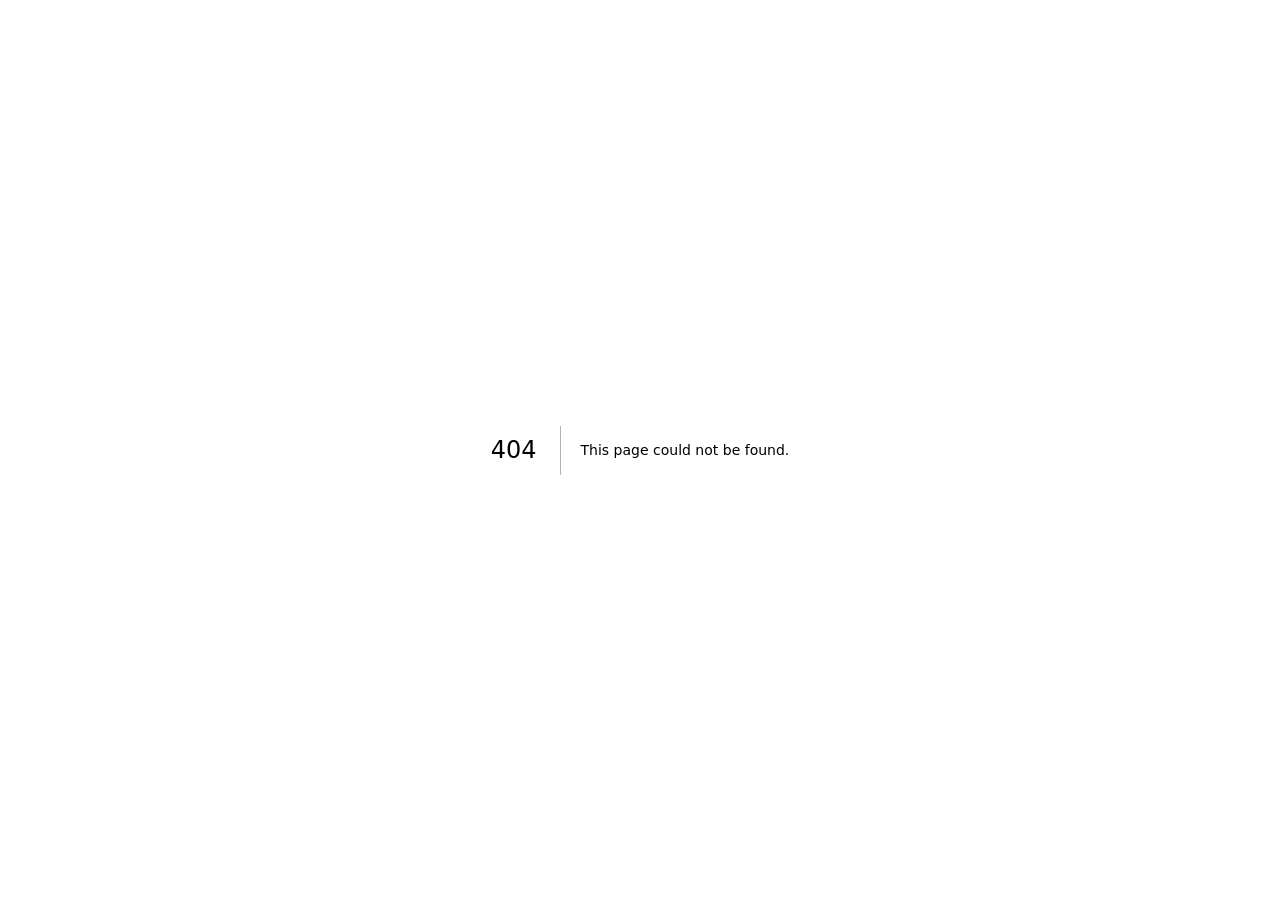
==== 404/index.html @ a5a9cc44 "landing" ====
<!DOCTYPE html><!--2nUL8GiOScSmldRk0wpMp--><html lang="en" class="dark"><head><meta charSet="utf-8"/><meta name="viewport" content="width=device-width, initial-scale=1"/><link rel="stylesheet" href="/smartpad-landing/_next/static/chunks/4e20891f2fd03463.css" data-precedence="next"/><link rel="stylesheet" href="/smartpad-landing/_next/static/chunks/c43e8f0fddcdebd4.css" data-precedence="next"/><link rel="preload" as="script" fetchPriority="low" href="/smartpad-landing/_next/static/chunks/5c57c18da4c72867.js"/><script src="/smartpad-landing/_next/static/chunks/f2f58a7e93290fbb.js" async=""></script><script src="/smartpad-landing/_next/static/chunks/894db0750126a21e.js" async=""></script><script src="/smartpad-landing/_next/static/chunks/turbopack-4a81a8795cfef879.js" async=""></script><script src="/smartpad-landing/_next/static/chunks/c46651960f4cb864.js" async=""></script><meta name="robots" content="noindex"/><meta name="next-size-adjust" content=""/><title>404: This page could not be found.</title><title>0Resmon SmartTab | FiveM tablet &amp; dispatch</title><meta name="description" content="FiveM tablet with MDT, dispatch, and records. ESX and QBCore ready, React NUI you can edit."/><meta property="og:title" content="0Resmon SmartTab | FiveM tablet &amp; dispatch"/><meta property="og:description" content="FiveM tablet with MDT, dispatch, and records. ESX and QBCore ready."/><meta property="og:type" content="website"/><meta name="twitter:card" content="summary"/><meta name="twitter:title" content="0Resmon SmartTab | FiveM tablet &amp; dispatch"/><meta name="twitter:description" content="FiveM tablet with MDT, dispatch, and records. ESX and QBCore ready."/><script src="/smartpad-landing/_next/static/chunks/a6dad97d9634a72d.js" noModule=""></script></head><body class="inter_5972bc34-module__OU16Qa__className bg-[#111] text-[#e0e0e0] antialiased selection:bg-[#7c9aff]/30 selection:text-white"><div hidden=""><!--$--><!--/$--></div><div class="relative flex min-h-screen flex-col"><div style="font-family:system-ui,&quot;Segoe UI&quot;,Roboto,Helvetica,Arial,sans-serif,&quot;Apple Color Emoji&quot;,&quot;Segoe UI Emoji&quot;;height:100vh;text-align:center;display:flex;flex-direction:column;align-items:center;justify-content:center"><div><style>body{color:#000;background:#fff;margin:0}.next-error-h1{border-right:1px solid rgba(0,0,0,.3)}@media (prefers-color-scheme:dark){body{color:#fff;background:#000}.next-error-h1{border-right:1px solid rgba(255,255,255,.3)}}</style><h1 class="next-error-h1" style="display:inline-block;margin:0 20px 0 0;padding:0 23px 0 0;font-size:24px;font-weight:500;vertical-align:top;line-height:49px">404</h1><div style="display:inline-block"><h2 style="font-size:14px;font-weight:400;line-height:49px;margin:0">This page could not be found.</h2></div></div></div><!--$--><!--/$--></div><script src="/smartpad-landing/_next/static/chunks/5c57c18da4c72867.js" id="_R_" async=""></script><script>(self.__next_f=self.__next_f||[]).push([0])</script><script>self.__next_f.push([1,"1:\"$Sreact.fragment\"\n2:I[39756,[\"/smartpad-landing/_next/static/chunks/c46651960f4cb864.js\"],\"default\"]\n3:I[37457,[\"/smartpad-landing/_next/static/chunks/c46651960f4cb864.js\"],\"default\"]\n4:I[97367,[\"/smartpad-landing/_next/static/chunks/c46651960f4cb864.js\"],\"OutletBoundary\"]\n5:\"$Sreact.suspense\"\n7:I[97367,[\"/smartpad-landing/_next/static/chunks/c46651960f4cb864.js\"],\"ViewportBoundary\"]\n9:I[97367,[\"/smartpad-landing/_next/static/chunks/c46651960f4cb864.js\"],\"MetadataBoundary\"]\nb:I[68027,[\"/smartpad-landing/_next/static/chunks/c46651960f4cb864.js\"],\"default\"]\n:HL[\"/smartpad-landing/_next/static/chunks/4e20891f2fd03463.css\",\"style\"]\n:HL[\"/smartpad-landing/_next/static/chunks/c43e8f0fddcdebd4.css\",\"style\"]\n"])</script><script>self.__next_f.push([1,"0:{\"P\":null,\"b\":\"2nUL8GiOScSmldRk0wpMp\",\"c\":[\"\",\"_not-found\",\"\"],\"q\":\"\",\"i\":false,\"f\":[[[\"\",{\"children\":[\"/_not-found\",{\"children\":[\"__PAGE__\",{}]}]},\"$undefined\",\"$undefined\",true],[[\"$\",\"$1\",\"c\",{\"children\":[[[\"$\",\"link\",\"0\",{\"rel\":\"stylesheet\",\"href\":\"/smartpad-landing/_next/static/chunks/4e20891f2fd03463.css\",\"precedence\":\"next\",\"crossOrigin\":\"$undefined\",\"nonce\":\"$undefined\"}],[\"$\",\"link\",\"1\",{\"rel\":\"stylesheet\",\"href\":\"/smartpad-landing/_next/static/chunks/c43e8f0fddcdebd4.css\",\"precedence\":\"next\",\"crossOrigin\":\"$undefined\",\"nonce\":\"$undefined\"}],[\"$\",\"script\",\"script-0\",{\"src\":\"/smartpad-landing/_next/static/chunks/c46651960f4cb864.js\",\"async\":true,\"nonce\":\"$undefined\"}]],[\"$\",\"html\",null,{\"lang\":\"en\",\"className\":\"dark\",\"children\":[\"$\",\"body\",null,{\"className\":\"inter_5972bc34-module__OU16Qa__className bg-[#111] text-[#e0e0e0] antialiased selection:bg-[#7c9aff]/30 selection:text-white\",\"children\":[\"$\",\"div\",null,{\"className\":\"relative flex min-h-screen flex-col\",\"children\":[\"$\",\"$L2\",null,{\"parallelRouterKey\":\"children\",\"error\":\"$undefined\",\"errorStyles\":\"$undefined\",\"errorScripts\":\"$undefined\",\"template\":[\"$\",\"$L3\",null,{}],\"templateStyles\":\"$undefined\",\"templateScripts\":\"$undefined\",\"notFound\":[[[\"$\",\"title\",null,{\"children\":\"404: This page could not be found.\"}],[\"$\",\"div\",null,{\"style\":{\"fontFamily\":\"system-ui,\\\"Segoe UI\\\",Roboto,Helvetica,Arial,sans-serif,\\\"Apple Color Emoji\\\",\\\"Segoe UI Emoji\\\"\",\"height\":\"100vh\",\"textAlign\":\"center\",\"display\":\"flex\",\"flexDirection\":\"column\",\"alignItems\":\"center\",\"justifyContent\":\"center\"},\"children\":[\"$\",\"div\",null,{\"children\":[[\"$\",\"style\",null,{\"dangerouslySetInnerHTML\":{\"__html\":\"body{color:#000;background:#fff;margin:0}.next-error-h1{border-right:1px solid rgba(0,0,0,.3)}@media (prefers-color-scheme:dark){body{color:#fff;background:#000}.next-error-h1{border-right:1px solid rgba(255,255,255,.3)}}\"}}],[\"$\",\"h1\",null,{\"className\":\"next-error-h1\",\"style\":{\"display\":\"inline-block\",\"margin\":\"0 20px 0 0\",\"padding\":\"0 23px 0 0\",\"fontSize\":24,\"fontWeight\":500,\"verticalAlign\":\"top\",\"lineHeight\":\"49px\"},\"children\":404}],[\"$\",\"div\",null,{\"style\":{\"display\":\"inline-block\"},\"children\":[\"$\",\"h2\",null,{\"style\":{\"fontSize\":14,\"fontWeight\":400,\"lineHeight\":\"49px\",\"margin\":0},\"children\":\"This page could not be found.\"}]}]]}]}]],[]],\"forbidden\":\"$undefined\",\"unauthorized\":\"$undefined\"}]}]}]}]]}],{\"children\":[[\"$\",\"$1\",\"c\",{\"children\":[null,[\"$\",\"$L2\",null,{\"parallelRouterKey\":\"children\",\"error\":\"$undefined\",\"errorStyles\":\"$undefined\",\"errorScripts\":\"$undefined\",\"template\":[\"$\",\"$L3\",null,{}],\"templateStyles\":\"$undefined\",\"templateScripts\":\"$undefined\",\"notFound\":\"$undefined\",\"forbidden\":\"$undefined\",\"unauthorized\":\"$undefined\"}]]}],{\"children\":[[\"$\",\"$1\",\"c\",{\"children\":[[[\"$\",\"title\",null,{\"children\":\"404: This page could not be found.\"}],[\"$\",\"div\",null,{\"style\":\"$0:f:0:1:0:props:children:1:props:children:props:children:props:children:props:notFound:0:1:props:style\",\"children\":[\"$\",\"div\",null,{\"children\":[[\"$\",\"style\",null,{\"dangerouslySetInnerHTML\":{\"__html\":\"body{color:#000;background:#fff;margin:0}.next-error-h1{border-right:1px solid rgba(0,0,0,.3)}@media (prefers-color-scheme:dark){body{color:#fff;background:#000}.next-error-h1{border-right:1px solid rgba(255,255,255,.3)}}\"}}],[\"$\",\"h1\",null,{\"className\":\"next-error-h1\",\"style\":\"$0:f:0:1:0:props:children:1:props:children:props:children:props:children:props:notFound:0:1:props:children:props:children:1:props:style\",\"children\":404}],[\"$\",\"div\",null,{\"style\":\"$0:f:0:1:0:props:children:1:props:children:props:children:props:children:props:notFound:0:1:props:children:props:children:2:props:style\",\"children\":[\"$\",\"h2\",null,{\"style\":\"$0:f:0:1:0:props:children:1:props:children:props:children:props:children:props:notFound:0:1:props:children:props:children:2:props:children:props:style\",\"children\":\"This page could not be found.\"}]}]]}]}]],null,[\"$\",\"$L4\",null,{\"children\":[\"$\",\"$5\",null,{\"name\":\"Next.MetadataOutlet\",\"children\":\"$@6\"}]}]]}],{},null,false,false]},null,false,false]},null,false,false],[\"$\",\"$1\",\"h\",{\"children\":[[\"$\",\"meta\",null,{\"name\":\"robots\",\"content\":\"noindex\"}],[\"$\",\"$L7\",null,{\"children\":\"$L8\"}],[\"$\",\"div\",null,{\"hidden\":true,\"children\":[\"$\",\"$L9\",null,{\"children\":[\"$\",\"$5\",null,{\"name\":\"Next.Metadata\",\"children\":\"$La\"}]}]}],[\"$\",\"meta\",null,{\"name\":\"next-size-adjust\",\"content\":\"\"}]]}],false]],\"m\":\"$undefined\",\"G\":[\"$b\",\"$undefined\"],\"S\":true}\n"])</script><script>self.__next_f.push([1,"8:[[\"$\",\"meta\",\"0\",{\"charSet\":\"utf-8\"}],[\"$\",\"meta\",\"1\",{\"name\":\"viewport\",\"content\":\"width=device-width, initial-scale=1\"}]]\n"])</script><script>self.__next_f.push([1,"6:null\na:[[\"$\",\"title\",\"0\",{\"children\":\"0Resmon SmartTab | FiveM tablet \u0026 dispatch\"}],[\"$\",\"meta\",\"1\",{\"name\":\"description\",\"content\":\"FiveM tablet with MDT, dispatch, and records. ESX and QBCore ready, React NUI you can edit.\"}],[\"$\",\"meta\",\"2\",{\"property\":\"og:title\",\"content\":\"0Resmon SmartTab | FiveM tablet \u0026 dispatch\"}],[\"$\",\"meta\",\"3\",{\"property\":\"og:description\",\"content\":\"FiveM tablet with MDT, dispatch, and records. ESX and QBCore ready.\"}],[\"$\",\"meta\",\"4\",{\"property\":\"og:type\",\"content\":\"website\"}],[\"$\",\"meta\",\"5\",{\"name\":\"twitter:card\",\"content\":\"summary\"}],[\"$\",\"meta\",\"6\",{\"name\":\"twitter:title\",\"content\":\"0Resmon SmartTab | FiveM tablet \u0026 dispatch\"}],[\"$\",\"meta\",\"7\",{\"name\":\"twitter:description\",\"content\":\"FiveM tablet with MDT, dispatch, and records. ESX and QBCore ready.\"}]]\n"])</script></body></html>
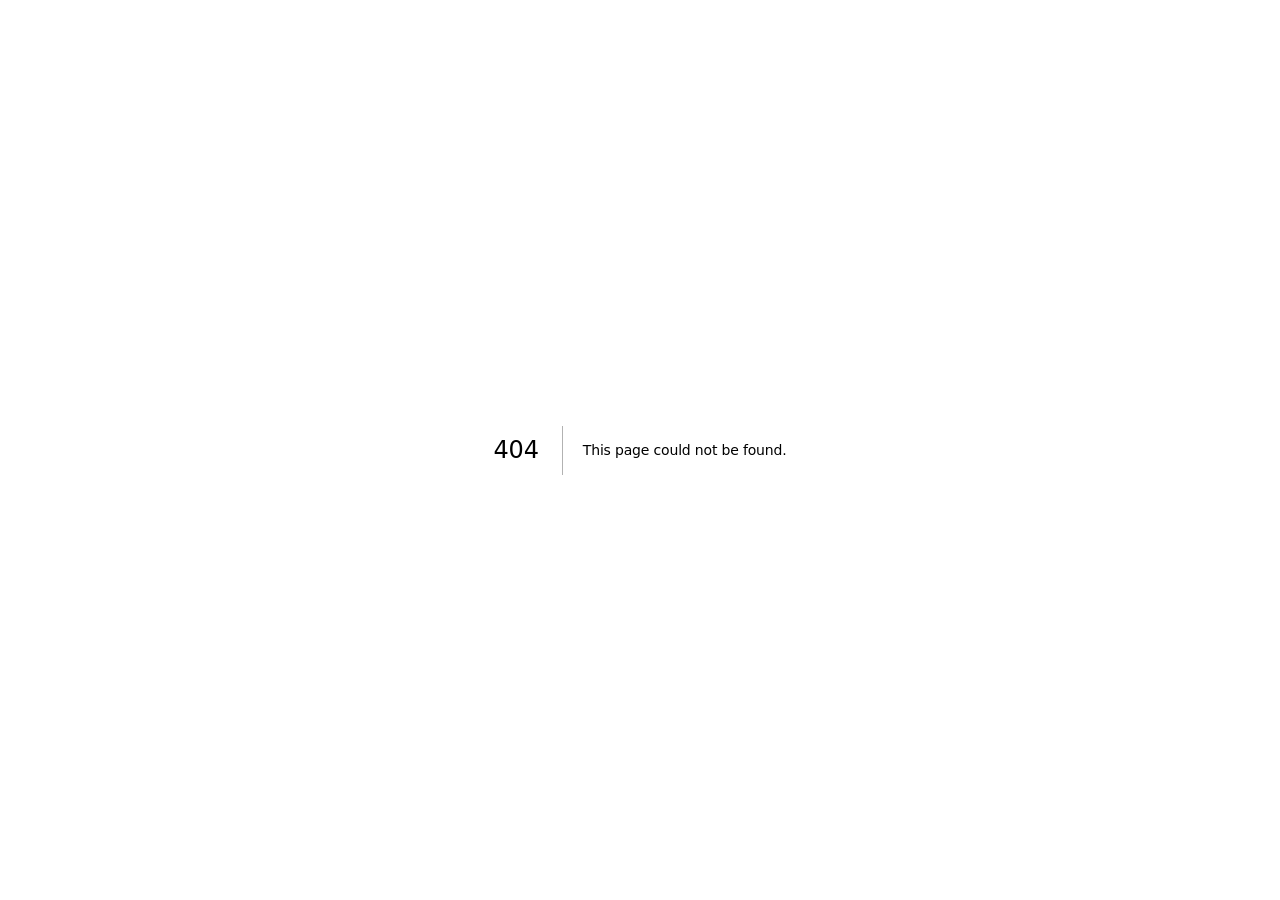
==== commit f3223486: "saa" ====
--- a/404/index.html
+++ b/404/index.html
@@ -1 +1 @@
-<!DOCTYPE html><!--2nUL8GiOScSmldRk0wpMp--><html lang="en" class="dark"><head><meta charSet="utf-8"/><meta name="viewport" content="width=device-width, initial-scale=1"/><link rel="stylesheet" href="/smartpad-landing/_next/static/chunks/4e20891f2fd03463.css" data-precedence="next"/><link rel="stylesheet" href="/smartpad-landing/_next/static/chunks/c43e8f0fddcdebd4.css" data-precedence="next"/><link rel="preload" as="script" fetchPriority="low" href="/smartpad-landing/_next/static/chunks/5c57c18da4c72867.js"/><script src="/smartpad-landing/_next/static/chunks/f2f58a7e93290fbb.js" async=""></script><script src="/smartpad-landing/_next/static/chunks/894db0750126a21e.js" async=""></script><script src="/smartpad-landing/_next/static/chunks/turbopack-4a81a8795cfef879.js" async=""></script><script src="/smartpad-landing/_next/static/chunks/c46651960f4cb864.js" async=""></script><meta name="robots" content="noindex"/><meta name="next-size-adjust" content=""/><title>404: This page could not be found.</title><title>0Resmon SmartTab | FiveM tablet &amp; dispatch</title><meta name="description" content="FiveM tablet with MDT, dispatch, and records. ESX and QBCore ready, React NUI you can edit."/><meta property="og:title" content="0Resmon SmartTab | FiveM tablet &amp; dispatch"/><meta property="og:description" content="FiveM tablet with MDT, dispatch, and records. ESX and QBCore ready."/><meta property="og:type" content="website"/><meta name="twitter:card" content="summary"/><meta name="twitter:title" content="0Resmon SmartTab | FiveM tablet &amp; dispatch"/><meta name="twitter:description" content="FiveM tablet with MDT, dispatch, and records. ESX and QBCore ready."/><script src="/smartpad-landing/_next/static/chunks/a6dad97d9634a72d.js" noModule=""></script></head><body class="inter_5972bc34-module__OU16Qa__className bg-[#111] text-[#e0e0e0] antialiased selection:bg-[#7c9aff]/30 selection:text-white"><div hidden=""><!--$--><!--/$--></div><div class="relative flex min-h-screen flex-col"><div style="font-family:system-ui,&quot;Segoe UI&quot;,Roboto,Helvetica,Arial,sans-serif,&quot;Apple Color Emoji&quot;,&quot;Segoe UI Emoji&quot;;height:100vh;text-align:center;display:flex;flex-direction:column;align-items:center;justify-content:center"><div><style>body{color:#000;background:#fff;margin:0}.next-error-h1{border-right:1px solid rgba(0,0,0,.3)}@media (prefers-color-scheme:dark){body{color:#fff;background:#000}.next-error-h1{border-right:1px solid rgba(255,255,255,.3)}}</style><h1 class="next-error-h1" style="display:inline-block;margin:0 20px 0 0;padding:0 23px 0 0;font-size:24px;font-weight:500;vertical-align:top;line-height:49px">404</h1><div style="display:inline-block"><h2 style="font-size:14px;font-weight:400;line-height:49px;margin:0">This page could not be found.</h2></div></div></div><!--$--><!--/$--></div><script src="/smartpad-landing/_next/static/chunks/5c57c18da4c72867.js" id="_R_" async=""></script><script>(self.__next_f=self.__next_f||[]).push([0])</script><script>self.__next_f.push([1,"1:\"$Sreact.fragment\"\n2:I[39756,[\"/smartpad-landing/_next/static/chunks/c46651960f4cb864.js\"],\"default\"]\n3:I[37457,[\"/smartpad-landing/_next/static/chunks/c46651960f4cb864.js\"],\"default\"]\n4:I[97367,[\"/smartpad-landing/_next/static/chunks/c46651960f4cb864.js\"],\"OutletBoundary\"]\n5:\"$Sreact.suspense\"\n7:I[97367,[\"/smartpad-landing/_next/static/chunks/c46651960f4cb864.js\"],\"ViewportBoundary\"]\n9:I[97367,[\"/smartpad-landing/_next/static/chunks/c46651960f4cb864.js\"],\"MetadataBoundary\"]\nb:I[68027,[\"/smartpad-landing/_next/static/chunks/c46651960f4cb864.js\"],\"default\"]\n:HL[\"/smartpad-landing/_next/static/chunks/4e20891f2fd03463.css\",\"style\"]\n:HL[\"/smartpad-landing/_next/static/chunks/c43e8f0fddcdebd4.css\",\"style\"]\n"])</script><script>self.__next_f.push([1,"0:{\"P\":null,\"b\":\"2nUL8GiOScSmldRk0wpMp\",\"c\":[\"\",\"_not-found\",\"\"],\"q\":\"\",\"i\":false,\"f\":[[[\"\",{\"children\":[\"/_not-found\",{\"children\":[\"__PAGE__\",{}]}]},\"$undefined\",\"$undefined\",true],[[\"$\",\"$1\",\"c\",{\"children\":[[[\"$\",\"link\",\"0\",{\"rel\":\"stylesheet\",\"href\":\"/smartpad-landing/_next/static/chunks/4e20891f2fd03463.css\",\"precedence\":\"next\",\"crossOrigin\":\"$undefined\",\"nonce\":\"$undefined\"}],[\"$\",\"link\",\"1\",{\"rel\":\"stylesheet\",\"href\":\"/smartpad-landing/_next/static/chunks/c43e8f0fddcdebd4.css\",\"precedence\":\"next\",\"crossOrigin\":\"$undefined\",\"nonce\":\"$undefined\"}],[\"$\",\"script\",\"script-0\",{\"src\":\"/smartpad-landing/_next/static/chunks/c46651960f4cb864.js\",\"async\":true,\"nonce\":\"$undefined\"}]],[\"$\",\"html\",null,{\"lang\":\"en\",\"className\":\"dark\",\"children\":[\"$\",\"body\",null,{\"className\":\"inter_5972bc34-module__OU16Qa__className bg-[#111] text-[#e0e0e0] antialiased selection:bg-[#7c9aff]/30 selection:text-white\",\"children\":[\"$\",\"div\",null,{\"className\":\"relative flex min-h-screen flex-col\",\"children\":[\"$\",\"$L2\",null,{\"parallelRouterKey\":\"children\",\"error\":\"$undefined\",\"errorStyles\":\"$undefined\",\"errorScripts\":\"$undefined\",\"template\":[\"$\",\"$L3\",null,{}],\"templateStyles\":\"$undefined\",\"templateScripts\":\"$undefined\",\"notFound\":[[[\"$\",\"title\",null,{\"children\":\"404: This page could not be found.\"}],[\"$\",\"div\",null,{\"style\":{\"fontFamily\":\"system-ui,\\\"Segoe UI\\\",Roboto,Helvetica,Arial,sans-serif,\\\"Apple Color Emoji\\\",\\\"Segoe UI Emoji\\\"\",\"height\":\"100vh\",\"textAlign\":\"center\",\"display\":\"flex\",\"flexDirection\":\"column\",\"alignItems\":\"center\",\"justifyContent\":\"center\"},\"children\":[\"$\",\"div\",null,{\"children\":[[\"$\",\"style\",null,{\"dangerouslySetInnerHTML\":{\"__html\":\"body{color:#000;background:#fff;margin:0}.next-error-h1{border-right:1px solid rgba(0,0,0,.3)}@media (prefers-color-scheme:dark){body{color:#fff;background:#000}.next-error-h1{border-right:1px solid rgba(255,255,255,.3)}}\"}}],[\"$\",\"h1\",null,{\"className\":\"next-error-h1\",\"style\":{\"display\":\"inline-block\",\"margin\":\"0 20px 0 0\",\"padding\":\"0 23px 0 0\",\"fontSize\":24,\"fontWeight\":500,\"verticalAlign\":\"top\",\"lineHeight\":\"49px\"},\"children\":404}],[\"$\",\"div\",null,{\"style\":{\"display\":\"inline-block\"},\"children\":[\"$\",\"h2\",null,{\"style\":{\"fontSize\":14,\"fontWeight\":400,\"lineHeight\":\"49px\",\"margin\":0},\"children\":\"This page could not be found.\"}]}]]}]}]],[]],\"forbidden\":\"$undefined\",\"unauthorized\":\"$undefined\"}]}]}]}]]}],{\"children\":[[\"$\",\"$1\",\"c\",{\"children\":[null,[\"$\",\"$L2\",null,{\"parallelRouterKey\":\"children\",\"error\":\"$undefined\",\"errorStyles\":\"$undefined\",\"errorScripts\":\"$undefined\",\"template\":[\"$\",\"$L3\",null,{}],\"templateStyles\":\"$undefined\",\"templateScripts\":\"$undefined\",\"notFound\":\"$undefined\",\"forbidden\":\"$undefined\",\"unauthorized\":\"$undefined\"}]]}],{\"children\":[[\"$\",\"$1\",\"c\",{\"children\":[[[\"$\",\"title\",null,{\"children\":\"404: This page could not be found.\"}],[\"$\",\"div\",null,{\"style\":\"$0:f:0:1:0:props:children:1:props:children:props:children:props:children:props:notFound:0:1:props:style\",\"children\":[\"$\",\"div\",null,{\"children\":[[\"$\",\"style\",null,{\"dangerouslySetInnerHTML\":{\"__html\":\"body{color:#000;background:#fff;margin:0}.next-error-h1{border-right:1px solid rgba(0,0,0,.3)}@media (prefers-color-scheme:dark){body{color:#fff;background:#000}.next-error-h1{border-right:1px solid rgba(255,255,255,.3)}}\"}}],[\"$\",\"h1\",null,{\"className\":\"next-error-h1\",\"style\":\"$0:f:0:1:0:props:children:1:props:children:props:children:props:children:props:notFound:0:1:props:children:props:children:1:props:style\",\"children\":404}],[\"$\",\"div\",null,{\"style\":\"$0:f:0:1:0:props:children:1:props:children:props:children:props:children:props:notFound:0:1:props:children:props:children:2:props:style\",\"children\":[\"$\",\"h2\",null,{\"style\":\"$0:f:0:1:0:props:children:1:props:children:props:children:props:children:props:notFound:0:1:props:children:props:children:2:props:children:props:style\",\"children\":\"This page could not be found.\"}]}]]}]}]],null,[\"$\",\"$L4\",null,{\"children\":[\"$\",\"$5\",null,{\"name\":\"Next.MetadataOutlet\",\"children\":\"$@6\"}]}]]}],{},null,false,false]},null,false,false]},null,false,false],[\"$\",\"$1\",\"h\",{\"children\":[[\"$\",\"meta\",null,{\"name\":\"robots\",\"content\":\"noindex\"}],[\"$\",\"$L7\",null,{\"children\":\"$L8\"}],[\"$\",\"div\",null,{\"hidden\":true,\"children\":[\"$\",\"$L9\",null,{\"children\":[\"$\",\"$5\",null,{\"name\":\"Next.Metadata\",\"children\":\"$La\"}]}]}],[\"$\",\"meta\",null,{\"name\":\"next-size-adjust\",\"content\":\"\"}]]}],false]],\"m\":\"$undefined\",\"G\":[\"$b\",\"$undefined\"],\"S\":true}\n"])</script><script>self.__next_f.push([1,"8:[[\"$\",\"meta\",\"0\",{\"charSet\":\"utf-8\"}],[\"$\",\"meta\",\"1\",{\"name\":\"viewport\",\"content\":\"width=device-width, initial-scale=1\"}]]\n"])</script><script>self.__next_f.push([1,"6:null\na:[[\"$\",\"title\",\"0\",{\"children\":\"0Resmon SmartTab | FiveM tablet \u0026 dispatch\"}],[\"$\",\"meta\",\"1\",{\"name\":\"description\",\"content\":\"FiveM tablet with MDT, dispatch, and records. ESX and QBCore ready, React NUI you can edit.\"}],[\"$\",\"meta\",\"2\",{\"property\":\"og:title\",\"content\":\"0Resmon SmartTab | FiveM tablet \u0026 dispatch\"}],[\"$\",\"meta\",\"3\",{\"property\":\"og:description\",\"content\":\"FiveM tablet with MDT, dispatch, and records. ESX and QBCore ready.\"}],[\"$\",\"meta\",\"4\",{\"property\":\"og:type\",\"content\":\"website\"}],[\"$\",\"meta\",\"5\",{\"name\":\"twitter:card\",\"content\":\"summary\"}],[\"$\",\"meta\",\"6\",{\"name\":\"twitter:title\",\"content\":\"0Resmon SmartTab | FiveM tablet \u0026 dispatch\"}],[\"$\",\"meta\",\"7\",{\"name\":\"twitter:description\",\"content\":\"FiveM tablet with MDT, dispatch, and records. ESX and QBCore ready.\"}]]\n"])</script></body></html>+<!DOCTYPE html><!--06JPUY_dFMnl7u9Bf_0eX--><html lang="en" class="dark"><head><meta charSet="utf-8"/><meta name="viewport" content="width=device-width, initial-scale=1"/><link rel="stylesheet" href="/_next/static/chunks/4e20891f2fd03463.css" data-precedence="next"/><link rel="stylesheet" href="/_next/static/chunks/c43e8f0fddcdebd4.css" data-precedence="next"/><link rel="preload" as="script" fetchPriority="low" href="/_next/static/chunks/49849b1b478e6b82.js"/><script src="/_next/static/chunks/f2f58a7e93290fbb.js" async=""></script><script src="/_next/static/chunks/b7088e3518ab40c4.js" async=""></script><script src="/_next/static/chunks/turbopack-ead2077959526d5f.js" async=""></script><script src="/_next/static/chunks/c46651960f4cb864.js" async=""></script><meta name="robots" content="noindex"/><meta name="next-size-adjust" content=""/><title>404: This page could not be found.</title><title>0Resmon SmartTab | FiveM tablet &amp; dispatch</title><meta name="description" content="FiveM tablet with MDT, dispatch, and records. ESX and QBCore ready, React NUI you can edit."/><meta property="og:title" content="0Resmon SmartTab | FiveM tablet &amp; dispatch"/><meta property="og:description" content="FiveM tablet with MDT, dispatch, and records. ESX and QBCore ready."/><meta property="og:type" content="website"/><meta name="twitter:card" content="summary"/><meta name="twitter:title" content="0Resmon SmartTab | FiveM tablet &amp; dispatch"/><meta name="twitter:description" content="FiveM tablet with MDT, dispatch, and records. ESX and QBCore ready."/><script src="/_next/static/chunks/a6dad97d9634a72d.js" noModule=""></script></head><body class="inter_5972bc34-module__OU16Qa__className bg-[#111] text-[#e0e0e0] antialiased selection:bg-[#7c9aff]/30 selection:text-white"><div hidden=""><!--$--><!--/$--></div><div class="relative flex min-h-screen flex-col"><div style="font-family:system-ui,&quot;Segoe UI&quot;,Roboto,Helvetica,Arial,sans-serif,&quot;Apple Color Emoji&quot;,&quot;Segoe UI Emoji&quot;;height:100vh;text-align:center;display:flex;flex-direction:column;align-items:center;justify-content:center"><div><style>body{color:#000;background:#fff;margin:0}.next-error-h1{border-right:1px solid rgba(0,0,0,.3)}@media (prefers-color-scheme:dark){body{color:#fff;background:#000}.next-error-h1{border-right:1px solid rgba(255,255,255,.3)}}</style><h1 class="next-error-h1" style="display:inline-block;margin:0 20px 0 0;padding:0 23px 0 0;font-size:24px;font-weight:500;vertical-align:top;line-height:49px">404</h1><div style="display:inline-block"><h2 style="font-size:14px;font-weight:400;line-height:49px;margin:0">This page could not be found.</h2></div></div></div><!--$--><!--/$--></div><script src="/_next/static/chunks/49849b1b478e6b82.js" id="_R_" async=""></script><script>(self.__next_f=self.__next_f||[]).push([0])</script><script>self.__next_f.push([1,"1:\"$Sreact.fragment\"\n2:I[39756,[\"/_next/static/chunks/c46651960f4cb864.js\"],\"default\"]\n3:I[37457,[\"/_next/static/chunks/c46651960f4cb864.js\"],\"default\"]\n4:I[97367,[\"/_next/static/chunks/c46651960f4cb864.js\"],\"OutletBoundary\"]\n5:\"$Sreact.suspense\"\n7:I[97367,[\"/_next/static/chunks/c46651960f4cb864.js\"],\"ViewportBoundary\"]\n9:I[97367,[\"/_next/static/chunks/c46651960f4cb864.js\"],\"MetadataBoundary\"]\nb:I[68027,[\"/_next/static/chunks/c46651960f4cb864.js\"],\"default\"]\n:HL[\"/_next/static/chunks/4e20891f2fd03463.css\",\"style\"]\n:HL[\"/_next/static/chunks/c43e8f0fddcdebd4.css\",\"style\"]\n"])</script><script>self.__next_f.push([1,"0:{\"P\":null,\"b\":\"06JPUY_dFMnl7u9Bf-0eX\",\"c\":[\"\",\"_not-found\",\"\"],\"q\":\"\",\"i\":false,\"f\":[[[\"\",{\"children\":[\"/_not-found\",{\"children\":[\"__PAGE__\",{}]}]},\"$undefined\",\"$undefined\",true],[[\"$\",\"$1\",\"c\",{\"children\":[[[\"$\",\"link\",\"0\",{\"rel\":\"stylesheet\",\"href\":\"/_next/static/chunks/4e20891f2fd03463.css\",\"precedence\":\"next\",\"crossOrigin\":\"$undefined\",\"nonce\":\"$undefined\"}],[\"$\",\"link\",\"1\",{\"rel\":\"stylesheet\",\"href\":\"/_next/static/chunks/c43e8f0fddcdebd4.css\",\"precedence\":\"next\",\"crossOrigin\":\"$undefined\",\"nonce\":\"$undefined\"}],[\"$\",\"script\",\"script-0\",{\"src\":\"/_next/static/chunks/c46651960f4cb864.js\",\"async\":true,\"nonce\":\"$undefined\"}]],[\"$\",\"html\",null,{\"lang\":\"en\",\"className\":\"dark\",\"children\":[\"$\",\"body\",null,{\"className\":\"inter_5972bc34-module__OU16Qa__className bg-[#111] text-[#e0e0e0] antialiased selection:bg-[#7c9aff]/30 selection:text-white\",\"children\":[\"$\",\"div\",null,{\"className\":\"relative flex min-h-screen flex-col\",\"children\":[\"$\",\"$L2\",null,{\"parallelRouterKey\":\"children\",\"error\":\"$undefined\",\"errorStyles\":\"$undefined\",\"errorScripts\":\"$undefined\",\"template\":[\"$\",\"$L3\",null,{}],\"templateStyles\":\"$undefined\",\"templateScripts\":\"$undefined\",\"notFound\":[[[\"$\",\"title\",null,{\"children\":\"404: This page could not be found.\"}],[\"$\",\"div\",null,{\"style\":{\"fontFamily\":\"system-ui,\\\"Segoe UI\\\",Roboto,Helvetica,Arial,sans-serif,\\\"Apple Color Emoji\\\",\\\"Segoe UI Emoji\\\"\",\"height\":\"100vh\",\"textAlign\":\"center\",\"display\":\"flex\",\"flexDirection\":\"column\",\"alignItems\":\"center\",\"justifyContent\":\"center\"},\"children\":[\"$\",\"div\",null,{\"children\":[[\"$\",\"style\",null,{\"dangerouslySetInnerHTML\":{\"__html\":\"body{color:#000;background:#fff;margin:0}.next-error-h1{border-right:1px solid rgba(0,0,0,.3)}@media (prefers-color-scheme:dark){body{color:#fff;background:#000}.next-error-h1{border-right:1px solid rgba(255,255,255,.3)}}\"}}],[\"$\",\"h1\",null,{\"className\":\"next-error-h1\",\"style\":{\"display\":\"inline-block\",\"margin\":\"0 20px 0 0\",\"padding\":\"0 23px 0 0\",\"fontSize\":24,\"fontWeight\":500,\"verticalAlign\":\"top\",\"lineHeight\":\"49px\"},\"children\":404}],[\"$\",\"div\",null,{\"style\":{\"display\":\"inline-block\"},\"children\":[\"$\",\"h2\",null,{\"style\":{\"fontSize\":14,\"fontWeight\":400,\"lineHeight\":\"49px\",\"margin\":0},\"children\":\"This page could not be found.\"}]}]]}]}]],[]],\"forbidden\":\"$undefined\",\"unauthorized\":\"$undefined\"}]}]}]}]]}],{\"children\":[[\"$\",\"$1\",\"c\",{\"children\":[null,[\"$\",\"$L2\",null,{\"parallelRouterKey\":\"children\",\"error\":\"$undefined\",\"errorStyles\":\"$undefined\",\"errorScripts\":\"$undefined\",\"template\":[\"$\",\"$L3\",null,{}],\"templateStyles\":\"$undefined\",\"templateScripts\":\"$undefined\",\"notFound\":\"$undefined\",\"forbidden\":\"$undefined\",\"unauthorized\":\"$undefined\"}]]}],{\"children\":[[\"$\",\"$1\",\"c\",{\"children\":[[[\"$\",\"title\",null,{\"children\":\"404: This page could not be found.\"}],[\"$\",\"div\",null,{\"style\":\"$0:f:0:1:0:props:children:1:props:children:props:children:props:children:props:notFound:0:1:props:style\",\"children\":[\"$\",\"div\",null,{\"children\":[[\"$\",\"style\",null,{\"dangerouslySetInnerHTML\":{\"__html\":\"body{color:#000;background:#fff;margin:0}.next-error-h1{border-right:1px solid rgba(0,0,0,.3)}@media (prefers-color-scheme:dark){body{color:#fff;background:#000}.next-error-h1{border-right:1px solid rgba(255,255,255,.3)}}\"}}],[\"$\",\"h1\",null,{\"className\":\"next-error-h1\",\"style\":\"$0:f:0:1:0:props:children:1:props:children:props:children:props:children:props:notFound:0:1:props:children:props:children:1:props:style\",\"children\":404}],[\"$\",\"div\",null,{\"style\":\"$0:f:0:1:0:props:children:1:props:children:props:children:props:children:props:notFound:0:1:props:children:props:children:2:props:style\",\"children\":[\"$\",\"h2\",null,{\"style\":\"$0:f:0:1:0:props:children:1:props:children:props:children:props:children:props:notFound:0:1:props:children:props:children:2:props:children:props:style\",\"children\":\"This page could not be found.\"}]}]]}]}]],null,[\"$\",\"$L4\",null,{\"children\":[\"$\",\"$5\",null,{\"name\":\"Next.MetadataOutlet\",\"children\":\"$@6\"}]}]]}],{},null,false,false]},null,false,false]},null,false,false],[\"$\",\"$1\",\"h\",{\"children\":[[\"$\",\"meta\",null,{\"name\":\"robots\",\"content\":\"noindex\"}],[\"$\",\"$L7\",null,{\"children\":\"$L8\"}],[\"$\",\"div\",null,{\"hidden\":true,\"children\":[\"$\",\"$L9\",null,{\"children\":[\"$\",\"$5\",null,{\"name\":\"Next.Metadata\",\"children\":\"$La\"}]}]}],[\"$\",\"meta\",null,{\"name\":\"next-size-adjust\",\"content\":\"\"}]]}],false]],\"m\":\"$undefined\",\"G\":[\"$b\",\"$undefined\"],\"S\":true}\n"])</script><script>self.__next_f.push([1,"8:[[\"$\",\"meta\",\"0\",{\"charSet\":\"utf-8\"}],[\"$\",\"meta\",\"1\",{\"name\":\"viewport\",\"content\":\"width=device-width, initial-scale=1\"}]]\n"])</script><script>self.__next_f.push([1,"6:null\na:[[\"$\",\"title\",\"0\",{\"children\":\"0Resmon SmartTab | FiveM tablet \u0026 dispatch\"}],[\"$\",\"meta\",\"1\",{\"name\":\"description\",\"content\":\"FiveM tablet with MDT, dispatch, and records. ESX and QBCore ready, React NUI you can edit.\"}],[\"$\",\"meta\",\"2\",{\"property\":\"og:title\",\"content\":\"0Resmon SmartTab | FiveM tablet \u0026 dispatch\"}],[\"$\",\"meta\",\"3\",{\"property\":\"og:description\",\"content\":\"FiveM tablet with MDT, dispatch, and records. ESX and QBCore ready.\"}],[\"$\",\"meta\",\"4\",{\"property\":\"og:type\",\"content\":\"website\"}],[\"$\",\"meta\",\"5\",{\"name\":\"twitter:card\",\"content\":\"summary\"}],[\"$\",\"meta\",\"6\",{\"name\":\"twitter:title\",\"content\":\"0Resmon SmartTab | FiveM tablet \u0026 dispatch\"}],[\"$\",\"meta\",\"7\",{\"name\":\"twitter:description\",\"content\":\"FiveM tablet with MDT, dispatch, and records. ESX and QBCore ready.\"}]]\n"])</script></body></html>
--- a/_next/static/chunks/4e20891f2fd03463.css
+++ b/_next/static/chunks/4e20891f2fd03463.css
@@ -0,0 +1 @@
+@font-face{font-family:Inter;font-style:normal;font-weight:100 900;font-display:swap;src:url(../media/2c55a0e60120577a-s.2a48534a.woff2)format("woff2");unicode-range:U+460-52F,U+1C80-1C8A,U+20B4,U+2DE0-2DFF,U+A640-A69F,U+FE2E-FE2F}@font-face{font-family:Inter;font-style:normal;font-weight:100 900;font-display:swap;src:url(../media/9c72aa0f40e4eef8-s.18a48cbc.woff2)format("woff2");unicode-range:U+301,U+400-45F,U+490-491,U+4B0-4B1,U+2116}@font-face{font-family:Inter;font-style:normal;font-weight:100 900;font-display:swap;src:url(../media/ad66f9afd8947f86-s.7a40eb73.woff2)format("woff2");unicode-range:U+1F??}@font-face{font-family:Inter;font-style:normal;font-weight:100 900;font-display:swap;src:url(../media/5476f68d60460930-s.c995e352.woff2)format("woff2");unicode-range:U+370-377,U+37A-37F,U+384-38A,U+38C,U+38E-3A1,U+3A3-3FF}@font-face{font-family:Inter;font-style:normal;font-weight:100 900;font-display:swap;src:url(../media/2bbe8d2671613f1f-s.76dcb0b2.woff2)format("woff2");unicode-range:U+102-103,U+110-111,U+128-129,U+168-169,U+1A0-1A1,U+1AF-1B0,U+300-301,U+303-304,U+308-309,U+323,U+329,U+1EA0-1EF9,U+20AB}@font-face{font-family:Inter;font-style:normal;font-weight:100 900;font-display:swap;src:url(../media/1bffadaabf893a1e-s.7cd81963.woff2)format("woff2");unicode-range:U+100-2BA,U+2BD-2C5,U+2C7-2CC,U+2CE-2D7,U+2DD-2FF,U+304,U+308,U+329,U+1D00-1DBF,U+1E00-1E9F,U+1EF2-1EFF,U+2020,U+20A0-20AB,U+20AD-20C0,U+2113,U+2C60-2C7F,U+A720-A7FF}@font-face{font-family:Inter;font-style:normal;font-weight:100 900;font-display:swap;src:url(../media/83afe278b6a6bb3c-s.p.3a6ba036.woff2)format("woff2");unicode-range:U+??,U+131,U+152-153,U+2BB-2BC,U+2C6,U+2DA,U+2DC,U+304,U+308,U+329,U+2000-206F,U+20AC,U+2122,U+2191,U+2193,U+2212,U+2215,U+FEFF,U+FFFD}@font-face{font-family:Inter Fallback;src:local(Arial);ascent-override:90.44%;descent-override:22.52%;line-gap-override:0.0%;size-adjust:107.12%}.inter_5972bc34-module__OU16Qa__className{font-family:Inter,Inter Fallback;font-style:normal}
--- a/_next/static/chunks/c43e8f0fddcdebd4.css
+++ b/_next/static/chunks/c43e8f0fddcdebd4.css
@@ -0,0 +1 @@
+@layer properties{@supports (((-webkit-hyphens:none)) and (not (margin-trim:inline))) or ((-moz-orient:inline) and (not (color:rgb(from red r g b)))){*,:before,:after,::backdrop{--tw-translate-x:0;--tw-translate-y:0;--tw-translate-z:0;--tw-scale-x:1;--tw-scale-y:1;--tw-scale-z:1;--tw-rotate-x:initial;--tw-rotate-y:initial;--tw-rotate-z:initial;--tw-skew-x:initial;--tw-skew-y:initial;--tw-pan-x:initial;--tw-pan-y:initial;--tw-pinch-zoom:initial;--tw-space-y-reverse:0;--tw-space-x-reverse:0;--tw-divide-x-reverse:0;--tw-border-style:solid;--tw-divide-y-reverse:0;--tw-gradient-position:initial;--tw-gradient-from:#0000;--tw-gradient-via:#0000;--tw-gradient-to:#0000;--tw-gradient-stops:initial;--tw-gradient-via-stops:initial;--tw-gradient-from-position:0%;--tw-gradient-via-position:50%;--tw-gradient-to-position:100%;--tw-leading:initial;--tw-font-weight:initial;--tw-tracking:initial;--tw-ordinal:initial;--tw-slashed-zero:initial;--tw-numeric-figure:initial;--tw-numeric-spacing:initial;--tw-numeric-fraction:initial;--tw-shadow:0 0 #0000;--tw-shadow-color:initial;--tw-shadow-alpha:100%;--tw-inset-shadow:0 0 #0000;--tw-inset-shadow-color:initial;--tw-inset-shadow-alpha:100%;--tw-ring-color:initial;--tw-ring-shadow:0 0 #0000;--tw-inset-ring-color:initial;--tw-inset-ring-shadow:0 0 #0000;--tw-ring-inset:initial;--tw-ring-offset-width:0px;--tw-ring-offset-color:#fff;--tw-ring-offset-shadow:0 0 #0000;--tw-outline-style:solid;--tw-blur:initial;--tw-brightness:initial;--tw-contrast:initial;--tw-grayscale:initial;--tw-hue-rotate:initial;--tw-invert:initial;--tw-opacity:initial;--tw-saturate:initial;--tw-sepia:initial;--tw-drop-shadow:initial;--tw-drop-shadow-color:initial;--tw-drop-shadow-alpha:100%;--tw-drop-shadow-size:initial;--tw-backdrop-blur:initial;--tw-backdrop-brightness:initial;--tw-backdrop-contrast:initial;--tw-backdrop-grayscale:initial;--tw-backdrop-hue-rotate:initial;--tw-backdrop-invert:initial;--tw-backdrop-opacity:initial;--tw-backdrop-saturate:initial;--tw-backdrop-sepia:initial;--tw-duration:initial;--tw-ease:initial;--tw-content:""}}}@layer theme{:root,:host{--font-sans:ui-sans-serif,system-ui,sans-serif,"Apple Color Emoji","Segoe UI Emoji","Segoe UI Symbol","Noto Color Emoji";--font-serif:ui-serif,Georgia,Cambria,"Times New Roman",Times,serif;--font-mono:ui-monospace,SFMono-Regular,Menlo,Monaco,Consolas,"Liberation Mono","Courier New",monospace;--color-red-50:#fef2f2;--color-red-100:#ffe2e2;--color-red-200:#ffcaca;--color-red-300:#ffa3a3;--color-red-400:#ff6568;--color-red-500:#fb2c36;--color-red-600:#e40014;--color-red-700:#bf000f;--color-red-800:#9f0712;--color-red-900:#82181a;--color-orange-50:#fff7ed;--color-orange-200:#ffd7a8;--color-orange-400:#ff8b1a;--color-orange-500:#fe6e00;--color-orange-600:#f05100;--color-amber-50:#fffbeb;--color-amber-100:#fef3c6;--color-amber-200:#fee685;--color-amber-300:#ffd236;--color-amber-400:#fcbb00;--color-amber-500:#f99c00;--color-amber-600:#dd7400;--color-amber-700:#b75000;--color-amber-800:#953d00;--color-amber-900:#7b3306;--color-amber-950:#461901;--color-yellow-50:#fefce8;--color-yellow-200:#fff085;--color-yellow-300:#ffe02a;--color-yellow-400:#fac800;--color-yellow-500:#edb200;--color-yellow-600:#cd8900;--color-yellow-950:#432004;--color-lime-500:#80cd00;--color-green-50:#f0fdf4;--color-green-100:#dcfce7;--color-green-400:#05df72;--color-green-500:#00c758;--color-green-600:#00a544;--color-green-700:#008138;--color-green-900:#0d542b;--color-emerald-50:#ecfdf5;--color-emerald-100:#d0fae5;--color-emerald-200:#a4f4cf;--color-emerald-300:#5ee9b5;--color-emerald-400:#00d294;--color-emerald-500:#00bb7f;--color-emerald-600:#009767;--color-emerald-700:#007956;--color-emerald-800:#005f46;--color-emerald-900:#004e3b;--color-emerald-950:#002c22;--color-teal-400:#00d3bd;--color-teal-500:#00baa7;--color-teal-900:#0b4f4a;--color-cyan-100:#cefafe;--color-cyan-400:#00d2ef;--color-cyan-500:#00b7d7;--color-sky-50:#f0f9ff;--color-sky-100:#dff2fe;--color-sky-200:#b8e6fe;--color-sky-300:#77d4ff;--color-sky-400:#00bcfe;--color-sky-500:#00a5ef;--color-sky-600:#0084cc;--color-sky-900:#024a70;--color-blue-50:#eff6ff;--color-blue-100:#dbeafe;--color-blue-200:#bedbff;--color-blue-300:#90c5ff;--color-blue-400:#54a2ff;--color-blue-500:#3080ff;--color-blue-600:#155dfc;--color-blue-700:#1447e6;--color-blue-900:#1c398e;--color-blue-950:#162456;--color-indigo-50:#eef2ff;--color-indigo-200:#c7d2ff;--color-indigo-400:#7d87ff;--color-indigo-500:#625fff;--color-indigo-600:#4f39f6;--color-violet-100:#ede9fe;--color-violet-300:#c4b4ff;--color-violet-500:#8d54ff;--color-violet-800:#5d0ec0;--color-purple-100:#f3e8ff;--color-purple-200:#e9d5ff;--color-purple-300:#d9b3ff;--color-purple-400:#c07eff;--color-purple-500:#ac4bff;--color-purple-600:#9810fa;--color-purple-800:#6e11b0;--color-purple-900:#59168b;--color-purple-950:#3c0366;--color-fuchsia-500:#e12afb;--color-fuchsia-900:#721378;--color-pink-500:#f6339a;--color-rose-50:#fff1f2;--color-rose-200:#ffccd3;--color-rose-300:#ffa2ae;--color-rose-400:#ff667f;--color-rose-500:#ff2357;--color-rose-600:#e70044;--color-rose-700:#c20039;--color-slate-50:#f8fafc;--color-slate-100:#f1f5f9;--color-slate-200:#e2e8f0;--color-slate-300:#cad5e2;--color-slate-400:#90a1b9;--color-slate-500:#62748e;--color-slate-600:#45556c;--color-slate-700:#314158;--color-slate-800:#1d293d;--color-slate-900:#0f172b;--color-slate-950:#020618;--color-gray-50:#f9fafb;--color-gray-100:#f3f4f6;--color-gray-200:#e5e7eb;--color-gray-300:#d1d5dc;--color-gray-400:#99a1af;--color-gray-500:#6a7282;--color-gray-600:#4a5565;--color-gray-700:#364153;--color-gray-800:#1e2939;--color-gray-900:#101828;--color-gray-950:#030712;--color-zinc-50:#fafafa;--color-zinc-100:#f4f4f5;--color-zinc-200:#e4e4e7;--color-zinc-300:#d4d4d8;--color-zinc-400:#9f9fa9;--color-zinc-500:#71717b;--color-zinc-600:#52525c;--color-zinc-700:#3f3f46;--color-zinc-800:#27272a;--color-zinc-900:#18181b;--color-zinc-950:#09090b;--color-neutral-200:#e5e5e5;--color-neutral-300:#d4d4d4;--color-neutral-400:#a1a1a1;--color-neutral-500:#737373;--color-neutral-600:#525252;--color-neutral-700:#404040;--color-neutral-800:#262626;--color-neutral-900:#171717;--color-neutral-950:#0a0a0a;--color-stone-100:#f5f5f4;--color-stone-200:#e7e5e4;--color-black:#000;--color-white:#fff;--spacing:.25rem;--container-xs:20rem;--container-sm:24rem;--container-md:28rem;--container-lg:32rem;--container-xl:36rem;--container-2xl:42rem;--container-3xl:48rem;--container-4xl:56rem;--container-5xl:64rem;--container-6xl:72rem;--text-xs:.75rem;--text-xs--line-height:calc(1/.75);--text-sm:.875rem;--text-sm--line-height:calc(1.25/.875);--text-base:1rem;--text-base--line-height:calc(1.5/1);--text-lg:1.125rem;--text-lg--line-height:calc(1.75/1.125);--text-xl:1.25rem;--text-xl--line-height:calc(1.75/1.25);--text-2xl:1.5rem;--text-2xl--line-height:calc(2/1.5);--text-3xl:1.875rem;--text-3xl--line-height:calc(2.25/1.875);--text-4xl:2.25rem;--text-4xl--line-height:calc(2.5/2.25);--text-5xl:3rem;--text-5xl--line-height:1;--text-6xl:3.75rem;--text-6xl--line-height:1;--text-7xl:4.5rem;--text-7xl--line-height:1;--text-8xl:6rem;--text-8xl--line-height:1;--text-9xl:8rem;--text-9xl--line-height:1;--font-weight-extralight:200;--font-weight-light:300;--font-weight-normal:400;--font-weight-medium:500;--font-weight-semibold:600;--font-weight-bold:700;--font-weight-extrabold:800;--font-weight-black:900;--tracking-tighter:-.05em;--tracking-tight:-.025em;--tracking-normal:0em;--tracking-wide:.025em;--tracking-wider:.05em;--tracking-widest:.1em;--leading-tight:1.25;--leading-snug:1.375;--leading-relaxed:1.625;--radius-xs:.125rem;--radius-sm:calc(var(--radius) - 4px);--radius-md:calc(var(--radius) - 2px);--radius-lg:var(--radius);--radius-xl:.75rem;--radius-2xl:1rem;--radius-3xl:1.5rem;--drop-shadow-sm:0 1px 2px #00000026;--drop-shadow-md:0 3px 3px #0000001f;--drop-shadow-lg:0 4px 4px #00000026;--drop-shadow-2xl:0 25px 25px #00000026;--ease-in:cubic-bezier(.4,0,1,1);--ease-out:cubic-bezier(0,0,.2,1);--ease-in-out:cubic-bezier(.4,0,.2,1);--animate-spin:spin 1s linear infinite;--animate-ping:ping 1s cubic-bezier(0,0,.2,1)infinite;--animate-pulse:pulse 2s cubic-bezier(.4,0,.6,1)infinite;--animate-bounce:bounce 1s infinite;--blur-sm:8px;--blur-md:12px;--blur-lg:16px;--blur-xl:24px;--blur-2xl:40px;--blur-3xl:64px;--aspect-video:16/9;--default-transition-duration:.15s;--default-transition-timing-function:cubic-bezier(.4,0,.2,1);--default-font-family:var(--font-sans);--default-mono-font-family:var(--font-mono);--color-border:hsl(var(--border));--color-input:hsl(var(--input));--color-ring:hsl(var(--ring));--color-background:hsl(var(--background));--color-foreground:hsl(var(--foreground));--color-primary:hsl(var(--primary));--color-primary-foreground:hsl(var(--primary-foreground));--color-secondary:hsl(var(--secondary));--color-secondary-foreground:hsl(var(--secondary-foreground));--color-destructive:hsl(var(--destructive));--color-destructive-foreground:hsl(var(--destructive-foreground));--color-muted:hsl(var(--muted));--color-muted-foreground:hsl(var(--muted-foreground));--color-accent:hsl(var(--accent));--color-accent-foreground:hsl(var(--accent-foreground));--color-popover:hsl(var(--popover));--color-popover-foreground:hsl(var(--popover-foreground));--color-card:hsl(var(--card));--color-card-foreground:hsl(var(--card-foreground))}@supports (color:lab(0% 0 0)){:root,:host{--color-red-50:lab(96.5005% 4.18511 1.52329);--color-red-100:lab(92.243% 10.2865 3.83865);--color-red-200:lab(86.017% 19.8815 7.75869);--color-red-300:lab(76.5514% 36.4219 15.5335);--color-red-400:lab(63.7053% 60.7449 31.3109);--color-red-500:lab(55.4814% 75.0732 48.8528);--color-red-600:lab(48.4493% 77.4328 61.5452);--color-red-700:lab(40.4273% 67.2623 53.7441);--color-red-800:lab(33.7174% 55.8993 41.0293);--color-red-900:lab(28.5139% 44.5539 29.0463);--color-orange-50:lab(97.7008% 1.53738 5.90646);--color-orange-200:lab(88.4871% 9.94918 28.8378);--color-orange-400:lab(70.0429% 42.5156 75.8207);--color-orange-500:lab(64.272% 57.1788 90.3583);--color-orange-600:lab(57.1026% 64.2584 89.8886);--color-amber-50:lab(98.6252% -.635982 8.42309);--color-amber-100:lab(95.916% -1.2165 23.111);--color-amber-200:lab(91.7203% -.505269 49.9084);--color-amber-300:lab(86.4156% 6.13147 78.3961);--color-amber-400:lab(80.1641% 16.6016 99.2089);--color-amber-500:lab(72.7183% 31.8672 97.9407);--color-amber-600:lab(60.3514% 40.5624 87.1228);--color-amber-700:lab(47.2709% 42.9082 69.2966);--color-amber-800:lab(37.8823% 37.1699 52.2718);--color-amber-900:lab(31.2288% 30.2627 40.0378);--color-amber-950:lab(15.8111% 20.9107 23.3752);--color-yellow-50:lab(98.6846% -1.79058 9.77662);--color-yellow-200:lab(94.3433% -5.00426 52.9663);--color-yellow-300:lab(89.7033% -.480324 84.4917);--color-yellow-400:lab(83.2664% 8.65132 106.895);--color-yellow-500:lab(76.3898% 14.5258 98.4589);--color-yellow-600:lab(62.7799% 22.4198 86.1544);--color-yellow-950:lab(16.8146% 15.7422 23.1133);--color-lime-500:lab(75.3197% -46.6547 86.1778);--color-green-50:lab(98.1563% -5.60117 2.75913);--color-green-100:lab(96.186% -13.8464 6.52362);--color-green-400:lab(78.503% -64.9265 39.7492);--color-green-500:lab(70.5521% -66.5147 45.8072);--color-green-600:lab(59.0978% -58.6621 41.2579);--color-green-700:lab(47.0329% -47.0239 31.4788);--color-green-900:lab(30.797% -29.6927 17.382);--color-emerald-50:lab(97.8462% -6.94963 1.85487);--color-emerald-100:lab(94.9004% -17.0769 5.63836);--color-emerald-200:lab(90.2247% -31.039 9.47084);--color-emerald-300:lab(83.9203% -48.7124 13.8849);--color-emerald-400:lab(75.0771% -60.7313 19.4146);--color-emerald-500:lab(66.9756% -58.27 19.5419);--color-emerald-600:lab(55.0481% -49.9246 15.93);--color-emerald-700:lab(44.4871% -41.0396 11.0361);--color-emerald-800:lab(35.3675% -33.1188 8.04002);--color-emerald-900:lab(28.8637% -26.9249 5.45986);--color-emerald-950:lab(15.0582% -17.9507 2.38369);--color-teal-400:lab(76.0109% -53.3483 -2.27907);--color-teal-500:lab(67.3859% -49.0983 -2.63511);--color-teal-900:lab(29.506% -21.4706 -3.59886);--color-cyan-100:lab(95.3146% -13.8285 -6.84733);--color-cyan-400:lab(76.6045% -40.9406 -29.6231);--color-cyan-500:lab(67.805% -35.3952 -30.2018);--color-sky-50:lab(97.3623% -2.33799 -4.13098);--color-sky-100:lab(94.3709% -4.56053 -8.23453);--color-sky-200:lab(88.6983% -11.3978 -16.8488);--color-sky-300:lab(80.3307% -20.2945 -31.385);--color-sky-400:lab(70.687% -23.6078 -45.9483);--color-sky-500:lab(63.3038% -18.433 -51.0407);--color-sky-600:lab(51.7754% -11.4713 -49.8349);--color-sky-900:lab(29.1959% -8.34689 -28.2453);--color-blue-50:lab(96.492% -1.14647 -5.11479);--color-blue-100:lab(92.0301% -2.24757 -11.6453);--color-blue-200:lab(86.15% -4.04379 -21.0797);--color-blue-300:lab(77.5052% -6.4629 -36.42);--color-blue-400:lab(65.0361% -1.42062 -56.9803);--color-blue-500:lab(54.1736% 13.3368 -74.6839);--color-blue-600:lab(44.0605% 29.0279 -86.0352);--color-blue-700:lab(36.9089% 35.0961 -85.6872);--color-blue-900:lab(26.1542% 15.7545 -51.5504);--color-blue-950:lab(15.6723% 8.86233 -32.2945);--color-indigo-50:lab(95.4818% .411302 -6.78529);--color-indigo-200:lab(84.4329% 3.18974 -23.9688);--color-indigo-400:lab(59.866% 22.4833 -64.4485);--color-indigo-500:lab(48.295% 38.3129 -81.9673);--color-indigo-600:lab(38.4009% 52.6132 -92.3857);--color-violet-100:lab(93.0838% 4.35197 -9.88284);--color-violet-300:lab(76.7419% 18.391 -37.0706);--color-violet-500:lab(49.9355% 55.1777 -81.8963);--color-violet-800:lab(29.3188% 57.7986 -76.1493);--color-purple-100:lab(93.3333% 6.9744 -9.83434);--color-purple-200:lab(87.8405% 13.4282 -18.7159);--color-purple-300:lab(78.3298% 26.2195 -34.9499);--color-purple-400:lab(63.6946% 47.6127 -59.2066);--color-purple-500:lab(52.0183% 66.11 -78.2316);--color-purple-600:lab(43.0295% 75.21 -86.5669);--color-purple-800:lab(30.6017% 56.7637 -64.4751);--color-purple-900:lab(24.9401% 45.2703 -51.2728);--color-purple-950:lab(14.8253% 38.9005 -44.5861);--color-fuchsia-500:lab(56.4256% 83.132 -64.639);--color-fuchsia-900:lab(27.755% 48.6174 -34.3553);--color-pink-500:lab(56.9303% 76.8162 -8.07021);--color-rose-50:lab(96.2369% 4.94152 1.28012);--color-rose-200:lab(86.806% 19.1909 4.07754);--color-rose-300:lab(76.6339% 38.3549 9.68834);--color-rose-400:lab(64.4124% 63.0291 19.2068);--color-rose-500:lab(56.101% 79.4329 31.4532);--color-rose-600:lab(49.1882% 81.577 36.0311);--color-rose-700:lab(41.1651% 71.6251 30.3087);--color-slate-50:lab(98.1434% -.369549 -1.05968);--color-slate-100:lab(96.286% -.852466 -2.46847);--color-slate-200:lab(91.7353% -.998765 -4.76968);--color-slate-300:lab(84.7652% -1.94535 -7.93337);--color-slate-400:lab(65.5349% -2.25151 -14.5072);--color-slate-500:lab(48.0876% -2.03595 -16.5814);--color-slate-600:lab(35.5623% -1.74978 -15.4316);--color-slate-700:lab(26.9569% -1.47018 -15.6993);--color-slate-800:lab(16.132% -.318021 -14.6672);--color-slate-900:lab(7.78673% 1.82346 -15.0537);--color-slate-950:lab(1.76974% 1.32743 -9.28855);--color-gray-50:lab(98.2596% -.247031 -.706708);--color-gray-100:lab(96.1596% -.082314 -1.13575);--color-gray-200:lab(91.6229% -.159085 -2.26791);--color-gray-300:lab(85.1236% -.612259 -3.7138);--color-gray-400:lab(65.9269% -.832707 -8.17474);--color-gray-500:lab(47.7841% -.393212 -10.0268);--color-gray-600:lab(35.6337% -1.58697 -10.8425);--color-gray-700:lab(27.1134% -.956401 -12.3224);--color-gray-800:lab(16.1051% -1.18239 -11.7533);--color-gray-900:lab(8.11897% .811279 -12.254);--color-gray-950:lab(1.90334% .278696 -5.48866);--color-zinc-50:lab(98.26% 0 0);--color-zinc-100:lab(96.1634% .0993013 -.364029);--color-zinc-200:lab(90.6853% .399202 -1.45452);--color-zinc-300:lab(84.9837% .601262 -2.17985);--color-zinc-400:lab(65.6464% 1.53494 -5.42429);--color-zinc-500:lab(47.8878% 1.65477 -5.77283);--color-zinc-600:lab(35.1166% 1.7821 -6.1173);--color-zinc-700:lab(26.8019% 1.35386 -4.68303);--color-zinc-800:lab(15.7305% .613749 -2.16959);--color-zinc-900:lab(8.30603% .618212 -2.16573);--color-zinc-950:lab(2.51107% .242703 -.886115);--color-neutral-200:lab(90.952% -.0000596046 0);--color-neutral-300:lab(84.92% 0 0);--color-neutral-400:lab(66.128% -.0000298023 .0000119209);--color-neutral-500:lab(48.496% 0 0);--color-neutral-600:lab(34.924% 0 0);--color-neutral-700:lab(27.036% 0 0);--color-neutral-800:lab(15.204% 0 0);--color-neutral-900:lab(7.78201% -.0000149012 0);--color-neutral-950:lab(2.75381% 0 0);--color-stone-100:lab(96.5286% -.0991821 .36428);--color-stone-200:lab(91.055% .663072 .865591)}}}@layer base{*,:after,:before,::backdrop{box-sizing:border-box;border:0 solid;margin:0;padding:0}::file-selector-button{box-sizing:border-box;border:0 solid;margin:0;padding:0}html,:host{-webkit-text-size-adjust:100%;tab-size:4;line-height:1.5;font-family:var(--default-font-family,ui-sans-serif,system-ui,sans-serif,"Apple Color Emoji","Segoe UI Emoji","Segoe UI Symbol","Noto Color Emoji");font-feature-settings:var(--default-font-feature-settings,normal);font-variation-settings:var(--default-font-variation-settings,normal);-webkit-tap-highlight-color:transparent}hr{height:0;color:inherit;border-top-width:1px}abbr:where([title]){-webkit-text-decoration:underline dotted;text-decoration:underline dotted}h1,h2,h3,h4,h5,h6{font-size:inherit;font-weight:inherit}a{color:inherit;-webkit-text-decoration:inherit;-webkit-text-decoration:inherit;-webkit-text-decoration:inherit;-webkit-text-decoration:inherit;text-decoration:inherit}b,strong{font-weight:bolder}code,kbd,samp,pre{font-family:var(--default-mono-font-family,ui-monospace,SFMono-Regular,Menlo,Monaco,Consolas,"Liberation Mono","Courier New",monospace);font-feature-settings:var(--default-mono-font-feature-settings,normal);font-variation-settings:var(--default-mono-font-variation-settings,normal);font-size:1em}small{font-size:80%}sub,sup{vertical-align:baseline;font-size:75%;line-height:0;position:relative}sub{bottom:-.25em}sup{top:-.5em}table{text-indent:0;border-color:inherit;border-collapse:collapse}:-moz-focusring{outline:auto}progress{vertical-align:baseline}summary{display:list-item}ol,ul,menu{list-style:none}img,svg,video,canvas,audio,iframe,embed,object{vertical-align:middle;display:block}img,video{max-width:100%;height:auto}button,input,select,optgroup,textarea{font:inherit;font-feature-settings:inherit;font-variation-settings:inherit;letter-spacing:inherit;color:inherit;opacity:1;background-color:#0000;border-radius:0}::file-selector-button{font:inherit;font-feature-settings:inherit;font-variation-settings:inherit;letter-spacing:inherit;color:inherit;opacity:1;background-color:#0000;border-radius:0}:where(select:is([multiple],[size])) optgroup{font-weight:bolder}:where(select:is([multiple],[size])) optgroup option{padding-inline-start:20px}::file-selector-button{margin-inline-end:4px}::placeholder{opacity:1}@supports (not ((-webkit-appearance:-apple-pay-button))) or (contain-intrinsic-size:1px){::placeholder{color:currentColor}@supports (color:color-mix(in lab, red, red)){::placeholder{color:color-mix(in oklab,currentcolor 50%,transparent)}}}textarea{resize:vertical}::-webkit-search-decoration{-webkit-appearance:none}::-webkit-date-and-time-value{min-height:1lh;text-align:inherit}::-webkit-datetime-edit{display:inline-flex}::-webkit-datetime-edit-fields-wrapper{padding:0}::-webkit-datetime-edit{padding-block:0}::-webkit-datetime-edit-year-field{padding-block:0}::-webkit-datetime-edit-month-field{padding-block:0}::-webkit-datetime-edit-day-field{padding-block:0}::-webkit-datetime-edit-hour-field{padding-block:0}::-webkit-datetime-edit-minute-field{padding-block:0}::-webkit-datetime-edit-second-field{padding-block:0}::-webkit-datetime-edit-millisecond-field{padding-block:0}::-webkit-datetime-edit-meridiem-field{padding-block:0}::-webkit-calendar-picker-indicator{line-height:1}:-moz-ui-invalid{box-shadow:none}button,input:where([type=button],[type=reset],[type=submit]){appearance:button}::file-selector-button{appearance:button}::-webkit-inner-spin-button{height:auto}::-webkit-outer-spin-button{height:auto}[hidden]:where(:not([hidden=until-found])){display:none!important}:root{--background:0 0% 100%;--foreground:222.2 84% 4.9%;--card:0 0% 100%;--card-foreground:222.2 84% 4.9%;--popover:0 0% 100%;--popover-foreground:222.2 84% 4.9%;--primary:222.2 47.4% 11.2%;--primary-foreground:210 40% 98%;--secondary:210 40% 96.1%;--secondary-foreground:222.2 47.4% 11.2%;--muted:210 40% 96.1%;--muted-foreground:215.4 16.3% 46.9%;--accent:210 40% 96.1%;--accent-foreground:222.2 47.4% 11.2%;--destructive:0 84.2% 60.2%;--destructive-foreground:210 40% 98%;--border:214.3 31.8% 91.4%;--input:214.3 31.8% 91.4%;--ring:222.2 84% 4.9%;--radius:.875rem}.dark,[data-theme=dark]{--background:0 0% 7%;--foreground:0 0% 88%;--card:0 0% 9.5%;--card-foreground:0 0% 88%;--popover:0 0% 9.5%;--popover-foreground:0 0% 88%;--primary:0 0% 88%;--primary-foreground:0 0% 7%;--secondary:0 0% 13%;--secondary-foreground:0 0% 88%;--muted:0 0% 13%;--muted-foreground:0 0% 50%;--accent:0 0% 13%;--accent-foreground:0 0% 88%;--destructive:0 62.8% 30.6%;--destructive-foreground:0 0% 88%;--border:0 0% 14%;--input:0 0% 14%;--ring:0 0% 60%}*{border-color:var(--color-border)}body{background-color:var(--color-background);color:var(--color-foreground);-webkit-font-smoothing:antialiased;-moz-osx-font-smoothing:grayscale}}@layer components;@layer utilities{.pointer-events-auto{pointer-events:auto}.pointer-events-none{pointer-events:none}.collapse{visibility:collapse}.invisible{visibility:hidden}.visible{visibility:visible}.visible\!{visibility:visible!important}.sr-only{clip-path:inset(50%);white-space:nowrap;border-width:0;width:1px;height:1px;margin:-1px;padding:0;position:absolute;overflow:hidden}.not-sr-only{clip-path:none;white-space:normal;width:auto;height:auto;margin:0;padding:0;position:static;overflow:visible}.absolute{position:absolute}.fixed{position:fixed}.relative{position:relative}.static{position:static}.sticky{position:sticky}.-inset-1{inset:calc(var(--spacing)*-1)}.-inset-2{inset:calc(var(--spacing)*-2)}.-inset-4{inset:calc(var(--spacing)*-4)}.inset-0{inset:calc(var(--spacing)*0)}.inset-20{inset:calc(var(--spacing)*20)}.inset-x-0{inset-inline:calc(var(--spacing)*0)}.inset-x-4{inset-inline:calc(var(--spacing)*4)}.inset-x-5{inset-inline:calc(var(--spacing)*5)}.inset-x-10{inset-inline:calc(var(--spacing)*10)}.inset-x-20{inset-inline:calc(var(--spacing)*20)}.inset-x-px{inset-inline:1px}.inset-y-0{inset-block:calc(var(--spacing)*0)}.inset-y-10{inset-block:calc(var(--spacing)*10)}.inset-y-20{inset-block:calc(var(--spacing)*20)}.start{inset-inline-start:var(--spacing)}.end{inset-inline-end:var(--spacing)}.\!top-1\/2{top:50%!important}.-top-0\.5{top:calc(var(--spacing)*-.5)}.-top-1{top:calc(var(--spacing)*-1)}.-top-2{top:calc(var(--spacing)*-2)}.-top-3{top:calc(var(--spacing)*-3)}.-top-5{top:calc(var(--spacing)*-5)}.-top-12{top:calc(var(--spacing)*-12)}.-top-20{top:calc(var(--spacing)*-20)}.-top-\[4px\]{top:-4px}.top-0{top:calc(var(--spacing)*0)}.top-0\.5{top:calc(var(--spacing)*.5)}.top-1{top:calc(var(--spacing)*1)}.top-1\.5{top:calc(var(--spacing)*1.5)}.top-1\/2{top:50%}.top-1\/4{top:25%}.top-2{top:calc(var(--spacing)*2)}.top-2\.5{top:calc(var(--spacing)*2.5)}.top-3{top:calc(var(--spacing)*3)}.top-4{top:calc(var(--spacing)*4)}.top-5{top:calc(var(--spacing)*5)}.top-6{top:calc(var(--spacing)*6)}.top-7{top:calc(var(--spacing)*7)}.top-8{top:calc(var(--spacing)*8)}.top-10{top:calc(var(--spacing)*10)}.top-12{top:calc(var(--spacing)*12)}.top-14{top:calc(var(--spacing)*14)}.top-20{top:calc(var(--spacing)*20)}.top-24{top:calc(var(--spacing)*24)}.top-28{top:calc(var(--spacing)*28)}.top-32{top:calc(var(--spacing)*32)}.top-52{top:calc(var(--spacing)*52)}.top-\[-2px\]{top:-2px}.top-\[-10\%\]{top:-10%}.top-\[-18\%\]{top:-18%}.top-\[-20\%\]{top:-20%}.top-\[-20px\]{top:-20px}.top-\[-30px\]{top:-30px}.top-\[6px\]{top:6px}.top-\[8\%\]{top:8%}.top-\[12\%\]{top:12%}.top-\[13px\]{top:13px}.top-\[20\%\]{top:20%}.top-\[20px\]{top:20px}.top-\[40\%\]{top:40%}.top-\[46px\]{top:46px}.top-\[48px\]{top:48px}.top-\[50\%\]{top:50%}.top-\[60\%\]{top:60%}.top-\[80px\]{top:80px}.top-\[calc\(100\%\+0\.4rem\)\]{top:calc(100% + .4rem)}.top-\[calc\(100\%\+0\.5rem\)\]{top:calc(100% + .5rem)}.top-full{top:100%}.\!right-auto{right:auto!important}.-right-0\.5{right:calc(var(--spacing)*-.5)}.-right-1{right:calc(var(--spacing)*-1)}.-right-4{right:calc(var(--spacing)*-4)}.-right-14{right:calc(var(--spacing)*-14)}.-right-\[4px\]{right:-4px}.right-0{right:calc(var(--spacing)*0)}.right-0\.5{right:calc(var(--spacing)*.5)}.right-1{right:calc(var(--spacing)*1)}.right-1\.5{right:calc(var(--spacing)*1.5)}.right-1\/4{right:25%}.right-2{right:calc(var(--spacing)*2)}.right-2\.5{right:calc(var(--spacing)*2.5)}.right-3{right:calc(var(--spacing)*3)}.right-4{right:calc(var(--spacing)*4)}.right-5{right:calc(var(--spacing)*5)}.right-6{right:calc(var(--spacing)*6)}.right-8{right:calc(var(--spacing)*8)}.right-10{right:calc(var(--spacing)*10)}.right-\[-2px\]{right:-2px}.right-\[-5\%\]{right:-5%}.right-\[-10\%\]{right:-10%}.right-\[-20px\]{right:-20px}.right-\[-30px\]{right:-30px}.right-\[2\%\]{right:2%}.right-\[8\%\]{right:8%}.-bottom-0\.5{bottom:calc(var(--spacing)*-.5)}.-bottom-1{bottom:calc(var(--spacing)*-1)}.-bottom-6{bottom:calc(var(--spacing)*-6)}.-bottom-\[2px\]{bottom:-2px}.bottom-0{bottom:calc(var(--spacing)*0)}.bottom-1{bottom:calc(var(--spacing)*1)}.bottom-1\.5{bottom:calc(var(--spacing)*1.5)}.bottom-1\/4{bottom:25%}.bottom-2{bottom:calc(var(--spacing)*2)}.bottom-2\.5{bottom:calc(var(--spacing)*2.5)}.bottom-3{bottom:calc(var(--spacing)*3)}.bottom-4{bottom:calc(var(--spacing)*4)}.bottom-5{bottom:calc(var(--spacing)*5)}.bottom-6{bottom:calc(var(--spacing)*6)}.bottom-8{bottom:calc(var(--spacing)*8)}.bottom-24{bottom:calc(var(--spacing)*24)}.bottom-32{bottom:calc(var(--spacing)*32)}.bottom-\[-2px\]{bottom:-2px}.bottom-\[-16\%\]{bottom:-16%}.bottom-\[-18\%\]{bottom:-18%}.bottom-\[-88px\]{bottom:-88px}.bottom-\[10\%\]{bottom:10%}.bottom-\[70px\]{bottom:70px}.bottom-\[160px\]{bottom:160px}.\!left-1\/2{left:50%!important}.-left-0\.5{left:calc(var(--spacing)*-.5)}.-left-1{left:calc(var(--spacing)*-1)}.-left-2{left:calc(var(--spacing)*-2)}.-left-10{left:calc(var(--spacing)*-10)}.-left-24{left:calc(var(--spacing)*-24)}.-left-\[4px\]{left:-4px}.left-0{left:calc(var(--spacing)*0)}.left-0\.5{left:calc(var(--spacing)*.5)}.left-1{left:calc(var(--spacing)*1)}.left-1\.5{left:calc(var(--spacing)*1.5)}.left-1\/2{left:50%}.left-1\/4{left:25%}.left-2{left:calc(var(--spacing)*2)}.left-2\.5{left:calc(var(--spacing)*2.5)}.left-3{left:calc(var(--spacing)*3)}.left-3\.5{left:calc(var(--spacing)*3.5)}.left-4{left:calc(var(--spacing)*4)}.left-5{left:calc(var(--spacing)*5)}.left-6{left:calc(var(--spacing)*6)}.left-8{left:calc(var(--spacing)*8)}.left-10{left:calc(var(--spacing)*10)}.left-16{left:calc(var(--spacing)*16)}.left-\[-2px\]{left:-2px}.left-\[-10\%\]{left:-10%}.left-\[6\%\]{left:6%}.left-\[6px\]{left:6px}.left-\[7px\]{left:7px}.left-\[13px\]{left:13px}.left-\[20\%\]{left:20%}.left-\[20px\]{left:20px}.left-\[30\%\]{left:30%}.left-\[50\%\]{left:50%}.left-\[50px\]{left:50px}.left-\[60\%\]{left:60%}.left-\[60px\]{left:60px}.left-\[70\%\]{left:70%}.left-\[280px\]{left:280px}.isolate{isolation:isolate}.isolation-auto{isolation:auto}.-z-10{z-index:calc(10*-1)}.-z-20{z-index:calc(20*-1)}.z-0{z-index:0}.z-10{z-index:10}.z-20{z-index:20}.z-30{z-index:30}.z-40{z-index:40}.z-50{z-index:50}.z-\[1\]{z-index:1}.z-\[5\]{z-index:5}.z-\[20\]{z-index:20}.z-\[21\]{z-index:21}.z-\[24\]{z-index:24}.z-\[39\]{z-index:39}.z-\[45\]{z-index:45}.z-\[50\]{z-index:50}.z-\[55\]{z-index:55}.z-\[60\]{z-index:60}.z-\[61\]{z-index:61}.z-\[65\]{z-index:65}.z-\[70\]{z-index:70}.z-\[71\]{z-index:71}.z-\[80\]{z-index:80}.z-\[81\]{z-index:81}.z-\[84\]{z-index:84}.z-\[85\]{z-index:85}.z-\[90\]{z-index:90}.z-\[95\]{z-index:95}.z-\[100\]{z-index:100}.z-\[101\]{z-index:101}.z-\[109\]{z-index:109}.z-\[110\]{z-index:110}.z-\[120\]{z-index:120}.z-\[130\]{z-index:130}.z-\[135\]{z-index:135}.z-\[150\]{z-index:150}.z-\[151\]{z-index:151}.z-\[190\]{z-index:190}.z-\[200\]{z-index:200}.z-\[210\]{z-index:210}.z-\[220\]{z-index:220}.z-\[500\]{z-index:500}.z-\[520\]{z-index:520}.z-\[521\]{z-index:521}.z-\[999\]{z-index:999}.z-\[1000\]{z-index:1000}.z-\[1001\]{z-index:1001}.z-\[1002\]{z-index:1002}.z-\[1100\]{z-index:1100}.z-\[1200\]{z-index:1200}.z-\[2600\]{z-index:2600}.z-\[9999\]{z-index:9999}.z-\[10000\]{z-index:10000}.z-\[10060\]{z-index:10060}.z-\[100000\]{z-index:100000}.z-\[100001\]{z-index:100001}.order-1{order:1}.order-2{order:2}.col-span-1{grid-column:span 1/span 1}.col-span-2{grid-column:span 2/span 2}.col-span-3{grid-column:span 3/span 3}.col-span-full{grid-column:1/-1}.row-span-2{grid-row:span 2/span 2}.float-left{float:left}.container{width:100%}@media (min-width:40rem){.container{max-width:40rem}}@media (min-width:48rem){.container{max-width:48rem}}@media (min-width:64rem){.container{max-width:64rem}}@media (min-width:80rem){.container{max-width:80rem}}@media (min-width:96rem){.container{max-width:96rem}}.m-0{margin:calc(var(--spacing)*0)}.m-1{margin:calc(var(--spacing)*1)}.m-2{margin:calc(var(--spacing)*2)}.m-auto{margin:auto}.-mx-0\.5{margin-inline:calc(var(--spacing)*-.5)}.-mx-1{margin-inline:calc(var(--spacing)*-1)}.-mx-2{margin-inline:calc(var(--spacing)*-2)}.mx-0{margin-inline:calc(var(--spacing)*0)}.mx-1{margin-inline:calc(var(--spacing)*1)}.mx-1\.5{margin-inline:calc(var(--spacing)*1.5)}.mx-2{margin-inline:calc(var(--spacing)*2)}.mx-3{margin-inline:calc(var(--spacing)*3)}.mx-4{margin-inline:calc(var(--spacing)*4)}.mx-5{margin-inline:calc(var(--spacing)*5)}.mx-auto{margin-inline:auto}.my-0\.5{margin-block:calc(var(--spacing)*.5)}.my-1{margin-block:calc(var(--spacing)*1)}.my-3{margin-block:calc(var(--spacing)*3)}.my-4{margin-block:calc(var(--spacing)*4)}.my-5{margin-block:calc(var(--spacing)*5)}.\!mt-0{margin-top:calc(var(--spacing)*0)!important}.-mt-0\.5{margin-top:calc(var(--spacing)*-.5)}.-mt-1{margin-top:calc(var(--spacing)*-1)}.-mt-4{margin-top:calc(var(--spacing)*-4)}.-mt-6{margin-top:calc(var(--spacing)*-6)}.mt-0{margin-top:calc(var(--spacing)*0)}.mt-0\.5{margin-top:calc(var(--spacing)*.5)}.mt-1{margin-top:calc(var(--spacing)*1)}.mt-1\.5{margin-top:calc(var(--spacing)*1.5)}.mt-2{margin-top:calc(var(--spacing)*2)}.mt-2\.5{margin-top:calc(var(--spacing)*2.5)}.mt-3{margin-top:calc(var(--spacing)*3)}.mt-3\.5{margin-top:calc(var(--spacing)*3.5)}.mt-4{margin-top:calc(var(--spacing)*4)}.mt-5{margin-top:calc(var(--spacing)*5)}.mt-6{margin-top:calc(var(--spacing)*6)}.mt-7{margin-top:calc(var(--spacing)*7)}.mt-8{margin-top:calc(var(--spacing)*8)}.mt-10{margin-top:calc(var(--spacing)*10)}.mt-12{margin-top:calc(var(--spacing)*12)}.mt-20{margin-top:calc(var(--spacing)*20)}.mt-40{margin-top:calc(var(--spacing)*40)}.mt-\[-4px\]{margin-top:-4px}.mt-\[3px\]{margin-top:3px}.mt-\[8vh\]{margin-top:8vh}.mt-auto{margin-top:auto}.-mr-1{margin-right:calc(var(--spacing)*-1)}.-mr-6{margin-right:calc(var(--spacing)*-6)}.mr-1{margin-right:calc(var(--spacing)*1)}.mr-1\.5{margin-right:calc(var(--spacing)*1.5)}.mr-2{margin-right:calc(var(--spacing)*2)}.mr-2\.5{margin-right:calc(var(--spacing)*2.5)}.mr-3{margin-right:calc(var(--spacing)*3)}.-mb-0\.5{margin-bottom:calc(var(--spacing)*-.5)}.-mb-1{margin-bottom:calc(var(--spacing)*-1)}.mb-0\.5{margin-bottom:calc(var(--spacing)*.5)}.mb-1{margin-bottom:calc(var(--spacing)*1)}.mb-1\.5{margin-bottom:calc(var(--spacing)*1.5)}.mb-2{margin-bottom:calc(var(--spacing)*2)}.mb-2\.5{margin-bottom:calc(var(--spacing)*2.5)}.mb-3{margin-bottom:calc(var(--spacing)*3)}.mb-4{margin-bottom:calc(var(--spacing)*4)}.mb-5{margin-bottom:calc(var(--spacing)*5)}.mb-6{margin-bottom:calc(var(--spacing)*6)}.mb-7{margin-bottom:calc(var(--spacing)*7)}.mb-8{margin-bottom:calc(var(--spacing)*8)}.mb-10{margin-bottom:calc(var(--spacing)*10)}.mb-12{margin-bottom:calc(var(--spacing)*12)}.mb-14{margin-bottom:calc(var(--spacing)*14)}.mb-16{margin-bottom:calc(var(--spacing)*16)}.mb-20{margin-bottom:calc(var(--spacing)*20)}.mb-24{margin-bottom:calc(var(--spacing)*24)}.mb-32{margin-bottom:calc(var(--spacing)*32)}.-ml-2{margin-left:calc(var(--spacing)*-2)}.ml-0\.5{margin-left:calc(var(--spacing)*.5)}.ml-1{margin-left:calc(var(--spacing)*1)}.ml-1\.5{margin-left:calc(var(--spacing)*1.5)}.ml-2{margin-left:calc(var(--spacing)*2)}.ml-2\.5{margin-left:calc(var(--spacing)*2.5)}.ml-3{margin-left:calc(var(--spacing)*3)}.ml-3\.5{margin-left:calc(var(--spacing)*3.5)}.ml-4{margin-left:calc(var(--spacing)*4)}.ml-5{margin-left:calc(var(--spacing)*5)}.ml-9{margin-left:calc(var(--spacing)*9)}.ml-14{margin-left:calc(var(--spacing)*14)}.ml-\[48px\]{margin-left:48px}.ml-auto{margin-left:auto}.ml-px{margin-left:1px}.line-clamp-1{-webkit-line-clamp:1;-webkit-box-orient:vertical;display:-webkit-box;overflow:hidden}.line-clamp-2{-webkit-line-clamp:2;-webkit-box-orient:vertical;display:-webkit-box;overflow:hidden}.\!flex{display:flex!important}.block{display:block}.contents{display:contents}.flex{display:flex}.flow-root{display:flow-root}.grid{display:grid}.hidden{display:none}.inline{display:inline}.inline-block{display:inline-block}.inline-flex{display:inline-flex}.inline-grid{display:inline-grid}.inline-table{display:inline-table}.list-item{display:list-item}.table{display:table}.table-caption{display:table-caption}.table-cell{display:table-cell}.table-column{display:table-column}.table-column-group{display:table-column-group}.table-footer-group{display:table-footer-group}.table-header-group{display:table-header-group}.table-row{display:table-row}.table-row-group{display:table-row-group}.aspect-\[3\/4\]{aspect-ratio:3/4}.aspect-\[4\/3\]{aspect-ratio:4/3}.aspect-square{aspect-ratio:1}.aspect-video{aspect-ratio:var(--aspect-video)}.size-1\.5{width:calc(var(--spacing)*1.5);height:calc(var(--spacing)*1.5)}.size-2{width:calc(var(--spacing)*2);height:calc(var(--spacing)*2)}.size-2\.5{width:calc(var(--spacing)*2.5);height:calc(var(--spacing)*2.5)}.size-3{width:calc(var(--spacing)*3);height:calc(var(--spacing)*3)}.size-3\.5{width:calc(var(--spacing)*3.5);height:calc(var(--spacing)*3.5)}.size-4{width:calc(var(--spacing)*4);height:calc(var(--spacing)*4)}.size-5{width:calc(var(--spacing)*5);height:calc(var(--spacing)*5)}.size-6{width:calc(var(--spacing)*6);height:calc(var(--spacing)*6)}.size-7{width:calc(var(--spacing)*7);height:calc(var(--spacing)*7)}.size-8{width:calc(var(--spacing)*8);height:calc(var(--spacing)*8)}.size-9{width:calc(var(--spacing)*9);height:calc(var(--spacing)*9)}.size-10{width:calc(var(--spacing)*10);height:calc(var(--spacing)*10)}.size-11{width:calc(var(--spacing)*11);height:calc(var(--spacing)*11)}.size-12{width:calc(var(--spacing)*12);height:calc(var(--spacing)*12)}.size-14{width:calc(var(--spacing)*14);height:calc(var(--spacing)*14)}.size-16{width:calc(var(--spacing)*16);height:calc(var(--spacing)*16)}.size-\[4\.5rem\]{width:4.5rem;height:4.5rem}.size-\[4\.25rem\]{width:4.25rem;height:4.25rem}.size-\[5\.5rem\]{width:5.5rem;height:5.5rem}.size-\[15px\]{width:15px;height:15px}.size-\[17px\]{width:17px;height:17px}.size-\[18px\]{width:18px;height:18px}.size-\[26px\]{width:26px;height:26px}.size-\[54px\]{width:54px;height:54px}.\!h-auto{height:auto!important}.h-0{height:calc(var(--spacing)*0)}.h-0\.5{height:calc(var(--spacing)*.5)}.h-1{height:calc(var(--spacing)*1)}.h-1\.5{height:calc(var(--spacing)*1.5)}.h-1\/2{height:50%}.h-2{height:calc(var(--spacing)*2)}.h-2\.5{height:calc(var(--spacing)*2.5)}.h-3{height:calc(var(--spacing)*3)}.h-3\.5{height:calc(var(--spacing)*3.5)}.h-4{height:calc(var(--spacing)*4)}.h-5{height:calc(var(--spacing)*5)}.h-6{height:calc(var(--spacing)*6)}.h-7{height:calc(var(--spacing)*7)}.h-8{height:calc(var(--spacing)*8)}.h-9{height:calc(var(--spacing)*9)}.h-10{height:calc(var(--spacing)*10)}.h-11{height:calc(var(--spacing)*11)}.h-12{height:calc(var(--spacing)*12)}.h-13{height:calc(var(--spacing)*13)}.h-14{height:calc(var(--spacing)*14)}.h-16{height:calc(var(--spacing)*16)}.h-20{height:calc(var(--spacing)*20)}.h-24{height:calc(var(--spacing)*24)}.h-28{height:calc(var(--spacing)*28)}.h-32{height:calc(var(--spacing)*32)}.h-36{height:calc(var(--spacing)*36)}.h-40{height:calc(var(--spacing)*40)}.h-44{height:calc(var(--spacing)*44)}.h-48{height:calc(var(--spacing)*48)}.h-52{height:calc(var(--spacing)*52)}.h-56{height:calc(var(--spacing)*56)}.h-64{height:calc(var(--spacing)*64)}.h-72{height:calc(var(--spacing)*72)}.h-80{height:calc(var(--spacing)*80)}.h-96{height:calc(var(--spacing)*96)}.h-\[1px\]{height:1px}.h-\[2px\]{height:2px}.h-\[3px\]{height:3px}.h-\[4px\]{height:4px}.h-\[5px\]{height:5px}.h-\[8px\]{height:8px}.h-\[14px\]{height:14px}.h-\[15px\]{height:15px}.h-\[18px\]{height:18px}.h-\[20px\]{height:20px}.h-\[22px\]{height:22px}.h-\[25vh\]{height:25vh}.h-\[26px\]{height:26px}.h-\[28px\]{height:28px}.h-\[30px\]{height:30px}.h-\[34\%\]{height:34%}.h-\[34px\]{height:34px}.h-\[35vh\]{height:35vh}.h-\[36px\]{height:36px}.h-\[38\%\]{height:38%}.h-\[38px\]{height:38px}.h-\[40vh\]{height:40vh}.h-\[41px\]{height:41px}.h-\[42px\]{height:42px}.h-\[44\%\]{height:44%}.h-\[44px\]{height:44px}.h-\[48px\]{height:48px}.h-\[50px\]{height:50px}.h-\[50vh\]{height:50vh}.h-\[52px\]{height:52px}.h-\[54px\]{height:54px}.h-\[55vh\]{height:55vh}.h-\[56px\]{height:56px}.h-\[60px\]{height:60px}.h-\[60vh\]{height:60vh}.h-\[62px\]{height:62px}.h-\[65\%\]{height:65%}.h-\[66px\]{height:66px}.h-\[68px\]{height:68px}.h-\[70\%\]{height:70%}.h-\[72px\]{height:72px}.h-\[76px\]{height:76px}.h-\[78px\]{height:78px}.h-\[80\%\]{height:80%}.h-\[80vh\]{height:80vh}.h-\[84vh\]{height:84vh}.h-\[86px\]{height:86px}.h-\[88\%\]{height:88%}.h-\[88px\]{height:88px}.h-\[90\%\]{height:90%}.h-\[94\%\]{height:94%}.h-\[96px\]{height:96px}.h-\[100px\]{height:100px}.h-\[112px\]{height:112px}.h-\[120px\]{height:120px}.h-\[132px\]{height:132px}.h-\[150px\]{height:150px}.h-\[160px\]{height:160px}.h-\[168px\]{height:168px}.h-\[200px\]{height:200px}.h-\[208px\]{height:208px}.h-\[210px\]{height:210px}.h-\[212px\]{height:212px}.h-\[220px\]{height:220px}.h-\[228px\]{height:228px}.h-\[240px\]{height:240px}.h-\[250px\]{height:250px}.h-\[260px\]{height:260px}.h-\[300px\]{height:300px}.h-\[400px\]{height:400px}.h-\[400vh\]{height:400vh}.h-\[480px\]{height:480px}.h-\[500px\]{height:500px}.h-\[600px\]{height:600px}.h-\[664px\]{height:664px}.h-\[784px\]{height:784px}.h-\[800px\]{height:800px}.h-\[calc\(100\%-0\.5rem\)\]{height:calc(100% - .5rem)}.h-\[calc\(100\%-4px\)\]{height:calc(100% - 4px)}.h-\[min\(84vh\,680px\)\]{height:min(84vh,680px)}.h-\[min\(86vh\,640px\)\]{height:min(86vh,640px)}.h-\[min\(90vh\,760px\)\]{height:min(90vh,760px)}.h-\[min\(480px\,calc\(100\%-28px\)\)\]{height:min(480px,100% - 28px)}.h-\[min\(560px\,calc\(100\%-24px\)\)\]{height:min(560px,100% - 24px)}.h-\[min\(580px\,72vh\)\]{height:min(580px,72vh)}.h-\[min\(690px\,calc\(100\%-24px\)\)\]{height:min(690px,100% - 24px)}.h-\[min\(700px\,calc\(100\%-24px\)\)\]{height:min(700px,100% - 24px)}.h-\[min\(800px\,calc\(100vh-2rem\)\)\]{height:min(800px,100vh - 2rem)}.h-auto{height:auto}.h-full{height:100%}.h-px{height:1px}.h-screen{height:100vh}.\!max-h-\[min\(76dvh\,620px\)\]{max-height:min(76dvh,620px)!important}.max-h-16{max-height:calc(var(--spacing)*16)}.max-h-20{max-height:calc(var(--spacing)*20)}.max-h-24{max-height:calc(var(--spacing)*24)}.max-h-40{max-height:calc(var(--spacing)*40)}.max-h-48{max-height:calc(var(--spacing)*48)}.max-h-56{max-height:calc(var(--spacing)*56)}.max-h-64{max-height:calc(var(--spacing)*64)}.max-h-\[52vh\]{max-height:52vh}.max-h-\[58vh\]{max-height:58vh}.max-h-\[72vh\]{max-height:72vh}.max-h-\[80\%\]{max-height:80%}.max-h-\[85\%\]{max-height:85%}.max-h-\[85vh\]{max-height:85vh}.max-h-\[86vh\]{max-height:86vh}.max-h-\[88\%\]{max-height:88%}.max-h-\[90vh\]{max-height:90vh}.max-h-\[132px\]{max-height:132px}.max-h-\[180px\]{max-height:180px}.max-h-\[188px\]{max-height:188px}.max-h-\[200px\]{max-height:200px}.max-h-\[220px\]{max-height:220px}.max-h-\[250px\]{max-height:250px}.max-h-\[260px\]{max-height:260px}.max-h-\[300px\]{max-height:300px}.max-h-\[318px\]{max-height:318px}.max-h-\[320px\]{max-height:320px}.max-h-\[360px\]{max-height:360px}.max-h-\[520px\]{max-height:520px}.max-h-\[600px\]{max-height:600px}.max-h-\[660px\]{max-height:660px}.max-h-\[700px\]{max-height:700px}.max-h-\[760px\]{max-height:760px}.max-h-\[880px\]{max-height:880px}.max-h-\[calc\(90vh-62px\)\]{max-height:calc(90vh - 62px)}.max-h-\[calc\(100\%-0\.5rem\)\]{max-height:calc(100% - .5rem)}.max-h-\[min\(36vh\,240px\)\]{max-height:min(36vh,240px)}.max-h-\[min\(40vh\,280px\)\]{max-height:min(40vh,280px)}.max-h-\[min\(42vh\,280px\)\]{max-height:min(42vh,280px)}.max-h-\[min\(42vh\,340px\)\]{max-height:min(42vh,340px)}.max-h-\[min\(52vh\,300px\)\]{max-height:min(52vh,300px)}.max-h-\[min\(52vh\,320px\)\]{max-height:min(52vh,320px)}.max-h-\[min\(62vh\,460px\)\]{max-height:min(62vh,460px)}.max-h-\[min\(70vh\,520px\)\]{max-height:min(70vh,520px)}.max-h-\[min\(70vh\,640px\)\]{max-height:min(70vh,640px)}.max-h-\[min\(72vh\,620px\)\]{max-height:min(72vh,620px)}.max-h-\[min\(78vh\,620px\)\]{max-height:min(78vh,620px)}.max-h-\[min\(78vh\,680px\)\]{max-height:min(78vh,680px)}.max-h-\[min\(78vh\,760px\)\]{max-height:min(78vh,760px)}.max-h-\[min\(80vh\,640px\)\]{max-height:min(80vh,640px)}.max-h-\[min\(82vh\,560px\)\]{max-height:min(82vh,560px)}.max-h-\[min\(84vh\,720px\)\]{max-height:min(84vh,720px)}.max-h-\[min\(85vh\,720px\)\]{max-height:min(85vh,720px)}.max-h-\[min\(88vh\,880px\)\]{max-height:min(88vh,880px)}.max-h-\[min\(90vh\,520px\)\]{max-height:min(90vh,520px)}.max-h-\[min\(92vh\,920px\)\]{max-height:min(92vh,920px)}.max-h-\[min\(240px\,32vh\)\]{max-height:min(240px,32vh)}.max-h-\[min\(240px\,40vh\)\]{max-height:min(240px,40vh)}.max-h-\[min\(280px\,45vh\)\]{max-height:min(280px,45vh)}.max-h-\[min\(360px\,48vh\)\]{max-height:min(360px,48vh)}.max-h-\[min\(400px\,88vh\)\]{max-height:min(400px,88vh)}.max-h-\[min\(420px\,calc\(100vh-120px\)\)\]{max-height:min(420px,100vh - 120px)}.max-h-\[min\(520px\,82vh\)\]{max-height:min(520px,82vh)}.max-h-\[min\(560px\,86vh\)\]{max-height:min(560px,86vh)}.max-h-\[min\(640px\,78vh\)\]{max-height:min(640px,78vh)}.max-h-\[min\(640px\,86vh\)\]{max-height:min(640px,86vh)}.max-h-full{max-height:100%}.min-h-0{min-height:calc(var(--spacing)*0)}.min-h-8{min-height:calc(var(--spacing)*8)}.min-h-9{min-height:calc(var(--spacing)*9)}.min-h-10{min-height:calc(var(--spacing)*10)}.min-h-11{min-height:calc(var(--spacing)*11)}.min-h-\[1\.125rem\]{min-height:1.125rem}.min-h-\[3\.75rem\]{min-height:3.75rem}.min-h-\[3px\]{min-height:3px}.min-h-\[4\.25rem\]{min-height:4.25rem}.min-h-\[4px\]{min-height:4px}.min-h-\[12rem\]{min-height:12rem}.min-h-\[14px\]{min-height:14px}.min-h-\[32px\]{min-height:32px}.min-h-\[36px\]{min-height:36px}.min-h-\[38px\]{min-height:38px}.min-h-\[40px\]{min-height:40px}.min-h-\[42vh\]{min-height:42vh}.min-h-\[44px\]{min-height:44px}.min-h-\[46px\]{min-height:46px}.min-h-\[48px\]{min-height:48px}.min-h-\[50px\]{min-height:50px}.min-h-\[56px\]{min-height:56px}.min-h-\[64px\]{min-height:64px}.min-h-\[72px\]{min-height:72px}.min-h-\[78px\]{min-height:78px}.min-h-\[80px\]{min-height:80px}.min-h-\[86px\]{min-height:86px}.min-h-\[88px\]{min-height:88px}.min-h-\[92px\]{min-height:92px}.min-h-\[96px\]{min-height:96px}.min-h-\[100px\]{min-height:100px}.min-h-\[108px\]{min-height:108px}.min-h-\[120px\]{min-height:120px}.min-h-\[120vh\]{min-height:120vh}.min-h-\[140px\]{min-height:140px}.min-h-\[160px\]{min-height:160px}.min-h-\[180px\]{min-height:180px}.min-h-\[200px\]{min-height:200px}.min-h-\[220px\]{min-height:220px}.min-h-\[240px\]{min-height:240px}.min-h-\[280px\]{min-height:280px}.min-h-\[340px\]{min-height:340px}.min-h-\[400px\]{min-height:400px}.min-h-\[420px\]{min-height:420px}.min-h-\[460px\]{min-height:460px}.min-h-\[480px\]{min-height:480px}.min-h-\[520px\]{min-height:520px}.min-h-\[960px\]{min-height:960px}.min-h-\[min\(320px\,42vh\)\]{min-height:min(320px,42vh)}.min-h-\[min\(420px\,52vh\)\]{min-height:min(420px,52vh)}.min-h-full{min-height:100%}.min-h-screen{min-height:100vh}.\!w-\[min\(1200px\,calc\(100\%-2rem\)\)\]{width:min(1200px,100% - 2rem)!important}.w-0{width:calc(var(--spacing)*0)}.w-0\.5{width:calc(var(--spacing)*.5)}.w-1{width:calc(var(--spacing)*1)}.w-1\.5{width:calc(var(--spacing)*1.5)}.w-1\/3{width:33.3333%}.w-2{width:calc(var(--spacing)*2)}.w-2\.5{width:calc(var(--spacing)*2.5)}.w-2\/3{width:66.6667%}.w-3{width:calc(var(--spacing)*3)}.w-3\.5{width:calc(var(--spacing)*3.5)}.w-3\/4{width:75%}.w-4{width:calc(var(--spacing)*4)}.w-5{width:calc(var(--spacing)*5)}.w-6{width:calc(var(--spacing)*6)}.w-7{width:calc(var(--spacing)*7)}.w-8{width:calc(var(--spacing)*8)}.w-9{width:calc(var(--spacing)*9)}.w-10{width:calc(var(--spacing)*10)}.w-11{width:calc(var(--spacing)*11)}.w-12{width:calc(var(--spacing)*12)}.w-13{width:calc(var(--spacing)*13)}.w-14{width:calc(var(--spacing)*14)}.w-16{width:calc(var(--spacing)*16)}.w-20{width:calc(var(--spacing)*20)}.w-24{width:calc(var(--spacing)*24)}.w-28{width:calc(var(--spacing)*28)}.w-32{width:calc(var(--spacing)*32)}.w-36{width:calc(var(--spacing)*36)}.w-40{width:calc(var(--spacing)*40)}.w-48{width:calc(var(--spacing)*48)}.w-52{width:calc(var(--spacing)*52)}.w-56{width:calc(var(--spacing)*56)}.w-64{width:calc(var(--spacing)*64)}.w-72{width:calc(var(--spacing)*72)}.w-80{width:calc(var(--spacing)*80)}.w-96{width:calc(var(--spacing)*96)}.w-\[1px\]{width:1px}.w-\[2px\]{width:2px}.w-\[3px\]{width:3px}.w-\[4px\]{width:4px}.w-\[8px\]{width:8px}.w-\[14px\]{width:14px}.w-\[15px\]{width:15px}.w-\[16px\]{width:16px}.w-\[18px\]{width:18px}.w-\[20px\]{width:20px}.w-\[22px\]{width:22px}.w-\[25vw\]{width:25vw}.w-\[26px\]{width:26px}.w-\[28px\]{width:28px}.w-\[30\%\]{width:30%}.w-\[30px\]{width:30px}.w-\[34px\]{width:34px}.w-\[35vw\]{width:35vw}.w-\[36\%\]{width:36%}.w-\[36px\]{width:36px}.w-\[38px\]{width:38px}.w-\[40vw\]{width:40vw}.w-\[42\%\]{width:42%}.w-\[42px\]{width:42px}.w-\[44\%\]{width:44%}.w-\[44px\]{width:44px}.w-\[50px\]{width:50px}.w-\[50vw\]{width:50vw}.w-\[54px\]{width:54px}.w-\[55vw\]{width:55vw}.w-\[56px\]{width:56px}.w-\[60\%\]{width:60%}.w-\[60px\]{width:60px}.w-\[60vw\]{width:60vw}.w-\[66px\]{width:66px}.w-\[68px\]{width:68px}.w-\[72px\]{width:72px}.w-\[76px\]{width:76px}.w-\[78\%\]{width:78%}.w-\[78px\]{width:78px}.w-\[80\%\]{width:80%}.w-\[80vw\]{width:80vw}.w-\[85\%\]{width:85%}.w-\[88px\]{width:88px}.w-\[90\%\]{width:90%}.w-\[92\%\]{width:92%}.w-\[92vw\]{width:92vw}.w-\[95vw\]{width:95vw}.w-\[96\%\]{width:96%}.w-\[96px\]{width:96px}.w-\[100px\]{width:100px}.w-\[108px\]{width:108px}.w-\[120px\]{width:120px}.w-\[130\%\]{width:130%}.w-\[132px\]{width:132px}.w-\[140px\]{width:140px}.w-\[148px\]{width:148px}.w-\[160px\]{width:160px}.w-\[168px\]{width:168px}.w-\[170px\]{width:170px}.w-\[200px\]{width:200px}.w-\[208px\]{width:208px}.w-\[220px\]{width:220px}.w-\[236px\]{width:236px}.w-\[240px\]{width:240px}.w-\[248px\]{width:248px}.w-\[250px\]{width:250px}.w-\[260px\]{width:260px}.w-\[268px\]{width:268px}.w-\[280px\]{width:280px}.w-\[300px\]{width:300px}.w-\[312px\]{width:312px}.w-\[320px\]{width:320px}.w-\[336px\]{width:336px}.w-\[340px\]{width:340px}.w-\[344px\]{width:344px}.w-\[352px\]{width:352px}.w-\[360px\]{width:360px}.w-\[380px\]{width:380px}.w-\[390px\]{width:390px}.w-\[500px\]{width:500px}.w-\[600px\]{width:600px}.w-\[900px\]{width:900px}.w-\[1184px\]{width:1184px}.w-\[1200px\]{width:1200px}.w-\[calc\(100\%-2\.5rem\)\]{width:calc(100% - 2.5rem)}.w-\[calc\(100\%-3rem\)\]{width:calc(100% - 3rem)}.w-\[calc\(100\%-24px\)\]{width:calc(100% - 24px)}.w-\[min\(36\%\,32vh\)\]{width:min(36%,32vh)}.w-\[min\(42\%\,288px\)\]{width:min(42%,288px)}.w-\[min\(44rem\,calc\(100\%-2rem\)\)\]{width:min(44rem,100% - 2rem)}.w-\[min\(70\%\,280px\)\]{width:min(70%,280px)}.w-\[min\(88\%\,900px\)\]{width:min(88%,900px)}.w-\[min\(100\%\,360px\)\]{width:min(100%,360px)}.w-\[min\(312px\,calc\(100vw-24px\)\)\]{width:min(312px,100vw - 24px)}.w-\[min\(340px\,calc\(100\%-24px\)\)\]{width:min(340px,100% - 24px)}.w-\[min\(360px\,calc\(100\%-28px\)\)\]{width:min(360px,100% - 28px)}.w-\[min\(380px\,calc\(100\%-28px\)\)\]{width:min(380px,100% - 28px)}.w-\[min\(380px\,calc\(100vw-24px\)\)\]{width:min(380px,100vw - 24px)}.w-\[min\(392px\,41\%\)\]{width:min(392px,41%)}.w-\[min\(400px\,calc\(100\%-24px\)\)\]{width:min(400px,100% - 24px)}.w-\[min\(400px\,calc\(100vw-1\.5rem\)\)\]{width:min(400px,100vw - 1.5rem)}.w-\[min\(420px\,calc\(100\%-1rem\)\)\]{width:min(420px,100% - 1rem)}.w-\[min\(420px\,calc\(100vw-1\.5rem\)\)\]{width:min(420px,100vw - 1.5rem)}.w-\[min\(520px\,calc\(100vw-1rem\)\)\]{width:min(520px,100vw - 1rem)}.w-\[min\(540px\,92vw\)\]{width:min(540px,92vw)}.w-\[min\(560px\,calc\(100\%-16px\)\)\]{width:min(560px,100% - 16px)}.w-\[min\(560px\,calc\(100vw-1\.5rem\)\)\]{width:min(560px,100vw - 1.5rem)}.w-\[min\(560px\,calc\(100vw-1rem\)\)\]{width:min(560px,100vw - 1rem)}.w-\[min\(560px\,calc\(100vw-32px\)\)\]{width:min(560px,100vw - 32px)}.w-\[min\(580px\,calc\(100\%-24px\)\)\]{width:min(580px,100% - 24px)}.w-\[min\(600px\,calc\(100\%-1\.25rem\)\)\]{width:min(600px,100% - 1.25rem)}.w-\[min\(620px\,calc\(100\%-1rem\)\)\]{width:min(620px,100% - 1rem)}.w-\[min\(620px\,calc\(100\%-2\.5rem\)\)\]{width:min(620px,100% - 2.5rem)}.w-\[min\(680px\,calc\(100\%-1rem\)\)\]{width:min(680px,100% - 1rem)}.w-\[min\(700px\,calc\(100\%-1rem\)\)\]{width:min(700px,100% - 1rem)}.w-\[min\(760px\,calc\(100\%-1rem\)\)\]{width:min(760px,100% - 1rem)}.w-\[min\(920px\,calc\(100\%-1rem\)\)\]{width:min(920px,100% - 1rem)}.w-\[min\(980px\,calc\(100\%-1rem\)\)\]{width:min(980px,100% - 1rem)}.w-auto{width:auto}.w-fit{width:fit-content}.w-full{width:100%}.w-max{width:max-content}.w-px{width:1px}.\!max-w-\[min\(1200px\,calc\(100\%-2rem\)\)\]{max-width:min(1200px,100% - 2rem)!important}.max-w-2xl{max-width:var(--container-2xl)}.max-w-3xl{max-width:var(--container-3xl)}.max-w-4xl{max-width:var(--container-4xl)}.max-w-5xl{max-width:var(--container-5xl)}.max-w-6xl{max-width:var(--container-6xl)}.max-w-\[3px\]{max-width:3px}.max-w-\[4\.75rem\]{max-width:4.75rem}.max-w-\[30vw\]{max-width:30vw}.max-w-\[32rem\]{max-width:32rem}.max-w-\[42\%\]{max-width:42%}.max-w-\[46\%\]{max-width:46%}.max-w-\[52px\]{max-width:52px}.max-w-\[55\%\]{max-width:55%}.max-w-\[58\%\]{max-width:58%}.max-w-\[60\%\]{max-width:60%}.max-w-\[70\%\]{max-width:70%}.max-w-\[80px\]{max-width:80px}.max-w-\[84\%\]{max-width:84%}.max-w-\[86\%\]{max-width:86%}.max-w-\[160px\]{max-width:160px}.max-w-\[190px\]{max-width:190px}.max-w-\[200px\]{max-width:200px}.max-w-\[220px\]{max-width:220px}.max-w-\[240px\]{max-width:240px}.max-w-\[250px\]{max-width:250px}.max-w-\[260px\]{max-width:260px}.max-w-\[280px\]{max-width:280px}.max-w-\[300px\]{max-width:300px}.max-w-\[320px\]{max-width:320px}.max-w-\[340px\]{max-width:340px}.max-w-\[360px\]{max-width:360px}.max-w-\[380px\]{max-width:380px}.max-w-\[392px\]{max-width:392px}.max-w-\[400px\]{max-width:400px}.max-w-\[420px\]{max-width:420px}.max-w-\[430px\]{max-width:430px}.max-w-\[480px\]{max-width:480px}.max-w-\[520px\]{max-width:520px}.max-w-\[560px\]{max-width:560px}.max-w-\[580px\]{max-width:580px}.max-w-\[600px\]{max-width:600px}.max-w-\[620px\]{max-width:620px}.max-w-\[660px\]{max-width:660px}.max-w-\[680px\]{max-width:680px}.max-w-\[700px\]{max-width:700px}.max-w-\[780px\]{max-width:780px}.max-w-\[800px\]{max-width:800px}.max-w-\[900px\]{max-width:900px}.max-w-\[920px\]{max-width:920px}.max-w-\[980px\]{max-width:980px}.max-w-\[1000px\]{max-width:1000px}.max-w-\[1180px\]{max-width:1180px}.max-w-\[1200px\]{max-width:1200px}.max-w-\[1400px\]{max-width:1400px}.max-w-\[1500px\]{max-width:1500px}.max-w-\[1600px\]{max-width:1600px}.max-w-\[1700px\]{max-width:1700px}.max-w-\[1800px\]{max-width:1800px}.max-w-\[calc\(100\%-2rem\)\]{max-width:calc(100% - 2rem)}.max-w-\[min\(72\%\,540px\)\]{max-width:min(72%,540px)}.max-w-\[min\(86vw\,980px\)\]{max-width:min(86vw,980px)}.max-w-\[min\(96vw\,920px\)\]{max-width:min(96vw,920px)}.max-w-\[min\(100\%\,280px\)\]{max-width:min(100%,280px)}.max-w-\[min\(168px\,70vw\)\]{max-width:min(168px,70vw)}.max-w-\[min\(200px\,46vw\)\]{max-width:min(200px,46vw)}.max-w-\[min\(520px\,calc\(100vw-1rem\)\)\]{max-width:min(520px,100vw - 1rem)}.max-w-\[min\(560px\,calc\(100vw-1rem\)\)\]{max-width:min(560px,100vw - 1rem)}.max-w-full{max-width:100%}.max-w-lg{max-width:var(--container-lg)}.max-w-md{max-width:var(--container-md)}.max-w-none{max-width:none}.max-w-sm{max-width:var(--container-sm)}.max-w-xl{max-width:var(--container-xl)}.max-w-xs{max-width:var(--container-xs)}.min-w-0{min-width:calc(var(--spacing)*0)}.min-w-5{min-width:calc(var(--spacing)*5)}.min-w-20{min-width:calc(var(--spacing)*20)}.min-w-44{min-width:calc(var(--spacing)*44)}.min-w-\[2\.5rem\]{min-width:2.5rem}.min-w-\[2px\]{min-width:2px}.min-w-\[4\.5rem\]{min-width:4.5rem}.min-w-\[8\.75rem\]{min-width:8.75rem}.min-w-\[18px\]{min-width:18px}.min-w-\[22px\]{min-width:22px}.min-w-\[42px\]{min-width:42px}.min-w-\[48px\]{min-width:48px}.min-w-\[50px\]{min-width:50px}.min-w-\[56px\]{min-width:56px}.min-w-\[72px\]{min-width:72px}.min-w-\[74px\]{min-width:74px}.min-w-\[76px\]{min-width:76px}.min-w-\[78px\]{min-width:78px}.min-w-\[80px\]{min-width:80px}.min-w-\[82px\]{min-width:82px}.min-w-\[88px\]{min-width:88px}.min-w-\[90px\]{min-width:90px}.min-w-\[118px\]{min-width:118px}.min-w-\[120px\]{min-width:120px}.min-w-\[140px\]{min-width:140px}.min-w-\[176px\]{min-width:176px}.min-w-\[180px\]{min-width:180px}.min-w-\[200px\]{min-width:200px}.min-w-\[220px\]{min-width:220px}.min-w-\[248px\]{min-width:248px}.min-w-\[260px\]{min-width:260px}.min-w-\[280px\]{min-width:280px}.min-w-\[312px\]{min-width:312px}.min-w-max{min-width:max-content}.flex-1{flex:1}.flex-\[1\.2\]{flex:1.2}.flex-\[2\]{flex:2}.flex-shrink-0{flex-shrink:0}.shrink{flex-shrink:1}.shrink-0{flex-shrink:0}.grow{flex-grow:1}.caption-bottom{caption-side:bottom}.border-collapse{border-collapse:collapse}.origin-top{transform-origin:top}.origin-top-left{transform-origin:0 0}.origin-top-right{transform-origin:100% 0}.\!translate-x-\[-50\%\]{--tw-translate-x:-50%!important;translate:var(--tw-translate-x)var(--tw-translate-y)!important}.-translate-x-1\/2{--tw-translate-x:calc(calc(1/2*100%)*-1);translate:var(--tw-translate-x)var(--tw-translate-y)}.-translate-x-full{--tw-translate-x:-100%;translate:var(--tw-translate-x)var(--tw-translate-y)}.translate-x-0\.5{--tw-translate-x:calc(var(--spacing)*.5);translate:var(--tw-translate-x)var(--tw-translate-y)}.translate-x-\[-50\%\]{--tw-translate-x:-50%;translate:var(--tw-translate-x)var(--tw-translate-y)}.translate-x-\[18px\]{--tw-translate-x:18px;translate:var(--tw-translate-x)var(--tw-translate-y)}.\!translate-y-\[-50\%\]{--tw-translate-y:-50%!important;translate:var(--tw-translate-x)var(--tw-translate-y)!important}.-translate-y-1\/2{--tw-translate-y:calc(calc(1/2*100%)*-1);translate:var(--tw-translate-x)var(--tw-translate-y)}.translate-y-0{--tw-translate-y:calc(var(--spacing)*0);translate:var(--tw-translate-x)var(--tw-translate-y)}.translate-y-0\.5{--tw-translate-y:calc(var(--spacing)*.5);translate:var(--tw-translate-x)var(--tw-translate-y)}.translate-y-\[-50\%\]{--tw-translate-y:-50%;translate:var(--tw-translate-x)var(--tw-translate-y)}.translate-y-\[-100\%\]{--tw-translate-y:-100%;translate:var(--tw-translate-x)var(--tw-translate-y)}.translate-none{translate:none}.scale-0{--tw-scale-x:0%;--tw-scale-y:0%;--tw-scale-z:0%;scale:var(--tw-scale-x)var(--tw-scale-y)}.scale-90{--tw-scale-x:90%;--tw-scale-y:90%;--tw-scale-z:90%;scale:var(--tw-scale-x)var(--tw-scale-y)}.scale-95{--tw-scale-x:95%;--tw-scale-y:95%;--tw-scale-z:95%;scale:var(--tw-scale-x)var(--tw-scale-y)}.scale-100{--tw-scale-x:100%;--tw-scale-y:100%;--tw-scale-z:100%;scale:var(--tw-scale-x)var(--tw-scale-y)}.scale-105{--tw-scale-x:105%;--tw-scale-y:105%;--tw-scale-z:105%;scale:var(--tw-scale-x)var(--tw-scale-y)}.scale-110{--tw-scale-x:110%;--tw-scale-y:110%;--tw-scale-z:110%;scale:var(--tw-scale-x)var(--tw-scale-y)}.scale-125{--tw-scale-x:125%;--tw-scale-y:125%;--tw-scale-z:125%;scale:var(--tw-scale-x)var(--tw-scale-y)}.scale-x-\[-1\]{--tw-scale-x:-1;scale:var(--tw-scale-x)var(--tw-scale-y)}.scale-3d{scale:var(--tw-scale-x)var(--tw-scale-y)var(--tw-scale-z)}.scale-\[0\.85\]{scale:.85}.scale-\[0\.98\]{scale:.98}.scale-\[1\.02\]{scale:1.02}.scale-\[1\.08\]{scale:1.08}.-rotate-45{rotate:-45deg}.-rotate-90{rotate:-90deg}.rotate-45{rotate:45deg}.rotate-90{rotate:90deg}.rotate-180{rotate:180deg}.rotate-\[-12deg\]{rotate:-12deg}.rotate-\[0deg\]{rotate:none}.rotate-\[135deg\]{rotate:135deg}.transform{transform:var(--tw-rotate-x,)var(--tw-rotate-y,)var(--tw-rotate-z,)var(--tw-skew-x,)var(--tw-skew-y,)}.transform\!{transform:var(--tw-rotate-x,)var(--tw-rotate-y,)var(--tw-rotate-z,)var(--tw-skew-x,)var(--tw-skew-y,)!important}.animate-\[spin_10s_linear_infinite\]{animation:10s linear infinite spin}.animate-bounce{animation:var(--animate-bounce)}.animate-ping{animation:var(--animate-ping)}.animate-pulse{animation:var(--animate-pulse)}.animate-spin{animation:var(--animate-spin)}.cursor-auto{cursor:auto}.cursor-crosshair{cursor:crosshair}.cursor-default{cursor:default}.cursor-grab{cursor:grab}.cursor-not-allowed{cursor:not-allowed}.cursor-pointer{cursor:pointer}.cursor-text{cursor:text}.cursor-wait{cursor:wait}.cursor-zoom-in{cursor:zoom-in}.touch-pinch-zoom{--tw-pinch-zoom:pinch-zoom;touch-action:var(--tw-pan-x,)var(--tw-pan-y,)var(--tw-pinch-zoom,)}.touch-none{touch-action:none}.resize{resize:both}.resize-none{resize:none}.resize-y{resize:vertical}.scroll-mt-20{scroll-margin-top:calc(var(--spacing)*20)}.scroll-mt-24{scroll-margin-top:calc(var(--spacing)*24)}.scroll-mt-32{scroll-margin-top:calc(var(--spacing)*32)}.scroll-py-1{scroll-padding-block:calc(var(--spacing)*1)}.list-inside{list-style-position:inside}.list-disc{list-style-type:disc}.list-none{list-style-type:none}.\[appearance\:textfield\]{appearance:textfield}.appearance-none{appearance:none}.grid-cols-1{grid-template-columns:repeat(1,minmax(0,1fr))}.grid-cols-2{grid-template-columns:repeat(2,minmax(0,1fr))}.grid-cols-3{grid-template-columns:repeat(3,minmax(0,1fr))}.grid-cols-4{grid-template-columns:repeat(4,minmax(0,1fr))}.grid-cols-5{grid-template-columns:repeat(5,minmax(0,1fr))}.grid-cols-7{grid-template-columns:repeat(7,minmax(0,1fr))}.grid-cols-\[1fr_auto\]{grid-template-columns:1fr auto}.grid-cols-\[32px_minmax\(0\,1fr\)_auto\]{grid-template-columns:32px minmax(0,1fr) auto}.grid-cols-\[56px_minmax\(0\,1fr\)_auto\]{grid-template-columns:56px minmax(0,1fr) auto}.grid-cols-\[120px_minmax\(0\,1fr\)\]{grid-template-columns:120px minmax(0,1fr)}.grid-cols-\[auto_minmax\(0\,1fr\)\]{grid-template-columns:auto minmax(0,1fr)}.grid-cols-\[auto_minmax\(0\,1fr\)_auto\]{grid-template-columns:auto minmax(0,1fr) auto}.grid-cols-\[minmax\(0\,1fr\)_100px_100px\]{grid-template-columns:minmax(0,1fr) 100px 100px}.grid-cols-\[minmax\(0\,1fr\)_auto\]{grid-template-columns:minmax(0,1fr) auto}.grid-cols-\[minmax\(0\,1fr\)_auto_minmax\(0\,1fr\)\]{grid-template-columns:minmax(0,1fr) auto minmax(0,1fr)}.grid-cols-\[minmax\(260px\,340px\)_minmax\(0\,1fr\)\]{grid-template-columns:minmax(260px,340px) minmax(0,1fr)}.grid-rows-2{grid-template-rows:repeat(2,minmax(0,1fr))}.grid-rows-3{grid-template-rows:repeat(3,minmax(0,1fr))}.grid-rows-4{grid-template-rows:repeat(4,minmax(0,1fr))}.grid-rows-5{grid-template-rows:repeat(5,minmax(0,1fr))}.grid-rows-\[minmax\(0\,1fr\)_auto\]{grid-template-rows:minmax(0,1fr) auto}.\!flex-col{flex-direction:column!important}.flex-col{flex-direction:column}.flex-col-reverse{flex-direction:column-reverse}.flex-row{flex-direction:row}.flex-wrap{flex-wrap:wrap}.content-start{align-content:flex-start}.items-baseline{align-items:baseline}.items-center{align-items:center}.items-end{align-items:flex-end}.items-start{align-items:flex-start}.items-stretch{align-items:stretch}.justify-around{justify-content:space-around}.justify-between{justify-content:space-between}.justify-center{justify-content:center}.justify-end{justify-content:flex-end}.justify-start{justify-content:flex-start}.\!gap-0{gap:calc(var(--spacing)*0)!important}.gap-0{gap:calc(var(--spacing)*0)}.gap-0\.5{gap:calc(var(--spacing)*.5)}.gap-1{gap:calc(var(--spacing)*1)}.gap-1\.5{gap:calc(var(--spacing)*1.5)}.gap-2{gap:calc(var(--spacing)*2)}.gap-2\.5{gap:calc(var(--spacing)*2.5)}.gap-3{gap:calc(var(--spacing)*3)}.gap-3\.5{gap:calc(var(--spacing)*3.5)}.gap-4{gap:calc(var(--spacing)*4)}.gap-5{gap:calc(var(--spacing)*5)}.gap-6{gap:calc(var(--spacing)*6)}.gap-7{gap:calc(var(--spacing)*7)}.gap-8{gap:calc(var(--spacing)*8)}.gap-10{gap:calc(var(--spacing)*10)}.gap-12{gap:calc(var(--spacing)*12)}.gap-16{gap:calc(var(--spacing)*16)}.gap-\[1\.5px\]{gap:1.5px}.gap-\[3px\]{gap:3px}.gap-\[10px\]{gap:10px}.gap-px{gap:1px}:where(.space-y-0>:not(:last-child)){--tw-space-y-reverse:0;margin-block-start:calc(calc(var(--spacing)*0)*var(--tw-space-y-reverse));margin-block-end:calc(calc(var(--spacing)*0)*calc(1 - var(--tw-space-y-reverse)))}:where(.space-y-0\.5>:not(:last-child)){--tw-space-y-reverse:0;margin-block-start:calc(calc(var(--spacing)*.5)*var(--tw-space-y-reverse));margin-block-end:calc(calc(var(--spacing)*.5)*calc(1 - var(--tw-space-y-reverse)))}:where(.space-y-1>:not(:last-child)){--tw-space-y-reverse:0;margin-block-start:calc(calc(var(--spacing)*1)*var(--tw-space-y-reverse));margin-block-end:calc(calc(var(--spacing)*1)*calc(1 - var(--tw-space-y-reverse)))}:where(.space-y-1\.5>:not(:last-child)){--tw-space-y-reverse:0;margin-block-start:calc(calc(var(--spacing)*1.5)*var(--tw-space-y-reverse));margin-block-end:calc(calc(var(--spacing)*1.5)*calc(1 - var(--tw-space-y-reverse)))}:where(.space-y-2>:not(:last-child)){--tw-space-y-reverse:0;margin-block-start:calc(calc(var(--spacing)*2)*var(--tw-space-y-reverse));margin-block-end:calc(calc(var(--spacing)*2)*calc(1 - var(--tw-space-y-reverse)))}:where(.space-y-2\.5>:not(:last-child)){--tw-space-y-reverse:0;margin-block-start:calc(calc(var(--spacing)*2.5)*var(--tw-space-y-reverse));margin-block-end:calc(calc(var(--spacing)*2.5)*calc(1 - var(--tw-space-y-reverse)))}:where(.space-y-3>:not(:last-child)){--tw-space-y-reverse:0;margin-block-start:calc(calc(var(--spacing)*3)*var(--tw-space-y-reverse));margin-block-end:calc(calc(var(--spacing)*3)*calc(1 - var(--tw-space-y-reverse)))}:where(.space-y-3\.5>:not(:last-child)){--tw-space-y-reverse:0;margin-block-start:calc(calc(var(--spacing)*3.5)*var(--tw-space-y-reverse));margin-block-end:calc(calc(var(--spacing)*3.5)*calc(1 - var(--tw-space-y-reverse)))}:where(.space-y-4>:not(:last-child)){--tw-space-y-reverse:0;margin-block-start:calc(calc(var(--spacing)*4)*var(--tw-space-y-reverse));margin-block-end:calc(calc(var(--spacing)*4)*calc(1 - var(--tw-space-y-reverse)))}:where(.space-y-5>:not(:last-child)){--tw-space-y-reverse:0;margin-block-start:calc(calc(var(--spacing)*5)*var(--tw-space-y-reverse));margin-block-end:calc(calc(var(--spacing)*5)*calc(1 - var(--tw-space-y-reverse)))}:where(.space-y-6>:not(:last-child)){--tw-space-y-reverse:0;margin-block-start:calc(calc(var(--spacing)*6)*var(--tw-space-y-reverse));margin-block-end:calc(calc(var(--spacing)*6)*calc(1 - var(--tw-space-y-reverse)))}:where(.space-y-7>:not(:last-child)){--tw-space-y-reverse:0;margin-block-start:calc(calc(var(--spacing)*7)*var(--tw-space-y-reverse));margin-block-end:calc(calc(var(--spacing)*7)*calc(1 - var(--tw-space-y-reverse)))}:where(.space-y-8>:not(:last-child)){--tw-space-y-reverse:0;margin-block-start:calc(calc(var(--spacing)*8)*var(--tw-space-y-reverse));margin-block-end:calc(calc(var(--spacing)*8)*calc(1 - var(--tw-space-y-reverse)))}:where(.space-y-32>:not(:last-child)){--tw-space-y-reverse:0;margin-block-start:calc(calc(var(--spacing)*32)*var(--tw-space-y-reverse));margin-block-end:calc(calc(var(--spacing)*32)*calc(1 - var(--tw-space-y-reverse)))}:where(.space-y-reverse>:not(:last-child)){--tw-space-y-reverse:1}.gap-x-1{column-gap:calc(var(--spacing)*1)}.gap-x-2{column-gap:calc(var(--spacing)*2)}.gap-x-3{column-gap:calc(var(--spacing)*3)}.gap-x-4{column-gap:calc(var(--spacing)*4)}.gap-x-5{column-gap:calc(var(--spacing)*5)}.gap-x-6{column-gap:calc(var(--spacing)*6)}.gap-x-8{column-gap:calc(var(--spacing)*8)}:where(.-space-x-2>:not(:last-child)){--tw-space-x-reverse:0;margin-inline-start:calc(calc(var(--spacing)*-2)*var(--tw-space-x-reverse));margin-inline-end:calc(calc(var(--spacing)*-2)*calc(1 - var(--tw-space-x-reverse)))}:where(.space-x-reverse>:not(:last-child)){--tw-space-x-reverse:1}.gap-y-0\.5{row-gap:calc(var(--spacing)*.5)}.gap-y-1{row-gap:calc(var(--spacing)*1)}.gap-y-2{row-gap:calc(var(--spacing)*2)}.gap-y-2\.5{row-gap:calc(var(--spacing)*2.5)}.gap-y-3{row-gap:calc(var(--spacing)*3)}.gap-y-4{row-gap:calc(var(--spacing)*4)}.gap-y-6{row-gap:calc(var(--spacing)*6)}.gap-y-14{row-gap:calc(var(--spacing)*14)}:where(.divide-x>:not(:last-child)){--tw-divide-x-reverse:0;border-inline-style:var(--tw-border-style);border-inline-start-width:calc(1px*var(--tw-divide-x-reverse));border-inline-end-width:calc(1px*calc(1 - var(--tw-divide-x-reverse)))}:where(.divide-y>:not(:last-child)){--tw-divide-y-reverse:0;border-bottom-style:var(--tw-border-style);border-top-style:var(--tw-border-style);border-top-width:calc(1px*var(--tw-divide-y-reverse));border-bottom-width:calc(1px*calc(1 - var(--tw-divide-y-reverse)))}:where(.divide-y-reverse>:not(:last-child)){--tw-divide-y-reverse:1}:where(.divide-\[\#C6C6C8\]>:not(:last-child)){border-color:#c6c6c8}:where(.divide-\[\#C6C6C8\]\/50>:not(:last-child)){border-color:#c6c6c880;border-color:lab(79.9254% .274897 -1.00362/.5)}:where(.divide-black\/\[0\.05\]>:not(:last-child)){border-color:#0000000d}@supports (color:color-mix(in lab, red, red)){:where(.divide-black\/\[0\.05\]>:not(:last-child)){border-color:color-mix(in oklab,var(--color-black)5%,transparent)}}:where(.divide-black\/\[0\.06\]>:not(:last-child)){border-color:#0000000f}@supports (color:color-mix(in lab, red, red)){:where(.divide-black\/\[0\.06\]>:not(:last-child)){border-color:color-mix(in oklab,var(--color-black)6%,transparent)}}:where(.divide-black\/\[0\.08\]>:not(:last-child)){border-color:#00000014}@supports (color:color-mix(in lab, red, red)){:where(.divide-black\/\[0\.08\]>:not(:last-child)){border-color:color-mix(in oklab,var(--color-black)8%,transparent)}}:where(.divide-border>:not(:last-child)){border-color:var(--color-border)}:where(.divide-border\/50>:not(:last-child)){border-color:color-mix(in srgb,hsl(var(--border))50%,transparent)}@supports (color:color-mix(in lab, red, red)){:where(.divide-border\/50>:not(:last-child)){border-color:color-mix(in oklab,var(--color-border)50%,transparent)}}:where(.divide-border\/60>:not(:last-child)){border-color:color-mix(in srgb,hsl(var(--border))60%,transparent)}@supports (color:color-mix(in lab, red, red)){:where(.divide-border\/60>:not(:last-child)){border-color:color-mix(in oklab,var(--color-border)60%,transparent)}}:where(.divide-slate-100>:not(:last-child)){border-color:var(--color-slate-100)}:where(.divide-slate-200\/65>:not(:last-child)){border-color:#e2e8f0a6}@supports (color:color-mix(in lab, red, red)){:where(.divide-slate-200\/65>:not(:last-child)){border-color:color-mix(in oklab,var(--color-slate-200)65%,transparent)}}:where(.divide-slate-200\/80>:not(:last-child)){border-color:#e2e8f0cc}@supports (color:color-mix(in lab, red, red)){:where(.divide-slate-200\/80>:not(:last-child)){border-color:color-mix(in oklab,var(--color-slate-200)80%,transparent)}}:where(.divide-white\/\[0\.06\]>:not(:last-child)){border-color:#ffffff0f}@supports (color:color-mix(in lab, red, red)){:where(.divide-white\/\[0\.06\]>:not(:last-child)){border-color:color-mix(in oklab,var(--color-white)6%,transparent)}}:where(.divide-zinc-200>:not(:last-child)){border-color:var(--color-zinc-200)}:where(.divide-zinc-300\/40>:not(:last-child)){border-color:#d4d4d866}@supports (color:color-mix(in lab, red, red)){:where(.divide-zinc-300\/40>:not(:last-child)){border-color:color-mix(in oklab,var(--color-zinc-300)40%,transparent)}}:where(.divide-zinc-400\/20>:not(:last-child)){border-color:#9f9fa933}@supports (color:color-mix(in lab, red, red)){:where(.divide-zinc-400\/20>:not(:last-child)){border-color:color-mix(in oklab,var(--color-zinc-400)20%,transparent)}}:where(.divide-zinc-800\/30>:not(:last-child)){border-color:#27272a4d}@supports (color:color-mix(in lab, red, red)){:where(.divide-zinc-800\/30>:not(:last-child)){border-color:color-mix(in oklab,var(--color-zinc-800)30%,transparent)}}.self-center{align-self:center}.self-start{align-self:flex-start}.self-stretch{align-self:stretch}.justify-self-end{justify-self:flex-end}.justify-self-start{justify-self:flex-start}.truncate{text-overflow:ellipsis;white-space:nowrap;overflow:hidden}.overflow-auto{overflow:auto}.overflow-hidden{overflow:hidden}.overflow-visible{overflow:visible}.overflow-x-auto{overflow-x:auto}.overflow-x-hidden{overflow-x:hidden}.overflow-y-auto{overflow-y:auto}.overscroll-contain{overscroll-behavior:contain}.rounded{border-radius:.25rem}.rounded-2xl{border-radius:var(--radius-2xl)}.rounded-3xl{border-radius:var(--radius-3xl)}.rounded-\[0\.6rem\]{border-radius:.6rem}.rounded-\[0\.65rem\]{border-radius:.65rem}.rounded-\[1\.2rem\]{border-radius:1.2rem}.rounded-\[1\.5rem\]{border-radius:1.5rem}.rounded-\[1\.8rem\]{border-radius:1.8rem}.rounded-\[1\.25rem\]{border-radius:1.25rem}.rounded-\[1\.35rem\]{border-radius:1.35rem}.rounded-\[1rem\]{border-radius:1rem}.rounded-\[2\.5rem\]{border-radius:2.5rem}.rounded-\[2px\]{border-radius:2px}.rounded-\[2rem\]{border-radius:2rem}.rounded-\[3rem\]{border-radius:3rem}.rounded-\[4px\]{border-radius:4px}.rounded-\[7px\]{border-radius:7px}.rounded-\[8px\]{border-radius:8px}.rounded-\[9px\]{border-radius:9px}.rounded-\[10px\]{border-radius:10px}.rounded-\[11px\]{border-radius:11px}.rounded-\[12px\]{border-radius:12px}.rounded-\[13px\]{border-radius:13px}.rounded-\[14px\]{border-radius:14px}.rounded-\[15px\]{border-radius:15px}.rounded-\[16px\]{border-radius:16px}.rounded-\[18px\]{border-radius:18px}.rounded-\[20px\]{border-radius:20px}.rounded-\[21px\]{border-radius:21px}.rounded-\[22px\]{border-radius:22px}.rounded-\[24px\]{border-radius:24px}.rounded-\[26px\]{border-radius:26px}.rounded-\[28px\]{border-radius:28px}.rounded-\[30px\]{border-radius:30px}.rounded-\[32px\]{border-radius:32px}.rounded-\[34px\]{border-radius:34px}.rounded-\[36px\]{border-radius:36px}.rounded-\[40px\]{border-radius:40px}.rounded-\[48px\]{border-radius:48px}.rounded-\[50\%\]{border-radius:50%}.rounded-\[56px\]{border-radius:56px}.rounded-\[100\%\]{border-radius:100%}.rounded-\[inherit\]{border-radius:inherit}.rounded-full{border-radius:3.40282e38px}.rounded-lg{border-radius:var(--radius-lg)}.rounded-md{border-radius:var(--radius-md)}.rounded-none{border-radius:0}.rounded-sm{border-radius:var(--radius-sm)}.rounded-xl{border-radius:var(--radius-xl)}.rounded-xs{border-radius:var(--radius-xs)}.rounded-s{border-start-start-radius:.25rem;border-end-start-radius:.25rem}.rounded-ss{border-start-start-radius:.25rem}.rounded-e{border-start-end-radius:.25rem;border-end-end-radius:.25rem}.rounded-se{border-start-end-radius:.25rem}.rounded-ee{border-end-end-radius:.25rem}.rounded-es{border-end-start-radius:.25rem}.\!rounded-t-\[1\.75rem\]{border-top-left-radius:1.75rem!important;border-top-right-radius:1.75rem!important}.rounded-t{border-top-left-radius:.25rem;border-top-right-radius:.25rem}.rounded-t-2xl{border-top-left-radius:var(--radius-2xl);border-top-right-radius:var(--radius-2xl)}.rounded-t-3xl{border-top-left-radius:var(--radius-3xl);border-top-right-radius:var(--radius-3xl)}.rounded-t-\[1\.75rem\]{border-top-left-radius:1.75rem;border-top-right-radius:1.75rem}.rounded-t-\[24px\]{border-top-left-radius:24px;border-top-right-radius:24px}.rounded-t-\[28px\]{border-top-left-radius:28px;border-top-right-radius:28px}.rounded-t-\[32px\]{border-top-left-radius:32px;border-top-right-radius:32px}.rounded-t-\[40px\]{border-top-left-radius:40px;border-top-right-radius:40px}.rounded-t-md{border-top-left-radius:var(--radius-md);border-top-right-radius:var(--radius-md)}.rounded-l{border-top-left-radius:.25rem;border-bottom-left-radius:.25rem}.rounded-l-md{border-top-left-radius:var(--radius-md);border-bottom-left-radius:var(--radius-md)}.rounded-tl{border-top-left-radius:.25rem}.rounded-tl-3xl{border-top-left-radius:var(--radius-3xl)}.rounded-tl-\[14px\]{border-top-left-radius:14px}.rounded-tl-lg{border-top-left-radius:var(--radius-lg)}.rounded-tl-xl{border-top-left-radius:var(--radius-xl)}.rounded-r{border-top-right-radius:.25rem;border-bottom-right-radius:.25rem}.rounded-r-2xl{border-top-right-radius:var(--radius-2xl);border-bottom-right-radius:var(--radius-2xl)}.rounded-r-full{border-top-right-radius:3.40282e38px;border-bottom-right-radius:3.40282e38px}.rounded-r-md{border-top-right-radius:var(--radius-md);border-bottom-right-radius:var(--radius-md)}.rounded-r-sm{border-top-right-radius:var(--radius-sm);border-bottom-right-radius:var(--radius-sm)}.rounded-tr{border-top-right-radius:.25rem}.rounded-tr-2xl{border-top-right-radius:var(--radius-2xl)}.rounded-tr-\[14px\]{border-top-right-radius:14px}.rounded-tr-xl{border-top-right-radius:var(--radius-xl)}.rounded-b{border-bottom-right-radius:.25rem;border-bottom-left-radius:.25rem}.rounded-b-xl{border-bottom-right-radius:var(--radius-xl);border-bottom-left-radius:var(--radius-xl)}.rounded-br{border-bottom-right-radius:.25rem}.rounded-br-\[4px\]{border-bottom-right-radius:4px}.rounded-br-\[7px\]{border-bottom-right-radius:7px}.rounded-br-\[8px\]{border-bottom-right-radius:8px}.rounded-br-\[14px\]{border-bottom-right-radius:14px}.rounded-br-lg{border-bottom-right-radius:var(--radius-lg)}.rounded-br-xl{border-bottom-right-radius:var(--radius-xl)}.rounded-bl{border-bottom-left-radius:.25rem}.rounded-bl-2xl{border-bottom-left-radius:var(--radius-2xl)}.rounded-bl-\[4px\]{border-bottom-left-radius:4px}.rounded-bl-\[7px\]{border-bottom-left-radius:7px}.rounded-bl-\[8px\]{border-bottom-left-radius:8px}.rounded-bl-\[14px\]{border-bottom-left-radius:14px}.rounded-bl-xl{border-bottom-left-radius:var(--radius-xl)}.\!border-0{border-style:var(--tw-border-style)!important;border-width:0!important}.border{border-style:var(--tw-border-style);border-width:1px}.border-0{border-style:var(--tw-border-style);border-width:0}.border-2{border-style:var(--tw-border-style);border-width:2px}.border-4{border-style:var(--tw-border-style);border-width:4px}.border-\[1\.5px\]{border-style:var(--tw-border-style);border-width:1.5px}.border-\[3px\]{border-style:var(--tw-border-style);border-width:3px}.border-\[4px\]{border-style:var(--tw-border-style);border-width:4px}.border-\[5px\]{border-style:var(--tw-border-style);border-width:5px}.border-\[6px\]{border-style:var(--tw-border-style);border-width:6px}.border-\[10px\]{border-style:var(--tw-border-style);border-width:10px}.border-\[12px\]{border-style:var(--tw-border-style);border-width:12px}.border-x{border-inline-style:var(--tw-border-style);border-inline-width:1px}.border-y{border-block-style:var(--tw-border-style);border-block-width:1px}.border-s{border-inline-start-style:var(--tw-border-style);border-inline-start-width:1px}.border-e{border-inline-end-style:var(--tw-border-style);border-inline-end-width:1px}.border-bs{border-block-start-style:var(--tw-border-style);border-block-start-width:1px}.border-be{border-block-end-style:var(--tw-border-style);border-block-end-width:1px}.border-t{border-top-style:var(--tw-border-style);border-top-width:1px}.border-t-2{border-top-style:var(--tw-border-style);border-top-width:2px}.border-t-4{border-top-style:var(--tw-border-style);border-top-width:4px}.border-t-\[10px\]{border-top-style:var(--tw-border-style);border-top-width:10px}.border-r{border-right-style:var(--tw-border-style);border-right-width:1px}.border-r-2{border-right-style:var(--tw-border-style);border-right-width:2px}.border-r-4{border-right-style:var(--tw-border-style);border-right-width:4px}.border-b{border-bottom-style:var(--tw-border-style);border-bottom-width:1px}.border-b-0{border-bottom-style:var(--tw-border-style);border-bottom-width:0}.border-b-2{border-bottom-style:var(--tw-border-style);border-bottom-width:2px}.border-b-4{border-bottom-style:var(--tw-border-style);border-bottom-width:4px}.border-b-\[10px\]{border-bottom-style:var(--tw-border-style);border-bottom-width:10px}.border-l{border-left-style:var(--tw-border-style);border-left-width:1px}.border-l-2{border-left-style:var(--tw-border-style);border-left-width:2px}.border-l-4{border-left-style:var(--tw-border-style);border-left-width:4px}.border-l-\[3px\]{border-left-style:var(--tw-border-style);border-left-width:3px}.border-l-\[18px\]{border-left-style:var(--tw-border-style);border-left-width:18px}.border-dashed{--tw-border-style:dashed;border-style:dashed}.border-double{--tw-border-style:double;border-style:double}.border-none{--tw-border-style:none;border-style:none}.border-solid{--tw-border-style:solid;border-style:solid}.\!border-\[\#3f3f46\]{border-color:#3f3f46!important}.\!border-emerald-500\/40{border-color:#00bb7f66!important}@supports (color:color-mix(in lab, red, red)){.\!border-emerald-500\/40{border-color:color-mix(in oklab,var(--color-emerald-500)40%,transparent)!important}}.\!border-transparent{border-color:#0000!important}.\!border-white\/15{border-color:#ffffff26!important}@supports (color:color-mix(in lab, red, red)){.\!border-white\/15{border-color:color-mix(in oklab,var(--color-white)15%,transparent)!important}}.\!border-white\/\[0\.1\]{border-color:#ffffff1a!important}@supports (color:color-mix(in lab, red, red)){.\!border-white\/\[0\.1\]{border-color:color-mix(in oklab,var(--color-white)10%,transparent)!important}}.\!border-zinc-600{border-color:var(--color-zinc-600)!important}.border-\[\#0A84FF\]{border-color:#0a84ff}.border-\[\#0A84FF\]\/20{border-color:#0a84ff33;border-color:lab(54.7318% 6.66663 -70.6206/.2)}.border-\[\#00ff00\]{border-color:#0f0}.border-\[\#00ff00\]\/10{border-color:#00ff001a;border-color:lab(87.8186% -79.2708 80.995/.1)}.border-\[\#00ff00\]\/20{border-color:#0f03;border-color:lab(87.8186% -79.2708 80.995/.2)}.border-\[\#00ff00\]\/30{border-color:#00ff004d;border-color:lab(87.8186% -79.2708 80.995/.3)}.border-\[\#00ff00\]\/35{border-color:#00ff0059;border-color:lab(87.8186% -79.2708 80.995/.35)}.border-\[\#00ff00\]\/40{border-color:#0f06;border-color:lab(87.8186% -79.2708 80.995/.4)}.border-\[\#1a1c20\]{border-color:#1a1c20}.border-\[\#1f2024\]{border-color:#1f2024}.border-\[\#2b2d32\]{border-color:#2b2d32}.border-\[\#3f3f46\]{border-color:#3f3f46}.border-\[\#3f3f46\]\/80{border-color:#3f3f46cc;border-color:lab(26.8501% 1.22866 -4.28427/.8)}.border-\[\#5AC8FA\]\/40{border-color:#5ac8fa66;border-color:lab(75.7464% -21.3808 -34.7028/.4)}.border-\[\#007AFF\]{border-color:#007aff}.border-\[\#007AFF\]\/25{border-color:#007aff40;border-color:lab(51.8529% 12.1395 -75.2744/.25)}.border-\[\#007AFF\]\/40{border-color:#007aff66;border-color:lab(51.8529% 12.1395 -75.2744/.4)}.border-\[\#11A4FF\]{border-color:#11a4ff}.border-\[\#30D158\]{border-color:#30d158}.border-\[\#34C759\]\/40{border-color:#34c75966;border-color:lab(71.086% -56.8747 42.8913/.4)}.border-\[\#76a9ff\]\/60{border-color:#76a9ff99;border-color:lab(68.4136% 1.07118 -48.6387/.6)}.border-\[\#79B8FF\]{border-color:#79b8ff}.border-\[\#18181b\]{border-color:#18181b}.border-\[\#23252b\]{border-color:#23252b}.border-\[\#24262b\]{border-color:#24262b}.border-\[\#26282d\]{border-color:#26282d}.border-\[\#27272a\]{border-color:#27272a}.border-\[\#111111\]{border-color:#111}.border-\[\#121214\]{border-color:#121214}.border-\[\#C6C6C8\]\/20{border-color:#c6c6c833;border-color:lab(79.9254% .274897 -1.00362/.2)}.border-\[\#C6C6C8\]\/35{border-color:#c6c6c859;border-color:lab(79.9254% .274897 -1.00362/.35)}.border-\[\#C6C6C8\]\/40{border-color:#c6c6c866;border-color:lab(79.9254% .274897 -1.00362/.4)}.border-\[\#C7C7CC\]{border-color:#c7c7cc}.border-\[\#CDD0D6\]{border-color:#cdd0d6}.border-\[\#D1D1D6\]{border-color:#d1d1d6}.border-\[\#D7DAE0\]{border-color:#d7dae0}.border-\[\#D7DAE3\]{border-color:#d7dae3}.border-\[\#D9DBE2\]{border-color:#d9dbe2}.border-\[\#D9DEE8\]{border-color:#d9dee8}.border-\[\#DADADF\]{border-color:#dadadf}.border-\[\#DADCE3\]\/55{border-color:#dadce38c;border-color:lab(87.7577% .260413 -3.69138/.55)}.border-\[\#DDE2EC\]{border-color:#dde2ec}.border-\[\#DEE1E8\]{border-color:#dee1e8}.border-\[\#DFE1E6\]{border-color:#dfe1e6}.border-\[\#DFE2E9\]{border-color:#dfe2e9}.border-\[\#E2E5EC\]{border-color:#e2e5ec}.border-\[\#E4D6B8\]{border-color:#e4d6b8}.border-\[\#E5E5EA\]{border-color:#e5e5ea}.border-\[\#E5E5EA\]\/80{border-color:#e5e5eacc;border-color:lab(91.0492% .673145 -2.44041/.8)}.border-\[\#E7E8ED\]{border-color:#e7e8ed}.border-\[\#E8EAF0\]{border-color:#e8eaf0}.border-\[\#F3C98B\]{border-color:#f3c98b}.border-\[\#FBCD29\]{border-color:#fbcd29}.border-\[\#FF3B30\]\/20{border-color:#ff3b3033;border-color:lab(57.6207% 72.5362 54.4493/.2)}.border-\[\#FF5C54\]\/30{border-color:#ff5c544d;border-color:lab(62.0483% 62.5699 39.8554/.3)}.border-\[\#d8e1ec\]{border-color:#d8e1ec}.border-\[\#dbe4ef\]{border-color:#dbe4ef}.border-\[\#dfe7f1\]{border-color:#dfe7f1}.border-\[\#f5dc88\]{border-color:#f5dc88}.border-\[\#ff8b84\]\/45{border-color:#ff8b8473;border-color:lab(70.9789% 44.3491 24.4859/.45)}.border-\[\#ff8b84\]\/50{border-color:#ff8b8480;border-color:lab(70.9789% 44.3491 24.4859/.5)}.border-\[\#ff9d5d\]\/35{border-color:#ff9d5d59;border-color:lab(74.2432% 33.4665 49.0242/.35)}.border-\[var\(--am-border\)\]{border-color:var(--am-border)}.border-amber-200{border-color:var(--color-amber-200)}.border-amber-300\/40{border-color:#ffd23666}@supports (color:color-mix(in lab, red, red)){.border-amber-300\/40{border-color:color-mix(in oklab,var(--color-amber-300)40%,transparent)}}.border-amber-400\/18{border-color:#fcbb002e}@supports (color:color-mix(in lab, red, red)){.border-amber-400\/18{border-color:color-mix(in oklab,var(--color-amber-400)18%,transparent)}}.border-amber-500\/15{border-color:#f99c0026}@supports (color:color-mix(in lab, red, red)){.border-amber-500\/15{border-color:color-mix(in oklab,var(--color-amber-500)15%,transparent)}}.border-amber-500\/20{border-color:#f99c0033}@supports (color:color-mix(in lab, red, red)){.border-amber-500\/20{border-color:color-mix(in oklab,var(--color-amber-500)20%,transparent)}}.border-amber-500\/25{border-color:#f99c0040}@supports (color:color-mix(in lab, red, red)){.border-amber-500\/25{border-color:color-mix(in oklab,var(--color-amber-500)25%,transparent)}}.border-amber-500\/28{border-color:#f99c0047}@supports (color:color-mix(in lab, red, red)){.border-amber-500\/28{border-color:color-mix(in oklab,var(--color-amber-500)28%,transparent)}}.border-amber-500\/30{border-color:#f99c004d}@supports (color:color-mix(in lab, red, red)){.border-amber-500\/30{border-color:color-mix(in oklab,var(--color-amber-500)30%,transparent)}}.border-amber-500\/35{border-color:#f99c0059}@supports (color:color-mix(in lab, red, red)){.border-amber-500\/35{border-color:color-mix(in oklab,var(--color-amber-500)35%,transparent)}}.border-amber-500\/40{border-color:#f99c0066}@supports (color:color-mix(in lab, red, red)){.border-amber-500\/40{border-color:color-mix(in oklab,var(--color-amber-500)40%,transparent)}}.border-amber-500\/50{border-color:#f99c0080}@supports (color:color-mix(in lab, red, red)){.border-amber-500\/50{border-color:color-mix(in oklab,var(--color-amber-500)50%,transparent)}}.border-amber-600{border-color:var(--color-amber-600)}.border-amber-700\/40{border-color:#b7500066}@supports (color:color-mix(in lab, red, red)){.border-amber-700\/40{border-color:color-mix(in oklab,var(--color-amber-700)40%,transparent)}}.border-black{border-color:var(--color-black)}.border-black\/5{border-color:#0000000d}@supports (color:color-mix(in lab, red, red)){.border-black\/5{border-color:color-mix(in oklab,var(--color-black)5%,transparent)}}.border-black\/6{border-color:#0000000f}@supports (color:color-mix(in lab, red, red)){.border-black\/6{border-color:color-mix(in oklab,var(--color-black)6%,transparent)}}.border-black\/8{border-color:#00000014}@supports (color:color-mix(in lab, red, red)){.border-black\/8{border-color:color-mix(in oklab,var(--color-black)8%,transparent)}}.border-black\/10{border-color:#0000001a}@supports (color:color-mix(in lab, red, red)){.border-black\/10{border-color:color-mix(in oklab,var(--color-black)10%,transparent)}}.border-black\/12{border-color:#0000001f}@supports (color:color-mix(in lab, red, red)){.border-black\/12{border-color:color-mix(in oklab,var(--color-black)12%,transparent)}}.border-black\/15{border-color:#00000026}@supports (color:color-mix(in lab, red, red)){.border-black\/15{border-color:color-mix(in oklab,var(--color-black)15%,transparent)}}.border-black\/18{border-color:#0000002e}@supports (color:color-mix(in lab, red, red)){.border-black\/18{border-color:color-mix(in oklab,var(--color-black)18%,transparent)}}.border-black\/20{border-color:#0003}@supports (color:color-mix(in lab, red, red)){.border-black\/20{border-color:color-mix(in oklab,var(--color-black)20%,transparent)}}.border-black\/25{border-color:#00000040}@supports (color:color-mix(in lab, red, red)){.border-black\/25{border-color:color-mix(in oklab,var(--color-black)25%,transparent)}}.border-black\/30{border-color:#0000004d}@supports (color:color-mix(in lab, red, red)){.border-black\/30{border-color:color-mix(in oklab,var(--color-black)30%,transparent)}}.border-black\/35{border-color:#00000059}@supports (color:color-mix(in lab, red, red)){.border-black\/35{border-color:color-mix(in oklab,var(--color-black)35%,transparent)}}.border-black\/40{border-color:#0006}@supports (color:color-mix(in lab, red, red)){.border-black\/40{border-color:color-mix(in oklab,var(--color-black)40%,transparent)}}.border-black\/45{border-color:#00000073}@supports (color:color-mix(in lab, red, red)){.border-black\/45{border-color:color-mix(in oklab,var(--color-black)45%,transparent)}}.border-black\/\[\.08\]{border-color:#00000014}@supports (color:color-mix(in lab, red, red)){.border-black\/\[\.08\]{border-color:color-mix(in oklab,var(--color-black)8%,transparent)}}.border-black\/\[0\.05\]{border-color:#0000000d}@supports (color:color-mix(in lab, red, red)){.border-black\/\[0\.05\]{border-color:color-mix(in oklab,var(--color-black)5%,transparent)}}.border-black\/\[0\.06\]{border-color:#0000000f}@supports (color:color-mix(in lab, red, red)){.border-black\/\[0\.06\]{border-color:color-mix(in oklab,var(--color-black)6%,transparent)}}.border-black\/\[0\.07\]{border-color:#00000012}@supports (color:color-mix(in lab, red, red)){.border-black\/\[0\.07\]{border-color:color-mix(in oklab,var(--color-black)7.0%,transparent)}}.border-black\/\[0\.08\]{border-color:#00000014}@supports (color:color-mix(in lab, red, red)){.border-black\/\[0\.08\]{border-color:color-mix(in oklab,var(--color-black)8%,transparent)}}.border-blue-200{border-color:var(--color-blue-200)}.border-blue-500{border-color:var(--color-blue-500)}.border-blue-500\/20{border-color:#3080ff33}@supports (color:color-mix(in lab, red, red)){.border-blue-500\/20{border-color:color-mix(in oklab,var(--color-blue-500)20%,transparent)}}.border-blue-500\/30{border-color:#3080ff4d}@supports (color:color-mix(in lab, red, red)){.border-blue-500\/30{border-color:color-mix(in oklab,var(--color-blue-500)30%,transparent)}}.border-blue-600\/10{border-color:#155dfc1a}@supports (color:color-mix(in lab, red, red)){.border-blue-600\/10{border-color:color-mix(in oklab,var(--color-blue-600)10%,transparent)}}.border-blue-600\/20{border-color:#155dfc33}@supports (color:color-mix(in lab, red, red)){.border-blue-600\/20{border-color:color-mix(in oklab,var(--color-blue-600)20%,transparent)}}.border-border{border-color:var(--color-border)}.border-border\/50{border-color:color-mix(in srgb,hsl(var(--border))50%,transparent)}@supports (color:color-mix(in lab, red, red)){.border-border\/50{border-color:color-mix(in oklab,var(--color-border)50%,transparent)}}.border-border\/55{border-color:color-mix(in srgb,hsl(var(--border))55%,transparent)}@supports (color:color-mix(in lab, red, red)){.border-border\/55{border-color:color-mix(in oklab,var(--color-border)55%,transparent)}}.border-border\/60{border-color:color-mix(in srgb,hsl(var(--border))60%,transparent)}@supports (color:color-mix(in lab, red, red)){.border-border\/60{border-color:color-mix(in oklab,var(--color-border)60%,transparent)}}.border-border\/70{border-color:color-mix(in srgb,hsl(var(--border))70%,transparent)}@supports (color:color-mix(in lab, red, red)){.border-border\/70{border-color:color-mix(in oklab,var(--color-border)70%,transparent)}}.border-border\/80{border-color:color-mix(in srgb,hsl(var(--border))80%,transparent)}@supports (color:color-mix(in lab, red, red)){.border-border\/80{border-color:color-mix(in oklab,var(--color-border)80%,transparent)}}.border-destructive\/40{border-color:color-mix(in srgb,hsl(var(--destructive))40%,transparent)}@supports (color:color-mix(in lab, red, red)){.border-destructive\/40{border-color:color-mix(in oklab,var(--color-destructive)40%,transparent)}}.border-destructive\/50{border-color:color-mix(in srgb,hsl(var(--destructive))50%,transparent)}@supports (color:color-mix(in lab, red, red)){.border-destructive\/50{border-color:color-mix(in oklab,var(--color-destructive)50%,transparent)}}.border-emerald-200{border-color:var(--color-emerald-200)}.border-emerald-400\/15{border-color:#00d29426}@supports (color:color-mix(in lab, red, red)){.border-emerald-400\/15{border-color:color-mix(in oklab,var(--color-emerald-400)15%,transparent)}}.border-emerald-400\/35{border-color:#00d29459}@supports (color:color-mix(in lab, red, red)){.border-emerald-400\/35{border-color:color-mix(in oklab,var(--color-emerald-400)35%,transparent)}}.border-emerald-500\/20{border-color:#00bb7f33}@supports (color:color-mix(in lab, red, red)){.border-emerald-500\/20{border-color:color-mix(in oklab,var(--color-emerald-500)20%,transparent)}}.border-emerald-500\/25{border-color:#00bb7f40}@supports (color:color-mix(in lab, red, red)){.border-emerald-500\/25{border-color:color-mix(in oklab,var(--color-emerald-500)25%,transparent)}}.border-emerald-500\/30{border-color:#00bb7f4d}@supports (color:color-mix(in lab, red, red)){.border-emerald-500\/30{border-color:color-mix(in oklab,var(--color-emerald-500)30%,transparent)}}.border-emerald-500\/35{border-color:#00bb7f59}@supports (color:color-mix(in lab, red, red)){.border-emerald-500\/35{border-color:color-mix(in oklab,var(--color-emerald-500)35%,transparent)}}.border-emerald-500\/40{border-color:#00bb7f66}@supports (color:color-mix(in lab, red, red)){.border-emerald-500\/40{border-color:color-mix(in oklab,var(--color-emerald-500)40%,transparent)}}.border-emerald-600\/35{border-color:#00976759}@supports (color:color-mix(in lab, red, red)){.border-emerald-600\/35{border-color:color-mix(in oklab,var(--color-emerald-600)35%,transparent)}}.border-gray-50{border-color:var(--color-gray-50)}.border-gray-100{border-color:var(--color-gray-100)}.border-gray-200{border-color:var(--color-gray-200)}.border-gray-200\/50{border-color:#e5e7eb80}@supports (color:color-mix(in lab, red, red)){.border-gray-200\/50{border-color:color-mix(in oklab,var(--color-gray-200)50%,transparent)}}.border-gray-200\/70{border-color:#e5e7ebb3}@supports (color:color-mix(in lab, red, red)){.border-gray-200\/70{border-color:color-mix(in oklab,var(--color-gray-200)70%,transparent)}}.border-gray-200\/80{border-color:#e5e7ebcc}@supports (color:color-mix(in lab, red, red)){.border-gray-200\/80{border-color:color-mix(in oklab,var(--color-gray-200)80%,transparent)}}.border-gray-200\/90{border-color:#e5e7ebe6}@supports (color:color-mix(in lab, red, red)){.border-gray-200\/90{border-color:color-mix(in oklab,var(--color-gray-200)90%,transparent)}}.border-gray-300{border-color:var(--color-gray-300)}.border-gray-300\/70{border-color:#d1d5dcb3}@supports (color:color-mix(in lab, red, red)){.border-gray-300\/70{border-color:color-mix(in oklab,var(--color-gray-300)70%,transparent)}}.border-gray-300\/80{border-color:#d1d5dccc}@supports (color:color-mix(in lab, red, red)){.border-gray-300\/80{border-color:color-mix(in oklab,var(--color-gray-300)80%,transparent)}}.border-gray-300\/90{border-color:#d1d5dce6}@supports (color:color-mix(in lab, red, red)){.border-gray-300\/90{border-color:color-mix(in oklab,var(--color-gray-300)90%,transparent)}}.border-gray-400{border-color:var(--color-gray-400)}.border-gray-500\/20{border-color:#6a728233}@supports (color:color-mix(in lab, red, red)){.border-gray-500\/20{border-color:color-mix(in oklab,var(--color-gray-500)20%,transparent)}}.border-gray-500\/60{border-color:#6a728299}@supports (color:color-mix(in lab, red, red)){.border-gray-500\/60{border-color:color-mix(in oklab,var(--color-gray-500)60%,transparent)}}.border-gray-600{border-color:var(--color-gray-600)}.border-gray-900{border-color:var(--color-gray-900)}.border-green-400\/25{border-color:#05df7240}@supports (color:color-mix(in lab, red, red)){.border-green-400\/25{border-color:color-mix(in oklab,var(--color-green-400)25%,transparent)}}.border-green-400\/50{border-color:#05df7280}@supports (color:color-mix(in lab, red, red)){.border-green-400\/50{border-color:color-mix(in oklab,var(--color-green-400)50%,transparent)}}.border-green-500\/20{border-color:#00c75833}@supports (color:color-mix(in lab, red, red)){.border-green-500\/20{border-color:color-mix(in oklab,var(--color-green-500)20%,transparent)}}.border-green-500\/30{border-color:#00c7584d}@supports (color:color-mix(in lab, red, red)){.border-green-500\/30{border-color:color-mix(in oklab,var(--color-green-500)30%,transparent)}}.border-indigo-200{border-color:var(--color-indigo-200)}.border-indigo-500\/20{border-color:#625fff33}@supports (color:color-mix(in lab, red, red)){.border-indigo-500\/20{border-color:color-mix(in oklab,var(--color-indigo-500)20%,transparent)}}.border-input{border-color:var(--color-input)}.border-muted-foreground\/25{border-color:color-mix(in srgb,hsl(var(--muted-foreground))25%,transparent)}@supports (color:color-mix(in lab, red, red)){.border-muted-foreground\/25{border-color:color-mix(in oklab,var(--color-muted-foreground)25%,transparent)}}.border-neutral-300\/80{border-color:#d4d4d4cc}@supports (color:color-mix(in lab, red, red)){.border-neutral-300\/80{border-color:color-mix(in oklab,var(--color-neutral-300)80%,transparent)}}.border-orange-200{border-color:var(--color-orange-200)}.border-orange-500\/20{border-color:#fe6e0033}@supports (color:color-mix(in lab, red, red)){.border-orange-500\/20{border-color:color-mix(in oklab,var(--color-orange-500)20%,transparent)}}.border-orange-500\/30{border-color:#fe6e004d}@supports (color:color-mix(in lab, red, red)){.border-orange-500\/30{border-color:color-mix(in oklab,var(--color-orange-500)30%,transparent)}}.border-primary{border-color:var(--color-primary)}.border-primary-foreground\/25{border-color:color-mix(in srgb,hsl(var(--primary-foreground))25%,transparent)}@supports (color:color-mix(in lab, red, red)){.border-primary-foreground\/25{border-color:color-mix(in oklab,var(--color-primary-foreground)25%,transparent)}}.border-purple-500\/20{border-color:#ac4bff33}@supports (color:color-mix(in lab, red, red)){.border-purple-500\/20{border-color:color-mix(in oklab,var(--color-purple-500)20%,transparent)}}.border-purple-500\/30{border-color:#ac4bff4d}@supports (color:color-mix(in lab, red, red)){.border-purple-500\/30{border-color:color-mix(in oklab,var(--color-purple-500)30%,transparent)}}.border-purple-500\/40{border-color:#ac4bff66}@supports (color:color-mix(in lab, red, red)){.border-purple-500\/40{border-color:color-mix(in oklab,var(--color-purple-500)40%,transparent)}}.border-red-500{border-color:var(--color-red-500)}.border-red-500\/20{border-color:#fb2c3633}@supports (color:color-mix(in lab, red, red)){.border-red-500\/20{border-color:color-mix(in oklab,var(--color-red-500)20%,transparent)}}.border-red-500\/25{border-color:#fb2c3640}@supports (color:color-mix(in lab, red, red)){.border-red-500\/25{border-color:color-mix(in oklab,var(--color-red-500)25%,transparent)}}.border-red-500\/30{border-color:#fb2c364d}@supports (color:color-mix(in lab, red, red)){.border-red-500\/30{border-color:color-mix(in oklab,var(--color-red-500)30%,transparent)}}.border-red-500\/40{border-color:#fb2c3666}@supports (color:color-mix(in lab, red, red)){.border-red-500\/40{border-color:color-mix(in oklab,var(--color-red-500)40%,transparent)}}.border-red-500\/50{border-color:#fb2c3680}@supports (color:color-mix(in lab, red, red)){.border-red-500\/50{border-color:color-mix(in oklab,var(--color-red-500)50%,transparent)}}.border-red-900{border-color:var(--color-red-900)}.border-red-900\/40{border-color:#82181a66}@supports (color:color-mix(in lab, red, red)){.border-red-900\/40{border-color:color-mix(in oklab,var(--color-red-900)40%,transparent)}}.border-rose-200{border-color:var(--color-rose-200)}.border-rose-200\/80{border-color:#ffccd3cc}@supports (color:color-mix(in lab, red, red)){.border-rose-200\/80{border-color:color-mix(in oklab,var(--color-rose-200)80%,transparent)}}.border-rose-500\/20{border-color:#ff235733}@supports (color:color-mix(in lab, red, red)){.border-rose-500\/20{border-color:color-mix(in oklab,var(--color-rose-500)20%,transparent)}}.border-rose-500\/22{border-color:#ff235738}@supports (color:color-mix(in lab, red, red)){.border-rose-500\/22{border-color:color-mix(in oklab,var(--color-rose-500)22%,transparent)}}.border-rose-500\/25{border-color:#ff235740}@supports (color:color-mix(in lab, red, red)){.border-rose-500\/25{border-color:color-mix(in oklab,var(--color-rose-500)25%,transparent)}}.border-rose-500\/28{border-color:#ff235747}@supports (color:color-mix(in lab, red, red)){.border-rose-500\/28{border-color:color-mix(in oklab,var(--color-rose-500)28%,transparent)}}.border-rose-500\/30{border-color:#ff23574d}@supports (color:color-mix(in lab, red, red)){.border-rose-500\/30{border-color:color-mix(in oklab,var(--color-rose-500)30%,transparent)}}.border-rose-500\/35{border-color:#ff235759}@supports (color:color-mix(in lab, red, red)){.border-rose-500\/35{border-color:color-mix(in oklab,var(--color-rose-500)35%,transparent)}}.border-rose-500\/40{border-color:#ff235766}@supports (color:color-mix(in lab, red, red)){.border-rose-500\/40{border-color:color-mix(in oklab,var(--color-rose-500)40%,transparent)}}.border-sky-200{border-color:var(--color-sky-200)}.border-sky-500\/20{border-color:#00a5ef33}@supports (color:color-mix(in lab, red, red)){.border-sky-500\/20{border-color:color-mix(in oklab,var(--color-sky-500)20%,transparent)}}.border-sky-500\/25{border-color:#00a5ef40}@supports (color:color-mix(in lab, red, red)){.border-sky-500\/25{border-color:color-mix(in oklab,var(--color-sky-500)25%,transparent)}}.border-slate-200{border-color:var(--color-slate-200)}.border-slate-200\/50{border-color:#e2e8f080}@supports (color:color-mix(in lab, red, red)){.border-slate-200\/50{border-color:color-mix(in oklab,var(--color-slate-200)50%,transparent)}}.border-slate-200\/70{border-color:#e2e8f0b3}@supports (color:color-mix(in lab, red, red)){.border-slate-200\/70{border-color:color-mix(in oklab,var(--color-slate-200)70%,transparent)}}.border-slate-200\/80{border-color:#e2e8f0cc}@supports (color:color-mix(in lab, red, red)){.border-slate-200\/80{border-color:color-mix(in oklab,var(--color-slate-200)80%,transparent)}}.border-slate-200\/90{border-color:#e2e8f0e6}@supports (color:color-mix(in lab, red, red)){.border-slate-200\/90{border-color:color-mix(in oklab,var(--color-slate-200)90%,transparent)}}.border-slate-300{border-color:var(--color-slate-300)}.border-slate-300\/70{border-color:#cad5e2b3}@supports (color:color-mix(in lab, red, red)){.border-slate-300\/70{border-color:color-mix(in oklab,var(--color-slate-300)70%,transparent)}}.border-slate-400{border-color:var(--color-slate-400)}.border-slate-500\/20{border-color:#62748e33}@supports (color:color-mix(in lab, red, red)){.border-slate-500\/20{border-color:color-mix(in oklab,var(--color-slate-500)20%,transparent)}}.border-slate-500\/25{border-color:#62748e40}@supports (color:color-mix(in lab, red, red)){.border-slate-500\/25{border-color:color-mix(in oklab,var(--color-slate-500)25%,transparent)}}.border-slate-700{border-color:var(--color-slate-700)}.border-slate-700\/50{border-color:#31415880}@supports (color:color-mix(in lab, red, red)){.border-slate-700\/50{border-color:color-mix(in oklab,var(--color-slate-700)50%,transparent)}}.border-slate-800{border-color:var(--color-slate-800)}.border-slate-900{border-color:var(--color-slate-900)}.border-teal-400{border-color:var(--color-teal-400)}.border-teal-500\/20{border-color:#00baa733}@supports (color:color-mix(in lab, red, red)){.border-teal-500\/20{border-color:color-mix(in oklab,var(--color-teal-500)20%,transparent)}}.border-teal-500\/30{border-color:#00baa74d}@supports (color:color-mix(in lab, red, red)){.border-teal-500\/30{border-color:color-mix(in oklab,var(--color-teal-500)30%,transparent)}}.border-transparent{border-color:#0000}.border-white{border-color:var(--color-white)}.border-white\/5{border-color:#ffffff0d}@supports (color:color-mix(in lab, red, red)){.border-white\/5{border-color:color-mix(in oklab,var(--color-white)5%,transparent)}}.border-white\/8{border-color:#ffffff14}@supports (color:color-mix(in lab, red, red)){.border-white\/8{border-color:color-mix(in oklab,var(--color-white)8%,transparent)}}.border-white\/10{border-color:#ffffff1a}@supports (color:color-mix(in lab, red, red)){.border-white\/10{border-color:color-mix(in oklab,var(--color-white)10%,transparent)}}.border-white\/12{border-color:#ffffff1f}@supports (color:color-mix(in lab, red, red)){.border-white\/12{border-color:color-mix(in oklab,var(--color-white)12%,transparent)}}.border-white\/14{border-color:#ffffff24}@supports (color:color-mix(in lab, red, red)){.border-white\/14{border-color:color-mix(in oklab,var(--color-white)14%,transparent)}}.border-white\/15{border-color:#ffffff26}@supports (color:color-mix(in lab, red, red)){.border-white\/15{border-color:color-mix(in oklab,var(--color-white)15%,transparent)}}.border-white\/18{border-color:#ffffff2e}@supports (color:color-mix(in lab, red, red)){.border-white\/18{border-color:color-mix(in oklab,var(--color-white)18%,transparent)}}.border-white\/20{border-color:#fff3}@supports (color:color-mix(in lab, red, red)){.border-white\/20{border-color:color-mix(in oklab,var(--color-white)20%,transparent)}}.border-white\/25{border-color:#ffffff40}@supports (color:color-mix(in lab, red, red)){.border-white\/25{border-color:color-mix(in oklab,var(--color-white)25%,transparent)}}.border-white\/28{border-color:#ffffff47}@supports (color:color-mix(in lab, red, red)){.border-white\/28{border-color:color-mix(in oklab,var(--color-white)28%,transparent)}}.border-white\/30{border-color:#ffffff4d}@supports (color:color-mix(in lab, red, red)){.border-white\/30{border-color:color-mix(in oklab,var(--color-white)30%,transparent)}}.border-white\/35{border-color:#ffffff59}@supports (color:color-mix(in lab, red, red)){.border-white\/35{border-color:color-mix(in oklab,var(--color-white)35%,transparent)}}.border-white\/50{border-color:#ffffff80}@supports (color:color-mix(in lab, red, red)){.border-white\/50{border-color:color-mix(in oklab,var(--color-white)50%,transparent)}}.border-white\/55{border-color:#ffffff8c}@supports (color:color-mix(in lab, red, red)){.border-white\/55{border-color:color-mix(in oklab,var(--color-white)55%,transparent)}}.border-white\/65{border-color:#ffffffa6}@supports (color:color-mix(in lab, red, red)){.border-white\/65{border-color:color-mix(in oklab,var(--color-white)65%,transparent)}}.border-white\/70{border-color:#ffffffb3}@supports (color:color-mix(in lab, red, red)){.border-white\/70{border-color:color-mix(in oklab,var(--color-white)70%,transparent)}}.border-white\/80{border-color:#fffc}@supports (color:color-mix(in lab, red, red)){.border-white\/80{border-color:color-mix(in oklab,var(--color-white)80%,transparent)}}.border-white\/90{border-color:#ffffffe6}@supports (color:color-mix(in lab, red, red)){.border-white\/90{border-color:color-mix(in oklab,var(--color-white)90%,transparent)}}.border-white\/\[0\.1\]{border-color:#ffffff1a}@supports (color:color-mix(in lab, red, red)){.border-white\/\[0\.1\]{border-color:color-mix(in oklab,var(--color-white)10%,transparent)}}.border-white\/\[0\.04\]{border-color:#ffffff0a}@supports (color:color-mix(in lab, red, red)){.border-white\/\[0\.04\]{border-color:color-mix(in oklab,var(--color-white)4%,transparent)}}.border-white\/\[0\.05\]{border-color:#ffffff0d}@supports (color:color-mix(in lab, red, red)){.border-white\/\[0\.05\]{border-color:color-mix(in oklab,var(--color-white)5%,transparent)}}.border-white\/\[0\.06\]{border-color:#ffffff0f}@supports (color:color-mix(in lab, red, red)){.border-white\/\[0\.06\]{border-color:color-mix(in oklab,var(--color-white)6%,transparent)}}.border-white\/\[0\.07\]{border-color:#ffffff12}@supports (color:color-mix(in lab, red, red)){.border-white\/\[0\.07\]{border-color:color-mix(in oklab,var(--color-white)7.0%,transparent)}}.border-white\/\[0\.08\]{border-color:#ffffff14}@supports (color:color-mix(in lab, red, red)){.border-white\/\[0\.08\]{border-color:color-mix(in oklab,var(--color-white)8%,transparent)}}.border-white\/\[0\.09\]{border-color:#ffffff17}@supports (color:color-mix(in lab, red, red)){.border-white\/\[0\.09\]{border-color:color-mix(in oklab,var(--color-white)9%,transparent)}}.border-white\/\[0\.12\]{border-color:#ffffff1f}@supports (color:color-mix(in lab, red, red)){.border-white\/\[0\.12\]{border-color:color-mix(in oklab,var(--color-white)12%,transparent)}}.border-white\/\[0\.14\]{border-color:#ffffff24}@supports (color:color-mix(in lab, red, red)){.border-white\/\[0\.14\]{border-color:color-mix(in oklab,var(--color-white)14.0%,transparent)}}.border-white\/\[0\.22\]{border-color:#ffffff38}@supports (color:color-mix(in lab, red, red)){.border-white\/\[0\.22\]{border-color:color-mix(in oklab,var(--color-white)22%,transparent)}}.border-white\/\[0\.045\]{border-color:#ffffff0b}@supports (color:color-mix(in lab, red, red)){.border-white\/\[0\.045\]{border-color:color-mix(in oklab,var(--color-white)4.5%,transparent)}}.border-yellow-200{border-color:var(--color-yellow-200)}.border-yellow-500\/10{border-color:#edb2001a}@supports (color:color-mix(in lab, red, red)){.border-yellow-500\/10{border-color:color-mix(in oklab,var(--color-yellow-500)10%,transparent)}}.border-yellow-500\/20{border-color:#edb20033}@supports (color:color-mix(in lab, red, red)){.border-yellow-500\/20{border-color:color-mix(in oklab,var(--color-yellow-500)20%,transparent)}}.border-yellow-500\/30{border-color:#edb2004d}@supports (color:color-mix(in lab, red, red)){.border-yellow-500\/30{border-color:color-mix(in oklab,var(--color-yellow-500)30%,transparent)}}.border-yellow-500\/40{border-color:#edb20066}@supports (color:color-mix(in lab, red, red)){.border-yellow-500\/40{border-color:color-mix(in oklab,var(--color-yellow-500)40%,transparent)}}.border-zinc-200{border-color:var(--color-zinc-200)}.border-zinc-200\/70{border-color:#e4e4e7b3}@supports (color:color-mix(in lab, red, red)){.border-zinc-200\/70{border-color:color-mix(in oklab,var(--color-zinc-200)70%,transparent)}}.border-zinc-200\/80{border-color:#e4e4e7cc}@supports (color:color-mix(in lab, red, red)){.border-zinc-200\/80{border-color:color-mix(in oklab,var(--color-zinc-200)80%,transparent)}}.border-zinc-200\/90{border-color:#e4e4e7e6}@supports (color:color-mix(in lab, red, red)){.border-zinc-200\/90{border-color:color-mix(in oklab,var(--color-zinc-200)90%,transparent)}}.border-zinc-300{border-color:var(--color-zinc-300)}.border-zinc-300\/30{border-color:#d4d4d84d}@supports (color:color-mix(in lab, red, red)){.border-zinc-300\/30{border-color:color-mix(in oklab,var(--color-zinc-300)30%,transparent)}}.border-zinc-300\/35{border-color:#d4d4d859}@supports (color:color-mix(in lab, red, red)){.border-zinc-300\/35{border-color:color-mix(in oklab,var(--color-zinc-300)35%,transparent)}}.border-zinc-300\/40{border-color:#d4d4d866}@supports (color:color-mix(in lab, red, red)){.border-zinc-300\/40{border-color:color-mix(in oklab,var(--color-zinc-300)40%,transparent)}}.border-zinc-300\/45{border-color:#d4d4d873}@supports (color:color-mix(in lab, red, red)){.border-zinc-300\/45{border-color:color-mix(in oklab,var(--color-zinc-300)45%,transparent)}}.border-zinc-300\/50{border-color:#d4d4d880}@supports (color:color-mix(in lab, red, red)){.border-zinc-300\/50{border-color:color-mix(in oklab,var(--color-zinc-300)50%,transparent)}}.border-zinc-400{border-color:var(--color-zinc-400)}.border-zinc-400\/25{border-color:#9f9fa940}@supports (color:color-mix(in lab, red, red)){.border-zinc-400\/25{border-color:color-mix(in oklab,var(--color-zinc-400)25%,transparent)}}.border-zinc-400\/30{border-color:#9f9fa94d}@supports (color:color-mix(in lab, red, red)){.border-zinc-400\/30{border-color:color-mix(in oklab,var(--color-zinc-400)30%,transparent)}}.border-zinc-400\/35{border-color:#9f9fa959}@supports (color:color-mix(in lab, red, red)){.border-zinc-400\/35{border-color:color-mix(in oklab,var(--color-zinc-400)35%,transparent)}}.border-zinc-400\/40{border-color:#9f9fa966}@supports (color:color-mix(in lab, red, red)){.border-zinc-400\/40{border-color:color-mix(in oklab,var(--color-zinc-400)40%,transparent)}}.border-zinc-400\/70{border-color:#9f9fa9b3}@supports (color:color-mix(in lab, red, red)){.border-zinc-400\/70{border-color:color-mix(in oklab,var(--color-zinc-400)70%,transparent)}}.border-zinc-500\/50{border-color:#71717b80}@supports (color:color-mix(in lab, red, red)){.border-zinc-500\/50{border-color:color-mix(in oklab,var(--color-zinc-500)50%,transparent)}}.border-zinc-600{border-color:var(--color-zinc-600)}.border-zinc-600\/40{border-color:#52525c66}@supports (color:color-mix(in lab, red, red)){.border-zinc-600\/40{border-color:color-mix(in oklab,var(--color-zinc-600)40%,transparent)}}.border-zinc-700{border-color:var(--color-zinc-700)}.border-zinc-700\/60{border-color:#3f3f4699}@supports (color:color-mix(in lab, red, red)){.border-zinc-700\/60{border-color:color-mix(in oklab,var(--color-zinc-700)60%,transparent)}}.border-zinc-700\/80{border-color:#3f3f46cc}@supports (color:color-mix(in lab, red, red)){.border-zinc-700\/80{border-color:color-mix(in oklab,var(--color-zinc-700)80%,transparent)}}.border-zinc-800{border-color:var(--color-zinc-800)}.border-zinc-800\/30{border-color:#27272a4d}@supports (color:color-mix(in lab, red, red)){.border-zinc-800\/30{border-color:color-mix(in oklab,var(--color-zinc-800)30%,transparent)}}.border-zinc-800\/40{border-color:#27272a66}@supports (color:color-mix(in lab, red, red)){.border-zinc-800\/40{border-color:color-mix(in oklab,var(--color-zinc-800)40%,transparent)}}.border-zinc-800\/50{border-color:#27272a80}@supports (color:color-mix(in lab, red, red)){.border-zinc-800\/50{border-color:color-mix(in oklab,var(--color-zinc-800)50%,transparent)}}.border-zinc-800\/60{border-color:#27272a99}@supports (color:color-mix(in lab, red, red)){.border-zinc-800\/60{border-color:color-mix(in oklab,var(--color-zinc-800)60%,transparent)}}.border-zinc-800\/70{border-color:#27272ab3}@supports (color:color-mix(in lab, red, red)){.border-zinc-800\/70{border-color:color-mix(in oklab,var(--color-zinc-800)70%,transparent)}}.border-zinc-800\/80{border-color:#27272acc}@supports (color:color-mix(in lab, red, red)){.border-zinc-800\/80{border-color:color-mix(in oklab,var(--color-zinc-800)80%,transparent)}}.border-t-\[\#007AFF\]{border-top-color:#007aff}.border-t-\[\#8f8f88\]{border-top-color:#8f8f88}.border-t-\[\#e8e8ea\]{border-top-color:#e8e8ea}.border-t-black{border-top-color:var(--color-black)}.border-t-blue-500{border-top-color:var(--color-blue-500)}.border-t-foreground\/50{border-top-color:color-mix(in srgb,hsl(var(--foreground))50%,transparent)}@supports (color:color-mix(in lab, red, red)){.border-t-foreground\/50{border-top-color:color-mix(in oklab,var(--color-foreground)50%,transparent)}}.border-t-gray-200\/80{border-top-color:#e5e7ebcc}@supports (color:color-mix(in lab, red, red)){.border-t-gray-200\/80{border-top-color:color-mix(in oklab,var(--color-gray-200)80%,transparent)}}.border-t-neutral-800{border-top-color:var(--color-neutral-800)}.border-t-primary-foreground{border-top-color:var(--color-primary-foreground)}.border-t-sky-400\/80{border-top-color:#00bcfecc}@supports (color:color-mix(in lab, red, red)){.border-t-sky-400\/80{border-top-color:color-mix(in oklab,var(--color-sky-400)80%,transparent)}}.border-t-slate-500{border-top-color:var(--color-slate-500)}.border-t-slate-700{border-top-color:var(--color-slate-700)}.border-t-transparent{border-top-color:#0000}.border-t-white{border-top-color:var(--color-white)}.border-t-white\/35{border-top-color:#ffffff59}@supports (color:color-mix(in lab, red, red)){.border-t-white\/35{border-top-color:color-mix(in oklab,var(--color-white)35%,transparent)}}.border-t-white\/45{border-top-color:#ffffff73}@supports (color:color-mix(in lab, red, red)){.border-t-white\/45{border-top-color:color-mix(in oklab,var(--color-white)45%,transparent)}}.border-t-white\/\[0\.4\]{border-top-color:#fff6}@supports (color:color-mix(in lab, red, red)){.border-t-white\/\[0\.4\]{border-top-color:color-mix(in oklab,var(--color-white)40%,transparent)}}.border-t-white\/\[0\.45\]{border-top-color:#ffffff73}@supports (color:color-mix(in lab, red, red)){.border-t-white\/\[0\.45\]{border-top-color:color-mix(in oklab,var(--color-white)45%,transparent)}}.border-t-zinc-300\/70{border-top-color:#d4d4d8b3}@supports (color:color-mix(in lab, red, red)){.border-t-zinc-300\/70{border-top-color:color-mix(in oklab,var(--color-zinc-300)70%,transparent)}}.border-t-zinc-400{border-top-color:var(--color-zinc-400)}.border-t-zinc-500{border-top-color:var(--color-zinc-500)}.border-t-zinc-600{border-top-color:var(--color-zinc-600)}.border-t-zinc-800\/80{border-top-color:#27272acc}@supports (color:color-mix(in lab, red, red)){.border-t-zinc-800\/80{border-top-color:color-mix(in oklab,var(--color-zinc-800)80%,transparent)}}.border-b-gray-200\/80{border-bottom-color:#e5e7ebcc}@supports (color:color-mix(in lab, red, red)){.border-b-gray-200\/80{border-bottom-color:color-mix(in oklab,var(--color-gray-200)80%,transparent)}}.border-b-transparent{border-bottom-color:#0000}.border-b-white\/\[0\.06\]{border-bottom-color:#ffffff0f}@supports (color:color-mix(in lab, red, red)){.border-b-white\/\[0\.06\]{border-bottom-color:color-mix(in oklab,var(--color-white)6%,transparent)}}.border-b-zinc-800\/80{border-bottom-color:#27272acc}@supports (color:color-mix(in lab, red, red)){.border-b-zinc-800\/80{border-bottom-color:color-mix(in oklab,var(--color-zinc-800)80%,transparent)}}.border-l-\[\#00ff00\]{border-left-color:#0f0}.border-l-\[\#007AFF\]\/70{border-left-color:#007affb3;border-left-color:lab(51.8529% 12.1395 -75.2744/.7)}.border-l-teal-500{border-left-color:var(--color-teal-500)}.\!bg-transparent{background-color:#0000!important}.\!bg-white\/12{background-color:#ffffff1f!important}@supports (color:color-mix(in lab, red, red)){.\!bg-white\/12{background-color:color-mix(in oklab,var(--color-white)12%,transparent)!important}}.\!bg-white\/\[0\.1\]{background-color:#ffffff1a!important}@supports (color:color-mix(in lab, red, red)){.\!bg-white\/\[0\.1\]{background-color:color-mix(in oklab,var(--color-white)10%,transparent)!important}}.\!bg-white\/\[0\.03\]{background-color:#ffffff08!important}@supports (color:color-mix(in lab, red, red)){.\!bg-white\/\[0\.03\]{background-color:color-mix(in oklab,var(--color-white)3%,transparent)!important}}.\!bg-white\/\[0\.09\]{background-color:#ffffff17!important}@supports (color:color-mix(in lab, red, red)){.\!bg-white\/\[0\.09\]{background-color:color-mix(in oklab,var(--color-white)9%,transparent)!important}}.bg-\[\#0A84FF\]{background-color:#0a84ff}.bg-\[\#0A84FF\]\/12{background-color:#0a84ff1f;background-color:lab(54.7318% 6.66663 -70.6206/.12)}.bg-\[\#0A84FF\]\/14{background-color:#0a84ff24;background-color:lab(54.7318% 6.66663 -70.6206/.14)}.bg-\[\#0A84FF\]\/20{background-color:#0a84ff33;background-color:lab(54.7318% 6.66663 -70.6206/.2)}.bg-\[\#0A84FF\]\/\[0\.08\]{background-color:#0a84ff14;background-color:lab(54.7318% 6.66663 -70.6206/.08)}.bg-\[\#0B3A2A\]{background-color:#0b3a2a}.bg-\[\#0D1118\]{background-color:#0d1118}.bg-\[\#0F172A\]{background-color:#0f172a}.bg-\[\#0a0a0a\]{background-color:#0a0a0a}.bg-\[\#0a0a0a\]\/80{background-color:#0a0a0acc;background-color:lab(2.74175% 0 -.00000298023/.8)}.bg-\[\#0a0a0b\]{background-color:#0a0a0b}.bg-\[\#0a0a0c\]\/92{background-color:#0a0a0ceb;background-color:lab(2.77684% .219099 -.803772/.92)}.bg-\[\#0a0b0d\]{background-color:#0a0b0d}.bg-\[\#0a0b0d\]\/95{background-color:#0a0b0df2;background-color:lab(2.99747% -.0466779 -.949755/.95)}.bg-\[\#0a0b0e\]{background-color:#0a0b0e}.bg-\[\#0a0e1a\]\/90{background-color:#0a0e1ae6;background-color:lab(4.01939% .81607 -7.85398/.9)}.bg-\[\#0b0b0d\]{background-color:#0b0b0d}.bg-\[\#0b0d11\]\/90{background-color:#0b0d11e6;background-color:lab(3.5858% -.0664964 -2.19851/.9)}.bg-\[\#0c0c0e\]{background-color:#0c0c0e}.bg-\[\#0c0c0e\]\/70{background-color:#0c0c0eb3;background-color:lab(3.36012% .244275 -.896153/.7)}.bg-\[\#0c0c0e\]\/75{background-color:#0c0c0ebf;background-color:lab(3.36012% .244275 -.896153/.75)}.bg-\[\#0c0d10\]{background-color:#0c0d10}.bg-\[\#0c0d11\]{background-color:#0c0d11}.bg-\[\#0c1015\]{background-color:#0c1015}.bg-\[\#0e0e10\]\/96{background-color:#0e0e10f5;background-color:lab(4.01001% .269942 -.990328/.96)}.bg-\[\#0f0f1f\]{background-color:#0f0f1f}.bg-\[\#0f172a\]{background-color:#0f172a}.bg-\[\#0f1012\]{background-color:#0f1012}.bg-\[\#0f1012\]\/80{background-color:#0f1012cc;background-color:lab(4.64663% -.0654981 -1.21672/.8)}.bg-\[\#0f1012\]\/90{background-color:#0f1012e6;background-color:lab(4.64663% -.0654981 -1.21672/.9)}.bg-\[\#0f1115\]{background-color:#0f1115}.bg-\[\#0f1117\]\/96{background-color:#0f1117f5;background-color:lab(5.05904% .271335 -3.97899/.96)}.bg-\[\#00ff00\]{background-color:#0f0}.bg-\[\#00ff00\]\/10{background-color:#00ff001a;background-color:lab(87.8186% -79.2708 80.995/.1)}.bg-\[\#00ff00\]\/18{background-color:#00ff002e;background-color:lab(87.8186% -79.2708 80.995/.18)}.bg-\[\#00ff00\]\/20{background-color:#0f03;background-color:lab(87.8186% -79.2708 80.995/.2)}.bg-\[\#1C1C1E\]{background-color:#1c1c1e}.bg-\[\#1C1C1E\]\/90{background-color:#1c1c1ee6;background-color:lab(10.3307% .387788 -1.38484/.9)}.bg-\[\#1a1a1a\]{background-color:#1a1a1a}.bg-\[\#1a1a1c\]{background-color:#1a1a1c}.bg-\[\#1a1b1f\]{background-color:#1a1b1f}.bg-\[\#1c1c1e\]\/80{background-color:#1c1c1ecc;background-color:lab(10.3307% .387788 -1.38484/.8)}.bg-\[\#1c1c22\]{background-color:#1c1c22}.bg-\[\#1f6dff\]{background-color:#1f6dff}.bg-\[\#2C2C2E\]{background-color:#2c2c2e}.bg-\[\#2a2a2f\]{background-color:#2a2a2f}.bg-\[\#2c2c2e\]{background-color:#2c2c2e}.bg-\[\#2c3e50\]{background-color:#2c3e50}.bg-\[\#3b3b3f\]{background-color:#3b3b3f}.bg-\[\#3b5bdb\]\/10{background-color:#3b5bdb1a;background-color:lab(42.4102% 23.394 -70.3929/.1)}.bg-\[\#3f3f46\]{background-color:#3f3f46}.bg-\[\#4a4a4d\]{background-color:#4a4a4d}.bg-\[\#4a4a48\]{background-color:#4a4a48}.bg-\[\#5AC8FA\]\/12{background-color:#5ac8fa1f;background-color:lab(75.7464% -21.3808 -34.7028/.12)}.bg-\[\#5AC8FA\]\/18{background-color:#5ac8fa2e;background-color:lab(75.7464% -21.3808 -34.7028/.18)}.bg-\[\#5a9a6e\]{background-color:#5a9a6e}.bg-\[\#007AFF\]{background-color:#007aff}.bg-\[\#007AFF\]\/0{background-color:#0000;background-color:lab(0% 0 0/0)}.bg-\[\#007AFF\]\/6{background-color:#007aff0f;background-color:lab(51.8529% 12.1395 -75.2744/.06)}.bg-\[\#007AFF\]\/8{background-color:#007aff14;background-color:lab(51.8529% 12.1395 -75.2744/.08)}.bg-\[\#007AFF\]\/10{background-color:#007aff1a;background-color:lab(51.8529% 12.1395 -75.2744/.1)}.bg-\[\#007AFF\]\/12{background-color:#007aff1f;background-color:lab(51.8529% 12.1395 -75.2744/.12)}.bg-\[\#007AFF\]\/15{background-color:#007aff26;background-color:lab(51.8529% 12.1395 -75.2744/.15)}.bg-\[\#007AFF\]\/25{background-color:#007aff40;background-color:lab(51.8529% 12.1395 -75.2744/.25)}.bg-\[\#007AFF\]\/40{background-color:#007aff66;background-color:lab(51.8529% 12.1395 -75.2744/.4)}.bg-\[\#7B8698\]\/16{background-color:#7b869829;background-color:lab(55.4827% -1.15886 -11.1058/.16)}.bg-\[\#11A4FF\]{background-color:#11a4ff}.bg-\[\#030c10\]{background-color:#030c10}.bg-\[\#30B0C7\]{background-color:#30b0c7}.bg-\[\#30D158\]{background-color:#30d158}.bg-\[\#30D158\]\/14{background-color:#30d15824;background-color:lab(74.1627% -60.5513 46.8817/.14)}.bg-\[\#30D158\]\/16{background-color:#30d15829;background-color:lab(74.1627% -60.5513 46.8817/.16)}.bg-\[\#30D158\]\/90{background-color:#30d158e6;background-color:lab(74.1627% -60.5513 46.8817/.9)}.bg-\[\#30d158\]{background-color:#30d158}.bg-\[\#30d158\]\/16{background-color:#30d15829;background-color:lab(74.1627% -60.5513 46.8817/.16)}.bg-\[\#32D74B\]{background-color:#32d74b}.bg-\[\#34C759\]{background-color:#34c759}.bg-\[\#34C759\]\/10{background-color:#34c7591a;background-color:lab(71.086% -56.8747 42.8913/.1)}.bg-\[\#34C759\]\/20{background-color:#34c75933;background-color:lab(71.086% -56.8747 42.8913/.2)}.bg-\[\#0057D9\]\/35{background-color:#0057d959;background-color:lab(39.6456% 20.4025 -73.8385/.35)}.bg-\[\#111\]{background-color:#111}.bg-\[\#000500\]{background-color:#000500}.bg-\[\#5856D6\]{background-color:#5856d6}.bg-\[\#08080a\]{background-color:#08080a}.bg-\[\#08090c\]{background-color:#08090c}.bg-\[\#09090b\]{background-color:#09090b}.bg-\[\#14151a\]{background-color:#14151a}.bg-\[\#15161a\]{background-color:#15161a}.bg-\[\#18181b\]{background-color:#18181b}.bg-\[\#18191c\]{background-color:#18191c}.bg-\[\#18191c\]\/80{background-color:#18191ccc;background-color:lab(8.74337% .113696 -2.28264/.8)}.bg-\[\#18191c\]\/90{background-color:#18191ce6;background-color:lab(8.74337% .113696 -2.28264/.9)}.bg-\[\#48484A\]{background-color:#48484a}.bg-\[\#050505\]{background-color:#050505}.bg-\[\#050505\]\/70{background-color:#050505b3;background-color:lab(1.37086% 0 0/.7)}.bg-\[\#55575B\]{background-color:#55575b}.bg-\[\#073871\]{background-color:#073871}.bg-\[\#080809\]{background-color:#080809}.bg-\[\#101010\]{background-color:#101010}.bg-\[\#101116\]\/96{background-color:#101116f5;background-color:lab(5.11051% .446998 -3.16638/.96)}.bg-\[\#101522\]{background-color:#101522}.bg-\[\#111111\]{background-color:#111}.bg-\[\#111111\]\/80{background-color:#111c;background-color:lab(5.06335% .00000745058 -.00000298023/.8)}.bg-\[\#111111\]\/95{background-color:#111111f2;background-color:lab(5.06335% .00000745058 -.00000298023/.95)}.bg-\[\#111214\]{background-color:#111214}.bg-\[\#111215\]{background-color:#111215}.bg-\[\#111318\]{background-color:#111318}.bg-\[\#121214\]{background-color:#121214}.bg-\[\#121214\]\/50{background-color:#12121480;background-color:lab(5.5157% .323422 -1.1865/.5)}.bg-\[\#121214\]\/80{background-color:#121214cc;background-color:lab(5.5157% .323422 -1.1865/.8)}.bg-\[\#121214\]\/90{background-color:#121214e6;background-color:lab(5.5157% .323422 -1.1865/.9)}.bg-\[\#121214\]\/92{background-color:#121214eb;background-color:lab(5.5157% .323422 -1.1865/.92)}.bg-\[\#121214\]\/95{background-color:#121214f2;background-color:lab(5.5157% .323422 -1.1865/.95)}.bg-\[\#121214\]\/96{background-color:#121214f5;background-color:lab(5.5157% .323422 -1.1865/.96)}.bg-\[\#121316\]{background-color:#121316}.bg-\[\#121316\]\/35{background-color:#12131659;background-color:lab(5.87199% .101961 -2.04247/.35)}.bg-\[\#121316\]\/40{background-color:#12131666;background-color:lab(5.87199% .101961 -2.04247/.4)}.bg-\[\#121316\]\/90{background-color:#121316e6;background-color:lab(5.87199% .101961 -2.04247/.9)}.bg-\[\#121316\]\/95{background-color:#121316f2;background-color:lab(5.87199% .101961 -2.04247/.95)}.bg-\[\#121316\]\/96{background-color:#121316f5;background-color:lab(5.87199% .101961 -2.04247/.96)}.bg-\[\#121316\]\/98{background-color:#121316fa;background-color:lab(5.87199% .101961 -2.04247/.98)}.bg-\[\#141414\]{background-color:#141414}.bg-\[\#141416\]{background-color:#141416}.bg-\[\#141416\]\/60{background-color:#14141699;background-color:lab(6.37518% .351161 -1.28829/.6)}.bg-\[\#141416\]\/65{background-color:#141416a6;background-color:lab(6.37518% .351161 -1.28829/.65)}.bg-\[\#141416\]\/80{background-color:#141416cc;background-color:lab(6.37518% .351161 -1.28829/.8)}.bg-\[\#141416\]\/95{background-color:#141416f2;background-color:lab(6.37518% .351161 -1.28829/.95)}.bg-\[\#161618\]{background-color:#161618}.bg-\[\#C6C6C8\]{background-color:#c6c6c8}.bg-\[\#D1D1D6\]{background-color:#d1d1d6}.bg-\[\#D6D7D9\]{background-color:#d6d7d9}.bg-\[\#DDDEE1\]{background-color:#dddee1}.bg-\[\#E3E3E8\]{background-color:#e3e3e8}.bg-\[\#E4E5E7\]{background-color:#e4e5e7}.bg-\[\#E5E5EA\]{background-color:#e5e5ea}.bg-\[\#E5EAF5\]{background-color:#e5eaf5}.bg-\[\#E7EAF1\]{background-color:#e7eaf1}.bg-\[\#E9E9EA\]{background-color:#e9e9ea}.bg-\[\#E9E9EB\]{background-color:#e9e9eb}.bg-\[\#E9EDF6\]{background-color:#e9edf6}.bg-\[\#EAF2FF\]{background-color:#eaf2ff}.bg-\[\#EAF7EE\]{background-color:#eaf7ee}.bg-\[\#ECECEE\]{background-color:#ececee}.bg-\[\#ECEEF3\]{background-color:#eceef3}.bg-\[\#ECEFF7\]{background-color:#eceff7}.bg-\[\#EDF2F7\]\/82{background-color:#edf2f7d1;background-color:lab(95.2176% -1.04073 -3.02663/.82)}.bg-\[\#EEF1F5\]{background-color:#eef1f5}.bg-\[\#EEF3F8\]\/75{background-color:#eef3f8bf;background-color:lab(95.5661% -1.0401 -3.02428/.75)}.bg-\[\#EEF3F8\]\/78{background-color:#eef3f8c7;background-color:lab(95.5661% -1.0401 -3.02428/.78)}.bg-\[\#EEF3FB\]{background-color:#eef3fb}.bg-\[\#EFF0F2\]{background-color:#eff0f2}.bg-\[\#F2F2F7\]{background-color:#f2f2f7}.bg-\[\#F2F2F7\]\/40{background-color:#f2f2f766;background-color:lab(95.6006% .665665 -2.41514/.4)}.bg-\[\#F2F2F7\]\/90{background-color:#f2f2f7e6;background-color:lab(95.6006% .665665 -2.41514/.9)}.bg-\[\#F2F2F7\]\/95{background-color:#f2f2f7f2;background-color:lab(95.6006% .665665 -2.41514/.95)}.bg-\[\#F2F3F6\]{background-color:#f2f3f6}.bg-\[\#F2F3F7\]{background-color:#f2f3f7}.bg-\[\#F2F4F7\]{background-color:#f2f4f7}.bg-\[\#F4F7FB\]\/88{background-color:#f4f7fbe0;background-color:lab(97.0872% -.493646 -2.29199/.88)}.bg-\[\#F5F6FA\]{background-color:#f5f6fa}.bg-\[\#F6F6F7\]\/95{background-color:#f6f6f7f2;background-color:lab(96.9061% .131577 -.481856/.95)}.bg-\[\#F7F7F8\]{background-color:#f7f7f8}.bg-\[\#F7F7F9\]\/96{background-color:#f7f7f9f5;background-color:lab(97.2744% .263661 -.96283/.96)}.bg-\[\#F7F8FB\]{background-color:#f7f8fb}.bg-\[\#F8F9FC\]{background-color:#f8f9fc}.bg-\[\#F8FAFE\]{background-color:#f8fafe}.bg-\[\#F59E0B\]{background-color:#f59e0b}.bg-\[\#FBCD29\]{background-color:#fbcd29}.bg-\[\#FF3B30\]{background-color:#ff3b30}.bg-\[\#FF3B30\]\/8{background-color:#ff3b3014;background-color:lab(57.6207% 72.5362 54.4493/.08)}.bg-\[\#FF3B30\]\/10{background-color:#ff3b301a;background-color:lab(57.6207% 72.5362 54.4493/.1)}.bg-\[\#FF3B30\]\/15{background-color:#ff3b3026;background-color:lab(57.6207% 72.5362 54.4493/.15)}.bg-\[\#FF9F0A\]{background-color:#ff9f0a}.bg-\[\#FF453A\]{background-color:#ff453a}.bg-\[\#FF9500\]{background-color:#ff9500}.bg-\[\#FFD60A\]{background-color:#ffd60a}.bg-\[\#FFEDEC\]{background-color:#ffedec}.bg-\[\#FFF6DF\]{background-color:#fff6df}.bg-\[\#FFFFFF\]{background-color:#fff}.bg-\[\#c5d0de\]{background-color:#c5d0de}.bg-\[\#dfe6ef\]{background-color:#dfe6ef}.bg-\[\#e0e0e0\]{background-color:#e0e0e0}.bg-\[\#e4e4e8\]{background-color:#e4e4e8}.bg-\[\#e5e7eb\]{background-color:#e5e7eb}.bg-\[\#e8e8ea\]{background-color:#e8e8ea}.bg-\[\#e8e8ed\]\/80{background-color:#e8e8edcc;background-color:lab(92.1038% .671208 -2.4344/.8)}.bg-\[\#ebecef\]\/85{background-color:#ebecefd9;background-color:lab(93.3848% .0548661 -1.5803/.85)}.bg-\[\#eceae6\]{background-color:#eceae6}.bg-\[\#ececea\]{background-color:#ececea}.bg-\[\#ececef\]{background-color:#ececef}.bg-\[\#ecf1f7\]{background-color:#ecf1f7}.bg-\[\#edf2f8\]{background-color:#edf2f8}.bg-\[\#eef3f8\]{background-color:#eef3f8}.bg-\[\#efefef\]{background-color:#efefef}.bg-\[\#f0f0f0\]{background-color:#f0f0f0}.bg-\[\#f0f0f4\]\/75{background-color:#f0f0f4bf;background-color:lab(94.8817% .532299 -1.93551/.75)}.bg-\[\#f0f4f8\]{background-color:#f0f4f8}.bg-\[\#f2f6fb\]{background-color:#f2f6fb}.bg-\[\#f3f7fb\]\/88{background-color:#f3f7fbe0;background-color:lab(97.0112% -.833809 -2.4133/.88)}.bg-\[\#f4f4f4\]{background-color:#f4f4f4}.bg-\[\#f4f4f4\]\/92{background-color:#f4f4f4eb;background-color:lab(96.1897% 0 0/.92)}.bg-\[\#f4f4f7\]\/96{background-color:#f4f4f7f5;background-color:lab(96.2536% .397086 -1.44733/.96)}.bg-\[\#f4f7fb\]{background-color:#f4f7fb}.bg-\[\#f5f5f5\]{background-color:#f5f5f5}.bg-\[\#f5f5f8\]\/96{background-color:#f5f5f8f5;background-color:lab(96.6011% .396788 -1.44625/.96)}.bg-\[\#f6f6f6\]{background-color:#f6f6f6}.bg-\[\#f7f7f8\]{background-color:#f7f7f8}.bg-\[\#f7f9fd\]\/85{background-color:#f7f9fdd9;background-color:lab(97.8572% -.152975 -2.16682/.85)}.bg-\[\#f8fafc\]{background-color:#f8fafc}.bg-\[\#f8fafd\]{background-color:#f8fafd}.bg-\[\#f9fbfd\]{background-color:#f9fbfd}.bg-\[\#fafafa\]{background-color:#fafafa}.bg-\[\#fbfcfe\]{background-color:#fbfcfe}.bg-\[\#fcfcfc\]{background-color:#fcfcfc}.bg-\[\#fcfdff\]{background-color:#fcfdff}.bg-\[\#fdfbf7\]{background-color:#fdfbf7}.bg-\[\#ff5f57\]\/16{background-color:#ff5f5729;background-color:lab(62.5336% 61.5085 38.761/.16)}.bg-\[\#ff6b00\]\/15{background-color:#ff6b0026;background-color:lab(63.9901% 54.9377 73.0111/.15)}.bg-\[\#ff9f0a\]\/16{background-color:#ff9f0a29;background-color:lab(74.268% 30.5437 77.209/.16)}.bg-\[\#ff453a\]{background-color:#ff453a}.bg-\[\#ff453a\]\/16{background-color:#ff453a29;background-color:lab(58.7628% 69.8465 50.3887/.16)}.bg-\[\#ff453a\]\/18{background-color:#ff453a2e;background-color:lab(58.7628% 69.8465 50.3887/.18)}.bg-\[\#fff4cf\]{background-color:#fff4cf}.bg-\[radial-gradient\(120\%_120\%_at_0\%_0\%\,rgba\(255\,255\,255\,0\.04\)_0\%\,transparent_52\%\)\,radial-gradient\(110\%_110\%_at_100\%_0\%\,rgba\(113\,113\,122\,0\.08\)_0\%\,transparent_48\%\)\,\#0a0b0d\]{background-color:radial-gradient(120% 120% at 0% 0%,#ffffff0a 0%,transparent 52%),radial-gradient(110% 110% at 100% 0%,#71717a14 0%,transparent 48%),#0a0b0d}.bg-\[rgba\(28\,28\,30\,0\.88\)\]{background-color:#1c1c1ee0}.bg-\[rgba\(245\,247\,252\,0\.3\)\]{background-color:#f5f7fc4d}.bg-\[rgba\(245\,247\,252\,0\.22\)\]{background-color:#f5f7fc38}.bg-\[rgba\(255\,59\,48\,0\.12\)\]{background-color:#ff3b301f}.bg-\[rgba\(255\,248\,237\,0\.94\)\]{background-color:#fff8edf0}.bg-\[rgba\(255\,255\,255\,0\.03\)\]{background-color:#ffffff08}.bg-\[rgba\(255\,255\,255\,0\.06\)\]{background-color:#ffffff0f}.bg-\[rgba\(255\,255\,255\,0\.045\)\]{background-color:#ffffff0b}.bg-\[var\(--am-surface-strong\)\]{background-color:var(--am-surface-strong)}.bg-amber-50{background-color:var(--color-amber-50)}.bg-amber-50\/80{background-color:#fffbebcc}@supports (color:color-mix(in lab, red, red)){.bg-amber-50\/80{background-color:color-mix(in oklab,var(--color-amber-50)80%,transparent)}}.bg-amber-300\/10{background-color:#ffd2361a}@supports (color:color-mix(in lab, red, red)){.bg-amber-300\/10{background-color:color-mix(in oklab,var(--color-amber-300)10%,transparent)}}.bg-amber-400{background-color:var(--color-amber-400)}.bg-amber-400\/70{background-color:#fcbb00b3}@supports (color:color-mix(in lab, red, red)){.bg-amber-400\/70{background-color:color-mix(in oklab,var(--color-amber-400)70%,transparent)}}.bg-amber-400\/80{background-color:#fcbb00cc}@supports (color:color-mix(in lab, red, red)){.bg-amber-400\/80{background-color:color-mix(in oklab,var(--color-amber-400)80%,transparent)}}.bg-amber-500{background-color:var(--color-amber-500)}.bg-amber-500\/10{background-color:#f99c001a}@supports (color:color-mix(in lab, red, red)){.bg-amber-500\/10{background-color:color-mix(in oklab,var(--color-amber-500)10%,transparent)}}.bg-amber-500\/15{background-color:#f99c0026}@supports (color:color-mix(in lab, red, red)){.bg-amber-500\/15{background-color:color-mix(in oklab,var(--color-amber-500)15%,transparent)}}.bg-amber-500\/20{background-color:#f99c0033}@supports (color:color-mix(in lab, red, red)){.bg-amber-500\/20{background-color:color-mix(in oklab,var(--color-amber-500)20%,transparent)}}.bg-amber-500\/35{background-color:#f99c0059}@supports (color:color-mix(in lab, red, red)){.bg-amber-500\/35{background-color:color-mix(in oklab,var(--color-amber-500)35%,transparent)}}.bg-amber-500\/90{background-color:#f99c00e6}@supports (color:color-mix(in lab, red, red)){.bg-amber-500\/90{background-color:color-mix(in oklab,var(--color-amber-500)90%,transparent)}}.bg-amber-500\/\[0\.1\]{background-color:#f99c001a}@supports (color:color-mix(in lab, red, red)){.bg-amber-500\/\[0\.1\]{background-color:color-mix(in oklab,var(--color-amber-500)10%,transparent)}}.bg-amber-500\/\[0\.05\]{background-color:#f99c000d}@supports (color:color-mix(in lab, red, red)){.bg-amber-500\/\[0\.05\]{background-color:color-mix(in oklab,var(--color-amber-500)5%,transparent)}}.bg-amber-500\/\[0\.06\]{background-color:#f99c000f}@supports (color:color-mix(in lab, red, red)){.bg-amber-500\/\[0\.06\]{background-color:color-mix(in oklab,var(--color-amber-500)6%,transparent)}}.bg-amber-500\/\[0\.07\]{background-color:#f99c0012}@supports (color:color-mix(in lab, red, red)){.bg-amber-500\/\[0\.07\]{background-color:color-mix(in oklab,var(--color-amber-500)7.0%,transparent)}}.bg-amber-500\/\[0\.08\]{background-color:#f99c0014}@supports (color:color-mix(in lab, red, red)){.bg-amber-500\/\[0\.08\]{background-color:color-mix(in oklab,var(--color-amber-500)8%,transparent)}}.bg-amber-600\/70{background-color:#dd7400b3}@supports (color:color-mix(in lab, red, red)){.bg-amber-600\/70{background-color:color-mix(in oklab,var(--color-amber-600)70%,transparent)}}.bg-amber-700{background-color:var(--color-amber-700)}.bg-background{background-color:var(--color-background)}.bg-background\/35{background-color:color-mix(in srgb,hsl(var(--background))35%,transparent)}@supports (color:color-mix(in lab, red, red)){.bg-background\/35{background-color:color-mix(in oklab,var(--color-background)35%,transparent)}}.bg-background\/40{background-color:color-mix(in srgb,hsl(var(--background))40%,transparent)}@supports (color:color-mix(in lab, red, red)){.bg-background\/40{background-color:color-mix(in oklab,var(--color-background)40%,transparent)}}.bg-background\/50{background-color:color-mix(in srgb,hsl(var(--background))50%,transparent)}@supports (color:color-mix(in lab, red, red)){.bg-background\/50{background-color:color-mix(in oklab,var(--color-background)50%,transparent)}}.bg-background\/60{background-color:color-mix(in srgb,hsl(var(--background))60%,transparent)}@supports (color:color-mix(in lab, red, red)){.bg-background\/60{background-color:color-mix(in oklab,var(--color-background)60%,transparent)}}.bg-background\/70{background-color:color-mix(in srgb,hsl(var(--background))70%,transparent)}@supports (color:color-mix(in lab, red, red)){.bg-background\/70{background-color:color-mix(in oklab,var(--color-background)70%,transparent)}}.bg-background\/80{background-color:color-mix(in srgb,hsl(var(--background))80%,transparent)}@supports (color:color-mix(in lab, red, red)){.bg-background\/80{background-color:color-mix(in oklab,var(--color-background)80%,transparent)}}.bg-background\/90{background-color:color-mix(in srgb,hsl(var(--background))90%,transparent)}@supports (color:color-mix(in lab, red, red)){.bg-background\/90{background-color:color-mix(in oklab,var(--color-background)90%,transparent)}}.bg-black{background-color:var(--color-black)}.bg-black\/5{background-color:#0000000d}@supports (color:color-mix(in lab, red, red)){.bg-black\/5{background-color:color-mix(in oklab,var(--color-black)5%,transparent)}}.bg-black\/10{background-color:#0000001a}@supports (color:color-mix(in lab, red, red)){.bg-black\/10{background-color:color-mix(in oklab,var(--color-black)10%,transparent)}}.bg-black\/12{background-color:#0000001f}@supports (color:color-mix(in lab, red, red)){.bg-black\/12{background-color:color-mix(in oklab,var(--color-black)12%,transparent)}}.bg-black\/15{background-color:#00000026}@supports (color:color-mix(in lab, red, red)){.bg-black\/15{background-color:color-mix(in oklab,var(--color-black)15%,transparent)}}.bg-black\/18{background-color:#0000002e}@supports (color:color-mix(in lab, red, red)){.bg-black\/18{background-color:color-mix(in oklab,var(--color-black)18%,transparent)}}.bg-black\/20{background-color:#0003}@supports (color:color-mix(in lab, red, red)){.bg-black\/20{background-color:color-mix(in oklab,var(--color-black)20%,transparent)}}.bg-black\/25{background-color:#00000040}@supports (color:color-mix(in lab, red, red)){.bg-black\/25{background-color:color-mix(in oklab,var(--color-black)25%,transparent)}}.bg-black\/26{background-color:#00000042}@supports (color:color-mix(in lab, red, red)){.bg-black\/26{background-color:color-mix(in oklab,var(--color-black)26%,transparent)}}.bg-black\/28{background-color:#00000047}@supports (color:color-mix(in lab, red, red)){.bg-black\/28{background-color:color-mix(in oklab,var(--color-black)28%,transparent)}}.bg-black\/30{background-color:#0000004d}@supports (color:color-mix(in lab, red, red)){.bg-black\/30{background-color:color-mix(in oklab,var(--color-black)30%,transparent)}}.bg-black\/32{background-color:#00000052}@supports (color:color-mix(in lab, red, red)){.bg-black\/32{background-color:color-mix(in oklab,var(--color-black)32%,transparent)}}.bg-black\/34{background-color:#00000057}@supports (color:color-mix(in lab, red, red)){.bg-black\/34{background-color:color-mix(in oklab,var(--color-black)34%,transparent)}}.bg-black\/35{background-color:#00000059}@supports (color:color-mix(in lab, red, red)){.bg-black\/35{background-color:color-mix(in oklab,var(--color-black)35%,transparent)}}.bg-black\/38{background-color:#00000061}@supports (color:color-mix(in lab, red, red)){.bg-black\/38{background-color:color-mix(in oklab,var(--color-black)38%,transparent)}}.bg-black\/40{background-color:#0006}@supports (color:color-mix(in lab, red, red)){.bg-black\/40{background-color:color-mix(in oklab,var(--color-black)40%,transparent)}}.bg-black\/45{background-color:#00000073}@supports (color:color-mix(in lab, red, red)){.bg-black\/45{background-color:color-mix(in oklab,var(--color-black)45%,transparent)}}.bg-black\/50{background-color:#00000080}@supports (color:color-mix(in lab, red, red)){.bg-black\/50{background-color:color-mix(in oklab,var(--color-black)50%,transparent)}}.bg-black\/52{background-color:#00000085}@supports (color:color-mix(in lab, red, red)){.bg-black\/52{background-color:color-mix(in oklab,var(--color-black)52%,transparent)}}.bg-black\/55{background-color:#0000008c}@supports (color:color-mix(in lab, red, red)){.bg-black\/55{background-color:color-mix(in oklab,var(--color-black)55%,transparent)}}.bg-black\/58{background-color:#00000094}@supports (color:color-mix(in lab, red, red)){.bg-black\/58{background-color:color-mix(in oklab,var(--color-black)58%,transparent)}}.bg-black\/60{background-color:#0009}@supports (color:color-mix(in lab, red, red)){.bg-black\/60{background-color:color-mix(in oklab,var(--color-black)60%,transparent)}}.bg-black\/62{background-color:#0000009e}@supports (color:color-mix(in lab, red, red)){.bg-black\/62{background-color:color-mix(in oklab,var(--color-black)62%,transparent)}}.bg-black\/65{background-color:#000000a6}@supports (color:color-mix(in lab, red, red)){.bg-black\/65{background-color:color-mix(in oklab,var(--color-black)65%,transparent)}}.bg-black\/70{background-color:#000000b3}@supports (color:color-mix(in lab, red, red)){.bg-black\/70{background-color:color-mix(in oklab,var(--color-black)70%,transparent)}}.bg-black\/72{background-color:#000000b8}@supports (color:color-mix(in lab, red, red)){.bg-black\/72{background-color:color-mix(in oklab,var(--color-black)72%,transparent)}}.bg-black\/75{background-color:#000000bf}@supports (color:color-mix(in lab, red, red)){.bg-black\/75{background-color:color-mix(in oklab,var(--color-black)75%,transparent)}}.bg-black\/78{background-color:#000000c7}@supports (color:color-mix(in lab, red, red)){.bg-black\/78{background-color:color-mix(in oklab,var(--color-black)78%,transparent)}}.bg-black\/80{background-color:#000c}@supports (color:color-mix(in lab, red, red)){.bg-black\/80{background-color:color-mix(in oklab,var(--color-black)80%,transparent)}}.bg-black\/82{background-color:#000000d1}@supports (color:color-mix(in lab, red, red)){.bg-black\/82{background-color:color-mix(in oklab,var(--color-black)82%,transparent)}}.bg-black\/85{background-color:#000000d9}@supports (color:color-mix(in lab, red, red)){.bg-black\/85{background-color:color-mix(in oklab,var(--color-black)85%,transparent)}}.bg-black\/86{background-color:#000000db}@supports (color:color-mix(in lab, red, red)){.bg-black\/86{background-color:color-mix(in oklab,var(--color-black)86%,transparent)}}.bg-black\/90{background-color:#000000e6}@supports (color:color-mix(in lab, red, red)){.bg-black\/90{background-color:color-mix(in oklab,var(--color-black)90%,transparent)}}.bg-black\/94{background-color:#000000f0}@supports (color:color-mix(in lab, red, red)){.bg-black\/94{background-color:color-mix(in oklab,var(--color-black)94%,transparent)}}.bg-black\/95{background-color:#000000f2}@supports (color:color-mix(in lab, red, red)){.bg-black\/95{background-color:color-mix(in oklab,var(--color-black)95%,transparent)}}.bg-black\/\[0\.02\]{background-color:#00000005}@supports (color:color-mix(in lab, red, red)){.bg-black\/\[0\.02\]{background-color:color-mix(in oklab,var(--color-black)2%,transparent)}}.bg-black\/\[0\.03\]{background-color:#00000008}@supports (color:color-mix(in lab, red, red)){.bg-black\/\[0\.03\]{background-color:color-mix(in oklab,var(--color-black)3%,transparent)}}.bg-black\/\[0\.04\]{background-color:#0000000a}@supports (color:color-mix(in lab, red, red)){.bg-black\/\[0\.04\]{background-color:color-mix(in oklab,var(--color-black)4%,transparent)}}.bg-black\/\[0\.05\]{background-color:#0000000d}@supports (color:color-mix(in lab, red, red)){.bg-black\/\[0\.05\]{background-color:color-mix(in oklab,var(--color-black)5%,transparent)}}.bg-black\/\[0\.06\]{background-color:#0000000f}@supports (color:color-mix(in lab, red, red)){.bg-black\/\[0\.06\]{background-color:color-mix(in oklab,var(--color-black)6%,transparent)}}.bg-black\/\[0\.08\]{background-color:#00000014}@supports (color:color-mix(in lab, red, red)){.bg-black\/\[0\.08\]{background-color:color-mix(in oklab,var(--color-black)8%,transparent)}}.bg-black\/\[0\.09\]{background-color:#00000017}@supports (color:color-mix(in lab, red, red)){.bg-black\/\[0\.09\]{background-color:color-mix(in oklab,var(--color-black)9%,transparent)}}.bg-black\/\[0\.035\]{background-color:#00000009}@supports (color:color-mix(in lab, red, red)){.bg-black\/\[0\.035\]{background-color:color-mix(in oklab,var(--color-black)3.5%,transparent)}}.bg-black\/\[0\.75\]{background-color:#000000bf}@supports (color:color-mix(in lab, red, red)){.bg-black\/\[0\.75\]{background-color:color-mix(in oklab,var(--color-black)75%,transparent)}}.bg-blue-50{background-color:var(--color-blue-50)}.bg-blue-50\/50{background-color:#eff6ff80}@supports (color:color-mix(in lab, red, red)){.bg-blue-50\/50{background-color:color-mix(in oklab,var(--color-blue-50)50%,transparent)}}.bg-blue-100{background-color:var(--color-blue-100)}.bg-blue-400{background-color:var(--color-blue-400)}.bg-blue-400\/30{background-color:#54a2ff4d}@supports (color:color-mix(in lab, red, red)){.bg-blue-400\/30{background-color:color-mix(in oklab,var(--color-blue-400)30%,transparent)}}.bg-blue-400\/70{background-color:#54a2ffb3}@supports (color:color-mix(in lab, red, red)){.bg-blue-400\/70{background-color:color-mix(in oklab,var(--color-blue-400)70%,transparent)}}.bg-blue-400\/80{background-color:#54a2ffcc}@supports (color:color-mix(in lab, red, red)){.bg-blue-400\/80{background-color:color-mix(in oklab,var(--color-blue-400)80%,transparent)}}.bg-blue-500{background-color:var(--color-blue-500)}.bg-blue-500\/10{background-color:#3080ff1a}@supports (color:color-mix(in lab, red, red)){.bg-blue-500\/10{background-color:color-mix(in oklab,var(--color-blue-500)10%,transparent)}}.bg-blue-500\/20{background-color:#3080ff33}@supports (color:color-mix(in lab, red, red)){.bg-blue-500\/20{background-color:color-mix(in oklab,var(--color-blue-500)20%,transparent)}}.bg-blue-500\/30{background-color:#3080ff4d}@supports (color:color-mix(in lab, red, red)){.bg-blue-500\/30{background-color:color-mix(in oklab,var(--color-blue-500)30%,transparent)}}.bg-blue-500\/40{background-color:#3080ff66}@supports (color:color-mix(in lab, red, red)){.bg-blue-500\/40{background-color:color-mix(in oklab,var(--color-blue-500)40%,transparent)}}.bg-blue-500\/50{background-color:#3080ff80}@supports (color:color-mix(in lab, red, red)){.bg-blue-500\/50{background-color:color-mix(in oklab,var(--color-blue-500)50%,transparent)}}.bg-blue-500\/60{background-color:#3080ff99}@supports (color:color-mix(in lab, red, red)){.bg-blue-500\/60{background-color:color-mix(in oklab,var(--color-blue-500)60%,transparent)}}.bg-blue-500\/80{background-color:#3080ffcc}@supports (color:color-mix(in lab, red, red)){.bg-blue-500\/80{background-color:color-mix(in oklab,var(--color-blue-500)80%,transparent)}}.bg-blue-500\/\[0\.06\]{background-color:#3080ff0f}@supports (color:color-mix(in lab, red, red)){.bg-blue-500\/\[0\.06\]{background-color:color-mix(in oklab,var(--color-blue-500)6%,transparent)}}.bg-blue-600{background-color:var(--color-blue-600)}.bg-blue-600\/5{background-color:#155dfc0d}@supports (color:color-mix(in lab, red, red)){.bg-blue-600\/5{background-color:color-mix(in oklab,var(--color-blue-600)5%,transparent)}}.bg-blue-600\/10{background-color:#155dfc1a}@supports (color:color-mix(in lab, red, red)){.bg-blue-600\/10{background-color:color-mix(in oklab,var(--color-blue-600)10%,transparent)}}.bg-blue-600\/15{background-color:#155dfc26}@supports (color:color-mix(in lab, red, red)){.bg-blue-600\/15{background-color:color-mix(in oklab,var(--color-blue-600)15%,transparent)}}.bg-blue-600\/20{background-color:#155dfc33}@supports (color:color-mix(in lab, red, red)){.bg-blue-600\/20{background-color:color-mix(in oklab,var(--color-blue-600)20%,transparent)}}.bg-border{background-color:var(--color-border)}.bg-card{background-color:var(--color-card)}.bg-current{background-color:currentColor}.bg-cyan-500{background-color:var(--color-cyan-500)}.bg-cyan-500\/20{background-color:#00b7d733}@supports (color:color-mix(in lab, red, red)){.bg-cyan-500\/20{background-color:color-mix(in oklab,var(--color-cyan-500)20%,transparent)}}.bg-cyan-500\/\[0\.08\]{background-color:#00b7d714}@supports (color:color-mix(in lab, red, red)){.bg-cyan-500\/\[0\.08\]{background-color:color-mix(in oklab,var(--color-cyan-500)8%,transparent)}}.bg-destructive{background-color:var(--color-destructive)}.bg-emerald-50{background-color:var(--color-emerald-50)}.bg-emerald-400{background-color:var(--color-emerald-400)}.bg-emerald-400\/60{background-color:#00d29499}@supports (color:color-mix(in lab, red, red)){.bg-emerald-400\/60{background-color:color-mix(in oklab,var(--color-emerald-400)60%,transparent)}}.bg-emerald-400\/90{background-color:#00d294e6}@supports (color:color-mix(in lab, red, red)){.bg-emerald-400\/90{background-color:color-mix(in oklab,var(--color-emerald-400)90%,transparent)}}.bg-emerald-500{background-color:var(--color-emerald-500)}.bg-emerald-500\/10{background-color:#00bb7f1a}@supports (color:color-mix(in lab, red, red)){.bg-emerald-500\/10{background-color:color-mix(in oklab,var(--color-emerald-500)10%,transparent)}}.bg-emerald-500\/15{background-color:#00bb7f26}@supports (color:color-mix(in lab, red, red)){.bg-emerald-500\/15{background-color:color-mix(in oklab,var(--color-emerald-500)15%,transparent)}}.bg-emerald-500\/16{background-color:#00bb7f29}@supports (color:color-mix(in lab, red, red)){.bg-emerald-500\/16{background-color:color-mix(in oklab,var(--color-emerald-500)16%,transparent)}}.bg-emerald-500\/20{background-color:#00bb7f33}@supports (color:color-mix(in lab, red, red)){.bg-emerald-500\/20{background-color:color-mix(in oklab,var(--color-emerald-500)20%,transparent)}}.bg-emerald-500\/30{background-color:#00bb7f4d}@supports (color:color-mix(in lab, red, red)){.bg-emerald-500\/30{background-color:color-mix(in oklab,var(--color-emerald-500)30%,transparent)}}.bg-emerald-500\/60{background-color:#00bb7f99}@supports (color:color-mix(in lab, red, red)){.bg-emerald-500\/60{background-color:color-mix(in oklab,var(--color-emerald-500)60%,transparent)}}.bg-emerald-500\/85{background-color:#00bb7fd9}@supports (color:color-mix(in lab, red, red)){.bg-emerald-500\/85{background-color:color-mix(in oklab,var(--color-emerald-500)85%,transparent)}}.bg-emerald-500\/90{background-color:#00bb7fe6}@supports (color:color-mix(in lab, red, red)){.bg-emerald-500\/90{background-color:color-mix(in oklab,var(--color-emerald-500)90%,transparent)}}.bg-emerald-500\/\[0\.1\]{background-color:#00bb7f1a}@supports (color:color-mix(in lab, red, red)){.bg-emerald-500\/\[0\.1\]{background-color:color-mix(in oklab,var(--color-emerald-500)10%,transparent)}}.bg-emerald-500\/\[0\.06\]{background-color:#00bb7f0f}@supports (color:color-mix(in lab, red, red)){.bg-emerald-500\/\[0\.06\]{background-color:color-mix(in oklab,var(--color-emerald-500)6%,transparent)}}.bg-emerald-500\/\[0\.07\]{background-color:#00bb7f12}@supports (color:color-mix(in lab, red, red)){.bg-emerald-500\/\[0\.07\]{background-color:color-mix(in oklab,var(--color-emerald-500)7.0%,transparent)}}.bg-emerald-500\/\[0\.08\]{background-color:#00bb7f14}@supports (color:color-mix(in lab, red, red)){.bg-emerald-500\/\[0\.08\]{background-color:color-mix(in oklab,var(--color-emerald-500)8%,transparent)}}.bg-emerald-600\/10{background-color:#0097671a}@supports (color:color-mix(in lab, red, red)){.bg-emerald-600\/10{background-color:color-mix(in oklab,var(--color-emerald-600)10%,transparent)}}.bg-emerald-600\/90{background-color:#009767e6}@supports (color:color-mix(in lab, red, red)){.bg-emerald-600\/90{background-color:color-mix(in oklab,var(--color-emerald-600)90%,transparent)}}.bg-foreground{background-color:var(--color-foreground)}.bg-foreground\/\[0\.06\]{background-color:color-mix(in srgb,hsl(var(--foreground))6%,transparent)}@supports (color:color-mix(in lab, red, red)){.bg-foreground\/\[0\.06\]{background-color:color-mix(in oklab,var(--color-foreground)6%,transparent)}}.bg-fuchsia-500{background-color:var(--color-fuchsia-500)}.bg-gray-50{background-color:var(--color-gray-50)}.bg-gray-50\/50{background-color:#f9fafb80}@supports (color:color-mix(in lab, red, red)){.bg-gray-50\/50{background-color:color-mix(in oklab,var(--color-gray-50)50%,transparent)}}.bg-gray-50\/80{background-color:#f9fafbcc}@supports (color:color-mix(in lab, red, red)){.bg-gray-50\/80{background-color:color-mix(in oklab,var(--color-gray-50)80%,transparent)}}.bg-gray-50\/95{background-color:#f9fafbf2}@supports (color:color-mix(in lab, red, red)){.bg-gray-50\/95{background-color:color-mix(in oklab,var(--color-gray-50)95%,transparent)}}.bg-gray-100{background-color:var(--color-gray-100)}.bg-gray-100\/60{background-color:#f3f4f699}@supports (color:color-mix(in lab, red, red)){.bg-gray-100\/60{background-color:color-mix(in oklab,var(--color-gray-100)60%,transparent)}}.bg-gray-200{background-color:var(--color-gray-200)}.bg-gray-200\/50{background-color:#e5e7eb80}@supports (color:color-mix(in lab, red, red)){.bg-gray-200\/50{background-color:color-mix(in oklab,var(--color-gray-200)50%,transparent)}}.bg-gray-200\/80{background-color:#e5e7ebcc}@supports (color:color-mix(in lab, red, red)){.bg-gray-200\/80{background-color:color-mix(in oklab,var(--color-gray-200)80%,transparent)}}.bg-gray-300{background-color:var(--color-gray-300)}.bg-gray-400{background-color:var(--color-gray-400)}.bg-gray-500{background-color:var(--color-gray-500)}.bg-gray-500\/10{background-color:#6a72821a}@supports (color:color-mix(in lab, red, red)){.bg-gray-500\/10{background-color:color-mix(in oklab,var(--color-gray-500)10%,transparent)}}.bg-gray-500\/70{background-color:#6a7282b3}@supports (color:color-mix(in lab, red, red)){.bg-gray-500\/70{background-color:color-mix(in oklab,var(--color-gray-500)70%,transparent)}}.bg-gray-800{background-color:var(--color-gray-800)}.bg-gray-900{background-color:var(--color-gray-900)}.bg-green-50{background-color:var(--color-green-50)}.bg-green-100{background-color:var(--color-green-100)}.bg-green-400{background-color:var(--color-green-400)}.bg-green-400\/70{background-color:#05df72b3}@supports (color:color-mix(in lab, red, red)){.bg-green-400\/70{background-color:color-mix(in oklab,var(--color-green-400)70%,transparent)}}.bg-green-400\/90{background-color:#05df72e6}@supports (color:color-mix(in lab, red, red)){.bg-green-400\/90{background-color:color-mix(in oklab,var(--color-green-400)90%,transparent)}}.bg-green-500{background-color:var(--color-green-500)}.bg-green-500\/10{background-color:#00c7581a}@supports (color:color-mix(in lab, red, red)){.bg-green-500\/10{background-color:color-mix(in oklab,var(--color-green-500)10%,transparent)}}.bg-green-500\/20{background-color:#00c75833}@supports (color:color-mix(in lab, red, red)){.bg-green-500\/20{background-color:color-mix(in oklab,var(--color-green-500)20%,transparent)}}.bg-green-600{background-color:var(--color-green-600)}.bg-indigo-50{background-color:var(--color-indigo-50)}.bg-indigo-500{background-color:var(--color-indigo-500)}.bg-indigo-500\/10{background-color:#625fff1a}@supports (color:color-mix(in lab, red, red)){.bg-indigo-500\/10{background-color:color-mix(in oklab,var(--color-indigo-500)10%,transparent)}}.bg-indigo-600\/20{background-color:#4f39f633}@supports (color:color-mix(in lab, red, red)){.bg-indigo-600\/20{background-color:color-mix(in oklab,var(--color-indigo-600)20%,transparent)}}.bg-lime-500{background-color:var(--color-lime-500)}.bg-muted{background-color:var(--color-muted)}.bg-muted\/20{background-color:color-mix(in srgb,hsl(var(--muted))20%,transparent)}@supports (color:color-mix(in lab, red, red)){.bg-muted\/20{background-color:color-mix(in oklab,var(--color-muted)20%,transparent)}}.bg-muted\/30{background-color:color-mix(in srgb,hsl(var(--muted))30%,transparent)}@supports (color:color-mix(in lab, red, red)){.bg-muted\/30{background-color:color-mix(in oklab,var(--color-muted)30%,transparent)}}.bg-muted\/40{background-color:color-mix(in srgb,hsl(var(--muted))40%,transparent)}@supports (color:color-mix(in lab, red, red)){.bg-muted\/40{background-color:color-mix(in oklab,var(--color-muted)40%,transparent)}}.bg-neutral-400\/40{background-color:#a1a1a166}@supports (color:color-mix(in lab, red, red)){.bg-neutral-400\/40{background-color:color-mix(in oklab,var(--color-neutral-400)40%,transparent)}}.bg-neutral-500{background-color:var(--color-neutral-500)}.bg-neutral-900{background-color:var(--color-neutral-900)}.bg-neutral-900\/35{background-color:#17171759}@supports (color:color-mix(in lab, red, red)){.bg-neutral-900\/35{background-color:color-mix(in oklab,var(--color-neutral-900)35%,transparent)}}.bg-neutral-950\/80{background-color:#0a0a0acc}@supports (color:color-mix(in lab, red, red)){.bg-neutral-950\/80{background-color:color-mix(in oklab,var(--color-neutral-950)80%,transparent)}}.bg-neutral-950\/88{background-color:#0a0a0ae0}@supports (color:color-mix(in lab, red, red)){.bg-neutral-950\/88{background-color:color-mix(in oklab,var(--color-neutral-950)88%,transparent)}}.bg-orange-50{background-color:var(--color-orange-50)}.bg-orange-500{background-color:var(--color-orange-500)}.bg-orange-500\/10{background-color:#fe6e001a}@supports (color:color-mix(in lab, red, red)){.bg-orange-500\/10{background-color:color-mix(in oklab,var(--color-orange-500)10%,transparent)}}.bg-orange-500\/20{background-color:#fe6e0033}@supports (color:color-mix(in lab, red, red)){.bg-orange-500\/20{background-color:color-mix(in oklab,var(--color-orange-500)20%,transparent)}}.bg-orange-500\/50{background-color:#fe6e0080}@supports (color:color-mix(in lab, red, red)){.bg-orange-500\/50{background-color:color-mix(in oklab,var(--color-orange-500)50%,transparent)}}.bg-orange-600\/5{background-color:#f051000d}@supports (color:color-mix(in lab, red, red)){.bg-orange-600\/5{background-color:color-mix(in oklab,var(--color-orange-600)5%,transparent)}}.bg-pink-500{background-color:var(--color-pink-500)}.bg-popover{background-color:var(--color-popover)}.bg-primary{background-color:var(--color-primary)}.bg-purple-400{background-color:var(--color-purple-400)}.bg-purple-500{background-color:var(--color-purple-500)}.bg-purple-500\/10{background-color:#ac4bff1a}@supports (color:color-mix(in lab, red, red)){.bg-purple-500\/10{background-color:color-mix(in oklab,var(--color-purple-500)10%,transparent)}}.bg-purple-500\/20{background-color:#ac4bff33}@supports (color:color-mix(in lab, red, red)){.bg-purple-500\/20{background-color:color-mix(in oklab,var(--color-purple-500)20%,transparent)}}.bg-purple-600\/10{background-color:#9810fa1a}@supports (color:color-mix(in lab, red, red)){.bg-purple-600\/10{background-color:color-mix(in oklab,var(--color-purple-600)10%,transparent)}}.bg-red-50{background-color:var(--color-red-50)}.bg-red-100{background-color:var(--color-red-100)}.bg-red-500{background-color:var(--color-red-500)}.bg-red-500\/10{background-color:#fb2c361a}@supports (color:color-mix(in lab, red, red)){.bg-red-500\/10{background-color:color-mix(in oklab,var(--color-red-500)10%,transparent)}}.bg-red-500\/15{background-color:#fb2c3626}@supports (color:color-mix(in lab, red, red)){.bg-red-500\/15{background-color:color-mix(in oklab,var(--color-red-500)15%,transparent)}}.bg-red-500\/20{background-color:#fb2c3633}@supports (color:color-mix(in lab, red, red)){.bg-red-500\/20{background-color:color-mix(in oklab,var(--color-red-500)20%,transparent)}}.bg-red-500\/80{background-color:#fb2c36cc}@supports (color:color-mix(in lab, red, red)){.bg-red-500\/80{background-color:color-mix(in oklab,var(--color-red-500)80%,transparent)}}.bg-red-500\/90{background-color:#fb2c36e6}@supports (color:color-mix(in lab, red, red)){.bg-red-500\/90{background-color:color-mix(in oklab,var(--color-red-500)90%,transparent)}}.bg-red-500\/\[0\.06\]{background-color:#fb2c360f}@supports (color:color-mix(in lab, red, red)){.bg-red-500\/\[0\.06\]{background-color:color-mix(in oklab,var(--color-red-500)6%,transparent)}}.bg-red-500\/\[0\.07\]{background-color:#fb2c3612}@supports (color:color-mix(in lab, red, red)){.bg-red-500\/\[0\.07\]{background-color:color-mix(in oklab,var(--color-red-500)7.0%,transparent)}}.bg-red-500\/\[0\.08\]{background-color:#fb2c3614}@supports (color:color-mix(in lab, red, red)){.bg-red-500\/\[0\.08\]{background-color:color-mix(in oklab,var(--color-red-500)8%,transparent)}}.bg-red-600{background-color:var(--color-red-600)}.bg-red-600\/10{background-color:#e400141a}@supports (color:color-mix(in lab, red, red)){.bg-red-600\/10{background-color:color-mix(in oklab,var(--color-red-600)10%,transparent)}}.bg-red-600\/90{background-color:#e40014e6}@supports (color:color-mix(in lab, red, red)){.bg-red-600\/90{background-color:color-mix(in oklab,var(--color-red-600)90%,transparent)}}.bg-red-900{background-color:var(--color-red-900)}.bg-red-900\/5{background-color:#82181a0d}@supports (color:color-mix(in lab, red, red)){.bg-red-900\/5{background-color:color-mix(in oklab,var(--color-red-900)5%,transparent)}}.bg-red-900\/10{background-color:#82181a1a}@supports (color:color-mix(in lab, red, red)){.bg-red-900\/10{background-color:color-mix(in oklab,var(--color-red-900)10%,transparent)}}.bg-rose-50{background-color:var(--color-rose-50)}.bg-rose-50\/80{background-color:#fff1f2cc}@supports (color:color-mix(in lab, red, red)){.bg-rose-50\/80{background-color:color-mix(in oklab,var(--color-rose-50)80%,transparent)}}.bg-rose-400{background-color:var(--color-rose-400)}.bg-rose-500{background-color:var(--color-rose-500)}.bg-rose-500\/5{background-color:#ff23570d}@supports (color:color-mix(in lab, red, red)){.bg-rose-500\/5{background-color:color-mix(in oklab,var(--color-rose-500)5%,transparent)}}.bg-rose-500\/10{background-color:#ff23571a}@supports (color:color-mix(in lab, red, red)){.bg-rose-500\/10{background-color:color-mix(in oklab,var(--color-rose-500)10%,transparent)}}.bg-rose-500\/15{background-color:#ff235726}@supports (color:color-mix(in lab, red, red)){.bg-rose-500\/15{background-color:color-mix(in oklab,var(--color-rose-500)15%,transparent)}}.bg-rose-500\/20{background-color:#ff235733}@supports (color:color-mix(in lab, red, red)){.bg-rose-500\/20{background-color:color-mix(in oklab,var(--color-rose-500)20%,transparent)}}.bg-rose-500\/50{background-color:#ff235780}@supports (color:color-mix(in lab, red, red)){.bg-rose-500\/50{background-color:color-mix(in oklab,var(--color-rose-500)50%,transparent)}}.bg-rose-500\/90{background-color:#ff2357e6}@supports (color:color-mix(in lab, red, red)){.bg-rose-500\/90{background-color:color-mix(in oklab,var(--color-rose-500)90%,transparent)}}.bg-rose-500\/\[0\.1\]{background-color:#ff23571a}@supports (color:color-mix(in lab, red, red)){.bg-rose-500\/\[0\.1\]{background-color:color-mix(in oklab,var(--color-rose-500)10%,transparent)}}.bg-rose-500\/\[0\.07\]{background-color:#ff235712}@supports (color:color-mix(in lab, red, red)){.bg-rose-500\/\[0\.07\]{background-color:color-mix(in oklab,var(--color-rose-500)7.0%,transparent)}}.bg-rose-500\/\[0\.08\]{background-color:#ff235714}@supports (color:color-mix(in lab, red, red)){.bg-rose-500\/\[0\.08\]{background-color:color-mix(in oklab,var(--color-rose-500)8%,transparent)}}.bg-rose-600{background-color:var(--color-rose-600)}.bg-rose-700{background-color:var(--color-rose-700)}.bg-secondary{background-color:var(--color-secondary)}.bg-sky-50{background-color:var(--color-sky-50)}.bg-sky-500{background-color:var(--color-sky-500)}.bg-sky-500\/10{background-color:#00a5ef1a}@supports (color:color-mix(in lab, red, red)){.bg-sky-500\/10{background-color:color-mix(in oklab,var(--color-sky-500)10%,transparent)}}.bg-sky-500\/20{background-color:#00a5ef33}@supports (color:color-mix(in lab, red, red)){.bg-sky-500\/20{background-color:color-mix(in oklab,var(--color-sky-500)20%,transparent)}}.bg-sky-500\/50{background-color:#00a5ef80}@supports (color:color-mix(in lab, red, red)){.bg-sky-500\/50{background-color:color-mix(in oklab,var(--color-sky-500)50%,transparent)}}.bg-sky-500\/\[0\.08\]{background-color:#00a5ef14}@supports (color:color-mix(in lab, red, red)){.bg-sky-500\/\[0\.08\]{background-color:color-mix(in oklab,var(--color-sky-500)8%,transparent)}}.bg-sky-900{background-color:var(--color-sky-900)}.bg-slate-50{background-color:var(--color-slate-50)}.bg-slate-50\/70{background-color:#f8fafcb3}@supports (color:color-mix(in lab, red, red)){.bg-slate-50\/70{background-color:color-mix(in oklab,var(--color-slate-50)70%,transparent)}}.bg-slate-50\/80{background-color:#f8fafccc}@supports (color:color-mix(in lab, red, red)){.bg-slate-50\/80{background-color:color-mix(in oklab,var(--color-slate-50)80%,transparent)}}.bg-slate-50\/95{background-color:#f8fafcf2}@supports (color:color-mix(in lab, red, red)){.bg-slate-50\/95{background-color:color-mix(in oklab,var(--color-slate-50)95%,transparent)}}.bg-slate-100{background-color:var(--color-slate-100)}.bg-slate-100\/50{background-color:#f1f5f980}@supports (color:color-mix(in lab, red, red)){.bg-slate-100\/50{background-color:color-mix(in oklab,var(--color-slate-100)50%,transparent)}}.bg-slate-100\/70{background-color:#f1f5f9b3}@supports (color:color-mix(in lab, red, red)){.bg-slate-100\/70{background-color:color-mix(in oklab,var(--color-slate-100)70%,transparent)}}.bg-slate-100\/80{background-color:#f1f5f9cc}@supports (color:color-mix(in lab, red, red)){.bg-slate-100\/80{background-color:color-mix(in oklab,var(--color-slate-100)80%,transparent)}}.bg-slate-100\/90{background-color:#f1f5f9e6}@supports (color:color-mix(in lab, red, red)){.bg-slate-100\/90{background-color:color-mix(in oklab,var(--color-slate-100)90%,transparent)}}.bg-slate-200{background-color:var(--color-slate-200)}.bg-slate-200\/70{background-color:#e2e8f0b3}@supports (color:color-mix(in lab, red, red)){.bg-slate-200\/70{background-color:color-mix(in oklab,var(--color-slate-200)70%,transparent)}}.bg-slate-200\/75{background-color:#e2e8f0bf}@supports (color:color-mix(in lab, red, red)){.bg-slate-200\/75{background-color:color-mix(in oklab,var(--color-slate-200)75%,transparent)}}.bg-slate-200\/80{background-color:#e2e8f0cc}@supports (color:color-mix(in lab, red, red)){.bg-slate-200\/80{background-color:color-mix(in oklab,var(--color-slate-200)80%,transparent)}}.bg-slate-300{background-color:var(--color-slate-300)}.bg-slate-400{background-color:var(--color-slate-400)}.bg-slate-400\/90{background-color:#90a1b9e6}@supports (color:color-mix(in lab, red, red)){.bg-slate-400\/90{background-color:color-mix(in oklab,var(--color-slate-400)90%,transparent)}}.bg-slate-500{background-color:var(--color-slate-500)}.bg-slate-500\/10{background-color:#62748e1a}@supports (color:color-mix(in lab, red, red)){.bg-slate-500\/10{background-color:color-mix(in oklab,var(--color-slate-500)10%,transparent)}}.bg-slate-500\/15{background-color:#62748e26}@supports (color:color-mix(in lab, red, red)){.bg-slate-500\/15{background-color:color-mix(in oklab,var(--color-slate-500)15%,transparent)}}.bg-slate-500\/\[0\.12\]{background-color:#62748e1f}@supports (color:color-mix(in lab, red, red)){.bg-slate-500\/\[0\.12\]{background-color:color-mix(in oklab,var(--color-slate-500)12%,transparent)}}.bg-slate-600{background-color:var(--color-slate-600)}.bg-slate-600\/95{background-color:#45556cf2}@supports (color:color-mix(in lab, red, red)){.bg-slate-600\/95{background-color:color-mix(in oklab,var(--color-slate-600)95%,transparent)}}.bg-slate-700{background-color:var(--color-slate-700)}.bg-slate-800{background-color:var(--color-slate-800)}.bg-slate-800\/40{background-color:#1d293d66}@supports (color:color-mix(in lab, red, red)){.bg-slate-800\/40{background-color:color-mix(in oklab,var(--color-slate-800)40%,transparent)}}.bg-slate-800\/50{background-color:#1d293d80}@supports (color:color-mix(in lab, red, red)){.bg-slate-800\/50{background-color:color-mix(in oklab,var(--color-slate-800)50%,transparent)}}.bg-slate-900{background-color:var(--color-slate-900)}.bg-slate-900\/12{background-color:#0f172b1f}@supports (color:color-mix(in lab, red, red)){.bg-slate-900\/12{background-color:color-mix(in oklab,var(--color-slate-900)12%,transparent)}}.bg-slate-900\/60{background-color:#0f172b99}@supports (color:color-mix(in lab, red, red)){.bg-slate-900\/60{background-color:color-mix(in oklab,var(--color-slate-900)60%,transparent)}}.bg-slate-900\/85{background-color:#0f172bd9}@supports (color:color-mix(in lab, red, red)){.bg-slate-900\/85{background-color:color-mix(in oklab,var(--color-slate-900)85%,transparent)}}.bg-stone-200\/50{background-color:#e7e5e480}@supports (color:color-mix(in lab, red, red)){.bg-stone-200\/50{background-color:color-mix(in oklab,var(--color-stone-200)50%,transparent)}}.bg-teal-400{background-color:var(--color-teal-400)}.bg-teal-500{background-color:var(--color-teal-500)}.bg-teal-500\/20{background-color:#00baa733}@supports (color:color-mix(in lab, red, red)){.bg-teal-500\/20{background-color:color-mix(in oklab,var(--color-teal-500)20%,transparent)}}.bg-teal-500\/50{background-color:#00baa780}@supports (color:color-mix(in lab, red, red)){.bg-teal-500\/50{background-color:color-mix(in oklab,var(--color-teal-500)50%,transparent)}}.bg-transparent{background-color:#0000}.bg-violet-500{background-color:var(--color-violet-500)}.bg-violet-500\/20{background-color:#8d54ff33}@supports (color:color-mix(in lab, red, red)){.bg-violet-500\/20{background-color:color-mix(in oklab,var(--color-violet-500)20%,transparent)}}.bg-violet-500\/90{background-color:#8d54ffe6}@supports (color:color-mix(in lab, red, red)){.bg-violet-500\/90{background-color:color-mix(in oklab,var(--color-violet-500)90%,transparent)}}.bg-violet-500\/\[0\.1\]{background-color:#8d54ff1a}@supports (color:color-mix(in lab, red, red)){.bg-violet-500\/\[0\.1\]{background-color:color-mix(in oklab,var(--color-violet-500)10%,transparent)}}.bg-white{background-color:var(--color-white)}.bg-white\/0{background-color:#0000}@supports (color:color-mix(in lab, red, red)){.bg-white\/0{background-color:color-mix(in oklab,var(--color-white)0%,transparent)}}.bg-white\/5{background-color:#ffffff0d}@supports (color:color-mix(in lab, red, red)){.bg-white\/5{background-color:color-mix(in oklab,var(--color-white)5%,transparent)}}.bg-white\/6{background-color:#ffffff0f}@supports (color:color-mix(in lab, red, red)){.bg-white\/6{background-color:color-mix(in oklab,var(--color-white)6%,transparent)}}.bg-white\/8{background-color:#ffffff14}@supports (color:color-mix(in lab, red, red)){.bg-white\/8{background-color:color-mix(in oklab,var(--color-white)8%,transparent)}}.bg-white\/10{background-color:#ffffff1a}@supports (color:color-mix(in lab, red, red)){.bg-white\/10{background-color:color-mix(in oklab,var(--color-white)10%,transparent)}}.bg-white\/12{background-color:#ffffff1f}@supports (color:color-mix(in lab, red, red)){.bg-white\/12{background-color:color-mix(in oklab,var(--color-white)12%,transparent)}}.bg-white\/14{background-color:#ffffff24}@supports (color:color-mix(in lab, red, red)){.bg-white\/14{background-color:color-mix(in oklab,var(--color-white)14%,transparent)}}.bg-white\/15{background-color:#ffffff26}@supports (color:color-mix(in lab, red, red)){.bg-white\/15{background-color:color-mix(in oklab,var(--color-white)15%,transparent)}}.bg-white\/16{background-color:#ffffff29}@supports (color:color-mix(in lab, red, red)){.bg-white\/16{background-color:color-mix(in oklab,var(--color-white)16%,transparent)}}.bg-white\/18{background-color:#ffffff2e}@supports (color:color-mix(in lab, red, red)){.bg-white\/18{background-color:color-mix(in oklab,var(--color-white)18%,transparent)}}.bg-white\/20{background-color:#fff3}@supports (color:color-mix(in lab, red, red)){.bg-white\/20{background-color:color-mix(in oklab,var(--color-white)20%,transparent)}}.bg-white\/25{background-color:#ffffff40}@supports (color:color-mix(in lab, red, red)){.bg-white\/25{background-color:color-mix(in oklab,var(--color-white)25%,transparent)}}.bg-white\/30{background-color:#ffffff4d}@supports (color:color-mix(in lab, red, red)){.bg-white\/30{background-color:color-mix(in oklab,var(--color-white)30%,transparent)}}.bg-white\/35{background-color:#ffffff59}@supports (color:color-mix(in lab, red, red)){.bg-white\/35{background-color:color-mix(in oklab,var(--color-white)35%,transparent)}}.bg-white\/40{background-color:#fff6}@supports (color:color-mix(in lab, red, red)){.bg-white\/40{background-color:color-mix(in oklab,var(--color-white)40%,transparent)}}.bg-white\/44{background-color:#ffffff70}@supports (color:color-mix(in lab, red, red)){.bg-white\/44{background-color:color-mix(in oklab,var(--color-white)44%,transparent)}}.bg-white\/45{background-color:#ffffff73}@supports (color:color-mix(in lab, red, red)){.bg-white\/45{background-color:color-mix(in oklab,var(--color-white)45%,transparent)}}.bg-white\/50{background-color:#ffffff80}@supports (color:color-mix(in lab, red, red)){.bg-white\/50{background-color:color-mix(in oklab,var(--color-white)50%,transparent)}}.bg-white\/52{background-color:#ffffff85}@supports (color:color-mix(in lab, red, red)){.bg-white\/52{background-color:color-mix(in oklab,var(--color-white)52%,transparent)}}.bg-white\/55{background-color:#ffffff8c}@supports (color:color-mix(in lab, red, red)){.bg-white\/55{background-color:color-mix(in oklab,var(--color-white)55%,transparent)}}.bg-white\/60{background-color:#fff9}@supports (color:color-mix(in lab, red, red)){.bg-white\/60{background-color:color-mix(in oklab,var(--color-white)60%,transparent)}}.bg-white\/65{background-color:#ffffffa6}@supports (color:color-mix(in lab, red, red)){.bg-white\/65{background-color:color-mix(in oklab,var(--color-white)65%,transparent)}}.bg-white\/70{background-color:#ffffffb3}@supports (color:color-mix(in lab, red, red)){.bg-white\/70{background-color:color-mix(in oklab,var(--color-white)70%,transparent)}}.bg-white\/72{background-color:#ffffffb8}@supports (color:color-mix(in lab, red, red)){.bg-white\/72{background-color:color-mix(in oklab,var(--color-white)72%,transparent)}}.bg-white\/74{background-color:#ffffffbd}@supports (color:color-mix(in lab, red, red)){.bg-white\/74{background-color:color-mix(in oklab,var(--color-white)74%,transparent)}}.bg-white\/75{background-color:#ffffffbf}@supports (color:color-mix(in lab, red, red)){.bg-white\/75{background-color:color-mix(in oklab,var(--color-white)75%,transparent)}}.bg-white\/80{background-color:#fffc}@supports (color:color-mix(in lab, red, red)){.bg-white\/80{background-color:color-mix(in oklab,var(--color-white)80%,transparent)}}.bg-white\/82{background-color:#ffffffd1}@supports (color:color-mix(in lab, red, red)){.bg-white\/82{background-color:color-mix(in oklab,var(--color-white)82%,transparent)}}.bg-white\/84{background-color:#ffffffd6}@supports (color:color-mix(in lab, red, red)){.bg-white\/84{background-color:color-mix(in oklab,var(--color-white)84%,transparent)}}.bg-white\/85{background-color:#ffffffd9}@supports (color:color-mix(in lab, red, red)){.bg-white\/85{background-color:color-mix(in oklab,var(--color-white)85%,transparent)}}.bg-white\/88{background-color:#ffffffe0}@supports (color:color-mix(in lab, red, red)){.bg-white\/88{background-color:color-mix(in oklab,var(--color-white)88%,transparent)}}.bg-white\/90{background-color:#ffffffe6}@supports (color:color-mix(in lab, red, red)){.bg-white\/90{background-color:color-mix(in oklab,var(--color-white)90%,transparent)}}.bg-white\/92{background-color:#ffffffeb}@supports (color:color-mix(in lab, red, red)){.bg-white\/92{background-color:color-mix(in oklab,var(--color-white)92%,transparent)}}.bg-white\/95{background-color:#fffffff2}@supports (color:color-mix(in lab, red, red)){.bg-white\/95{background-color:color-mix(in oklab,var(--color-white)95%,transparent)}}.bg-white\/\[0\.1\]{background-color:#ffffff1a}@supports (color:color-mix(in lab, red, red)){.bg-white\/\[0\.1\]{background-color:color-mix(in oklab,var(--color-white)10%,transparent)}}.bg-white\/\[0\.02\]{background-color:#ffffff05}@supports (color:color-mix(in lab, red, red)){.bg-white\/\[0\.02\]{background-color:color-mix(in oklab,var(--color-white)2%,transparent)}}.bg-white\/\[0\.03\]{background-color:#ffffff08}@supports (color:color-mix(in lab, red, red)){.bg-white\/\[0\.03\]{background-color:color-mix(in oklab,var(--color-white)3%,transparent)}}.bg-white\/\[0\.04\]{background-color:#ffffff0a}@supports (color:color-mix(in lab, red, red)){.bg-white\/\[0\.04\]{background-color:color-mix(in oklab,var(--color-white)4%,transparent)}}.bg-white\/\[0\.05\]{background-color:#ffffff0d}@supports (color:color-mix(in lab, red, red)){.bg-white\/\[0\.05\]{background-color:color-mix(in oklab,var(--color-white)5%,transparent)}}.bg-white\/\[0\.06\]{background-color:#ffffff0f}@supports (color:color-mix(in lab, red, red)){.bg-white\/\[0\.06\]{background-color:color-mix(in oklab,var(--color-white)6%,transparent)}}.bg-white\/\[0\.07\]{background-color:#ffffff12}@supports (color:color-mix(in lab, red, red)){.bg-white\/\[0\.07\]{background-color:color-mix(in oklab,var(--color-white)7.0%,transparent)}}.bg-white\/\[0\.08\]{background-color:#ffffff14}@supports (color:color-mix(in lab, red, red)){.bg-white\/\[0\.08\]{background-color:color-mix(in oklab,var(--color-white)8%,transparent)}}.bg-white\/\[0\.09\]{background-color:#ffffff17}@supports (color:color-mix(in lab, red, red)){.bg-white\/\[0\.09\]{background-color:color-mix(in oklab,var(--color-white)9%,transparent)}}.bg-white\/\[0\.12\]{background-color:#ffffff1f}@supports (color:color-mix(in lab, red, red)){.bg-white\/\[0\.12\]{background-color:color-mix(in oklab,var(--color-white)12%,transparent)}}.bg-white\/\[0\.13\]{background-color:#ffffff21}@supports (color:color-mix(in lab, red, red)){.bg-white\/\[0\.13\]{background-color:color-mix(in oklab,var(--color-white)13%,transparent)}}.bg-white\/\[0\.14\]{background-color:#ffffff24}@supports (color:color-mix(in lab, red, red)){.bg-white\/\[0\.14\]{background-color:color-mix(in oklab,var(--color-white)14.0%,transparent)}}.bg-white\/\[0\.015\]{background-color:#ffffff04}@supports (color:color-mix(in lab, red, red)){.bg-white\/\[0\.015\]{background-color:color-mix(in oklab,var(--color-white)1.5%,transparent)}}.bg-white\/\[0\.16\]{background-color:#ffffff29}@supports (color:color-mix(in lab, red, red)){.bg-white\/\[0\.16\]{background-color:color-mix(in oklab,var(--color-white)16%,transparent)}}.bg-white\/\[0\.025\]{background-color:#ffffff06}@supports (color:color-mix(in lab, red, red)){.bg-white\/\[0\.025\]{background-color:color-mix(in oklab,var(--color-white)2.5%,transparent)}}.bg-white\/\[0\.035\]{background-color:#ffffff09}@supports (color:color-mix(in lab, red, red)){.bg-white\/\[0\.035\]{background-color:color-mix(in oklab,var(--color-white)3.5%,transparent)}}.bg-white\/\[0\.045\]{background-color:#ffffff0b}@supports (color:color-mix(in lab, red, red)){.bg-white\/\[0\.045\]{background-color:color-mix(in oklab,var(--color-white)4.5%,transparent)}}.bg-white\/\[0\.94\]{background-color:#fffffff0}@supports (color:color-mix(in lab, red, red)){.bg-white\/\[0\.94\]{background-color:color-mix(in oklab,var(--color-white)94%,transparent)}}.bg-white\/\[0\.96\]{background-color:#fffffff5}@supports (color:color-mix(in lab, red, red)){.bg-white\/\[0\.96\]{background-color:color-mix(in oklab,var(--color-white)96%,transparent)}}.bg-white\/\[0\.97\]{background-color:#fffffff7}@supports (color:color-mix(in lab, red, red)){.bg-white\/\[0\.97\]{background-color:color-mix(in oklab,var(--color-white)97%,transparent)}}.bg-white\/\[0\.98\]{background-color:#fffffffa}@supports (color:color-mix(in lab, red, red)){.bg-white\/\[0\.98\]{background-color:color-mix(in oklab,var(--color-white)98%,transparent)}}.bg-yellow-50{background-color:var(--color-yellow-50)}.bg-yellow-400{background-color:var(--color-yellow-400)}.bg-yellow-500{background-color:var(--color-yellow-500)}.bg-yellow-500\/10{background-color:#edb2001a}@supports (color:color-mix(in lab, red, red)){.bg-yellow-500\/10{background-color:color-mix(in oklab,var(--color-yellow-500)10%,transparent)}}.bg-yellow-500\/20{background-color:#edb20033}@supports (color:color-mix(in lab, red, red)){.bg-yellow-500\/20{background-color:color-mix(in oklab,var(--color-yellow-500)20%,transparent)}}.bg-yellow-500\/30{background-color:#edb2004d}@supports (color:color-mix(in lab, red, red)){.bg-yellow-500\/30{background-color:color-mix(in oklab,var(--color-yellow-500)30%,transparent)}}.bg-yellow-500\/50{background-color:#edb20080}@supports (color:color-mix(in lab, red, red)){.bg-yellow-500\/50{background-color:color-mix(in oklab,var(--color-yellow-500)50%,transparent)}}.bg-zinc-50{background-color:var(--color-zinc-50)}.bg-zinc-50\/60{background-color:#fafafa99}@supports (color:color-mix(in lab, red, red)){.bg-zinc-50\/60{background-color:color-mix(in oklab,var(--color-zinc-50)60%,transparent)}}.bg-zinc-50\/80{background-color:#fafafacc}@supports (color:color-mix(in lab, red, red)){.bg-zinc-50\/80{background-color:color-mix(in oklab,var(--color-zinc-50)80%,transparent)}}.bg-zinc-50\/90{background-color:#fafafae6}@supports (color:color-mix(in lab, red, red)){.bg-zinc-50\/90{background-color:color-mix(in oklab,var(--color-zinc-50)90%,transparent)}}.bg-zinc-50\/95{background-color:#fafafaf2}@supports (color:color-mix(in lab, red, red)){.bg-zinc-50\/95{background-color:color-mix(in oklab,var(--color-zinc-50)95%,transparent)}}.bg-zinc-100{background-color:var(--color-zinc-100)}.bg-zinc-100\/90{background-color:#f4f4f5e6}@supports (color:color-mix(in lab, red, red)){.bg-zinc-100\/90{background-color:color-mix(in oklab,var(--color-zinc-100)90%,transparent)}}.bg-zinc-100\/95{background-color:#f4f4f5f2}@supports (color:color-mix(in lab, red, red)){.bg-zinc-100\/95{background-color:color-mix(in oklab,var(--color-zinc-100)95%,transparent)}}.bg-zinc-200{background-color:var(--color-zinc-200)}.bg-zinc-200\/40{background-color:#e4e4e766}@supports (color:color-mix(in lab, red, red)){.bg-zinc-200\/40{background-color:color-mix(in oklab,var(--color-zinc-200)40%,transparent)}}.bg-zinc-200\/50{background-color:#e4e4e780}@supports (color:color-mix(in lab, red, red)){.bg-zinc-200\/50{background-color:color-mix(in oklab,var(--color-zinc-200)50%,transparent)}}.bg-zinc-200\/80{background-color:#e4e4e7cc}@supports (color:color-mix(in lab, red, red)){.bg-zinc-200\/80{background-color:color-mix(in oklab,var(--color-zinc-200)80%,transparent)}}.bg-zinc-200\/90{background-color:#e4e4e7e6}@supports (color:color-mix(in lab, red, red)){.bg-zinc-200\/90{background-color:color-mix(in oklab,var(--color-zinc-200)90%,transparent)}}.bg-zinc-300{background-color:var(--color-zinc-300)}.bg-zinc-300\/40{background-color:#d4d4d866}@supports (color:color-mix(in lab, red, red)){.bg-zinc-300\/40{background-color:color-mix(in oklab,var(--color-zinc-300)40%,transparent)}}.bg-zinc-300\/55{background-color:#d4d4d88c}@supports (color:color-mix(in lab, red, red)){.bg-zinc-300\/55{background-color:color-mix(in oklab,var(--color-zinc-300)55%,transparent)}}.bg-zinc-300\/80{background-color:#d4d4d8cc}@supports (color:color-mix(in lab, red, red)){.bg-zinc-300\/80{background-color:color-mix(in oklab,var(--color-zinc-300)80%,transparent)}}.bg-zinc-400{background-color:var(--color-zinc-400)}.bg-zinc-400\/8{background-color:#9f9fa914}@supports (color:color-mix(in lab, red, red)){.bg-zinc-400\/8{background-color:color-mix(in oklab,var(--color-zinc-400)8%,transparent)}}.bg-zinc-400\/45{background-color:#9f9fa973}@supports (color:color-mix(in lab, red, red)){.bg-zinc-400\/45{background-color:color-mix(in oklab,var(--color-zinc-400)45%,transparent)}}.bg-zinc-400\/50{background-color:#9f9fa980}@supports (color:color-mix(in lab, red, red)){.bg-zinc-400\/50{background-color:color-mix(in oklab,var(--color-zinc-400)50%,transparent)}}.bg-zinc-400\/60{background-color:#9f9fa999}@supports (color:color-mix(in lab, red, red)){.bg-zinc-400\/60{background-color:color-mix(in oklab,var(--color-zinc-400)60%,transparent)}}.bg-zinc-500{background-color:var(--color-zinc-500)}.bg-zinc-500\/\[0\.12\]{background-color:#71717b1f}@supports (color:color-mix(in lab, red, red)){.bg-zinc-500\/\[0\.12\]{background-color:color-mix(in oklab,var(--color-zinc-500)12%,transparent)}}.bg-zinc-600{background-color:var(--color-zinc-600)}.bg-zinc-600\/45{background-color:#52525c73}@supports (color:color-mix(in lab, red, red)){.bg-zinc-600\/45{background-color:color-mix(in oklab,var(--color-zinc-600)45%,transparent)}}.bg-zinc-600\/\[0\.12\]{background-color:#52525c1f}@supports (color:color-mix(in lab, red, red)){.bg-zinc-600\/\[0\.12\]{background-color:color-mix(in oklab,var(--color-zinc-600)12%,transparent)}}.bg-zinc-700{background-color:var(--color-zinc-700)}.bg-zinc-700\/50{background-color:#3f3f4680}@supports (color:color-mix(in lab, red, red)){.bg-zinc-700\/50{background-color:color-mix(in oklab,var(--color-zinc-700)50%,transparent)}}.bg-zinc-700\/85{background-color:#3f3f46d9}@supports (color:color-mix(in lab, red, red)){.bg-zinc-700\/85{background-color:color-mix(in oklab,var(--color-zinc-700)85%,transparent)}}.bg-zinc-700\/90{background-color:#3f3f46e6}@supports (color:color-mix(in lab, red, red)){.bg-zinc-700\/90{background-color:color-mix(in oklab,var(--color-zinc-700)90%,transparent)}}.bg-zinc-800{background-color:var(--color-zinc-800)}.bg-zinc-800\/25{background-color:#27272a40}@supports (color:color-mix(in lab, red, red)){.bg-zinc-800\/25{background-color:color-mix(in oklab,var(--color-zinc-800)25%,transparent)}}.bg-zinc-800\/30{background-color:#27272a4d}@supports (color:color-mix(in lab, red, red)){.bg-zinc-800\/30{background-color:color-mix(in oklab,var(--color-zinc-800)30%,transparent)}}.bg-zinc-800\/40{background-color:#27272a66}@supports (color:color-mix(in lab, red, red)){.bg-zinc-800\/40{background-color:color-mix(in oklab,var(--color-zinc-800)40%,transparent)}}.bg-zinc-800\/60{background-color:#27272a99}@supports (color:color-mix(in lab, red, red)){.bg-zinc-800\/60{background-color:color-mix(in oklab,var(--color-zinc-800)60%,transparent)}}.bg-zinc-800\/70{background-color:#27272ab3}@supports (color:color-mix(in lab, red, red)){.bg-zinc-800\/70{background-color:color-mix(in oklab,var(--color-zinc-800)70%,transparent)}}.bg-zinc-800\/80{background-color:#27272acc}@supports (color:color-mix(in lab, red, red)){.bg-zinc-800\/80{background-color:color-mix(in oklab,var(--color-zinc-800)80%,transparent)}}.bg-zinc-900{background-color:var(--color-zinc-900)}.bg-zinc-900\/20{background-color:#18181b33}@supports (color:color-mix(in lab, red, red)){.bg-zinc-900\/20{background-color:color-mix(in oklab,var(--color-zinc-900)20%,transparent)}}.bg-zinc-900\/25{background-color:#18181b40}@supports (color:color-mix(in lab, red, red)){.bg-zinc-900\/25{background-color:color-mix(in oklab,var(--color-zinc-900)25%,transparent)}}.bg-zinc-900\/30{background-color:#18181b4d}@supports (color:color-mix(in lab, red, red)){.bg-zinc-900\/30{background-color:color-mix(in oklab,var(--color-zinc-900)30%,transparent)}}.bg-zinc-900\/40{background-color:#18181b66}@supports (color:color-mix(in lab, red, red)){.bg-zinc-900\/40{background-color:color-mix(in oklab,var(--color-zinc-900)40%,transparent)}}.bg-zinc-900\/50{background-color:#18181b80}@supports (color:color-mix(in lab, red, red)){.bg-zinc-900\/50{background-color:color-mix(in oklab,var(--color-zinc-900)50%,transparent)}}.bg-zinc-900\/60{background-color:#18181b99}@supports (color:color-mix(in lab, red, red)){.bg-zinc-900\/60{background-color:color-mix(in oklab,var(--color-zinc-900)60%,transparent)}}.bg-zinc-900\/70{background-color:#18181bb3}@supports (color:color-mix(in lab, red, red)){.bg-zinc-900\/70{background-color:color-mix(in oklab,var(--color-zinc-900)70%,transparent)}}.bg-zinc-900\/75{background-color:#18181bbf}@supports (color:color-mix(in lab, red, red)){.bg-zinc-900\/75{background-color:color-mix(in oklab,var(--color-zinc-900)75%,transparent)}}.bg-zinc-900\/80{background-color:#18181bcc}@supports (color:color-mix(in lab, red, red)){.bg-zinc-900\/80{background-color:color-mix(in oklab,var(--color-zinc-900)80%,transparent)}}.bg-zinc-900\/\[0\.04\]{background-color:#18181b0a}@supports (color:color-mix(in lab, red, red)){.bg-zinc-900\/\[0\.04\]{background-color:color-mix(in oklab,var(--color-zinc-900)4%,transparent)}}.bg-zinc-900\/\[0\.05\]{background-color:#18181b0d}@supports (color:color-mix(in lab, red, red)){.bg-zinc-900\/\[0\.05\]{background-color:color-mix(in oklab,var(--color-zinc-900)5%,transparent)}}.bg-zinc-900\/\[0\.06\]{background-color:#18181b0f}@supports (color:color-mix(in lab, red, red)){.bg-zinc-900\/\[0\.06\]{background-color:color-mix(in oklab,var(--color-zinc-900)6%,transparent)}}.bg-zinc-900\/\[0\.08\]{background-color:#18181b14}@supports (color:color-mix(in lab, red, red)){.bg-zinc-900\/\[0\.08\]{background-color:color-mix(in oklab,var(--color-zinc-900)8%,transparent)}}.bg-zinc-950{background-color:var(--color-zinc-950)}.bg-zinc-950\/25{background-color:#09090b40}@supports (color:color-mix(in lab, red, red)){.bg-zinc-950\/25{background-color:color-mix(in oklab,var(--color-zinc-950)25%,transparent)}}.bg-zinc-950\/30{background-color:#09090b4d}@supports (color:color-mix(in lab, red, red)){.bg-zinc-950\/30{background-color:color-mix(in oklab,var(--color-zinc-950)30%,transparent)}}.bg-zinc-950\/35{background-color:#09090b59}@supports (color:color-mix(in lab, red, red)){.bg-zinc-950\/35{background-color:color-mix(in oklab,var(--color-zinc-950)35%,transparent)}}.bg-zinc-950\/40{background-color:#09090b66}@supports (color:color-mix(in lab, red, red)){.bg-zinc-950\/40{background-color:color-mix(in oklab,var(--color-zinc-950)40%,transparent)}}.bg-zinc-950\/45{background-color:#09090b73}@supports (color:color-mix(in lab, red, red)){.bg-zinc-950\/45{background-color:color-mix(in oklab,var(--color-zinc-950)45%,transparent)}}.bg-zinc-950\/65{background-color:#09090ba6}@supports (color:color-mix(in lab, red, red)){.bg-zinc-950\/65{background-color:color-mix(in oklab,var(--color-zinc-950)65%,transparent)}}.bg-zinc-950\/70{background-color:#09090bb3}@supports (color:color-mix(in lab, red, red)){.bg-zinc-950\/70{background-color:color-mix(in oklab,var(--color-zinc-950)70%,transparent)}}.bg-zinc-950\/88{background-color:#09090be0}@supports (color:color-mix(in lab, red, red)){.bg-zinc-950\/88{background-color:color-mix(in oklab,var(--color-zinc-950)88%,transparent)}}.bg-zinc-950\/94{background-color:#09090bf0}@supports (color:color-mix(in lab, red, red)){.bg-zinc-950\/94{background-color:color-mix(in oklab,var(--color-zinc-950)94%,transparent)}}.bg-gradient-to-b{--tw-gradient-position:to bottom in oklab;background-image:linear-gradient(var(--tw-gradient-stops))}.bg-gradient-to-br{--tw-gradient-position:to bottom right in oklab;background-image:linear-gradient(var(--tw-gradient-stops))}.bg-gradient-to-l{--tw-gradient-position:to left in oklab;background-image:linear-gradient(var(--tw-gradient-stops))}.bg-gradient-to-r{--tw-gradient-position:to right in oklab;background-image:linear-gradient(var(--tw-gradient-stops))}.bg-gradient-to-t{--tw-gradient-position:to top in oklab;background-image:linear-gradient(var(--tw-gradient-stops))}.bg-gradient-to-tr{--tw-gradient-position:to top right in oklab;background-image:linear-gradient(var(--tw-gradient-stops))}.bg-\[conic-gradient\(from_90deg_at_50\%_50\%\,rgba\(168\,85\,247\,0\)_0\%\,rgba\(168\,85\,247\,0\.1\)_25\%\,rgba\(168\,85\,247\,0\)_50\%\)\]{background-image:conic-gradient(from 90deg,#a855f700 0%,#a855f71a 25%,#a855f700 50%)}.bg-\[linear-gradient\(135deg\,\#0A84FF\,\#5AC8FA\)\]{background-image:linear-gradient(135deg,#0a84ff,#5ac8fa)}.bg-\[linear-gradient\(135deg\,\#30D158_0\%\,\#5AC8FA_100\%\)\]{background-image:linear-gradient(135deg,#30d158 0%,#5ac8fa 100%)}.bg-\[linear-gradient\(135deg\,\#FF6A00\,\#FF2D55\)\]{background-image:linear-gradient(135deg,#ff6a00,#ff2d55)}.bg-\[linear-gradient\(135deg\,\#e2899b_0\%\,\#7b9cff_100\%\)\]{background-image:linear-gradient(135deg,#e2899b 0%,#7b9cff 100%)}.bg-\[linear-gradient\(140deg\,\#0A84FF_0\%\,\#58A8FF_52\%\,\#8FD6FF_100\%\)\]{background-image:linear-gradient(140deg,#0a84ff 0%,#58a8ff 52%,#8fd6ff 100%)}.bg-\[linear-gradient\(150deg\,rgba\(255\,255\,255\,0\.38\)\,transparent_34\%\)\]{background-image:linear-gradient(150deg,#ffffff61,#0000 34%)}.bg-\[linear-gradient\(180deg\,\#0A84FF_0\%\,\#56A8FF_100\%\)\]{background-image:linear-gradient(#0a84ff 0%,#56a8ff 100%)}.bg-\[linear-gradient\(180deg\,rgba\(0\,0\,0\,0\.16\)\,transparent_28\%\,rgba\(0\,0\,0\,0\.38\)\)\]{background-image:linear-gradient(#00000029,#0000 28%,#00000061)}.bg-\[linear-gradient\(180deg\,rgba\(0\,0\,0\,0\.18\)\,transparent_18\%\,transparent_82\%\,rgba\(0\,0\,0\,0\.28\)\)\]{background-image:linear-gradient(#0000002e,#0000 18% 82%,#00000047)}.bg-\[linear-gradient\(180deg\,rgba\(0\,0\,0\,0\.28\)\,transparent_32\%\,transparent_70\%\,rgba\(0\,0\,0\,0\.5\)\)\]{background-image:linear-gradient(#00000047,#0000 32% 70%,#00000080)}.bg-\[linear-gradient\(180deg\,rgba\(16\,18\,22\,0\.96\)\,rgba\(6\,7\,10\,0\.94\)\)\]{background-image:linear-gradient(#101216f5,#06070af0)}.bg-\[linear-gradient\(180deg\,rgba\(19\,19\,21\,0\.96\)\,rgba\(10\,10\,12\,0\.94\)\)\]{background-image:linear-gradient(#131315f5,#0a0a0cf0)}.bg-\[linear-gradient\(180deg\,rgba\(22\,22\,24\,0\.84\)\,rgba\(11\,11\,13\,0\.92\)\)\]{background-image:linear-gradient(#161618d6,#0b0b0deb)}.bg-\[linear-gradient\(180deg\,rgba\(38\,38\,42\,0\.88\)\,rgba\(24\,24\,28\,0\.84\)\)\]{background-image:linear-gradient(#26262ae0,#18181cd6)}.bg-\[linear-gradient\(180deg\,rgba\(236\,241\,247\,0\.92\)\,rgba\(227\,233\,241\,0\.94\)\)\]{background-image:linear-gradient(#ecf1f7eb,#e3e9f1f0)}.bg-\[linear-gradient\(180deg\,rgba\(242\,245\,250\,0\.96\)\,rgba\(230\,236\,244\,0\.96\)\)\]{background-image:linear-gradient(#f2f5faf5,#e6ecf4f5)}.bg-\[linear-gradient\(180deg\,rgba\(242\,245\,250\,0\.96\)\,rgba\(231\,236\,243\,0\.98\)\)\]{background-image:linear-gradient(#f2f5faf5,#e7ecf3fa)}.bg-\[linear-gradient\(180deg\,rgba\(244\,247\,251\,0\.8\)\,rgba\(236\,241\,247\,0\.84\)\)\]{background-image:linear-gradient(#f4f7fbcc,#ecf1f7d6)}.bg-\[linear-gradient\(180deg\,rgba\(255\,255\,255\,0\.06\)\,rgba\(255\,255\,255\,0\.02\)\)\]{background-image:linear-gradient(#ffffff0f,#ffffff05)}.bg-\[linear-gradient\(rgba\(16\,185\,129\,0\.03\)_1px\,transparent_1px\)\,linear-gradient\(90deg\,rgba\(16\,185\,129\,0\.03\)_1px\,transparent_1px\)\]{background-image:linear-gradient(#10b98108 1px,#0000 1px),linear-gradient(90deg,#10b98108 1px,#0000 1px)}.bg-\[linear-gradient\(rgba\(18\,16\,16\,0\)_50\%\,rgba\(0\,0\,0\,0\.25\)_50\%\)\,linear-gradient\(90deg\,rgba\(255\,0\,0\,0\.06\)\,rgba\(0\,255\,0\,0\.02\)\,rgba\(0\,0\,255\,0\.06\)\)\]{background-image:linear-gradient(#12101000 50%,#00000040 50%),linear-gradient(90deg,#ff00000f,#00ff0005,#0000ff0f)}.bg-\[linear-gradient\(rgba\(147\,51\,234\,0\.03\)_1px\,transparent_1px\)\,linear-gradient\(90deg\,rgba\(147\,51\,234\,0\.03\)_1px\,transparent_1px\)\]{background-image:linear-gradient(#9333ea08 1px,#0000 1px),linear-gradient(90deg,#9333ea08 1px,#0000 1px)}.bg-\[linear-gradient\(rgba\(234\,179\,8\,0\.03\)_1px\,transparent_1px\)\,linear-gradient\(90deg\,rgba\(234\,179\,8\,0\.03\)_1px\,transparent_1px\)\]{background-image:linear-gradient(#eab30808 1px,#0000 1px),linear-gradient(90deg,#eab30808 1px,#0000 1px)}.bg-\[linear-gradient\(rgba\(255\,255\,255\,0\.03\)_1px\,transparent_1px\)\,linear-gradient\(90deg\,rgba\(255\,255\,255\,0\.03\)_1px\,transparent_1px\)\]{background-image:linear-gradient(#ffffff08 1px,#0000 1px),linear-gradient(90deg,#ffffff08 1px,#0000 1px)}.bg-\[radial-gradient\(circle_at_18\%_-14\%\,\#ECF6FF_0\%\,\#F7F9FF_38\%\,\#F4F5FA_100\%\)\]{background-image:radial-gradient(circle at 18% -14%,#ecf6ff 0%,#f7f9ff 38%,#f4f5fa 100%)}.bg-\[radial-gradient\(circle_at_20\%_12\%\,rgba\(255\,255\,255\,0\.04\)\,transparent_30\%\)\,linear-gradient\(145deg\,\#141416_0\%\,\#0d0d0f_48\%\,\#060607_100\%\)\]{background-image:radial-gradient(circle at 20% 12%,#ffffff0a,#0000 30%),linear-gradient(145deg,#141416 0%,#0d0d0f 48%,#060607 100%)}.bg-\[radial-gradient\(circle_at_20\%_12\%\,rgba\(255\,255\,255\,0\.36\)\,transparent_34\%\)\,linear-gradient\(145deg\,\#EDF2F7_0\%\,\#E2E8F0_48\%\,\#D6DEE8_100\%\)\]{background-image:radial-gradient(circle at 20% 12%,#ffffff5c,#0000 34%),linear-gradient(145deg,#edf2f7 0%,#e2e8f0 48%,#d6dee8 100%)}.bg-\[radial-gradient\(circle_at_35\%_25\%\,rgba\(52\,120\,255\,0\.45\)\,rgba\(10\,10\,14\,0\.9\)_62\%\)\]{background-image:radial-gradient(circle at 35% 25%,#3478ff73,#0a0a0ee6 62%)}.bg-\[radial-gradient\(circle_at_bottom_right\,rgba\(168\,85\,247\,0\.15\)\,transparent_50\%\)\]{background-image:radial-gradient(circle at 100% 100%,#a855f726,#0000 50%)}.bg-\[radial-gradient\(circle_at_center\,_var\(--tw-gradient-stops\)\)\]{background-image:radial-gradient(circle at center,var(--tw-gradient-stops))}.bg-\[radial-gradient\(circle_at_center\,rgba\(59\,130\,246\,0\.08\)_0\%\,transparent_70\%\)\]{background-image:radial-gradient(circle,#3b82f614 0%,#0000 70%)}.bg-\[radial-gradient\(circle_at_center\,rgba\(113\,113\,122\,0\.12\)_0\%\,transparent_70\%\)\]{background-image:radial-gradient(circle,#71717a1f 0%,#0000 70%)}.bg-\[radial-gradient\(circle_at_center\,rgba\(255\,255\,255\,0\.06\)_0\%\,transparent_68\%\)\]{background-image:radial-gradient(circle,#ffffff0f 0%,#0000 68%)}.bg-\[radial-gradient\(circle_at_left\,rgba\(168\,85\,247\,0\.08\)\,transparent_60\%\)\]{background-image:radial-gradient(circle at 0,#a855f714,#0000 60%)}.bg-\[radial-gradient\(circle_at_top\,rgba\(255\,255\,255\,0\.06\)\,transparent_28\%\)\,radial-gradient\(circle_at_bottom\,rgba\(255\,255\,255\,0\.04\)\,transparent_24\%\)\]{background-image:radial-gradient(circle at top,#ffffff0f,#0000 28%),radial-gradient(circle at bottom,#ffffff0a,#0000 24%)}.bg-\[radial-gradient\(circle_at_top_left\,rgba\(255\,255\,255\,0\.08\)\,transparent_32\%\)\,linear-gradient\(180deg\,rgba\(8\,8\,10\,0\.94\)\,rgba\(0\,0\,0\,1\)\)\]{background-image:radial-gradient(circle at 0 0,#ffffff14,#0000 32%),linear-gradient(#08080af0,#000)}.bg-\[radial-gradient\(ellipse_70\%_50\%_at_100\%_100\%\,rgba\(99\,102\,241\,0\.04\)\,transparent_45\%\)\]{background-image:radial-gradient(70% 50% at 100% 100%,#6366f10a,#0000 45%)}.bg-\[radial-gradient\(ellipse_80\%_50\%_at_100\%_100\%\,rgba\(56\,189\,248\,0\.05\)\,transparent_48\%\)\]{background-image:radial-gradient(80% 50% at 100% 100%,#38bdf80d,#0000 48%)}.bg-\[radial-gradient\(ellipse_80\%_50\%_at_100\%_100\%\,rgba\(99\,102\,241\,0\.04\)\,transparent_45\%\)\]{background-image:radial-gradient(80% 50% at 100% 100%,#6366f10a,#0000 45%)}.bg-\[radial-gradient\(ellipse_85\%_55\%_at_50\%_-8\%\,rgba\(120\,120\,135\,0\.14\)\,transparent_52\%\)\,linear-gradient\(180deg\,rgba\(255\,255\,255\,0\.04\)_0\%\,transparent_42\%\)\]{background-image:radial-gradient(85% 55% at 50% -8%,#78788724,#0000 52%),linear-gradient(#ffffff0a 0%,#0000 42%)}.bg-\[radial-gradient\(ellipse_90\%_60\%_at_30\%_-5\%\,rgba\(255\,255\,255\,0\.95\)\,transparent_55\%\)\,linear-gradient\(180deg\,rgba\(255\,255\,255\,0\.55\)_0\%\,rgba\(236\,236\,240\,0\.25\)_38\%\,transparent_100\%\)\]{background-image:radial-gradient(90% 60% at 30% -5%,#fffffff2,#0000 55%),linear-gradient(#ffffff8c 0%,#ececf040 38%,#0000 100%)}.bg-\[radial-gradient\(ellipse_120\%_80\%_at_50\%_-15\%\,rgba\(56\,189\,248\,0\.05\)\,transparent_50\%\)\]{background-image:radial-gradient(120% 80% at 50% -15%,#38bdf80d,#0000 50%)}.bg-\[radial-gradient\(ellipse_120\%_80\%_at_50\%_-20\%\,rgba\(244\,63\,94\,0\.06\)\,transparent_52\%\)\]{background-image:radial-gradient(120% 80% at 50% -20%,#f43f5e0f,#0000 52%)}.bg-\[radial-gradient\(ellipse_120\%_80\%_at_50\%_-20\%\,rgba\(244\,63\,94\,0\.06\)\,transparent_55\%\)\]{background-image:radial-gradient(120% 80% at 50% -20%,#f43f5e0f,#0000 55%)}.bg-\[radial-gradient\(ellipse_at_center\,_rgba\(34\,197\,94\,0\.07\)\,_transparent_70\%\)\]{background-image:radial-gradient(#22c55e12,#0000 70%)}.bg-\[radial-gradient\(ellipse_at_center\,_var\(--tw-gradient-stops\)\)\]{background-image:radial-gradient(ellipse at center,var(--tw-gradient-stops))}.bg-\[radial-gradient\(ellipse_at_top\,_var\(--tw-gradient-stops\)\)\]{background-image:radial-gradient(ellipse at top,var(--tw-gradient-stops))}.bg-\[url\(\'\/screenshots\/home\.webp\'\)\]{background-image:url(/screenshots/home.webp)}.from-\[\#0c0612\]{--tw-gradient-from:#0c0612;--tw-gradient-stops:var(--tw-gradient-via-stops,var(--tw-gradient-position),var(--tw-gradient-from)var(--tw-gradient-from-position),var(--tw-gradient-to)var(--tw-gradient-to-position))}.from-\[\#0f1117\]{--tw-gradient-from:#0f1117;--tw-gradient-stops:var(--tw-gradient-via-stops,var(--tw-gradient-position),var(--tw-gradient-from)var(--tw-gradient-from-position),var(--tw-gradient-to)var(--tw-gradient-to-position))}.from-\[\#1a0507\]{--tw-gradient-from:#1a0507;--tw-gradient-stops:var(--tw-gradient-via-stops,var(--tw-gradient-position),var(--tw-gradient-from)var(--tw-gradient-from-position),var(--tw-gradient-to)var(--tw-gradient-to-position))}.from-\[\#3a86ff\]{--tw-gradient-from:#3a86ff;--tw-gradient-stops:var(--tw-gradient-via-stops,var(--tw-gradient-position),var(--tw-gradient-from)var(--tw-gradient-from-position),var(--tw-gradient-to)var(--tw-gradient-to-position))}.from-\[\#4a84cc\]{--tw-gradient-from:#4a84cc;--tw-gradient-stops:var(--tw-gradient-via-stops,var(--tw-gradient-position),var(--tw-gradient-from)var(--tw-gradient-from-position),var(--tw-gradient-to)var(--tw-gradient-to-position))}.from-\[\#007AFF\]{--tw-gradient-from:#007aff;--tw-gradient-stops:var(--tw-gradient-via-stops,var(--tw-gradient-position),var(--tw-gradient-from)var(--tw-gradient-from-position),var(--tw-gradient-to)var(--tw-gradient-to-position))}.from-\[\#007AFF\]\/25{--tw-gradient-from:#007aff40;--tw-gradient-stops:var(--tw-gradient-via-stops,var(--tw-gradient-position),var(--tw-gradient-from)var(--tw-gradient-from-position),var(--tw-gradient-to)var(--tw-gradient-to-position))}@supports (color:lab(0% 0 0)){.from-\[\#007AFF\]\/25{--tw-gradient-from:lab(51.8529% 12.1395 -75.2744/.25)}}.from-\[\#050d1f\]{--tw-gradient-from:#050d1f;--tw-gradient-stops:var(--tw-gradient-via-stops,var(--tw-gradient-position),var(--tw-gradient-from)var(--tw-gradient-from-position),var(--tw-gradient-to)var(--tw-gradient-to-position))}.from-\[\#07051a\]{--tw-gradient-from:#07051a;--tw-gradient-stops:var(--tw-gradient-via-stops,var(--tw-gradient-position),var(--tw-gradient-from)var(--tw-gradient-from-position),var(--tw-gradient-to)var(--tw-gradient-to-position))}.from-\[\#021008\]{--tw-gradient-from:#021008;--tw-gradient-stops:var(--tw-gradient-via-stops,var(--tw-gradient-position),var(--tw-gradient-from)var(--tw-gradient-from-position),var(--tw-gradient-to)var(--tw-gradient-to-position))}.from-\[\#101620\]{--tw-gradient-from:#101620;--tw-gradient-stops:var(--tw-gradient-via-stops,var(--tw-gradient-position),var(--tw-gradient-from)var(--tw-gradient-from-position),var(--tw-gradient-to)var(--tw-gradient-to-position))}.from-\[\#ff6b00\]{--tw-gradient-from:#ff6b00;--tw-gradient-stops:var(--tw-gradient-via-stops,var(--tw-gradient-position),var(--tw-gradient-from)var(--tw-gradient-from-position),var(--tw-gradient-to)var(--tw-gradient-to-position))}.from-amber-600{--tw-gradient-from:var(--color-amber-600);--tw-gradient-stops:var(--tw-gradient-via-stops,var(--tw-gradient-position),var(--tw-gradient-from)var(--tw-gradient-from-position),var(--tw-gradient-to)var(--tw-gradient-to-position))}.from-black{--tw-gradient-from:var(--color-black);--tw-gradient-stops:var(--tw-gradient-via-stops,var(--tw-gradient-position),var(--tw-gradient-from)var(--tw-gradient-from-position),var(--tw-gradient-to)var(--tw-gradient-to-position))}.from-black\/8{--tw-gradient-from:#00000014}@supports (color:color-mix(in lab, red, red)){.from-black\/8{--tw-gradient-from:color-mix(in oklab,var(--color-black)8%,transparent)}}.from-black\/8{--tw-gradient-stops:var(--tw-gradient-via-stops,var(--tw-gradient-position),var(--tw-gradient-from)var(--tw-gradient-from-position),var(--tw-gradient-to)var(--tw-gradient-to-position))}.from-black\/25{--tw-gradient-from:#00000040}@supports (color:color-mix(in lab, red, red)){.from-black\/25{--tw-gradient-from:color-mix(in oklab,var(--color-black)25%,transparent)}}.from-black\/25{--tw-gradient-stops:var(--tw-gradient-via-stops,var(--tw-gradient-position),var(--tw-gradient-from)var(--tw-gradient-from-position),var(--tw-gradient-to)var(--tw-gradient-to-position))}.from-black\/40{--tw-gradient-from:#0006}@supports (color:color-mix(in lab, red, red)){.from-black\/40{--tw-gradient-from:color-mix(in oklab,var(--color-black)40%,transparent)}}.from-black\/40{--tw-gradient-stops:var(--tw-gradient-via-stops,var(--tw-gradient-position),var(--tw-gradient-from)var(--tw-gradient-from-position),var(--tw-gradient-to)var(--tw-gradient-to-position))}.from-black\/60{--tw-gradient-from:#0009}@supports (color:color-mix(in lab, red, red)){.from-black\/60{--tw-gradient-from:color-mix(in oklab,var(--color-black)60%,transparent)}}.from-black\/60{--tw-gradient-stops:var(--tw-gradient-via-stops,var(--tw-gradient-position),var(--tw-gradient-from)var(--tw-gradient-from-position),var(--tw-gradient-to)var(--tw-gradient-to-position))}.from-black\/70{--tw-gradient-from:#000000b3}@supports (color:color-mix(in lab, red, red)){.from-black\/70{--tw-gradient-from:color-mix(in oklab,var(--color-black)70%,transparent)}}.from-black\/70{--tw-gradient-stops:var(--tw-gradient-via-stops,var(--tw-gradient-position),var(--tw-gradient-from)var(--tw-gradient-from-position),var(--tw-gradient-to)var(--tw-gradient-to-position))}.from-black\/80{--tw-gradient-from:#000c}@supports (color:color-mix(in lab, red, red)){.from-black\/80{--tw-gradient-from:color-mix(in oklab,var(--color-black)80%,transparent)}}.from-black\/80{--tw-gradient-stops:var(--tw-gradient-via-stops,var(--tw-gradient-position),var(--tw-gradient-from)var(--tw-gradient-from-position),var(--tw-gradient-to)var(--tw-gradient-to-position))}.from-blue-400{--tw-gradient-from:var(--color-blue-400);--tw-gradient-stops:var(--tw-gradient-via-stops,var(--tw-gradient-position),var(--tw-gradient-from)var(--tw-gradient-from-position),var(--tw-gradient-to)var(--tw-gradient-to-position))}.from-blue-500{--tw-gradient-from:var(--color-blue-500);--tw-gradient-stops:var(--tw-gradient-via-stops,var(--tw-gradient-position),var(--tw-gradient-from)var(--tw-gradient-from-position),var(--tw-gradient-to)var(--tw-gradient-to-position))}.from-blue-500\/0{--tw-gradient-from:#0000}@supports (color:color-mix(in lab, red, red)){.from-blue-500\/0{--tw-gradient-from:color-mix(in oklab,var(--color-blue-500)0%,transparent)}}.from-blue-500\/0{--tw-gradient-stops:var(--tw-gradient-via-stops,var(--tw-gradient-position),var(--tw-gradient-from)var(--tw-gradient-from-position),var(--tw-gradient-to)var(--tw-gradient-to-position))}.from-blue-500\/10{--tw-gradient-from:#3080ff1a}@supports (color:color-mix(in lab, red, red)){.from-blue-500\/10{--tw-gradient-from:color-mix(in oklab,var(--color-blue-500)10%,transparent)}}.from-blue-500\/10{--tw-gradient-stops:var(--tw-gradient-via-stops,var(--tw-gradient-position),var(--tw-gradient-from)var(--tw-gradient-from-position),var(--tw-gradient-to)var(--tw-gradient-to-position))}.from-blue-500\/20{--tw-gradient-from:#3080ff33}@supports (color:color-mix(in lab, red, red)){.from-blue-500\/20{--tw-gradient-from:color-mix(in oklab,var(--color-blue-500)20%,transparent)}}.from-blue-500\/20{--tw-gradient-stops:var(--tw-gradient-via-stops,var(--tw-gradient-position),var(--tw-gradient-from)var(--tw-gradient-from-position),var(--tw-gradient-to)var(--tw-gradient-to-position))}.from-blue-500\/\[0\.02\]{--tw-gradient-from:#3080ff05}@supports (color:color-mix(in lab, red, red)){.from-blue-500\/\[0\.02\]{--tw-gradient-from:color-mix(in oklab,var(--color-blue-500)2%,transparent)}}.from-blue-500\/\[0\.02\]{--tw-gradient-stops:var(--tw-gradient-via-stops,var(--tw-gradient-position),var(--tw-gradient-from)var(--tw-gradient-from-position),var(--tw-gradient-to)var(--tw-gradient-to-position))}.from-blue-600{--tw-gradient-from:var(--color-blue-600);--tw-gradient-stops:var(--tw-gradient-via-stops,var(--tw-gradient-position),var(--tw-gradient-from)var(--tw-gradient-from-position),var(--tw-gradient-to)var(--tw-gradient-to-position))}.from-blue-900\/10{--tw-gradient-from:#1c398e1a}@supports (color:color-mix(in lab, red, red)){.from-blue-900\/10{--tw-gradient-from:color-mix(in oklab,var(--color-blue-900)10%,transparent)}}.from-blue-900\/10{--tw-gradient-stops:var(--tw-gradient-via-stops,var(--tw-gradient-position),var(--tw-gradient-from)var(--tw-gradient-from-position),var(--tw-gradient-to)var(--tw-gradient-to-position))}.from-blue-900\/60{--tw-gradient-from:#1c398e99}@supports (color:color-mix(in lab, red, red)){.from-blue-900\/60{--tw-gradient-from:color-mix(in oklab,var(--color-blue-900)60%,transparent)}}.from-blue-900\/60{--tw-gradient-stops:var(--tw-gradient-via-stops,var(--tw-gradient-position),var(--tw-gradient-from)var(--tw-gradient-from-position),var(--tw-gradient-to)var(--tw-gradient-to-position))}.from-emerald-400{--tw-gradient-from:var(--color-emerald-400);--tw-gradient-stops:var(--tw-gradient-via-stops,var(--tw-gradient-position),var(--tw-gradient-from)var(--tw-gradient-from-position),var(--tw-gradient-to)var(--tw-gradient-to-position))}.from-emerald-500{--tw-gradient-from:var(--color-emerald-500);--tw-gradient-stops:var(--tw-gradient-via-stops,var(--tw-gradient-position),var(--tw-gradient-from)var(--tw-gradient-from-position),var(--tw-gradient-to)var(--tw-gradient-to-position))}.from-emerald-500\/10{--tw-gradient-from:#00bb7f1a}@supports (color:color-mix(in lab, red, red)){.from-emerald-500\/10{--tw-gradient-from:color-mix(in oklab,var(--color-emerald-500)10%,transparent)}}.from-emerald-500\/10{--tw-gradient-stops:var(--tw-gradient-via-stops,var(--tw-gradient-position),var(--tw-gradient-from)var(--tw-gradient-from-position),var(--tw-gradient-to)var(--tw-gradient-to-position))}.from-emerald-600{--tw-gradient-from:var(--color-emerald-600);--tw-gradient-stops:var(--tw-gradient-via-stops,var(--tw-gradient-position),var(--tw-gradient-from)var(--tw-gradient-from-position),var(--tw-gradient-to)var(--tw-gradient-to-position))}.from-gray-400{--tw-gradient-from:var(--color-gray-400);--tw-gradient-stops:var(--tw-gradient-via-stops,var(--tw-gradient-position),var(--tw-gradient-from)var(--tw-gradient-from-position),var(--tw-gradient-to)var(--tw-gradient-to-position))}.from-green-500{--tw-gradient-from:var(--color-green-500);--tw-gradient-stops:var(--tw-gradient-via-stops,var(--tw-gradient-position),var(--tw-gradient-from)var(--tw-gradient-from-position),var(--tw-gradient-to)var(--tw-gradient-to-position))}.from-indigo-400{--tw-gradient-from:var(--color-indigo-400);--tw-gradient-stops:var(--tw-gradient-via-stops,var(--tw-gradient-position),var(--tw-gradient-from)var(--tw-gradient-from-position),var(--tw-gradient-to)var(--tw-gradient-to-position))}.from-indigo-500{--tw-gradient-from:var(--color-indigo-500);--tw-gradient-stops:var(--tw-gradient-via-stops,var(--tw-gradient-position),var(--tw-gradient-from)var(--tw-gradient-from-position),var(--tw-gradient-to)var(--tw-gradient-to-position))}.from-orange-400{--tw-gradient-from:var(--color-orange-400);--tw-gradient-stops:var(--tw-gradient-via-stops,var(--tw-gradient-position),var(--tw-gradient-from)var(--tw-gradient-from-position),var(--tw-gradient-to)var(--tw-gradient-to-position))}.from-orange-500{--tw-gradient-from:var(--color-orange-500);--tw-gradient-stops:var(--tw-gradient-via-stops,var(--tw-gradient-position),var(--tw-gradient-from)var(--tw-gradient-from-position),var(--tw-gradient-to)var(--tw-gradient-to-position))}.from-orange-500\/\[0\.02\]{--tw-gradient-from:#fe6e0005}@supports (color:color-mix(in lab, red, red)){.from-orange-500\/\[0\.02\]{--tw-gradient-from:color-mix(in oklab,var(--color-orange-500)2%,transparent)}}.from-orange-500\/\[0\.02\]{--tw-gradient-stops:var(--tw-gradient-via-stops,var(--tw-gradient-position),var(--tw-gradient-from)var(--tw-gradient-from-position),var(--tw-gradient-to)var(--tw-gradient-to-position))}.from-pink-500{--tw-gradient-from:var(--color-pink-500);--tw-gradient-stops:var(--tw-gradient-via-stops,var(--tw-gradient-position),var(--tw-gradient-from)var(--tw-gradient-from-position),var(--tw-gradient-to)var(--tw-gradient-to-position))}.from-purple-500\/5{--tw-gradient-from:#ac4bff0d}@supports (color:color-mix(in lab, red, red)){.from-purple-500\/5{--tw-gradient-from:color-mix(in oklab,var(--color-purple-500)5%,transparent)}}.from-purple-500\/5{--tw-gradient-stops:var(--tw-gradient-via-stops,var(--tw-gradient-position),var(--tw-gradient-from)var(--tw-gradient-from-position),var(--tw-gradient-to)var(--tw-gradient-to-position))}.from-purple-800{--tw-gradient-from:var(--color-purple-800);--tw-gradient-stops:var(--tw-gradient-via-stops,var(--tw-gradient-position),var(--tw-gradient-from)var(--tw-gradient-from-position),var(--tw-gradient-to)var(--tw-gradient-to-position))}.from-purple-900\/30{--tw-gradient-from:#59168b4d}@supports (color:color-mix(in lab, red, red)){.from-purple-900\/30{--tw-gradient-from:color-mix(in oklab,var(--color-purple-900)30%,transparent)}}.from-purple-900\/30{--tw-gradient-stops:var(--tw-gradient-via-stops,var(--tw-gradient-position),var(--tw-gradient-from)var(--tw-gradient-from-position),var(--tw-gradient-to)var(--tw-gradient-to-position))}.from-red-500{--tw-gradient-from:var(--color-red-500);--tw-gradient-stops:var(--tw-gradient-via-stops,var(--tw-gradient-position),var(--tw-gradient-from)var(--tw-gradient-from-position),var(--tw-gradient-to)var(--tw-gradient-to-position))}.from-red-600{--tw-gradient-from:var(--color-red-600);--tw-gradient-stops:var(--tw-gradient-via-stops,var(--tw-gradient-position),var(--tw-gradient-from)var(--tw-gradient-from-position),var(--tw-gradient-to)var(--tw-gradient-to-position))}.from-rose-500{--tw-gradient-from:var(--color-rose-500);--tw-gradient-stops:var(--tw-gradient-via-stops,var(--tw-gradient-position),var(--tw-gradient-from)var(--tw-gradient-from-position),var(--tw-gradient-to)var(--tw-gradient-to-position))}.from-rose-500\/\[0\.02\]{--tw-gradient-from:#ff235705}@supports (color:color-mix(in lab, red, red)){.from-rose-500\/\[0\.02\]{--tw-gradient-from:color-mix(in oklab,var(--color-rose-500)2%,transparent)}}.from-rose-500\/\[0\.02\]{--tw-gradient-stops:var(--tw-gradient-via-stops,var(--tw-gradient-position),var(--tw-gradient-from)var(--tw-gradient-from-position),var(--tw-gradient-to)var(--tw-gradient-to-position))}.from-sky-500{--tw-gradient-from:var(--color-sky-500);--tw-gradient-stops:var(--tw-gradient-via-stops,var(--tw-gradient-position),var(--tw-gradient-from)var(--tw-gradient-from-position),var(--tw-gradient-to)var(--tw-gradient-to-position))}.from-sky-500\/\[0\.02\]{--tw-gradient-from:#00a5ef05}@supports (color:color-mix(in lab, red, red)){.from-sky-500\/\[0\.02\]{--tw-gradient-from:color-mix(in oklab,var(--color-sky-500)2%,transparent)}}.from-sky-500\/\[0\.02\]{--tw-gradient-stops:var(--tw-gradient-via-stops,var(--tw-gradient-position),var(--tw-gradient-from)var(--tw-gradient-from-position),var(--tw-gradient-to)var(--tw-gradient-to-position))}.from-slate-600{--tw-gradient-from:var(--color-slate-600);--tw-gradient-stops:var(--tw-gradient-via-stops,var(--tw-gradient-position),var(--tw-gradient-from)var(--tw-gradient-from-position),var(--tw-gradient-to)var(--tw-gradient-to-position))}.from-stone-100{--tw-gradient-from:var(--color-stone-100);--tw-gradient-stops:var(--tw-gradient-via-stops,var(--tw-gradient-position),var(--tw-gradient-from)var(--tw-gradient-from-position),var(--tw-gradient-to)var(--tw-gradient-to-position))}.from-teal-400{--tw-gradient-from:var(--color-teal-400);--tw-gradient-stops:var(--tw-gradient-via-stops,var(--tw-gradient-position),var(--tw-gradient-from)var(--tw-gradient-from-position),var(--tw-gradient-to)var(--tw-gradient-to-position))}.from-teal-500\/20{--tw-gradient-from:#00baa733}@supports (color:color-mix(in lab, red, red)){.from-teal-500\/20{--tw-gradient-from:color-mix(in oklab,var(--color-teal-500)20%,transparent)}}.from-teal-500\/20{--tw-gradient-stops:var(--tw-gradient-via-stops,var(--tw-gradient-position),var(--tw-gradient-from)var(--tw-gradient-from-position),var(--tw-gradient-to)var(--tw-gradient-to-position))}.from-teal-500\/\[0\.02\]{--tw-gradient-from:#00baa705}@supports (color:color-mix(in lab, red, red)){.from-teal-500\/\[0\.02\]{--tw-gradient-from:color-mix(in oklab,var(--color-teal-500)2%,transparent)}}.from-teal-500\/\[0\.02\]{--tw-gradient-stops:var(--tw-gradient-via-stops,var(--tw-gradient-position),var(--tw-gradient-from)var(--tw-gradient-from-position),var(--tw-gradient-to)var(--tw-gradient-to-position))}.from-teal-900\/40{--tw-gradient-from:#0b4f4a66}@supports (color:color-mix(in lab, red, red)){.from-teal-900\/40{--tw-gradient-from:color-mix(in oklab,var(--color-teal-900)40%,transparent)}}.from-teal-900\/40{--tw-gradient-stops:var(--tw-gradient-via-stops,var(--tw-gradient-position),var(--tw-gradient-from)var(--tw-gradient-from-position),var(--tw-gradient-to)var(--tw-gradient-to-position))}.from-transparent{--tw-gradient-from:transparent;--tw-gradient-stops:var(--tw-gradient-via-stops,var(--tw-gradient-position),var(--tw-gradient-from)var(--tw-gradient-from-position),var(--tw-gradient-to)var(--tw-gradient-to-position))}.from-white{--tw-gradient-from:var(--color-white);--tw-gradient-stops:var(--tw-gradient-via-stops,var(--tw-gradient-position),var(--tw-gradient-from)var(--tw-gradient-from-position),var(--tw-gradient-to)var(--tw-gradient-to-position))}.from-white\/18{--tw-gradient-from:#ffffff2e}@supports (color:color-mix(in lab, red, red)){.from-white\/18{--tw-gradient-from:color-mix(in oklab,var(--color-white)18%,transparent)}}.from-white\/18{--tw-gradient-stops:var(--tw-gradient-via-stops,var(--tw-gradient-position),var(--tw-gradient-from)var(--tw-gradient-from-position),var(--tw-gradient-to)var(--tw-gradient-to-position))}.from-white\/85{--tw-gradient-from:#ffffffd9}@supports (color:color-mix(in lab, red, red)){.from-white\/85{--tw-gradient-from:color-mix(in oklab,var(--color-white)85%,transparent)}}.from-white\/85{--tw-gradient-stops:var(--tw-gradient-via-stops,var(--tw-gradient-position),var(--tw-gradient-from)var(--tw-gradient-from-position),var(--tw-gradient-to)var(--tw-gradient-to-position))}.from-white\/95{--tw-gradient-from:#fffffff2}@supports (color:color-mix(in lab, red, red)){.from-white\/95{--tw-gradient-from:color-mix(in oklab,var(--color-white)95%,transparent)}}.from-white\/95{--tw-gradient-stops:var(--tw-gradient-via-stops,var(--tw-gradient-position),var(--tw-gradient-from)var(--tw-gradient-from-position),var(--tw-gradient-to)var(--tw-gradient-to-position))}.from-white\/\[0\.03\]{--tw-gradient-from:#ffffff08}@supports (color:color-mix(in lab, red, red)){.from-white\/\[0\.03\]{--tw-gradient-from:color-mix(in oklab,var(--color-white)3%,transparent)}}.from-white\/\[0\.03\]{--tw-gradient-stops:var(--tw-gradient-via-stops,var(--tw-gradient-position),var(--tw-gradient-from)var(--tw-gradient-from-position),var(--tw-gradient-to)var(--tw-gradient-to-position))}.from-white\/\[0\.04\]{--tw-gradient-from:#ffffff0a}@supports (color:color-mix(in lab, red, red)){.from-white\/\[0\.04\]{--tw-gradient-from:color-mix(in oklab,var(--color-white)4%,transparent)}}.from-white\/\[0\.04\]{--tw-gradient-stops:var(--tw-gradient-via-stops,var(--tw-gradient-position),var(--tw-gradient-from)var(--tw-gradient-from-position),var(--tw-gradient-to)var(--tw-gradient-to-position))}.from-white\/\[0\.05\]{--tw-gradient-from:#ffffff0d}@supports (color:color-mix(in lab, red, red)){.from-white\/\[0\.05\]{--tw-gradient-from:color-mix(in oklab,var(--color-white)5%,transparent)}}.from-white\/\[0\.05\]{--tw-gradient-stops:var(--tw-gradient-via-stops,var(--tw-gradient-position),var(--tw-gradient-from)var(--tw-gradient-from-position),var(--tw-gradient-to)var(--tw-gradient-to-position))}.from-yellow-500\/\[0\.02\]{--tw-gradient-from:#edb20005}@supports (color:color-mix(in lab, red, red)){.from-yellow-500\/\[0\.02\]{--tw-gradient-from:color-mix(in oklab,var(--color-yellow-500)2%,transparent)}}.from-yellow-500\/\[0\.02\]{--tw-gradient-stops:var(--tw-gradient-via-stops,var(--tw-gradient-position),var(--tw-gradient-from)var(--tw-gradient-from-position),var(--tw-gradient-to)var(--tw-gradient-to-position))}.from-zinc-500{--tw-gradient-from:var(--color-zinc-500);--tw-gradient-stops:var(--tw-gradient-via-stops,var(--tw-gradient-position),var(--tw-gradient-from)var(--tw-gradient-from-position),var(--tw-gradient-to)var(--tw-gradient-to-position))}.from-zinc-600{--tw-gradient-from:var(--color-zinc-600);--tw-gradient-stops:var(--tw-gradient-via-stops,var(--tw-gradient-position),var(--tw-gradient-from)var(--tw-gradient-from-position),var(--tw-gradient-to)var(--tw-gradient-to-position))}.from-zinc-900{--tw-gradient-from:var(--color-zinc-900);--tw-gradient-stops:var(--tw-gradient-via-stops,var(--tw-gradient-position),var(--tw-gradient-from)var(--tw-gradient-from-position),var(--tw-gradient-to)var(--tw-gradient-to-position))}.via-\[\#0a0f16\]{--tw-gradient-via:#0a0f16;--tw-gradient-via-stops:var(--tw-gradient-position),var(--tw-gradient-from)var(--tw-gradient-from-position),var(--tw-gradient-via)var(--tw-gradient-via-position),var(--tw-gradient-to)var(--tw-gradient-to-position);--tw-gradient-stops:var(--tw-gradient-via-stops)}.via-\[\#0f0a1a\]{--tw-gradient-via:#0f0a1a;--tw-gradient-via-stops:var(--tw-gradient-position),var(--tw-gradient-from)var(--tw-gradient-from-position),var(--tw-gradient-via)var(--tw-gradient-via-position),var(--tw-gradient-to)var(--tw-gradient-to-position);--tw-gradient-stops:var(--tw-gradient-via-stops)}.via-\[\#171b24\]{--tw-gradient-via:#171b24;--tw-gradient-via-stops:var(--tw-gradient-position),var(--tw-gradient-from)var(--tw-gradient-from-position),var(--tw-gradient-via)var(--tw-gradient-via-position),var(--tw-gradient-to)var(--tw-gradient-to-position);--tw-gradient-stops:var(--tw-gradient-via-stops)}.via-\[\#111318\]{--tw-gradient-via:#111318;--tw-gradient-via-stops:var(--tw-gradient-position),var(--tw-gradient-from)var(--tw-gradient-from-position),var(--tw-gradient-via)var(--tw-gradient-via-position),var(--tw-gradient-to)var(--tw-gradient-to-position);--tw-gradient-stops:var(--tw-gradient-via-stops)}.via-\[\#f4f6fb\]{--tw-gradient-via:#f4f6fb;--tw-gradient-via-stops:var(--tw-gradient-position),var(--tw-gradient-from)var(--tw-gradient-from-position),var(--tw-gradient-via)var(--tw-gradient-via-position),var(--tw-gradient-to)var(--tw-gradient-to-position);--tw-gradient-stops:var(--tw-gradient-via-stops)}.via-\[\#ff8a3d\]{--tw-gradient-via:#ff8a3d;--tw-gradient-via-stops:var(--tw-gradient-position),var(--tw-gradient-from)var(--tw-gradient-from-position),var(--tw-gradient-via)var(--tw-gradient-via-position),var(--tw-gradient-to)var(--tw-gradient-to-position);--tw-gradient-stops:var(--tw-gradient-via-stops)}.via-background{--tw-gradient-via:var(--color-background);--tw-gradient-via-stops:var(--tw-gradient-position),var(--tw-gradient-from)var(--tw-gradient-from-position),var(--tw-gradient-via)var(--tw-gradient-via-position),var(--tw-gradient-to)var(--tw-gradient-to-position);--tw-gradient-stops:var(--tw-gradient-via-stops)}.via-black\/10{--tw-gradient-via:#0000001a}@supports (color:color-mix(in lab, red, red)){.via-black\/10{--tw-gradient-via:color-mix(in oklab,var(--color-black)10%,transparent)}}.via-black\/10{--tw-gradient-via-stops:var(--tw-gradient-position),var(--tw-gradient-from)var(--tw-gradient-from-position),var(--tw-gradient-via)var(--tw-gradient-via-position),var(--tw-gradient-to)var(--tw-gradient-to-position);--tw-gradient-stops:var(--tw-gradient-via-stops)}.via-black\/15{--tw-gradient-via:#00000026}@supports (color:color-mix(in lab, red, red)){.via-black\/15{--tw-gradient-via:color-mix(in oklab,var(--color-black)15%,transparent)}}.via-black\/15{--tw-gradient-via-stops:var(--tw-gradient-position),var(--tw-gradient-from)var(--tw-gradient-from-position),var(--tw-gradient-via)var(--tw-gradient-via-position),var(--tw-gradient-to)var(--tw-gradient-to-position);--tw-gradient-stops:var(--tw-gradient-via-stops)}.via-black\/30{--tw-gradient-via:#0000004d}@supports (color:color-mix(in lab, red, red)){.via-black\/30{--tw-gradient-via:color-mix(in oklab,var(--color-black)30%,transparent)}}.via-black\/30{--tw-gradient-via-stops:var(--tw-gradient-position),var(--tw-gradient-from)var(--tw-gradient-from-position),var(--tw-gradient-via)var(--tw-gradient-via-position),var(--tw-gradient-to)var(--tw-gradient-to-position);--tw-gradient-stops:var(--tw-gradient-via-stops)}.via-black\/40{--tw-gradient-via:#0006}@supports (color:color-mix(in lab, red, red)){.via-black\/40{--tw-gradient-via:color-mix(in oklab,var(--color-black)40%,transparent)}}.via-black\/40{--tw-gradient-via-stops:var(--tw-gradient-position),var(--tw-gradient-from)var(--tw-gradient-from-position),var(--tw-gradient-via)var(--tw-gradient-via-position),var(--tw-gradient-to)var(--tw-gradient-to-position);--tw-gradient-stops:var(--tw-gradient-via-stops)}.via-blue-500\/10{--tw-gradient-via:#3080ff1a}@supports (color:color-mix(in lab, red, red)){.via-blue-500\/10{--tw-gradient-via:color-mix(in oklab,var(--color-blue-500)10%,transparent)}}.via-blue-500\/10{--tw-gradient-via-stops:var(--tw-gradient-position),var(--tw-gradient-from)var(--tw-gradient-from-position),var(--tw-gradient-via)var(--tw-gradient-via-position),var(--tw-gradient-to)var(--tw-gradient-to-position);--tw-gradient-stops:var(--tw-gradient-via-stops)}.via-blue-500\/30{--tw-gradient-via:#3080ff4d}@supports (color:color-mix(in lab, red, red)){.via-blue-500\/30{--tw-gradient-via:color-mix(in oklab,var(--color-blue-500)30%,transparent)}}.via-blue-500\/30{--tw-gradient-via-stops:var(--tw-gradient-position),var(--tw-gradient-from)var(--tw-gradient-from-position),var(--tw-gradient-via)var(--tw-gradient-via-position),var(--tw-gradient-to)var(--tw-gradient-to-position);--tw-gradient-stops:var(--tw-gradient-via-stops)}.via-blue-950\/20{--tw-gradient-via:#16245633}@supports (color:color-mix(in lab, red, red)){.via-blue-950\/20{--tw-gradient-via:color-mix(in oklab,var(--color-blue-950)20%,transparent)}}.via-blue-950\/20{--tw-gradient-via-stops:var(--tw-gradient-position),var(--tw-gradient-from)var(--tw-gradient-from-position),var(--tw-gradient-via)var(--tw-gradient-via-position),var(--tw-gradient-to)var(--tw-gradient-to-position);--tw-gradient-stops:var(--tw-gradient-via-stops)}.via-emerald-950\/10{--tw-gradient-via:#002c221a}@supports (color:color-mix(in lab, red, red)){.via-emerald-950\/10{--tw-gradient-via:color-mix(in oklab,var(--color-emerald-950)10%,transparent)}}.via-emerald-950\/10{--tw-gradient-via-stops:var(--tw-gradient-position),var(--tw-gradient-from)var(--tw-gradient-from-position),var(--tw-gradient-via)var(--tw-gradient-via-position),var(--tw-gradient-to)var(--tw-gradient-to-position);--tw-gradient-stops:var(--tw-gradient-via-stops)}.via-purple-400{--tw-gradient-via:var(--color-purple-400);--tw-gradient-via-stops:var(--tw-gradient-position),var(--tw-gradient-from)var(--tw-gradient-from-position),var(--tw-gradient-via)var(--tw-gradient-via-position),var(--tw-gradient-to)var(--tw-gradient-to-position);--tw-gradient-stops:var(--tw-gradient-via-stops)}.via-purple-500{--tw-gradient-via:var(--color-purple-500);--tw-gradient-via-stops:var(--tw-gradient-position),var(--tw-gradient-from)var(--tw-gradient-from-position),var(--tw-gradient-via)var(--tw-gradient-via-position),var(--tw-gradient-to)var(--tw-gradient-to-position);--tw-gradient-stops:var(--tw-gradient-via-stops)}.via-purple-500\/15{--tw-gradient-via:#ac4bff26}@supports (color:color-mix(in lab, red, red)){.via-purple-500\/15{--tw-gradient-via:color-mix(in oklab,var(--color-purple-500)15%,transparent)}}.via-purple-500\/15{--tw-gradient-via-stops:var(--tw-gradient-position),var(--tw-gradient-from)var(--tw-gradient-from-position),var(--tw-gradient-via)var(--tw-gradient-via-position),var(--tw-gradient-to)var(--tw-gradient-to-position);--tw-gradient-stops:var(--tw-gradient-via-stops)}.via-purple-950\/20{--tw-gradient-via:#3c036633}@supports (color:color-mix(in lab, red, red)){.via-purple-950\/20{--tw-gradient-via:color-mix(in oklab,var(--color-purple-950)20%,transparent)}}.via-purple-950\/20{--tw-gradient-via-stops:var(--tw-gradient-position),var(--tw-gradient-from)var(--tw-gradient-from-position),var(--tw-gradient-via)var(--tw-gradient-via-position),var(--tw-gradient-to)var(--tw-gradient-to-position);--tw-gradient-stops:var(--tw-gradient-via-stops)}.via-slate-900{--tw-gradient-via:var(--color-slate-900);--tw-gradient-via-stops:var(--tw-gradient-position),var(--tw-gradient-from)var(--tw-gradient-from-position),var(--tw-gradient-via)var(--tw-gradient-via-position),var(--tw-gradient-to)var(--tw-gradient-to-position);--tw-gradient-stops:var(--tw-gradient-via-stops)}.via-stone-100\/95{--tw-gradient-via:#f5f5f4f2}@supports (color:color-mix(in lab, red, red)){.via-stone-100\/95{--tw-gradient-via:color-mix(in oklab,var(--color-stone-100)95%,transparent)}}.via-stone-100\/95{--tw-gradient-via-stops:var(--tw-gradient-position),var(--tw-gradient-from)var(--tw-gradient-from-position),var(--tw-gradient-via)var(--tw-gradient-via-position),var(--tw-gradient-to)var(--tw-gradient-to-position);--tw-gradient-stops:var(--tw-gradient-via-stops)}.via-teal-500\/5{--tw-gradient-via:#00baa70d}@supports (color:color-mix(in lab, red, red)){.via-teal-500\/5{--tw-gradient-via:color-mix(in oklab,var(--color-teal-500)5%,transparent)}}.via-teal-500\/5{--tw-gradient-via-stops:var(--tw-gradient-position),var(--tw-gradient-from)var(--tw-gradient-from-position),var(--tw-gradient-via)var(--tw-gradient-via-position),var(--tw-gradient-to)var(--tw-gradient-to-position);--tw-gradient-stops:var(--tw-gradient-via-stops)}.via-transparent{--tw-gradient-via:transparent;--tw-gradient-via-stops:var(--tw-gradient-position),var(--tw-gradient-from)var(--tw-gradient-from-position),var(--tw-gradient-via)var(--tw-gradient-via-position),var(--tw-gradient-to)var(--tw-gradient-to-position);--tw-gradient-stops:var(--tw-gradient-via-stops)}.via-white\/20{--tw-gradient-via:#fff3}@supports (color:color-mix(in lab, red, red)){.via-white\/20{--tw-gradient-via:color-mix(in oklab,var(--color-white)20%,transparent)}}.via-white\/20{--tw-gradient-via-stops:var(--tw-gradient-position),var(--tw-gradient-from)var(--tw-gradient-from-position),var(--tw-gradient-via)var(--tw-gradient-via-position),var(--tw-gradient-to)var(--tw-gradient-to-position);--tw-gradient-stops:var(--tw-gradient-via-stops)}.via-white\/80{--tw-gradient-via:#fffc}@supports (color:color-mix(in lab, red, red)){.via-white\/80{--tw-gradient-via:color-mix(in oklab,var(--color-white)80%,transparent)}}.via-white\/80{--tw-gradient-via-stops:var(--tw-gradient-position),var(--tw-gradient-from)var(--tw-gradient-from-position),var(--tw-gradient-via)var(--tw-gradient-via-position),var(--tw-gradient-to)var(--tw-gradient-to-position);--tw-gradient-stops:var(--tw-gradient-via-stops)}.via-white\/90{--tw-gradient-via:#ffffffe6}@supports (color:color-mix(in lab, red, red)){.via-white\/90{--tw-gradient-via:color-mix(in oklab,var(--color-white)90%,transparent)}}.via-white\/90{--tw-gradient-via-stops:var(--tw-gradient-position),var(--tw-gradient-from)var(--tw-gradient-from-position),var(--tw-gradient-via)var(--tw-gradient-via-position),var(--tw-gradient-to)var(--tw-gradient-to-position);--tw-gradient-stops:var(--tw-gradient-via-stops)}.via-white\/95{--tw-gradient-via:#fffffff2}@supports (color:color-mix(in lab, red, red)){.via-white\/95{--tw-gradient-via:color-mix(in oklab,var(--color-white)95%,transparent)}}.via-white\/95{--tw-gradient-via-stops:var(--tw-gradient-position),var(--tw-gradient-from)var(--tw-gradient-from-position),var(--tw-gradient-via)var(--tw-gradient-via-position),var(--tw-gradient-to)var(--tw-gradient-to-position);--tw-gradient-stops:var(--tw-gradient-via-stops)}.via-white\/\[0\.08\]{--tw-gradient-via:#ffffff14}@supports (color:color-mix(in lab, red, red)){.via-white\/\[0\.08\]{--tw-gradient-via:color-mix(in oklab,var(--color-white)8%,transparent)}}.via-white\/\[0\.08\]{--tw-gradient-via-stops:var(--tw-gradient-position),var(--tw-gradient-from)var(--tw-gradient-from-position),var(--tw-gradient-via)var(--tw-gradient-via-position),var(--tw-gradient-to)var(--tw-gradient-to-position);--tw-gradient-stops:var(--tw-gradient-via-stops)}.via-yellow-400\/50{--tw-gradient-via:#fac80080}@supports (color:color-mix(in lab, red, red)){.via-yellow-400\/50{--tw-gradient-via:color-mix(in oklab,var(--color-yellow-400)50%,transparent)}}.via-yellow-400\/50{--tw-gradient-via-stops:var(--tw-gradient-position),var(--tw-gradient-from)var(--tw-gradient-from-position),var(--tw-gradient-via)var(--tw-gradient-via-position),var(--tw-gradient-to)var(--tw-gradient-to-position);--tw-gradient-stops:var(--tw-gradient-via-stops)}.via-yellow-950\/20{--tw-gradient-via:#43200433}@supports (color:color-mix(in lab, red, red)){.via-yellow-950\/20{--tw-gradient-via:color-mix(in oklab,var(--color-yellow-950)20%,transparent)}}.via-yellow-950\/20{--tw-gradient-via-stops:var(--tw-gradient-position),var(--tw-gradient-from)var(--tw-gradient-from-position),var(--tw-gradient-via)var(--tw-gradient-via-position),var(--tw-gradient-to)var(--tw-gradient-to-position);--tw-gradient-stops:var(--tw-gradient-via-stops)}.via-zinc-50\/90{--tw-gradient-via:#fafafae6}@supports (color:color-mix(in lab, red, red)){.via-zinc-50\/90{--tw-gradient-via:color-mix(in oklab,var(--color-zinc-50)90%,transparent)}}.via-zinc-50\/90{--tw-gradient-via-stops:var(--tw-gradient-position),var(--tw-gradient-from)var(--tw-gradient-from-position),var(--tw-gradient-via)var(--tw-gradient-via-position),var(--tw-gradient-to)var(--tw-gradient-to-position);--tw-gradient-stops:var(--tw-gradient-via-stops)}.via-zinc-900\/40{--tw-gradient-via:#18181b66}@supports (color:color-mix(in lab, red, red)){.via-zinc-900\/40{--tw-gradient-via:color-mix(in oklab,var(--color-zinc-900)40%,transparent)}}.via-zinc-900\/40{--tw-gradient-via-stops:var(--tw-gradient-position),var(--tw-gradient-from)var(--tw-gradient-from-position),var(--tw-gradient-via)var(--tw-gradient-via-position),var(--tw-gradient-to)var(--tw-gradient-to-position);--tw-gradient-stops:var(--tw-gradient-via-stops)}.to-\[\#0a0607\]{--tw-gradient-to:#0a0607;--tw-gradient-stops:var(--tw-gradient-via-stops,var(--tw-gradient-position),var(--tw-gradient-from)var(--tw-gradient-from-position),var(--tw-gradient-to)var(--tw-gradient-to-position))}.to-\[\#0a0612\]{--tw-gradient-to:#0a0612;--tw-gradient-stops:var(--tw-gradient-via-stops,var(--tw-gradient-position),var(--tw-gradient-from)var(--tw-gradient-from-position),var(--tw-gradient-to)var(--tw-gradient-to-position))}.to-\[\#0f1117\]{--tw-gradient-to:#0f1117;--tw-gradient-stops:var(--tw-gradient-via-stops,var(--tw-gradient-position),var(--tw-gradient-from)var(--tw-gradient-from-position),var(--tw-gradient-to)var(--tw-gradient-to-position))}.to-\[\#0055ff\]{--tw-gradient-to:#05f;--tw-gradient-stops:var(--tw-gradient-via-stops,var(--tw-gradient-position),var(--tw-gradient-from)var(--tw-gradient-from-position),var(--tw-gradient-to)var(--tw-gradient-to-position))}.to-\[\#060d08\]{--tw-gradient-to:#060d08;--tw-gradient-stops:var(--tw-gradient-via-stops,var(--tw-gradient-position),var(--tw-gradient-from)var(--tw-gradient-from-position),var(--tw-gradient-to)var(--tw-gradient-to-position))}.to-\[\#070a14\]{--tw-gradient-to:#070a14;--tw-gradient-stops:var(--tw-gradient-via-stops,var(--tw-gradient-position),var(--tw-gradient-from)var(--tw-gradient-from-position),var(--tw-gradient-to)var(--tw-gradient-to-position))}.to-\[\#080a14\]{--tw-gradient-to:#080a14;--tw-gradient-stops:var(--tw-gradient-via-stops,var(--tw-gradient-position),var(--tw-gradient-from)var(--tw-gradient-from-position),var(--tw-gradient-to)var(--tw-gradient-to-position))}.to-\[\#161c25\]{--tw-gradient-to:#161c25;--tw-gradient-stops:var(--tw-gradient-via-stops,var(--tw-gradient-position),var(--tw-gradient-from)var(--tw-gradient-from-position),var(--tw-gradient-to)var(--tw-gradient-to-position))}.to-\[\#5856D6\]{--tw-gradient-to:#5856d6;--tw-gradient-stops:var(--tw-gradient-via-stops,var(--tw-gradient-position),var(--tw-gradient-from)var(--tw-gradient-from-position),var(--tw-gradient-to)var(--tw-gradient-to-position))}.to-\[\#162690\]{--tw-gradient-to:#162690;--tw-gradient-stops:var(--tw-gradient-via-stops,var(--tw-gradient-position),var(--tw-gradient-from)var(--tw-gradient-from-position),var(--tw-gradient-to)var(--tw-gradient-to-position))}.to-\[\#e9edf5\]{--tw-gradient-to:#e9edf5;--tw-gradient-stops:var(--tw-gradient-via-stops,var(--tw-gradient-position),var(--tw-gradient-from)var(--tw-gradient-from-position),var(--tw-gradient-to)var(--tw-gradient-to-position))}.to-\[\#ffd18f\]{--tw-gradient-to:#ffd18f;--tw-gradient-stops:var(--tw-gradient-via-stops,var(--tw-gradient-position),var(--tw-gradient-from)var(--tw-gradient-from-position),var(--tw-gradient-to)var(--tw-gradient-to-position))}.to-amber-400{--tw-gradient-to:var(--color-amber-400);--tw-gradient-stops:var(--tw-gradient-via-stops,var(--tw-gradient-position),var(--tw-gradient-from)var(--tw-gradient-from-position),var(--tw-gradient-to)var(--tw-gradient-to-position))}.to-amber-500{--tw-gradient-to:var(--color-amber-500);--tw-gradient-stops:var(--tw-gradient-via-stops,var(--tw-gradient-position),var(--tw-gradient-from)var(--tw-gradient-from-position),var(--tw-gradient-to)var(--tw-gradient-to-position))}.to-amber-500\/10{--tw-gradient-to:#f99c001a}@supports (color:color-mix(in lab, red, red)){.to-amber-500\/10{--tw-gradient-to:color-mix(in oklab,var(--color-amber-500)10%,transparent)}}.to-amber-500\/10{--tw-gradient-stops:var(--tw-gradient-via-stops,var(--tw-gradient-position),var(--tw-gradient-from)var(--tw-gradient-from-position),var(--tw-gradient-to)var(--tw-gradient-to-position))}.to-amber-600{--tw-gradient-to:var(--color-amber-600);--tw-gradient-stops:var(--tw-gradient-via-stops,var(--tw-gradient-position),var(--tw-gradient-from)var(--tw-gradient-from-position),var(--tw-gradient-to)var(--tw-gradient-to-position))}.to-background{--tw-gradient-to:var(--color-background);--tw-gradient-stops:var(--tw-gradient-via-stops,var(--tw-gradient-position),var(--tw-gradient-from)var(--tw-gradient-from-position),var(--tw-gradient-to)var(--tw-gradient-to-position))}.to-black{--tw-gradient-to:var(--color-black);--tw-gradient-stops:var(--tw-gradient-via-stops,var(--tw-gradient-position),var(--tw-gradient-from)var(--tw-gradient-from-position),var(--tw-gradient-to)var(--tw-gradient-to-position))}.to-black\/30{--tw-gradient-to:#0000004d}@supports (color:color-mix(in lab, red, red)){.to-black\/30{--tw-gradient-to:color-mix(in oklab,var(--color-black)30%,transparent)}}.to-black\/30{--tw-gradient-stops:var(--tw-gradient-via-stops,var(--tw-gradient-position),var(--tw-gradient-from)var(--tw-gradient-from-position),var(--tw-gradient-to)var(--tw-gradient-to-position))}.to-blue-200{--tw-gradient-to:var(--color-blue-200);--tw-gradient-stops:var(--tw-gradient-via-stops,var(--tw-gradient-position),var(--tw-gradient-from)var(--tw-gradient-from-position),var(--tw-gradient-to)var(--tw-gradient-to-position))}.to-blue-400{--tw-gradient-to:var(--color-blue-400);--tw-gradient-stops:var(--tw-gradient-via-stops,var(--tw-gradient-position),var(--tw-gradient-from)var(--tw-gradient-from-position),var(--tw-gradient-to)var(--tw-gradient-to-position))}.to-blue-500{--tw-gradient-to:var(--color-blue-500);--tw-gradient-stops:var(--tw-gradient-via-stops,var(--tw-gradient-position),var(--tw-gradient-from)var(--tw-gradient-from-position),var(--tw-gradient-to)var(--tw-gradient-to-position))}.to-blue-500\/0{--tw-gradient-to:#0000}@supports (color:color-mix(in lab, red, red)){.to-blue-500\/0{--tw-gradient-to:color-mix(in oklab,var(--color-blue-500)0%,transparent)}}.to-blue-500\/0{--tw-gradient-stops:var(--tw-gradient-via-stops,var(--tw-gradient-position),var(--tw-gradient-from)var(--tw-gradient-from-position),var(--tw-gradient-to)var(--tw-gradient-to-position))}.to-blue-600{--tw-gradient-to:var(--color-blue-600);--tw-gradient-stops:var(--tw-gradient-via-stops,var(--tw-gradient-position),var(--tw-gradient-from)var(--tw-gradient-from-position),var(--tw-gradient-to)var(--tw-gradient-to-position))}.to-cyan-400{--tw-gradient-to:var(--color-cyan-400);--tw-gradient-stops:var(--tw-gradient-via-stops,var(--tw-gradient-position),var(--tw-gradient-from)var(--tw-gradient-from-position),var(--tw-gradient-to)var(--tw-gradient-to-position))}.to-cyan-500{--tw-gradient-to:var(--color-cyan-500);--tw-gradient-stops:var(--tw-gradient-via-stops,var(--tw-gradient-position),var(--tw-gradient-from)var(--tw-gradient-from-position),var(--tw-gradient-to)var(--tw-gradient-to-position))}.to-emerald-200\/50{--tw-gradient-to:#a4f4cf80}@supports (color:color-mix(in lab, red, red)){.to-emerald-200\/50{--tw-gradient-to:color-mix(in oklab,var(--color-emerald-200)50%,transparent)}}.to-emerald-200\/50{--tw-gradient-stops:var(--tw-gradient-via-stops,var(--tw-gradient-position),var(--tw-gradient-from)var(--tw-gradient-from-position),var(--tw-gradient-to)var(--tw-gradient-to-position))}.to-emerald-400{--tw-gradient-to:var(--color-emerald-400);--tw-gradient-stops:var(--tw-gradient-via-stops,var(--tw-gradient-position),var(--tw-gradient-from)var(--tw-gradient-from-position),var(--tw-gradient-to)var(--tw-gradient-to-position))}.to-emerald-500{--tw-gradient-to:var(--color-emerald-500);--tw-gradient-stops:var(--tw-gradient-via-stops,var(--tw-gradient-position),var(--tw-gradient-from)var(--tw-gradient-from-position),var(--tw-gradient-to)var(--tw-gradient-to-position))}.to-fuchsia-900{--tw-gradient-to:var(--color-fuchsia-900);--tw-gradient-stops:var(--tw-gradient-via-stops,var(--tw-gradient-position),var(--tw-gradient-from)var(--tw-gradient-from-position),var(--tw-gradient-to)var(--tw-gradient-to-position))}.to-gray-50{--tw-gradient-to:var(--color-gray-50);--tw-gradient-stops:var(--tw-gradient-via-stops,var(--tw-gradient-position),var(--tw-gradient-from)var(--tw-gradient-from-position),var(--tw-gradient-to)var(--tw-gradient-to-position))}.to-gray-200{--tw-gradient-to:var(--color-gray-200);--tw-gradient-stops:var(--tw-gradient-via-stops,var(--tw-gradient-position),var(--tw-gradient-from)var(--tw-gradient-from-position),var(--tw-gradient-to)var(--tw-gradient-to-position))}.to-green-400{--tw-gradient-to:var(--color-green-400);--tw-gradient-stops:var(--tw-gradient-via-stops,var(--tw-gradient-position),var(--tw-gradient-from)var(--tw-gradient-from-position),var(--tw-gradient-to)var(--tw-gradient-to-position))}.to-green-600{--tw-gradient-to:var(--color-green-600);--tw-gradient-stops:var(--tw-gradient-via-stops,var(--tw-gradient-position),var(--tw-gradient-from)var(--tw-gradient-from-position),var(--tw-gradient-to)var(--tw-gradient-to-position))}.to-neutral-900{--tw-gradient-to:var(--color-neutral-900);--tw-gradient-stops:var(--tw-gradient-via-stops,var(--tw-gradient-position),var(--tw-gradient-from)var(--tw-gradient-from-position),var(--tw-gradient-to)var(--tw-gradient-to-position))}.to-purple-400\/50{--tw-gradient-to:#c07eff80}@supports (color:color-mix(in lab, red, red)){.to-purple-400\/50{--tw-gradient-to:color-mix(in oklab,var(--color-purple-400)50%,transparent)}}.to-purple-400\/50{--tw-gradient-stops:var(--tw-gradient-via-stops,var(--tw-gradient-position),var(--tw-gradient-from)var(--tw-gradient-from-position),var(--tw-gradient-to)var(--tw-gradient-to-position))}.to-purple-500{--tw-gradient-to:var(--color-purple-500);--tw-gradient-stops:var(--tw-gradient-via-stops,var(--tw-gradient-position),var(--tw-gradient-from)var(--tw-gradient-from-position),var(--tw-gradient-to)var(--tw-gradient-to-position))}.to-red-400{--tw-gradient-to:var(--color-red-400);--tw-gradient-stops:var(--tw-gradient-via-stops,var(--tw-gradient-position),var(--tw-gradient-from)var(--tw-gradient-from-position),var(--tw-gradient-to)var(--tw-gradient-to-position))}.to-red-500{--tw-gradient-to:var(--color-red-500);--tw-gradient-stops:var(--tw-gradient-via-stops,var(--tw-gradient-position),var(--tw-gradient-from)var(--tw-gradient-from-position),var(--tw-gradient-to)var(--tw-gradient-to-position))}.to-red-700{--tw-gradient-to:var(--color-red-700);--tw-gradient-stops:var(--tw-gradient-via-stops,var(--tw-gradient-position),var(--tw-gradient-from)var(--tw-gradient-from-position),var(--tw-gradient-to)var(--tw-gradient-to-position))}.to-rose-400{--tw-gradient-to:var(--color-rose-400);--tw-gradient-stops:var(--tw-gradient-via-stops,var(--tw-gradient-position),var(--tw-gradient-from)var(--tw-gradient-from-position),var(--tw-gradient-to)var(--tw-gradient-to-position))}.to-rose-600{--tw-gradient-to:var(--color-rose-600);--tw-gradient-stops:var(--tw-gradient-via-stops,var(--tw-gradient-position),var(--tw-gradient-from)var(--tw-gradient-from-position),var(--tw-gradient-to)var(--tw-gradient-to-position))}.to-slate-400{--tw-gradient-to:var(--color-slate-400);--tw-gradient-stops:var(--tw-gradient-via-stops,var(--tw-gradient-position),var(--tw-gradient-from)var(--tw-gradient-from-position),var(--tw-gradient-to)var(--tw-gradient-to-position))}.to-stone-200\/90{--tw-gradient-to:#e7e5e4e6}@supports (color:color-mix(in lab, red, red)){.to-stone-200\/90{--tw-gradient-to:color-mix(in oklab,var(--color-stone-200)90%,transparent)}}.to-stone-200\/90{--tw-gradient-stops:var(--tw-gradient-via-stops,var(--tw-gradient-position),var(--tw-gradient-from)var(--tw-gradient-from-position),var(--tw-gradient-to)var(--tw-gradient-to-position))}.to-teal-400{--tw-gradient-to:var(--color-teal-400);--tw-gradient-stops:var(--tw-gradient-via-stops,var(--tw-gradient-position),var(--tw-gradient-from)var(--tw-gradient-from-position),var(--tw-gradient-to)var(--tw-gradient-to-position))}.to-transparent{--tw-gradient-to:transparent;--tw-gradient-stops:var(--tw-gradient-via-stops,var(--tw-gradient-position),var(--tw-gradient-from)var(--tw-gradient-from-position),var(--tw-gradient-to)var(--tw-gradient-to-position))}.to-white\/8{--tw-gradient-to:#ffffff14}@supports (color:color-mix(in lab, red, red)){.to-white\/8{--tw-gradient-to:color-mix(in oklab,var(--color-white)8%,transparent)}}.to-white\/8{--tw-gradient-stops:var(--tw-gradient-via-stops,var(--tw-gradient-position),var(--tw-gradient-from)var(--tw-gradient-from-position),var(--tw-gradient-to)var(--tw-gradient-to-position))}.to-white\/40{--tw-gradient-to:#fff6}@supports (color:color-mix(in lab, red, red)){.to-white\/40{--tw-gradient-to:color-mix(in oklab,var(--color-white)40%,transparent)}}.to-white\/40{--tw-gradient-stops:var(--tw-gradient-via-stops,var(--tw-gradient-position),var(--tw-gradient-from)var(--tw-gradient-from-position),var(--tw-gradient-to)var(--tw-gradient-to-position))}.to-white\/70{--tw-gradient-to:#ffffffb3}@supports (color:color-mix(in lab, red, red)){.to-white\/70{--tw-gradient-to:color-mix(in oklab,var(--color-white)70%,transparent)}}.to-white\/70{--tw-gradient-stops:var(--tw-gradient-via-stops,var(--tw-gradient-position),var(--tw-gradient-from)var(--tw-gradient-from-position),var(--tw-gradient-to)var(--tw-gradient-to-position))}.to-yellow-400{--tw-gradient-to:var(--color-yellow-400);--tw-gradient-stops:var(--tw-gradient-via-stops,var(--tw-gradient-position),var(--tw-gradient-from)var(--tw-gradient-from-position),var(--tw-gradient-to)var(--tw-gradient-to-position))}.to-yellow-500{--tw-gradient-to:var(--color-yellow-500);--tw-gradient-stops:var(--tw-gradient-via-stops,var(--tw-gradient-position),var(--tw-gradient-from)var(--tw-gradient-from-position),var(--tw-gradient-to)var(--tw-gradient-to-position))}.to-zinc-100\/70{--tw-gradient-to:#f4f4f5b3}@supports (color:color-mix(in lab, red, red)){.to-zinc-100\/70{--tw-gradient-to:color-mix(in oklab,var(--color-zinc-100)70%,transparent)}}.to-zinc-100\/70{--tw-gradient-stops:var(--tw-gradient-via-stops,var(--tw-gradient-position),var(--tw-gradient-from)var(--tw-gradient-from-position),var(--tw-gradient-to)var(--tw-gradient-to-position))}.to-zinc-400{--tw-gradient-to:var(--color-zinc-400);--tw-gradient-stops:var(--tw-gradient-via-stops,var(--tw-gradient-position),var(--tw-gradient-from)var(--tw-gradient-from-position),var(--tw-gradient-to)var(--tw-gradient-to-position))}.to-zinc-800{--tw-gradient-to:var(--color-zinc-800);--tw-gradient-stops:var(--tw-gradient-via-stops,var(--tw-gradient-position),var(--tw-gradient-from)var(--tw-gradient-from-position),var(--tw-gradient-to)var(--tw-gradient-to-position))}.to-zinc-950{--tw-gradient-to:var(--color-zinc-950);--tw-gradient-stops:var(--tw-gradient-via-stops,var(--tw-gradient-position),var(--tw-gradient-from)var(--tw-gradient-from-position),var(--tw-gradient-to)var(--tw-gradient-to-position))}.to-zinc-950\/60{--tw-gradient-to:#09090b99}@supports (color:color-mix(in lab, red, red)){.to-zinc-950\/60{--tw-gradient-to:color-mix(in oklab,var(--color-zinc-950)60%,transparent)}}.to-zinc-950\/60{--tw-gradient-stops:var(--tw-gradient-via-stops,var(--tw-gradient-position),var(--tw-gradient-from)var(--tw-gradient-from-position),var(--tw-gradient-to)var(--tw-gradient-to-position))}.\[mask-image\:linear-gradient\(90deg\,transparent_0\%\,white_12\%\,white_88\%\,transparent_100\%\)\]{-webkit-mask-image:linear-gradient(90deg,#0000 0%,#fff 12% 88%,#0000 100%);mask-image:linear-gradient(90deg,#0000 0%,#fff 12% 88%,#0000 100%)}.\[mask-image\:radial-gradient\(ellipse_60\%_50\%_at_50\%_0\%\,\#000_20\%\,transparent_100\%\)\]{-webkit-mask-image:radial-gradient(60% 50% at 50% 0,#000 20%,#0000 100%);mask-image:radial-gradient(60% 50% at 50% 0,#000 20%,#0000 100%)}.\[mask-image\:radial-gradient\(ellipse_60\%_50\%_at_50\%_0\%\,\#000_30\%\,transparent_100\%\)\]{-webkit-mask-image:radial-gradient(60% 50% at 50% 0,#000 30%,#0000 100%);mask-image:radial-gradient(60% 50% at 50% 0,#000 30%,#0000 100%)}.\[mask-image\:radial-gradient\(ellipse_60\%_60\%_at_50\%_0\%\,\#000_70\%\,transparent_100\%\)\]{-webkit-mask-image:radial-gradient(60% 60% at 50% 0,#000 70%,#0000 100%);mask-image:radial-gradient(60% 60% at 50% 0,#000 70%,#0000 100%)}.bg-\[length\:100\%_2px\,3px_100\%\]{background-size:100% 2px,3px 100%}.bg-\[length\:200\%_100\%\]{background-size:200% 100%}.bg-\[size\:40px_40px\]{background-size:40px 40px}.bg-\[size\:50px_50px\]{background-size:50px 50px}.bg-\[size\:60px_60px\]{background-size:60px 60px}.bg-cover{background-size:cover}.bg-clip-text{-webkit-background-clip:text;background-clip:text}.bg-center{background-position:50%}.bg-no-repeat{background-repeat:no-repeat}.bg-repeat{background-repeat:repeat}.mask-no-clip{-webkit-mask-clip:no-clip;mask-clip:no-clip}.mask-repeat{-webkit-mask-repeat:repeat;mask-repeat:repeat}.fill-amber-400{fill:var(--color-amber-400)}.fill-current{fill:currentColor}.fill-white{fill:var(--color-white)}.object-contain{object-fit:contain}.object-cover{object-fit:cover}.object-center{object-position:center}.object-right-bottom{object-position:right bottom}.object-top{object-position:top}.p-0{padding:calc(var(--spacing)*0)}.p-0\.5{padding:calc(var(--spacing)*.5)}.p-1{padding:calc(var(--spacing)*1)}.p-1\.5{padding:calc(var(--spacing)*1.5)}.p-2{padding:calc(var(--spacing)*2)}.p-2\.5{padding:calc(var(--spacing)*2.5)}.p-3{padding:calc(var(--spacing)*3)}.p-3\.5{padding:calc(var(--spacing)*3.5)}.p-4{padding:calc(var(--spacing)*4)}.p-5{padding:calc(var(--spacing)*5)}.p-6{padding:calc(var(--spacing)*6)}.p-7{padding:calc(var(--spacing)*7)}.p-8{padding:calc(var(--spacing)*8)}.p-10{padding:calc(var(--spacing)*10)}.p-\[2px\]{padding:2px}.p-\[6px\]{padding:6px}.p-\[8px\]{padding:8px}.p-\[10\%\]{padding:10%}.p-\[11px\]{padding:11px}.p-px{padding:1px}.px-0{padding-inline:calc(var(--spacing)*0)}.px-0\.5{padding-inline:calc(var(--spacing)*.5)}.px-1{padding-inline:calc(var(--spacing)*1)}.px-1\.5{padding-inline:calc(var(--spacing)*1.5)}.px-2{padding-inline:calc(var(--spacing)*2)}.px-2\.5{padding-inline:calc(var(--spacing)*2.5)}.px-3{padding-inline:calc(var(--spacing)*3)}.px-3\.5{padding-inline:calc(var(--spacing)*3.5)}.px-4{padding-inline:calc(var(--spacing)*4)}.px-5{padding-inline:calc(var(--spacing)*5)}.px-6{padding-inline:calc(var(--spacing)*6)}.px-7{padding-inline:calc(var(--spacing)*7)}.px-8{padding-inline:calc(var(--spacing)*8)}.px-12{padding-inline:calc(var(--spacing)*12)}.px-16{padding-inline:calc(var(--spacing)*16)}.px-24{padding-inline:calc(var(--spacing)*24)}.px-\[14px\]{padding-inline:14px}.py-0{padding-block:calc(var(--spacing)*0)}.py-0\.5{padding-block:calc(var(--spacing)*.5)}.py-1{padding-block:calc(var(--spacing)*1)}.py-1\.5{padding-block:calc(var(--spacing)*1.5)}.py-2{padding-block:calc(var(--spacing)*2)}.py-2\.5{padding-block:calc(var(--spacing)*2.5)}.py-3{padding-block:calc(var(--spacing)*3)}.py-3\.5{padding-block:calc(var(--spacing)*3.5)}.py-4{padding-block:calc(var(--spacing)*4)}.py-5{padding-block:calc(var(--spacing)*5)}.py-6{padding-block:calc(var(--spacing)*6)}.py-7{padding-block:calc(var(--spacing)*7)}.py-8{padding-block:calc(var(--spacing)*8)}.py-10{padding-block:calc(var(--spacing)*10)}.py-12{padding-block:calc(var(--spacing)*12)}.py-14{padding-block:calc(var(--spacing)*14)}.py-16{padding-block:calc(var(--spacing)*16)}.py-20{padding-block:calc(var(--spacing)*20)}.py-24{padding-block:calc(var(--spacing)*24)}.py-28{padding-block:calc(var(--spacing)*28)}.py-32{padding-block:calc(var(--spacing)*32)}.py-\[3px\]{padding-block:3px}.py-\[7px\]{padding-block:7px}.pt-0{padding-top:calc(var(--spacing)*0)}.pt-0\.5{padding-top:calc(var(--spacing)*.5)}.pt-1{padding-top:calc(var(--spacing)*1)}.pt-1\.5{padding-top:calc(var(--spacing)*1.5)}.pt-2{padding-top:calc(var(--spacing)*2)}.pt-2\.5{padding-top:calc(var(--spacing)*2.5)}.pt-3{padding-top:calc(var(--spacing)*3)}.pt-3\.5{padding-top:calc(var(--spacing)*3.5)}.pt-4{padding-top:calc(var(--spacing)*4)}.pt-5{padding-top:calc(var(--spacing)*5)}.pt-6{padding-top:calc(var(--spacing)*6)}.pt-7{padding-top:calc(var(--spacing)*7)}.pt-8{padding-top:calc(var(--spacing)*8)}.pt-10{padding-top:calc(var(--spacing)*10)}.pt-12{padding-top:calc(var(--spacing)*12)}.pt-14{padding-top:calc(var(--spacing)*14)}.pt-16{padding-top:calc(var(--spacing)*16)}.pt-20{padding-top:calc(var(--spacing)*20)}.pt-24{padding-top:calc(var(--spacing)*24)}.pt-32{padding-top:calc(var(--spacing)*32)}.pt-\[11px\]{padding-top:11px}.pt-\[12vh\]{padding-top:12vh}.pt-\[14vh\]{padding-top:14vh}.pt-\[52px\]{padding-top:52px}.pt-\[54px\]{padding-top:54px}.pt-\[60px\]{padding-top:60px}.pt-\[62px\]{padding-top:62px}.pt-\[100\%\]{padding-top:100%}.pt-\[env\(safe-area-inset-top\,2rem\)\]{padding-top:env(safe-area-inset-top,2rem)}.pt-\[max\(0\.5rem\,env\(safe-area-inset-top\)\)\]{padding-top:max(.5rem,env(safe-area-inset-top))}.pr-0{padding-right:calc(var(--spacing)*0)}.pr-0\.5{padding-right:calc(var(--spacing)*.5)}.pr-1{padding-right:calc(var(--spacing)*1)}.pr-2{padding-right:calc(var(--spacing)*2)}.pr-2\.5{padding-right:calc(var(--spacing)*2.5)}.pr-3{padding-right:calc(var(--spacing)*3)}.pr-3\.5{padding-right:calc(var(--spacing)*3.5)}.pr-4{padding-right:calc(var(--spacing)*4)}.pr-8{padding-right:calc(var(--spacing)*8)}.pr-9{padding-right:calc(var(--spacing)*9)}.pr-10{padding-right:calc(var(--spacing)*10)}.pr-12{padding-right:calc(var(--spacing)*12)}.pr-\[296px\]{padding-right:296px}.pb-0{padding-bottom:calc(var(--spacing)*0)}.pb-0\.5{padding-bottom:calc(var(--spacing)*.5)}.pb-1{padding-bottom:calc(var(--spacing)*1)}.pb-1\.5{padding-bottom:calc(var(--spacing)*1.5)}.pb-2{padding-bottom:calc(var(--spacing)*2)}.pb-2\.5{padding-bottom:calc(var(--spacing)*2.5)}.pb-3{padding-bottom:calc(var(--spacing)*3)}.pb-3\.5{padding-bottom:calc(var(--spacing)*3.5)}.pb-4{padding-bottom:calc(var(--spacing)*4)}.pb-5{padding-bottom:calc(var(--spacing)*5)}.pb-6{padding-bottom:calc(var(--spacing)*6)}.pb-8{padding-bottom:calc(var(--spacing)*8)}.pb-10{padding-bottom:calc(var(--spacing)*10)}.pb-12{padding-bottom:calc(var(--spacing)*12)}.pb-16{padding-bottom:calc(var(--spacing)*16)}.pb-20{padding-bottom:calc(var(--spacing)*20)}.pb-24{padding-bottom:calc(var(--spacing)*24)}.pb-32{padding-bottom:calc(var(--spacing)*32)}.pb-40{padding-bottom:calc(var(--spacing)*40)}.pb-48{padding-bottom:calc(var(--spacing)*48)}.pb-\[2px\]{padding-bottom:2px}.pb-\[12px\]{padding-bottom:12px}.pb-\[calc\(env\(safe-area-inset-bottom\)\+114px\)\]{padding-bottom:calc(env(safe-area-inset-bottom) + 114px)}.pb-\[max\(0\.75rem\,env\(safe-area-inset-bottom\)\)\]{padding-bottom:max(.75rem,env(safe-area-inset-bottom))}.pb-\[max\(0\.75rem\,env\(safe-area-inset-bottom\,0px\)\)\]{padding-bottom:max(.75rem,env(safe-area-inset-bottom,0px))}.pb-\[max\(1\.2rem\,env\(safe-area-inset-bottom\,16px\)\)\]{padding-bottom:max(1.2rem,env(safe-area-inset-bottom,16px))}.pb-\[max\(1\.25rem\,env\(safe-area-inset-bottom\,0px\)\)\]{padding-bottom:max(1.25rem,env(safe-area-inset-bottom,0px))}.pl-0\.5{padding-left:calc(var(--spacing)*.5)}.pl-1{padding-left:calc(var(--spacing)*1)}.pl-2{padding-left:calc(var(--spacing)*2)}.pl-3{padding-left:calc(var(--spacing)*3)}.pl-3\.5{padding-left:calc(var(--spacing)*3.5)}.pl-4{padding-left:calc(var(--spacing)*4)}.pl-5{padding-left:calc(var(--spacing)*5)}.pl-8{padding-left:calc(var(--spacing)*8)}.pl-9{padding-left:calc(var(--spacing)*9)}.pl-10{padding-left:calc(var(--spacing)*10)}.pl-12{padding-left:calc(var(--spacing)*12)}.pl-\[3\.25rem\]{padding-left:3.25rem}.text-center{text-align:center}.text-justify{text-align:justify}.text-left{text-align:left}.text-right{text-align:right}.align-middle{vertical-align:middle}.align-text-bottom{vertical-align:text-bottom}.align-top{vertical-align:top}.font-mono{font-family:var(--font-mono)}.font-sans{font-family:var(--font-sans)}.font-serif{font-family:var(--font-serif)}.text-2xl{font-size:var(--text-2xl);line-height:var(--tw-leading,var(--text-2xl--line-height))}.text-3xl{font-size:var(--text-3xl);line-height:var(--tw-leading,var(--text-3xl--line-height))}.text-4xl{font-size:var(--text-4xl);line-height:var(--tw-leading,var(--text-4xl--line-height))}.text-5xl{font-size:var(--text-5xl);line-height:var(--tw-leading,var(--text-5xl--line-height))}.text-6xl{font-size:var(--text-6xl);line-height:var(--tw-leading,var(--text-6xl--line-height))}.text-7xl{font-size:var(--text-7xl);line-height:var(--tw-leading,var(--text-7xl--line-height))}.text-base{font-size:var(--text-base);line-height:var(--tw-leading,var(--text-base--line-height))}.text-lg{font-size:var(--text-lg);line-height:var(--tw-leading,var(--text-lg--line-height))}.text-sm{font-size:var(--text-sm);line-height:var(--tw-leading,var(--text-sm--line-height))}.text-xl{font-size:var(--text-xl);line-height:var(--tw-leading,var(--text-xl--line-height))}.text-xs{font-size:var(--text-xs);line-height:var(--tw-leading,var(--text-xs--line-height))}.text-\[0\.62rem\]{font-size:.62rem}.text-\[1\.05rem\]{font-size:1.05rem}.text-\[3\.25rem\]{font-size:3.25rem}.text-\[5\.5rem\]{font-size:5.5rem}.text-\[5\.25rem\]{font-size:5.25rem}.text-\[8px\]{font-size:8px}.text-\[9\.5px\]{font-size:9.5px}.text-\[9px\]{font-size:9px}.text-\[10\.5px\]{font-size:10.5px}.text-\[10px\]{font-size:10px}.text-\[11\.5px\]{font-size:11.5px}.text-\[11px\]{font-size:11px}.text-\[12\.5px\]{font-size:12.5px}.text-\[12px\]{font-size:12px}.text-\[13px\]{font-size:13px}.text-\[14px\]{font-size:14px}.text-\[15px\]{font-size:15px}.text-\[16px\]{font-size:16px}.text-\[17px\]{font-size:17px}.text-\[18px\]{font-size:18px}.text-\[19px\]{font-size:19px}.text-\[20px\]{font-size:20px}.text-\[21px\]{font-size:21px}.text-\[22px\]{font-size:22px}.text-\[23px\]{font-size:23px}.text-\[24px\]{font-size:24px}.text-\[26px\]{font-size:26px}.text-\[27px\]{font-size:27px}.text-\[28px\]{font-size:28px}.text-\[30px\]{font-size:30px}.text-\[31px\]{font-size:31px}.text-\[32px\]{font-size:32px}.text-\[34px\]{font-size:34px}.text-\[38px\]{font-size:38px}.text-\[44px\]{font-size:44px}.text-\[56px\]{font-size:56px}.text-\[120px\]{font-size:120px}.text-\[clamp\(2\.25rem\,12vw\,7\.5rem\)\]{font-size:clamp(2.25rem,12vw,7.5rem)}.leading-4{--tw-leading:calc(var(--spacing)*4);line-height:calc(var(--spacing)*4)}.leading-5{--tw-leading:calc(var(--spacing)*5);line-height:calc(var(--spacing)*5)}.leading-6{--tw-leading:calc(var(--spacing)*6);line-height:calc(var(--spacing)*6)}.leading-7{--tw-leading:calc(var(--spacing)*7);line-height:calc(var(--spacing)*7)}.leading-8{--tw-leading:calc(var(--spacing)*8);line-height:calc(var(--spacing)*8)}.leading-10{--tw-leading:calc(var(--spacing)*10);line-height:calc(var(--spacing)*10)}.leading-\[1\.1\]{--tw-leading:1.1;line-height:1.1}.leading-\[1\.02\]{--tw-leading:1.02;line-height:1.02}.leading-\[1\.05\]{--tw-leading:1.05;line-height:1.05}.leading-\[1\.5\]{--tw-leading:1.5;line-height:1.5}.leading-\[1\.15\]{--tw-leading:1.15;line-height:1.15}.leading-\[1\.25\]{--tw-leading:1.25;line-height:1.25}.leading-\[1\.28\]{--tw-leading:1.28;line-height:1.28}.leading-\[1\.35\]{--tw-leading:1.35;line-height:1.35}.leading-\[1\.38\]{--tw-leading:1.38;line-height:1.38}.leading-none{--tw-leading:1;line-height:1}.leading-relaxed{--tw-leading:var(--leading-relaxed);line-height:var(--leading-relaxed)}.leading-snug{--tw-leading:var(--leading-snug);line-height:var(--leading-snug)}.leading-tight{--tw-leading:var(--leading-tight);line-height:var(--leading-tight)}.font-black{--tw-font-weight:var(--font-weight-black);font-weight:var(--font-weight-black)}.font-bold{--tw-font-weight:var(--font-weight-bold);font-weight:var(--font-weight-bold)}.font-extrabold{--tw-font-weight:var(--font-weight-extrabold);font-weight:var(--font-weight-extrabold)}.font-extralight{--tw-font-weight:var(--font-weight-extralight);font-weight:var(--font-weight-extralight)}.font-light{--tw-font-weight:var(--font-weight-light);font-weight:var(--font-weight-light)}.font-medium{--tw-font-weight:var(--font-weight-medium);font-weight:var(--font-weight-medium)}.font-normal{--tw-font-weight:var(--font-weight-normal);font-weight:var(--font-weight-normal)}.font-semibold{--tw-font-weight:var(--font-weight-semibold);font-weight:var(--font-weight-semibold)}.tracking-\[-0\.01em\]{--tw-tracking:-.01em;letter-spacing:-.01em}.tracking-\[-0\.02em\]{--tw-tracking:-.02em;letter-spacing:-.02em}.tracking-\[-0\.03em\]{--tw-tracking:-.03em;letter-spacing:-.03em}.tracking-\[-0\.04em\]{--tw-tracking:-.04em;letter-spacing:-.04em}.tracking-\[-0\.05em\]{--tw-tracking:-.05em;letter-spacing:-.05em}.tracking-\[-0\.015em\]{--tw-tracking:-.015em;letter-spacing:-.015em}.tracking-\[-0\.035em\]{--tw-tracking:-.035em;letter-spacing:-.035em}.tracking-\[0\.01em\]{--tw-tracking:.01em;letter-spacing:.01em}.tracking-\[0\.1em\]{--tw-tracking:.1em;letter-spacing:.1em}.tracking-\[0\.02em\]{--tw-tracking:.02em;letter-spacing:.02em}.tracking-\[0\.2em\]{--tw-tracking:.2em;letter-spacing:.2em}.tracking-\[0\.03em\]{--tw-tracking:.03em;letter-spacing:.03em}.tracking-\[0\.3em\]{--tw-tracking:.3em;letter-spacing:.3em}.tracking-\[0\.04em\]{--tw-tracking:.04em;letter-spacing:.04em}.tracking-\[0\.4em\]{--tw-tracking:.4em;letter-spacing:.4em}.tracking-\[0\.5em\]{--tw-tracking:.5em;letter-spacing:.5em}.tracking-\[0\.06em\]{--tw-tracking:.06em;letter-spacing:.06em}.tracking-\[0\.08em\]{--tw-tracking:.08em;letter-spacing:.08em}.tracking-\[0\.09em\]{--tw-tracking:.09em;letter-spacing:.09em}.tracking-\[0\.12em\]{--tw-tracking:.12em;letter-spacing:.12em}.tracking-\[0\.13em\]{--tw-tracking:.13em;letter-spacing:.13em}.tracking-\[0\.14em\]{--tw-tracking:.14em;letter-spacing:.14em}.tracking-\[0\.16em\]{--tw-tracking:.16em;letter-spacing:.16em}.tracking-\[0\.17em\]{--tw-tracking:.17em;letter-spacing:.17em}.tracking-\[0\.18em\]{--tw-tracking:.18em;letter-spacing:.18em}.tracking-\[0\.22em\]{--tw-tracking:.22em;letter-spacing:.22em}.tracking-\[0\.24em\]{--tw-tracking:.24em;letter-spacing:.24em}.tracking-\[0\.25em\]{--tw-tracking:.25em;letter-spacing:.25em}.tracking-\[0\.26em\]{--tw-tracking:.26em;letter-spacing:.26em}.tracking-\[0\.28em\]{--tw-tracking:.28em;letter-spacing:.28em}.tracking-normal{--tw-tracking:var(--tracking-normal);letter-spacing:var(--tracking-normal)}.tracking-tight{--tw-tracking:var(--tracking-tight);letter-spacing:var(--tracking-tight)}.tracking-tighter{--tw-tracking:var(--tracking-tighter);letter-spacing:var(--tracking-tighter)}.tracking-wide{--tw-tracking:var(--tracking-wide);letter-spacing:var(--tracking-wide)}.tracking-wider{--tw-tracking:var(--tracking-wider);letter-spacing:var(--tracking-wider)}.tracking-widest{--tw-tracking:var(--tracking-widest);letter-spacing:var(--tracking-widest)}.text-balance{text-wrap:balance}.text-wrap{text-wrap:wrap}.\[overflow-wrap\:anywhere\]{overflow-wrap:anywhere}.break-words{overflow-wrap:break-word}.break-all{word-break:break-all}.text-clip{text-overflow:clip}.text-ellipsis{text-overflow:ellipsis}.whitespace-nowrap{white-space:nowrap}.whitespace-pre{white-space:pre}.whitespace-pre-wrap{white-space:pre-wrap}.\!text-\[\#8f8f88\]{color:#8f8f88!important}.\!text-\[\#e6e4e0\]{color:#e6e4e0!important}.\!text-\[\#f0eee9\]{color:#f0eee9!important}.\!text-\[\#f4f2ef\]{color:#f4f2ef!important}.\!text-white{color:var(--color-white)!important}.\!text-zinc-100{color:var(--color-zinc-100)!important}.\!text-zinc-400{color:var(--color-zinc-400)!important}.\!text-zinc-700{color:var(--color-zinc-700)!important}.\!text-zinc-800{color:var(--color-zinc-800)!important}.\!text-zinc-900{color:var(--color-zinc-900)!important}.text-\[\#0A84FF\]{color:#0a84ff}.text-\[\#00ff00\]{color:#0f0}.text-\[\#00ff00\]\/45{color:#00ff0073;color:lab(87.8186% -79.2708 80.995/.45)}.text-\[\#00ff00\]\/55{color:#00ff008c;color:lab(87.8186% -79.2708 80.995/.55)}.text-\[\#00ff00\]\/60{color:#0f09;color:lab(87.8186% -79.2708 80.995/.6)}.text-\[\#00ff00\]\/70{color:#00ff00b3;color:lab(87.8186% -79.2708 80.995/.7)}.text-\[\#00ff00\]\/80{color:#0f0c;color:lab(87.8186% -79.2708 80.995/.8)}.text-\[\#000000\]{color:#000}.text-\[\#1B1D22\]{color:#1b1d22}.text-\[\#1C1C1E\]{color:#1c1c1e}.text-\[\#1a0a0c\]{color:#1a0a0c}.text-\[\#1a1a1e\]{color:#1a1a1e}.text-\[\#1c1c20\]{color:#1c1c20}.text-\[\#1f9f47\]{color:#1f9f47}.text-\[\#3C3C43\]{color:#3c3c43}.text-\[\#4F647F\]{color:#4f647f}.text-\[\#4F5160\]{color:#4f5160}.text-\[\#4a4a48\]{color:#4a4a48}.text-\[\#5AC8FA\]{color:#5ac8fa}.text-\[\#5D6270\]{color:#5d6270}.text-\[\#5a9a6e\]{color:#5a9a6e}.text-\[\#5c5c58\]{color:#5c5c58}.text-\[\#5f6a7d\]{color:#5f6a7d}.text-\[\#6A6C72\]{color:#6a6c72}.text-\[\#6A7180\]{color:#6a7180}.text-\[\#6B717E\]{color:#6b717e}.text-\[\#6B778E\]{color:#6b778e}.text-\[\#6B7280\]{color:#6b7280}.text-\[\#6C4A14\]{color:#6c4a14}.text-\[\#6D6D72\]{color:#6d6d72}.text-\[\#6E6E73\]{color:#6e6e73}.text-\[\#6a6a64\]{color:#6a6a64}.text-\[\#6c8cff\]{color:#6c8cff}.text-\[\#007AFF\]{color:#007aff}.text-\[\#007AFF\]\/70{color:#007affb3;color:lab(51.8529% 12.1395 -75.2744/.7)}.text-\[\#7B7D86\]{color:#7b7d86}.text-\[\#7B8698\]{color:#7b8698}.text-\[\#7CC4FF\]{color:#7cc4ff}.text-\[\#7D7F86\]{color:#7d7f86}.text-\[\#7c9aff\]{color:#7c9aff}.text-\[\#8A672E\]{color:#8a672e}.text-\[\#8E8E93\]{color:#8e8e93}.text-\[\#8f8f88\]{color:#8f8f88}.text-\[\#9ca3af\]{color:#9ca3af}.text-\[\#30D158\]{color:#30d158}.text-\[\#34C759\]{color:#34c759}.text-\[\#42B0FF\]{color:#42b0ff}.text-\[\#94A3B8\]{color:#94a3b8}.text-\[\#111\]{color:#111}.text-\[\#555\]{color:#555}.text-\[\#666\]{color:#666}.text-\[\#777\]{color:#777}.text-\[\#888\]{color:#888}.text-\[\#18181b\]{color:#18181b}.text-\[\#52525b\]{color:#52525b}.text-\[\#71717a\]{color:#71717a}.text-\[\#73747A\]{color:#73747a}.text-\[\#101114\]{color:#101114}.text-\[\#111111\]{color:#111}.text-\[\#111113\]{color:#111113}.text-\[\#111214\]{color:#111214}.text-\[\#121316\]{color:#121316}.text-\[\#141416\]{color:#141416}.text-\[\#243042\]{color:#243042}.text-\[\#333333\]{color:#333}.text-\[\#334155\]{color:#334155}.text-\[\#445067\]{color:#445067}.text-\[\#667085\]{color:#667085}.text-\[\#A0A0A7\]{color:#a0a0a7}.text-\[\#B5B7BF\]{color:#b5b7bf}.text-\[\#C6C6C8\]{color:#c6c6c8}.text-\[\#C7C7CC\]{color:#c7c7cc}.text-\[\#D0D4DC\]{color:#d0d4dc}.text-\[\#FF3B30\]{color:#ff3b30}.text-\[\#FF8A84\]{color:#ff8a84}.text-\[\#FF9F0A\]{color:#ff9f0a}.text-\[\#FFB020\]{color:#ffb020}.text-\[\#a1a1aa\]{color:#a1a1aa}.text-\[\#a1a19a\]{color:#a1a19a}.text-\[\#a7d4ff\]{color:#a7d4ff}.text-\[\#aaa\]{color:#aaa}.text-\[\#b9b9b4\]{color:#b9b9b4}.text-\[\#bbb\]{color:#bbb}.text-\[\#c4c4be\]{color:#c4c4be}.text-\[\#c4c4cc\]{color:#c4c4cc}.text-\[\#c97a00\]{color:#c97a00}.text-\[\#d4d4cf\]{color:#d4d4cf}.text-\[\#d4d4d4\]{color:#d4d4d4}.text-\[\#d4d4d8\]{color:#d4d4d8}.text-\[\#d8d6d2\]{color:#d8d6d2}.text-\[\#d9403a\]{color:#d9403a}.text-\[\#dddcd8\]{color:#dddcd8}.text-\[\#e0e0e0\]{color:#e0e0e0}.text-\[\#e4e4e2\]{color:#e4e4e2}.text-\[\#e8e6e3\]{color:#e8e6e3}.text-\[\#e8e8e4\]{color:#e8e8e4}.text-\[\#e8e8e8\]{color:#e8e8e8}.text-\[\#e8e8ea\]{color:#e8e8ea}.text-\[\#eae8e4\]{color:#eae8e4}.text-\[\#ebe9e5\]{color:#ebe9e5}.text-\[\#ececea\]{color:#ececea}.text-\[\#ececef\]{color:#ececef}.text-\[\#f0eee9\]{color:#f0eee9}.text-\[\#f2f0ec\]{color:#f2f0ec}.text-\[\#f3f3f1\]{color:#f3f3f1}.text-\[\#f4f2ef\]{color:#f4f2ef}.text-\[\#f4f4f5\]{color:#f4f4f5}.text-\[\#ff5f57\]{color:#ff5f57}.text-\[\#ff453a\]{color:#ff453a}.text-\[\#ffb57d\]{color:#ffb57d}.text-\[\#ffc7c3\]{color:#ffc7c3}.text-\[\#ffcfab\]{color:#ffcfab}.text-\[var\(--am-sub\)\]{color:var(--am-sub)}.text-\[var\(--am-text\)\]{color:var(--am-text)}.text-amber-50\/90{color:#fffbebe6}@supports (color:color-mix(in lab, red, red)){.text-amber-50\/90{color:color-mix(in oklab,var(--color-amber-50)90%,transparent)}}.text-amber-100\/85{color:#fef3c6d9}@supports (color:color-mix(in lab, red, red)){.text-amber-100\/85{color:color-mix(in oklab,var(--color-amber-100)85%,transparent)}}.text-amber-100\/90{color:#fef3c6e6}@supports (color:color-mix(in lab, red, red)){.text-amber-100\/90{color:color-mix(in oklab,var(--color-amber-100)90%,transparent)}}.text-amber-200{color:var(--color-amber-200)}.text-amber-200\/90{color:#fee685e6}@supports (color:color-mix(in lab, red, red)){.text-amber-200\/90{color:color-mix(in oklab,var(--color-amber-200)90%,transparent)}}.text-amber-200\/95{color:#fee685f2}@supports (color:color-mix(in lab, red, red)){.text-amber-200\/95{color:color-mix(in oklab,var(--color-amber-200)95%,transparent)}}.text-amber-300{color:var(--color-amber-300)}.text-amber-300\/90{color:#ffd236e6}@supports (color:color-mix(in lab, red, red)){.text-amber-300\/90{color:color-mix(in oklab,var(--color-amber-300)90%,transparent)}}.text-amber-300\/95{color:#ffd236f2}@supports (color:color-mix(in lab, red, red)){.text-amber-300\/95{color:color-mix(in oklab,var(--color-amber-300)95%,transparent)}}.text-amber-400{color:var(--color-amber-400)}.text-amber-400\/90{color:#fcbb00e6}@supports (color:color-mix(in lab, red, red)){.text-amber-400\/90{color:color-mix(in oklab,var(--color-amber-400)90%,transparent)}}.text-amber-500{color:var(--color-amber-500)}.text-amber-600{color:var(--color-amber-600)}.text-amber-700{color:var(--color-amber-700)}.text-amber-800{color:var(--color-amber-800)}.text-amber-800\/90{color:#953d00e6}@supports (color:color-mix(in lab, red, red)){.text-amber-800\/90{color:color-mix(in oklab,var(--color-amber-800)90%,transparent)}}.text-amber-900{color:var(--color-amber-900)}.text-amber-900\/70{color:#7b3306b3}@supports (color:color-mix(in lab, red, red)){.text-amber-900\/70{color:color-mix(in oklab,var(--color-amber-900)70%,transparent)}}.text-amber-900\/80{color:#7b3306cc}@supports (color:color-mix(in lab, red, red)){.text-amber-900\/80{color:color-mix(in oklab,var(--color-amber-900)80%,transparent)}}.text-amber-950{color:var(--color-amber-950)}.text-background{color:var(--color-background)}.text-black{color:var(--color-black)}.text-black\/40{color:#0006}@supports (color:color-mix(in lab, red, red)){.text-black\/40{color:color-mix(in oklab,var(--color-black)40%,transparent)}}.text-black\/45{color:#00000073}@supports (color:color-mix(in lab, red, red)){.text-black\/45{color:color-mix(in oklab,var(--color-black)45%,transparent)}}.text-black\/50{color:#00000080}@supports (color:color-mix(in lab, red, red)){.text-black\/50{color:color-mix(in oklab,var(--color-black)50%,transparent)}}.text-black\/55{color:#0000008c}@supports (color:color-mix(in lab, red, red)){.text-black\/55{color:color-mix(in oklab,var(--color-black)55%,transparent)}}.text-black\/60{color:#0009}@supports (color:color-mix(in lab, red, red)){.text-black\/60{color:color-mix(in oklab,var(--color-black)60%,transparent)}}.text-black\/65{color:#000000a6}@supports (color:color-mix(in lab, red, red)){.text-black\/65{color:color-mix(in oklab,var(--color-black)65%,transparent)}}.text-black\/70{color:#000000b3}@supports (color:color-mix(in lab, red, red)){.text-black\/70{color:color-mix(in oklab,var(--color-black)70%,transparent)}}.text-black\/75{color:#000000bf}@supports (color:color-mix(in lab, red, red)){.text-black\/75{color:color-mix(in oklab,var(--color-black)75%,transparent)}}.text-black\/80{color:#000c}@supports (color:color-mix(in lab, red, red)){.text-black\/80{color:color-mix(in oklab,var(--color-black)80%,transparent)}}.text-black\/85{color:#000000d9}@supports (color:color-mix(in lab, red, red)){.text-black\/85{color:color-mix(in oklab,var(--color-black)85%,transparent)}}.text-black\/90{color:#000000e6}@supports (color:color-mix(in lab, red, red)){.text-black\/90{color:color-mix(in oklab,var(--color-black)90%,transparent)}}.text-blue-100{color:var(--color-blue-100)}.text-blue-200{color:var(--color-blue-200)}.text-blue-300{color:var(--color-blue-300)}.text-blue-400{color:var(--color-blue-400)}.text-blue-400\/50{color:#54a2ff80}@supports (color:color-mix(in lab, red, red)){.text-blue-400\/50{color:color-mix(in oklab,var(--color-blue-400)50%,transparent)}}.text-blue-400\/70{color:#54a2ffb3}@supports (color:color-mix(in lab, red, red)){.text-blue-400\/70{color:color-mix(in oklab,var(--color-blue-400)70%,transparent)}}.text-blue-500{color:var(--color-blue-500)}.text-blue-500\/80{color:#3080ffcc}@supports (color:color-mix(in lab, red, red)){.text-blue-500\/80{color:color-mix(in oklab,var(--color-blue-500)80%,transparent)}}.text-blue-600{color:var(--color-blue-600)}.text-blue-700{color:var(--color-blue-700)}.text-card-foreground{color:var(--color-card-foreground)}.text-cyan-100\/85{color:#cefafed9}@supports (color:color-mix(in lab, red, red)){.text-cyan-100\/85{color:color-mix(in oklab,var(--color-cyan-100)85%,transparent)}}.text-cyan-400{color:var(--color-cyan-400)}.text-destructive{color:var(--color-destructive)}.text-destructive-foreground{color:var(--color-destructive-foreground)}.text-destructive\/95{color:color-mix(in srgb,hsl(var(--destructive))95%,transparent)}@supports (color:color-mix(in lab, red, red)){.text-destructive\/95{color:color-mix(in oklab,var(--color-destructive)95%,transparent)}}.text-emerald-100\/85{color:#d0fae5d9}@supports (color:color-mix(in lab, red, red)){.text-emerald-100\/85{color:color-mix(in oklab,var(--color-emerald-100)85%,transparent)}}.text-emerald-100\/90{color:#d0fae5e6}@supports (color:color-mix(in lab, red, red)){.text-emerald-100\/90{color:color-mix(in oklab,var(--color-emerald-100)90%,transparent)}}.text-emerald-200{color:var(--color-emerald-200)}.text-emerald-300{color:var(--color-emerald-300)}.text-emerald-300\/90{color:#5ee9b5e6}@supports (color:color-mix(in lab, red, red)){.text-emerald-300\/90{color:color-mix(in oklab,var(--color-emerald-300)90%,transparent)}}.text-emerald-300\/95{color:#5ee9b5f2}@supports (color:color-mix(in lab, red, red)){.text-emerald-300\/95{color:color-mix(in oklab,var(--color-emerald-300)95%,transparent)}}.text-emerald-400{color:var(--color-emerald-400)}.text-emerald-400\/50{color:#00d29480}@supports (color:color-mix(in lab, red, red)){.text-emerald-400\/50{color:color-mix(in oklab,var(--color-emerald-400)50%,transparent)}}.text-emerald-400\/90{color:#00d294e6}@supports (color:color-mix(in lab, red, red)){.text-emerald-400\/90{color:color-mix(in oklab,var(--color-emerald-400)90%,transparent)}}.text-emerald-400\/95{color:#00d294f2}@supports (color:color-mix(in lab, red, red)){.text-emerald-400\/95{color:color-mix(in oklab,var(--color-emerald-400)95%,transparent)}}.text-emerald-500{color:var(--color-emerald-500)}.text-emerald-600{color:var(--color-emerald-600)}.text-emerald-700{color:var(--color-emerald-700)}.text-emerald-800{color:var(--color-emerald-800)}.text-emerald-900{color:var(--color-emerald-900)}.text-foreground{color:var(--color-foreground)}.text-foreground\/92{color:color-mix(in srgb,hsl(var(--foreground))92%,transparent)}@supports (color:color-mix(in lab, red, red)){.text-foreground\/92{color:color-mix(in oklab,var(--color-foreground)92%,transparent)}}.text-gray-200{color:var(--color-gray-200)}.text-gray-300{color:var(--color-gray-300)}.text-gray-400{color:var(--color-gray-400)}.text-gray-400\/50{color:#99a1af80}@supports (color:color-mix(in lab, red, red)){.text-gray-400\/50{color:color-mix(in oklab,var(--color-gray-400)50%,transparent)}}.text-gray-500{color:var(--color-gray-500)}.text-gray-600{color:var(--color-gray-600)}.text-gray-700{color:var(--color-gray-700)}.text-gray-800{color:var(--color-gray-800)}.text-gray-900{color:var(--color-gray-900)}.text-green-400{color:var(--color-green-400)}.text-green-400\/70{color:#05df72b3}@supports (color:color-mix(in lab, red, red)){.text-green-400\/70{color:color-mix(in oklab,var(--color-green-400)70%,transparent)}}.text-green-400\/80{color:#05df72cc}@supports (color:color-mix(in lab, red, red)){.text-green-400\/80{color:color-mix(in oklab,var(--color-green-400)80%,transparent)}}.text-green-500{color:var(--color-green-500)}.text-green-600{color:var(--color-green-600)}.text-green-700{color:var(--color-green-700)}.text-indigo-400{color:var(--color-indigo-400)}.text-indigo-400\/70{color:#7d87ffb3}@supports (color:color-mix(in lab, red, red)){.text-indigo-400\/70{color:color-mix(in oklab,var(--color-indigo-400)70%,transparent)}}.text-indigo-600{color:var(--color-indigo-600)}.text-inherit{color:inherit}.text-muted-foreground{color:var(--color-muted-foreground)}.text-neutral-300{color:var(--color-neutral-300)}.text-neutral-400{color:var(--color-neutral-400)}.text-neutral-500{color:var(--color-neutral-500)}.text-neutral-600{color:var(--color-neutral-600)}.text-neutral-700{color:var(--color-neutral-700)}.text-neutral-800{color:var(--color-neutral-800)}.text-neutral-900{color:var(--color-neutral-900)}.text-orange-200{color:var(--color-orange-200)}.text-orange-400{color:var(--color-orange-400)}.text-orange-500\/80{color:#fe6e00cc}@supports (color:color-mix(in lab, red, red)){.text-orange-500\/80{color:color-mix(in oklab,var(--color-orange-500)80%,transparent)}}.text-orange-600{color:var(--color-orange-600)}.text-popover-foreground{color:var(--color-popover-foreground)}.text-primary{color:var(--color-primary)}.text-primary-foreground{color:var(--color-primary-foreground)}.text-purple-200\/70{color:#e9d5ffb3}@supports (color:color-mix(in lab, red, red)){.text-purple-200\/70{color:color-mix(in oklab,var(--color-purple-200)70%,transparent)}}.text-purple-300{color:var(--color-purple-300)}.text-purple-400{color:var(--color-purple-400)}.text-purple-500{color:var(--color-purple-500)}.text-red-50{color:var(--color-red-50)}.text-red-200{color:var(--color-red-200)}.text-red-200\/80{color:#ffcacacc}@supports (color:color-mix(in lab, red, red)){.text-red-200\/80{color:color-mix(in oklab,var(--color-red-200)80%,transparent)}}.text-red-300{color:var(--color-red-300)}.text-red-300\/80{color:#ffa3a3cc}@supports (color:color-mix(in lab, red, red)){.text-red-300\/80{color:color-mix(in oklab,var(--color-red-300)80%,transparent)}}.text-red-300\/90{color:#ffa3a3e6}@supports (color:color-mix(in lab, red, red)){.text-red-30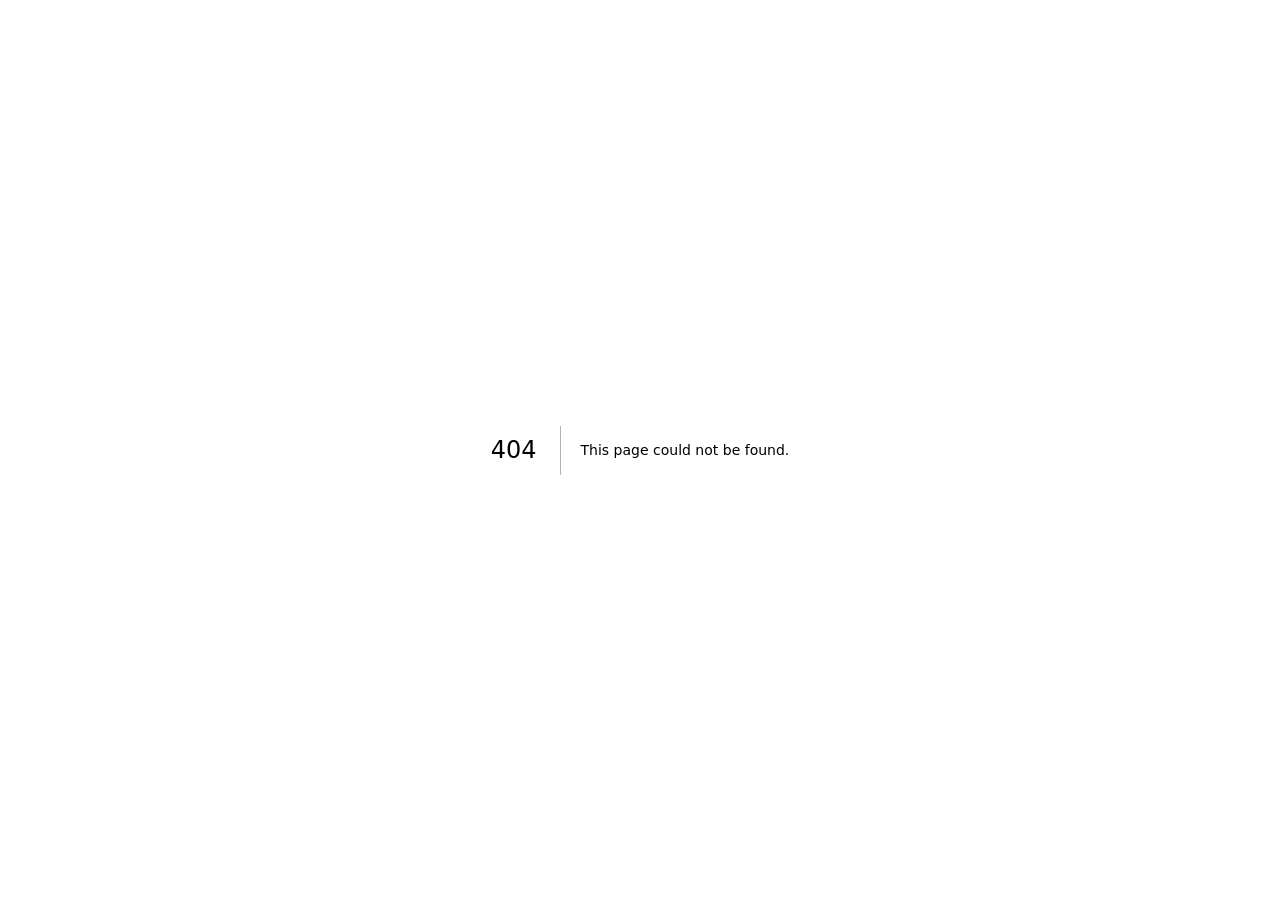
==== commit 0da6daa4: "updated" ====
--- a/404/index.html
+++ b/404/index.html
@@ -1 +1 @@
-<!DOCTYPE html><!--06JPUY_dFMnl7u9Bf_0eX--><html lang="en" class="dark"><head><meta charSet="utf-8"/><meta name="viewport" content="width=device-width, initial-scale=1"/><link rel="stylesheet" href="/_next/static/chunks/4e20891f2fd03463.css" data-precedence="next"/><link rel="stylesheet" href="/_next/static/chunks/c43e8f0fddcdebd4.css" data-precedence="next"/><link rel="preload" as="script" fetchPriority="low" href="/_next/static/chunks/49849b1b478e6b82.js"/><script src="/_next/static/chunks/f2f58a7e93290fbb.js" async=""></script><script src="/_next/static/chunks/b7088e3518ab40c4.js" async=""></script><script src="/_next/static/chunks/turbopack-ead2077959526d5f.js" async=""></script><script src="/_next/static/chunks/c46651960f4cb864.js" async=""></script><meta name="robots" content="noindex"/><meta name="next-size-adjust" content=""/><title>404: This page could not be found.</title><title>0Resmon SmartTab | FiveM tablet &amp; dispatch</title><meta name="description" content="FiveM tablet with MDT, dispatch, and records. ESX and QBCore ready, React NUI you can edit."/><meta property="og:title" content="0Resmon SmartTab | FiveM tablet &amp; dispatch"/><meta property="og:description" content="FiveM tablet with MDT, dispatch, and records. ESX and QBCore ready."/><meta property="og:type" content="website"/><meta name="twitter:card" content="summary"/><meta name="twitter:title" content="0Resmon SmartTab | FiveM tablet &amp; dispatch"/><meta name="twitter:description" content="FiveM tablet with MDT, dispatch, and records. ESX and QBCore ready."/><script src="/_next/static/chunks/a6dad97d9634a72d.js" noModule=""></script></head><body class="inter_5972bc34-module__OU16Qa__className bg-[#111] text-[#e0e0e0] antialiased selection:bg-[#7c9aff]/30 selection:text-white"><div hidden=""><!--$--><!--/$--></div><div class="relative flex min-h-screen flex-col"><div style="font-family:system-ui,&quot;Segoe UI&quot;,Roboto,Helvetica,Arial,sans-serif,&quot;Apple Color Emoji&quot;,&quot;Segoe UI Emoji&quot;;height:100vh;text-align:center;display:flex;flex-direction:column;align-items:center;justify-content:center"><div><style>body{color:#000;background:#fff;margin:0}.next-error-h1{border-right:1px solid rgba(0,0,0,.3)}@media (prefers-color-scheme:dark){body{color:#fff;background:#000}.next-error-h1{border-right:1px solid rgba(255,255,255,.3)}}</style><h1 class="next-error-h1" style="display:inline-block;margin:0 20px 0 0;padding:0 23px 0 0;font-size:24px;font-weight:500;vertical-align:top;line-height:49px">404</h1><div style="display:inline-block"><h2 style="font-size:14px;font-weight:400;line-height:49px;margin:0">This page could not be found.</h2></div></div></div><!--$--><!--/$--></div><script src="/_next/static/chunks/49849b1b478e6b82.js" id="_R_" async=""></script><script>(self.__next_f=self.__next_f||[]).push([0])</script><script>self.__next_f.push([1,"1:\"$Sreact.fragment\"\n2:I[39756,[\"/_next/static/chunks/c46651960f4cb864.js\"],\"default\"]\n3:I[37457,[\"/_next/static/chunks/c46651960f4cb864.js\"],\"default\"]\n4:I[97367,[\"/_next/static/chunks/c46651960f4cb864.js\"],\"OutletBoundary\"]\n5:\"$Sreact.suspense\"\n7:I[97367,[\"/_next/static/chunks/c46651960f4cb864.js\"],\"ViewportBoundary\"]\n9:I[97367,[\"/_next/static/chunks/c46651960f4cb864.js\"],\"MetadataBoundary\"]\nb:I[68027,[\"/_next/static/chunks/c46651960f4cb864.js\"],\"default\"]\n:HL[\"/_next/static/chunks/4e20891f2fd03463.css\",\"style\"]\n:HL[\"/_next/static/chunks/c43e8f0fddcdebd4.css\",\"style\"]\n"])</script><script>self.__next_f.push([1,"0:{\"P\":null,\"b\":\"06JPUY_dFMnl7u9Bf-0eX\",\"c\":[\"\",\"_not-found\",\"\"],\"q\":\"\",\"i\":false,\"f\":[[[\"\",{\"children\":[\"/_not-found\",{\"children\":[\"__PAGE__\",{}]}]},\"$undefined\",\"$undefined\",true],[[\"$\",\"$1\",\"c\",{\"children\":[[[\"$\",\"link\",\"0\",{\"rel\":\"stylesheet\",\"href\":\"/_next/static/chunks/4e20891f2fd03463.css\",\"precedence\":\"next\",\"crossOrigin\":\"$undefined\",\"nonce\":\"$undefined\"}],[\"$\",\"link\",\"1\",{\"rel\":\"stylesheet\",\"href\":\"/_next/static/chunks/c43e8f0fddcdebd4.css\",\"precedence\":\"next\",\"crossOrigin\":\"$undefined\",\"nonce\":\"$undefined\"}],[\"$\",\"script\",\"script-0\",{\"src\":\"/_next/static/chunks/c46651960f4cb864.js\",\"async\":true,\"nonce\":\"$undefined\"}]],[\"$\",\"html\",null,{\"lang\":\"en\",\"className\":\"dark\",\"children\":[\"$\",\"body\",null,{\"className\":\"inter_5972bc34-module__OU16Qa__className bg-[#111] text-[#e0e0e0] antialiased selection:bg-[#7c9aff]/30 selection:text-white\",\"children\":[\"$\",\"div\",null,{\"className\":\"relative flex min-h-screen flex-col\",\"children\":[\"$\",\"$L2\",null,{\"parallelRouterKey\":\"children\",\"error\":\"$undefined\",\"errorStyles\":\"$undefined\",\"errorScripts\":\"$undefined\",\"template\":[\"$\",\"$L3\",null,{}],\"templateStyles\":\"$undefined\",\"templateScripts\":\"$undefined\",\"notFound\":[[[\"$\",\"title\",null,{\"children\":\"404: This page could not be found.\"}],[\"$\",\"div\",null,{\"style\":{\"fontFamily\":\"system-ui,\\\"Segoe UI\\\",Roboto,Helvetica,Arial,sans-serif,\\\"Apple Color Emoji\\\",\\\"Segoe UI Emoji\\\"\",\"height\":\"100vh\",\"textAlign\":\"center\",\"display\":\"flex\",\"flexDirection\":\"column\",\"alignItems\":\"center\",\"justifyContent\":\"center\"},\"children\":[\"$\",\"div\",null,{\"children\":[[\"$\",\"style\",null,{\"dangerouslySetInnerHTML\":{\"__html\":\"body{color:#000;background:#fff;margin:0}.next-error-h1{border-right:1px solid rgba(0,0,0,.3)}@media (prefers-color-scheme:dark){body{color:#fff;background:#000}.next-error-h1{border-right:1px solid rgba(255,255,255,.3)}}\"}}],[\"$\",\"h1\",null,{\"className\":\"next-error-h1\",\"style\":{\"display\":\"inline-block\",\"margin\":\"0 20px 0 0\",\"padding\":\"0 23px 0 0\",\"fontSize\":24,\"fontWeight\":500,\"verticalAlign\":\"top\",\"lineHeight\":\"49px\"},\"children\":404}],[\"$\",\"div\",null,{\"style\":{\"display\":\"inline-block\"},\"children\":[\"$\",\"h2\",null,{\"style\":{\"fontSize\":14,\"fontWeight\":400,\"lineHeight\":\"49px\",\"margin\":0},\"children\":\"This page could not be found.\"}]}]]}]}]],[]],\"forbidden\":\"$undefined\",\"unauthorized\":\"$undefined\"}]}]}]}]]}],{\"children\":[[\"$\",\"$1\",\"c\",{\"children\":[null,[\"$\",\"$L2\",null,{\"parallelRouterKey\":\"children\",\"error\":\"$undefined\",\"errorStyles\":\"$undefined\",\"errorScripts\":\"$undefined\",\"template\":[\"$\",\"$L3\",null,{}],\"templateStyles\":\"$undefined\",\"templateScripts\":\"$undefined\",\"notFound\":\"$undefined\",\"forbidden\":\"$undefined\",\"unauthorized\":\"$undefined\"}]]}],{\"children\":[[\"$\",\"$1\",\"c\",{\"children\":[[[\"$\",\"title\",null,{\"children\":\"404: This page could not be found.\"}],[\"$\",\"div\",null,{\"style\":\"$0:f:0:1:0:props:children:1:props:children:props:children:props:children:props:notFound:0:1:props:style\",\"children\":[\"$\",\"div\",null,{\"children\":[[\"$\",\"style\",null,{\"dangerouslySetInnerHTML\":{\"__html\":\"body{color:#000;background:#fff;margin:0}.next-error-h1{border-right:1px solid rgba(0,0,0,.3)}@media (prefers-color-scheme:dark){body{color:#fff;background:#000}.next-error-h1{border-right:1px solid rgba(255,255,255,.3)}}\"}}],[\"$\",\"h1\",null,{\"className\":\"next-error-h1\",\"style\":\"$0:f:0:1:0:props:children:1:props:children:props:children:props:children:props:notFound:0:1:props:children:props:children:1:props:style\",\"children\":404}],[\"$\",\"div\",null,{\"style\":\"$0:f:0:1:0:props:children:1:props:children:props:children:props:children:props:notFound:0:1:props:children:props:children:2:props:style\",\"children\":[\"$\",\"h2\",null,{\"style\":\"$0:f:0:1:0:props:children:1:props:children:props:children:props:children:props:notFound:0:1:props:children:props:children:2:props:children:props:style\",\"children\":\"This page could not be found.\"}]}]]}]}]],null,[\"$\",\"$L4\",null,{\"children\":[\"$\",\"$5\",null,{\"name\":\"Next.MetadataOutlet\",\"children\":\"$@6\"}]}]]}],{},null,false,false]},null,false,false]},null,false,false],[\"$\",\"$1\",\"h\",{\"children\":[[\"$\",\"meta\",null,{\"name\":\"robots\",\"content\":\"noindex\"}],[\"$\",\"$L7\",null,{\"children\":\"$L8\"}],[\"$\",\"div\",null,{\"hidden\":true,\"children\":[\"$\",\"$L9\",null,{\"children\":[\"$\",\"$5\",null,{\"name\":\"Next.Metadata\",\"children\":\"$La\"}]}]}],[\"$\",\"meta\",null,{\"name\":\"next-size-adjust\",\"content\":\"\"}]]}],false]],\"m\":\"$undefined\",\"G\":[\"$b\",\"$undefined\"],\"S\":true}\n"])</script><script>self.__next_f.push([1,"8:[[\"$\",\"meta\",\"0\",{\"charSet\":\"utf-8\"}],[\"$\",\"meta\",\"1\",{\"name\":\"viewport\",\"content\":\"width=device-width, initial-scale=1\"}]]\n"])</script><script>self.__next_f.push([1,"6:null\na:[[\"$\",\"title\",\"0\",{\"children\":\"0Resmon SmartTab | FiveM tablet \u0026 dispatch\"}],[\"$\",\"meta\",\"1\",{\"name\":\"description\",\"content\":\"FiveM tablet with MDT, dispatch, and records. ESX and QBCore ready, React NUI you can edit.\"}],[\"$\",\"meta\",\"2\",{\"property\":\"og:title\",\"content\":\"0Resmon SmartTab | FiveM tablet \u0026 dispatch\"}],[\"$\",\"meta\",\"3\",{\"property\":\"og:description\",\"content\":\"FiveM tablet with MDT, dispatch, and records. ESX and QBCore ready.\"}],[\"$\",\"meta\",\"4\",{\"property\":\"og:type\",\"content\":\"website\"}],[\"$\",\"meta\",\"5\",{\"name\":\"twitter:card\",\"content\":\"summary\"}],[\"$\",\"meta\",\"6\",{\"name\":\"twitter:title\",\"content\":\"0Resmon SmartTab | FiveM tablet \u0026 dispatch\"}],[\"$\",\"meta\",\"7\",{\"name\":\"twitter:description\",\"content\":\"FiveM tablet with MDT, dispatch, and records. ESX and QBCore ready.\"}]]\n"])</script></body></html>+<!DOCTYPE html><!--I_IntCLQZ_p_Fb92e5_wX--><html lang="en" class="dark"><head><meta charSet="utf-8"/><meta name="viewport" content="width=device-width, initial-scale=1"/><link rel="stylesheet" href="/smartpad-landingsite/_next/static/chunks/4e20891f2fd03463.css" data-precedence="next"/><link rel="stylesheet" href="/smartpad-landingsite/_next/static/chunks/c43e8f0fddcdebd4.css" data-precedence="next"/><link rel="preload" as="script" fetchPriority="low" href="/smartpad-landingsite/_next/static/chunks/49849b1b478e6b82.js"/><script src="/smartpad-landingsite/_next/static/chunks/f2f58a7e93290fbb.js" async=""></script><script src="/smartpad-landingsite/_next/static/chunks/6660cefae5334c28.js" async=""></script><script src="/smartpad-landingsite/_next/static/chunks/turbopack-09cee16433fc974b.js" async=""></script><script src="/smartpad-landingsite/_next/static/chunks/c46651960f4cb864.js" async=""></script><meta name="robots" content="noindex"/><meta name="next-size-adjust" content=""/><title>404: This page could not be found.</title><title>0Resmon SmartTab | FiveM tablet &amp; dispatch</title><meta name="description" content="FiveM tablet with MDT, dispatch, and records. ESX and QBCore ready, React NUI you can edit."/><meta property="og:title" content="0Resmon SmartTab | FiveM tablet &amp; dispatch"/><meta property="og:description" content="FiveM tablet with MDT, dispatch, and records. ESX and QBCore ready."/><meta property="og:type" content="website"/><meta name="twitter:card" content="summary"/><meta name="twitter:title" content="0Resmon SmartTab | FiveM tablet &amp; dispatch"/><meta name="twitter:description" content="FiveM tablet with MDT, dispatch, and records. ESX and QBCore ready."/><script src="/smartpad-landingsite/_next/static/chunks/a6dad97d9634a72d.js" noModule=""></script></head><body class="inter_5972bc34-module__OU16Qa__className bg-[#111] text-[#e0e0e0] antialiased selection:bg-[#7c9aff]/30 selection:text-white"><div hidden=""><!--$--><!--/$--></div><div class="relative flex min-h-screen flex-col"><div style="font-family:system-ui,&quot;Segoe UI&quot;,Roboto,Helvetica,Arial,sans-serif,&quot;Apple Color Emoji&quot;,&quot;Segoe UI Emoji&quot;;height:100vh;text-align:center;display:flex;flex-direction:column;align-items:center;justify-content:center"><div><style>body{color:#000;background:#fff;margin:0}.next-error-h1{border-right:1px solid rgba(0,0,0,.3)}@media (prefers-color-scheme:dark){body{color:#fff;background:#000}.next-error-h1{border-right:1px solid rgba(255,255,255,.3)}}</style><h1 class="next-error-h1" style="display:inline-block;margin:0 20px 0 0;padding:0 23px 0 0;font-size:24px;font-weight:500;vertical-align:top;line-height:49px">404</h1><div style="display:inline-block"><h2 style="font-size:14px;font-weight:400;line-height:49px;margin:0">This page could not be found.</h2></div></div></div><!--$--><!--/$--></div><script src="/smartpad-landingsite/_next/static/chunks/49849b1b478e6b82.js" id="_R_" async=""></script><script>(self.__next_f=self.__next_f||[]).push([0])</script><script>self.__next_f.push([1,"1:\"$Sreact.fragment\"\n2:I[39756,[\"/smartpad-landingsite/_next/static/chunks/c46651960f4cb864.js\"],\"default\"]\n3:I[37457,[\"/smartpad-landingsite/_next/static/chunks/c46651960f4cb864.js\"],\"default\"]\n4:I[97367,[\"/smartpad-landingsite/_next/static/chunks/c46651960f4cb864.js\"],\"OutletBoundary\"]\n5:\"$Sreact.suspense\"\n7:I[97367,[\"/smartpad-landingsite/_next/static/chunks/c46651960f4cb864.js\"],\"ViewportBoundary\"]\n9:I[97367,[\"/smartpad-landingsite/_next/static/chunks/c46651960f4cb864.js\"],\"MetadataBoundary\"]\nb:I[68027,[\"/smartpad-landingsite/_next/static/chunks/c46651960f4cb864.js\"],\"default\"]\n:HL[\"/smartpad-landingsite/_next/static/chunks/4e20891f2fd03463.css\",\"style\"]\n:HL[\"/smartpad-landingsite/_next/static/chunks/c43e8f0fddcdebd4.css\",\"style\"]\n"])</script><script>self.__next_f.push([1,"0:{\"P\":null,\"b\":\"I-IntCLQZ-p-Fb92e5-wX\",\"c\":[\"\",\"_not-found\",\"\"],\"q\":\"\",\"i\":false,\"f\":[[[\"\",{\"children\":[\"/_not-found\",{\"children\":[\"__PAGE__\",{}]}]},\"$undefined\",\"$undefined\",true],[[\"$\",\"$1\",\"c\",{\"children\":[[[\"$\",\"link\",\"0\",{\"rel\":\"stylesheet\",\"href\":\"/smartpad-landingsite/_next/static/chunks/4e20891f2fd03463.css\",\"precedence\":\"next\",\"crossOrigin\":\"$undefined\",\"nonce\":\"$undefined\"}],[\"$\",\"link\",\"1\",{\"rel\":\"stylesheet\",\"href\":\"/smartpad-landingsite/_next/static/chunks/c43e8f0fddcdebd4.css\",\"precedence\":\"next\",\"crossOrigin\":\"$undefined\",\"nonce\":\"$undefined\"}],[\"$\",\"script\",\"script-0\",{\"src\":\"/smartpad-landingsite/_next/static/chunks/c46651960f4cb864.js\",\"async\":true,\"nonce\":\"$undefined\"}]],[\"$\",\"html\",null,{\"lang\":\"en\",\"className\":\"dark\",\"children\":[\"$\",\"body\",null,{\"className\":\"inter_5972bc34-module__OU16Qa__className bg-[#111] text-[#e0e0e0] antialiased selection:bg-[#7c9aff]/30 selection:text-white\",\"children\":[\"$\",\"div\",null,{\"className\":\"relative flex min-h-screen flex-col\",\"children\":[\"$\",\"$L2\",null,{\"parallelRouterKey\":\"children\",\"error\":\"$undefined\",\"errorStyles\":\"$undefined\",\"errorScripts\":\"$undefined\",\"template\":[\"$\",\"$L3\",null,{}],\"templateStyles\":\"$undefined\",\"templateScripts\":\"$undefined\",\"notFound\":[[[\"$\",\"title\",null,{\"children\":\"404: This page could not be found.\"}],[\"$\",\"div\",null,{\"style\":{\"fontFamily\":\"system-ui,\\\"Segoe UI\\\",Roboto,Helvetica,Arial,sans-serif,\\\"Apple Color Emoji\\\",\\\"Segoe UI Emoji\\\"\",\"height\":\"100vh\",\"textAlign\":\"center\",\"display\":\"flex\",\"flexDirection\":\"column\",\"alignItems\":\"center\",\"justifyContent\":\"center\"},\"children\":[\"$\",\"div\",null,{\"children\":[[\"$\",\"style\",null,{\"dangerouslySetInnerHTML\":{\"__html\":\"body{color:#000;background:#fff;margin:0}.next-error-h1{border-right:1px solid rgba(0,0,0,.3)}@media (prefers-color-scheme:dark){body{color:#fff;background:#000}.next-error-h1{border-right:1px solid rgba(255,255,255,.3)}}\"}}],[\"$\",\"h1\",null,{\"className\":\"next-error-h1\",\"style\":{\"display\":\"inline-block\",\"margin\":\"0 20px 0 0\",\"padding\":\"0 23px 0 0\",\"fontSize\":24,\"fontWeight\":500,\"verticalAlign\":\"top\",\"lineHeight\":\"49px\"},\"children\":404}],[\"$\",\"div\",null,{\"style\":{\"display\":\"inline-block\"},\"children\":[\"$\",\"h2\",null,{\"style\":{\"fontSize\":14,\"fontWeight\":400,\"lineHeight\":\"49px\",\"margin\":0},\"children\":\"This page could not be found.\"}]}]]}]}]],[]],\"forbidden\":\"$undefined\",\"unauthorized\":\"$undefined\"}]}]}]}]]}],{\"children\":[[\"$\",\"$1\",\"c\",{\"children\":[null,[\"$\",\"$L2\",null,{\"parallelRouterKey\":\"children\",\"error\":\"$undefined\",\"errorStyles\":\"$undefined\",\"errorScripts\":\"$undefined\",\"template\":[\"$\",\"$L3\",null,{}],\"templateStyles\":\"$undefined\",\"templateScripts\":\"$undefined\",\"notFound\":\"$undefined\",\"forbidden\":\"$undefined\",\"unauthorized\":\"$undefined\"}]]}],{\"children\":[[\"$\",\"$1\",\"c\",{\"children\":[[[\"$\",\"title\",null,{\"children\":\"404: This page could not be found.\"}],[\"$\",\"div\",null,{\"style\":\"$0:f:0:1:0:props:children:1:props:children:props:children:props:children:props:notFound:0:1:props:style\",\"children\":[\"$\",\"div\",null,{\"children\":[[\"$\",\"style\",null,{\"dangerouslySetInnerHTML\":{\"__html\":\"body{color:#000;background:#fff;margin:0}.next-error-h1{border-right:1px solid rgba(0,0,0,.3)}@media (prefers-color-scheme:dark){body{color:#fff;background:#000}.next-error-h1{border-right:1px solid rgba(255,255,255,.3)}}\"}}],[\"$\",\"h1\",null,{\"className\":\"next-error-h1\",\"style\":\"$0:f:0:1:0:props:children:1:props:children:props:children:props:children:props:notFound:0:1:props:children:props:children:1:props:style\",\"children\":404}],[\"$\",\"div\",null,{\"style\":\"$0:f:0:1:0:props:children:1:props:children:props:children:props:children:props:notFound:0:1:props:children:props:children:2:props:style\",\"children\":[\"$\",\"h2\",null,{\"style\":\"$0:f:0:1:0:props:children:1:props:children:props:children:props:children:props:notFound:0:1:props:children:props:children:2:props:children:props:style\",\"children\":\"This page could not be found.\"}]}]]}]}]],null,[\"$\",\"$L4\",null,{\"children\":[\"$\",\"$5\",null,{\"name\":\"Next.MetadataOutlet\",\"children\":\"$@6\"}]}]]}],{},null,false,false]},null,false,false]},null,false,false],[\"$\",\"$1\",\"h\",{\"children\":[[\"$\",\"meta\",null,{\"name\":\"robots\",\"content\":\"noindex\"}],[\"$\",\"$L7\",null,{\"children\":\"$L8\"}],[\"$\",\"div\",null,{\"hidden\":true,\"children\":[\"$\",\"$L9\",null,{\"children\":[\"$\",\"$5\",null,{\"name\":\"Next.Metadata\",\"children\":\"$La\"}]}]}],[\"$\",\"meta\",null,{\"name\":\"next-size-adjust\",\"content\":\"\"}]]}],false]],\"m\":\"$undefined\",\"G\":[\"$b\",\"$undefined\"],\"S\":true}\n"])</script><script>self.__next_f.push([1,"8:[[\"$\",\"meta\",\"0\",{\"charSet\":\"utf-8\"}],[\"$\",\"meta\",\"1\",{\"name\":\"viewport\",\"content\":\"width=device-width, initial-scale=1\"}]]\n"])</script><script>self.__next_f.push([1,"6:null\na:[[\"$\",\"title\",\"0\",{\"children\":\"0Resmon SmartTab | FiveM tablet \u0026 dispatch\"}],[\"$\",\"meta\",\"1\",{\"name\":\"description\",\"content\":\"FiveM tablet with MDT, dispatch, and records. ESX and QBCore ready, React NUI you can edit.\"}],[\"$\",\"meta\",\"2\",{\"property\":\"og:title\",\"content\":\"0Resmon SmartTab | FiveM tablet \u0026 dispatch\"}],[\"$\",\"meta\",\"3\",{\"property\":\"og:description\",\"content\":\"FiveM tablet with MDT, dispatch, and records. ESX and QBCore ready.\"}],[\"$\",\"meta\",\"4\",{\"property\":\"og:type\",\"content\":\"website\"}],[\"$\",\"meta\",\"5\",{\"name\":\"twitter:card\",\"content\":\"summary\"}],[\"$\",\"meta\",\"6\",{\"name\":\"twitter:title\",\"content\":\"0Resmon SmartTab | FiveM tablet \u0026 dispatch\"}],[\"$\",\"meta\",\"7\",{\"name\":\"twitter:description\",\"content\":\"FiveM tablet with MDT, dispatch, and records. ESX and QBCore ready.\"}]]\n"])</script></body></html>
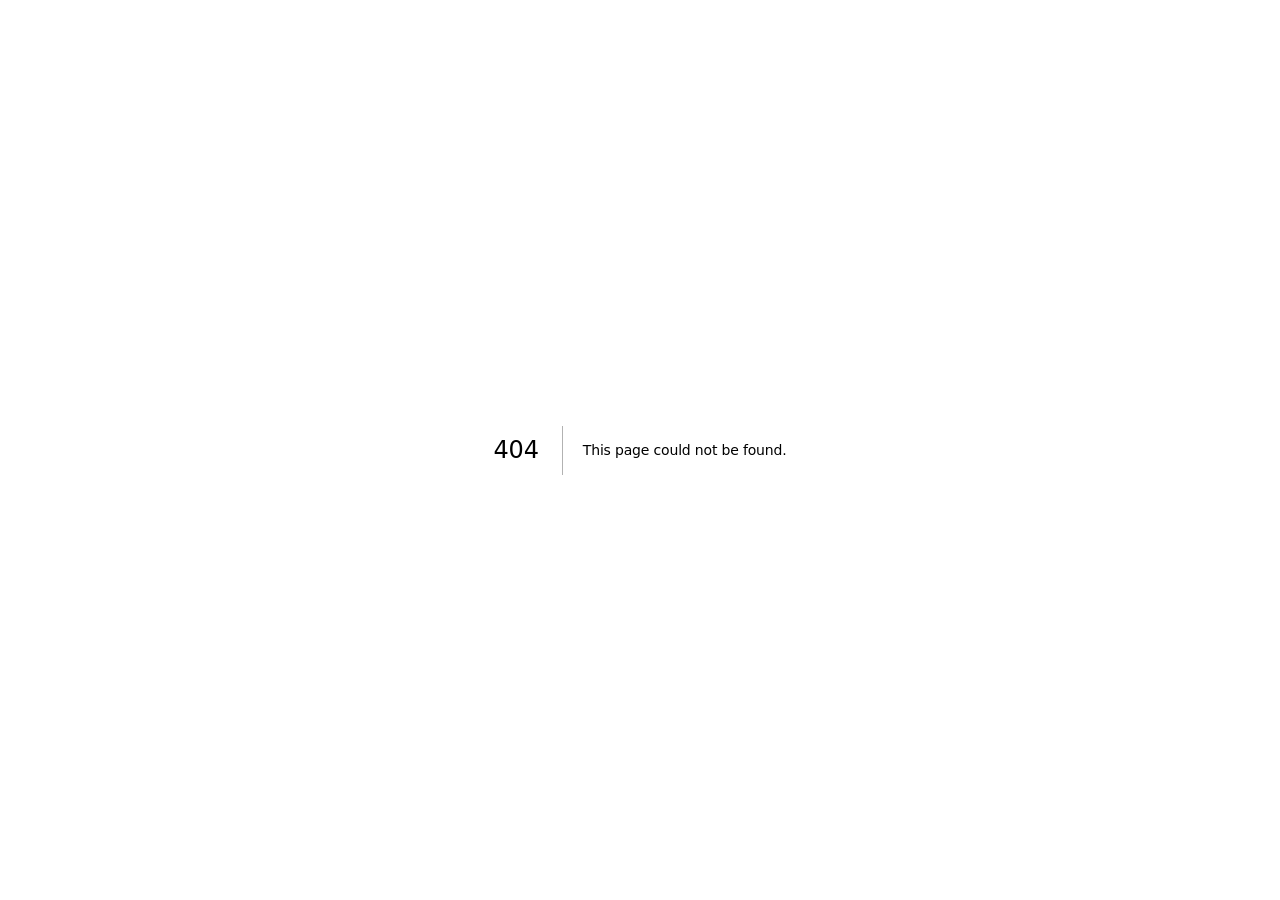
==== commit 9d947e0c: "upda2" ====
--- a/404/index.html
+++ b/404/index.html
@@ -1 +1 @@
-<!DOCTYPE html><!--I_IntCLQZ_p_Fb92e5_wX--><html lang="en" class="dark"><head><meta charSet="utf-8"/><meta name="viewport" content="width=device-width, initial-scale=1"/><link rel="stylesheet" href="/smartpad-landingsite/_next/static/chunks/4e20891f2fd03463.css" data-precedence="next"/><link rel="stylesheet" href="/smartpad-landingsite/_next/static/chunks/c43e8f0fddcdebd4.css" data-precedence="next"/><link rel="preload" as="script" fetchPriority="low" href="/smartpad-landingsite/_next/static/chunks/49849b1b478e6b82.js"/><script src="/smartpad-landingsite/_next/static/chunks/f2f58a7e93290fbb.js" async=""></script><script src="/smartpad-landingsite/_next/static/chunks/6660cefae5334c28.js" async=""></script><script src="/smartpad-landingsite/_next/static/chunks/turbopack-09cee16433fc974b.js" async=""></script><script src="/smartpad-landingsite/_next/static/chunks/c46651960f4cb864.js" async=""></script><meta name="robots" content="noindex"/><meta name="next-size-adjust" content=""/><title>404: This page could not be found.</title><title>0Resmon SmartTab | FiveM tablet &amp; dispatch</title><meta name="description" content="FiveM tablet with MDT, dispatch, and records. ESX and QBCore ready, React NUI you can edit."/><meta property="og:title" content="0Resmon SmartTab | FiveM tablet &amp; dispatch"/><meta property="og:description" content="FiveM tablet with MDT, dispatch, and records. ESX and QBCore ready."/><meta property="og:type" content="website"/><meta name="twitter:card" content="summary"/><meta name="twitter:title" content="0Resmon SmartTab | FiveM tablet &amp; dispatch"/><meta name="twitter:description" content="FiveM tablet with MDT, dispatch, and records. ESX and QBCore ready."/><script src="/smartpad-landingsite/_next/static/chunks/a6dad97d9634a72d.js" noModule=""></script></head><body class="inter_5972bc34-module__OU16Qa__className bg-[#111] text-[#e0e0e0] antialiased selection:bg-[#7c9aff]/30 selection:text-white"><div hidden=""><!--$--><!--/$--></div><div class="relative flex min-h-screen flex-col"><div style="font-family:system-ui,&quot;Segoe UI&quot;,Roboto,Helvetica,Arial,sans-serif,&quot;Apple Color Emoji&quot;,&quot;Segoe UI Emoji&quot;;height:100vh;text-align:center;display:flex;flex-direction:column;align-items:center;justify-content:center"><div><style>body{color:#000;background:#fff;margin:0}.next-error-h1{border-right:1px solid rgba(0,0,0,.3)}@media (prefers-color-scheme:dark){body{color:#fff;background:#000}.next-error-h1{border-right:1px solid rgba(255,255,255,.3)}}</style><h1 class="next-error-h1" style="display:inline-block;margin:0 20px 0 0;padding:0 23px 0 0;font-size:24px;font-weight:500;vertical-align:top;line-height:49px">404</h1><div style="display:inline-block"><h2 style="font-size:14px;font-weight:400;line-height:49px;margin:0">This page could not be found.</h2></div></div></div><!--$--><!--/$--></div><script src="/smartpad-landingsite/_next/static/chunks/49849b1b478e6b82.js" id="_R_" async=""></script><script>(self.__next_f=self.__next_f||[]).push([0])</script><script>self.__next_f.push([1,"1:\"$Sreact.fragment\"\n2:I[39756,[\"/smartpad-landingsite/_next/static/chunks/c46651960f4cb864.js\"],\"default\"]\n3:I[37457,[\"/smartpad-landingsite/_next/static/chunks/c46651960f4cb864.js\"],\"default\"]\n4:I[97367,[\"/smartpad-landingsite/_next/static/chunks/c46651960f4cb864.js\"],\"OutletBoundary\"]\n5:\"$Sreact.suspense\"\n7:I[97367,[\"/smartpad-landingsite/_next/static/chunks/c46651960f4cb864.js\"],\"ViewportBoundary\"]\n9:I[97367,[\"/smartpad-landingsite/_next/static/chunks/c46651960f4cb864.js\"],\"MetadataBoundary\"]\nb:I[68027,[\"/smartpad-landingsite/_next/static/chunks/c46651960f4cb864.js\"],\"default\"]\n:HL[\"/smartpad-landingsite/_next/static/chunks/4e20891f2fd03463.css\",\"style\"]\n:HL[\"/smartpad-landingsite/_next/static/chunks/c43e8f0fddcdebd4.css\",\"style\"]\n"])</script><script>self.__next_f.push([1,"0:{\"P\":null,\"b\":\"I-IntCLQZ-p-Fb92e5-wX\",\"c\":[\"\",\"_not-found\",\"\"],\"q\":\"\",\"i\":false,\"f\":[[[\"\",{\"children\":[\"/_not-found\",{\"children\":[\"__PAGE__\",{}]}]},\"$undefined\",\"$undefined\",true],[[\"$\",\"$1\",\"c\",{\"children\":[[[\"$\",\"link\",\"0\",{\"rel\":\"stylesheet\",\"href\":\"/smartpad-landingsite/_next/static/chunks/4e20891f2fd03463.css\",\"precedence\":\"next\",\"crossOrigin\":\"$undefined\",\"nonce\":\"$undefined\"}],[\"$\",\"link\",\"1\",{\"rel\":\"stylesheet\",\"href\":\"/smartpad-landingsite/_next/static/chunks/c43e8f0fddcdebd4.css\",\"precedence\":\"next\",\"crossOrigin\":\"$undefined\",\"nonce\":\"$undefined\"}],[\"$\",\"script\",\"script-0\",{\"src\":\"/smartpad-landingsite/_next/static/chunks/c46651960f4cb864.js\",\"async\":true,\"nonce\":\"$undefined\"}]],[\"$\",\"html\",null,{\"lang\":\"en\",\"className\":\"dark\",\"children\":[\"$\",\"body\",null,{\"className\":\"inter_5972bc34-module__OU16Qa__className bg-[#111] text-[#e0e0e0] antialiased selection:bg-[#7c9aff]/30 selection:text-white\",\"children\":[\"$\",\"div\",null,{\"className\":\"relative flex min-h-screen flex-col\",\"children\":[\"$\",\"$L2\",null,{\"parallelRouterKey\":\"children\",\"error\":\"$undefined\",\"errorStyles\":\"$undefined\",\"errorScripts\":\"$undefined\",\"template\":[\"$\",\"$L3\",null,{}],\"templateStyles\":\"$undefined\",\"templateScripts\":\"$undefined\",\"notFound\":[[[\"$\",\"title\",null,{\"children\":\"404: This page could not be found.\"}],[\"$\",\"div\",null,{\"style\":{\"fontFamily\":\"system-ui,\\\"Segoe UI\\\",Roboto,Helvetica,Arial,sans-serif,\\\"Apple Color Emoji\\\",\\\"Segoe UI Emoji\\\"\",\"height\":\"100vh\",\"textAlign\":\"center\",\"display\":\"flex\",\"flexDirection\":\"column\",\"alignItems\":\"center\",\"justifyContent\":\"center\"},\"children\":[\"$\",\"div\",null,{\"children\":[[\"$\",\"style\",null,{\"dangerouslySetInnerHTML\":{\"__html\":\"body{color:#000;background:#fff;margin:0}.next-error-h1{border-right:1px solid rgba(0,0,0,.3)}@media (prefers-color-scheme:dark){body{color:#fff;background:#000}.next-error-h1{border-right:1px solid rgba(255,255,255,.3)}}\"}}],[\"$\",\"h1\",null,{\"className\":\"next-error-h1\",\"style\":{\"display\":\"inline-block\",\"margin\":\"0 20px 0 0\",\"padding\":\"0 23px 0 0\",\"fontSize\":24,\"fontWeight\":500,\"verticalAlign\":\"top\",\"lineHeight\":\"49px\"},\"children\":404}],[\"$\",\"div\",null,{\"style\":{\"display\":\"inline-block\"},\"children\":[\"$\",\"h2\",null,{\"style\":{\"fontSize\":14,\"fontWeight\":400,\"lineHeight\":\"49px\",\"margin\":0},\"children\":\"This page could not be found.\"}]}]]}]}]],[]],\"forbidden\":\"$undefined\",\"unauthorized\":\"$undefined\"}]}]}]}]]}],{\"children\":[[\"$\",\"$1\",\"c\",{\"children\":[null,[\"$\",\"$L2\",null,{\"parallelRouterKey\":\"children\",\"error\":\"$undefined\",\"errorStyles\":\"$undefined\",\"errorScripts\":\"$undefined\",\"template\":[\"$\",\"$L3\",null,{}],\"templateStyles\":\"$undefined\",\"templateScripts\":\"$undefined\",\"notFound\":\"$undefined\",\"forbidden\":\"$undefined\",\"unauthorized\":\"$undefined\"}]]}],{\"children\":[[\"$\",\"$1\",\"c\",{\"children\":[[[\"$\",\"title\",null,{\"children\":\"404: This page could not be found.\"}],[\"$\",\"div\",null,{\"style\":\"$0:f:0:1:0:props:children:1:props:children:props:children:props:children:props:notFound:0:1:props:style\",\"children\":[\"$\",\"div\",null,{\"children\":[[\"$\",\"style\",null,{\"dangerouslySetInnerHTML\":{\"__html\":\"body{color:#000;background:#fff;margin:0}.next-error-h1{border-right:1px solid rgba(0,0,0,.3)}@media (prefers-color-scheme:dark){body{color:#fff;background:#000}.next-error-h1{border-right:1px solid rgba(255,255,255,.3)}}\"}}],[\"$\",\"h1\",null,{\"className\":\"next-error-h1\",\"style\":\"$0:f:0:1:0:props:children:1:props:children:props:children:props:children:props:notFound:0:1:props:children:props:children:1:props:style\",\"children\":404}],[\"$\",\"div\",null,{\"style\":\"$0:f:0:1:0:props:children:1:props:children:props:children:props:children:props:notFound:0:1:props:children:props:children:2:props:style\",\"children\":[\"$\",\"h2\",null,{\"style\":\"$0:f:0:1:0:props:children:1:props:children:props:children:props:children:props:notFound:0:1:props:children:props:children:2:props:children:props:style\",\"children\":\"This page could not be found.\"}]}]]}]}]],null,[\"$\",\"$L4\",null,{\"children\":[\"$\",\"$5\",null,{\"name\":\"Next.MetadataOutlet\",\"children\":\"$@6\"}]}]]}],{},null,false,false]},null,false,false]},null,false,false],[\"$\",\"$1\",\"h\",{\"children\":[[\"$\",\"meta\",null,{\"name\":\"robots\",\"content\":\"noindex\"}],[\"$\",\"$L7\",null,{\"children\":\"$L8\"}],[\"$\",\"div\",null,{\"hidden\":true,\"children\":[\"$\",\"$L9\",null,{\"children\":[\"$\",\"$5\",null,{\"name\":\"Next.Metadata\",\"children\":\"$La\"}]}]}],[\"$\",\"meta\",null,{\"name\":\"next-size-adjust\",\"content\":\"\"}]]}],false]],\"m\":\"$undefined\",\"G\":[\"$b\",\"$undefined\"],\"S\":true}\n"])</script><script>self.__next_f.push([1,"8:[[\"$\",\"meta\",\"0\",{\"charSet\":\"utf-8\"}],[\"$\",\"meta\",\"1\",{\"name\":\"viewport\",\"content\":\"width=device-width, initial-scale=1\"}]]\n"])</script><script>self.__next_f.push([1,"6:null\na:[[\"$\",\"title\",\"0\",{\"children\":\"0Resmon SmartTab | FiveM tablet \u0026 dispatch\"}],[\"$\",\"meta\",\"1\",{\"name\":\"description\",\"content\":\"FiveM tablet with MDT, dispatch, and records. ESX and QBCore ready, React NUI you can edit.\"}],[\"$\",\"meta\",\"2\",{\"property\":\"og:title\",\"content\":\"0Resmon SmartTab | FiveM tablet \u0026 dispatch\"}],[\"$\",\"meta\",\"3\",{\"property\":\"og:description\",\"content\":\"FiveM tablet with MDT, dispatch, and records. ESX and QBCore ready.\"}],[\"$\",\"meta\",\"4\",{\"property\":\"og:type\",\"content\":\"website\"}],[\"$\",\"meta\",\"5\",{\"name\":\"twitter:card\",\"content\":\"summary\"}],[\"$\",\"meta\",\"6\",{\"name\":\"twitter:title\",\"content\":\"0Resmon SmartTab | FiveM tablet \u0026 dispatch\"}],[\"$\",\"meta\",\"7\",{\"name\":\"twitter:description\",\"content\":\"FiveM tablet with MDT, dispatch, and records. ESX and QBCore ready.\"}]]\n"])</script></body></html>+<!DOCTYPE html><!--sgATMmxT0eTeeNh9u1Tb3--><html lang="en" class="dark"><head><meta charSet="utf-8"/><meta name="viewport" content="width=device-width, initial-scale=1"/><link rel="stylesheet" href="/_next/static/chunks/4e20891f2fd03463.css" data-precedence="next"/><link rel="stylesheet" href="/_next/static/chunks/c43e8f0fddcdebd4.css" data-precedence="next"/><link rel="preload" as="script" fetchPriority="low" href="/_next/static/chunks/49849b1b478e6b82.js"/><script src="/_next/static/chunks/f2f58a7e93290fbb.js" async=""></script><script src="/_next/static/chunks/b7088e3518ab40c4.js" async=""></script><script src="/_next/static/chunks/turbopack-ead2077959526d5f.js" async=""></script><script src="/_next/static/chunks/c46651960f4cb864.js" async=""></script><meta name="robots" content="noindex"/><meta name="next-size-adjust" content=""/><title>404: This page could not be found.</title><title>0Resmon SmartTab | FiveM tablet &amp; dispatch</title><meta name="description" content="FiveM tablet with MDT, dispatch, and records. ESX and QBCore ready, React NUI you can edit."/><meta property="og:title" content="0Resmon SmartTab | FiveM tablet &amp; dispatch"/><meta property="og:description" content="FiveM tablet with MDT, dispatch, and records. ESX and QBCore ready."/><meta property="og:type" content="website"/><meta name="twitter:card" content="summary"/><meta name="twitter:title" content="0Resmon SmartTab | FiveM tablet &amp; dispatch"/><meta name="twitter:description" content="FiveM tablet with MDT, dispatch, and records. ESX and QBCore ready."/><script src="/_next/static/chunks/a6dad97d9634a72d.js" noModule=""></script></head><body class="inter_5972bc34-module__OU16Qa__className bg-[#111] text-[#e0e0e0] antialiased selection:bg-[#7c9aff]/30 selection:text-white"><div hidden=""><!--$--><!--/$--></div><div class="relative flex min-h-screen flex-col"><div style="font-family:system-ui,&quot;Segoe UI&quot;,Roboto,Helvetica,Arial,sans-serif,&quot;Apple Color Emoji&quot;,&quot;Segoe UI Emoji&quot;;height:100vh;text-align:center;display:flex;flex-direction:column;align-items:center;justify-content:center"><div><style>body{color:#000;background:#fff;margin:0}.next-error-h1{border-right:1px solid rgba(0,0,0,.3)}@media (prefers-color-scheme:dark){body{color:#fff;background:#000}.next-error-h1{border-right:1px solid rgba(255,255,255,.3)}}</style><h1 class="next-error-h1" style="display:inline-block;margin:0 20px 0 0;padding:0 23px 0 0;font-size:24px;font-weight:500;vertical-align:top;line-height:49px">404</h1><div style="display:inline-block"><h2 style="font-size:14px;font-weight:400;line-height:49px;margin:0">This page could not be found.</h2></div></div></div><!--$--><!--/$--></div><script src="/_next/static/chunks/49849b1b478e6b82.js" id="_R_" async=""></script><script>(self.__next_f=self.__next_f||[]).push([0])</script><script>self.__next_f.push([1,"1:\"$Sreact.fragment\"\n2:I[39756,[\"/_next/static/chunks/c46651960f4cb864.js\"],\"default\"]\n3:I[37457,[\"/_next/static/chunks/c46651960f4cb864.js\"],\"default\"]\n4:I[97367,[\"/_next/static/chunks/c46651960f4cb864.js\"],\"OutletBoundary\"]\n5:\"$Sreact.suspense\"\n7:I[97367,[\"/_next/static/chunks/c46651960f4cb864.js\"],\"ViewportBoundary\"]\n9:I[97367,[\"/_next/static/chunks/c46651960f4cb864.js\"],\"MetadataBoundary\"]\nb:I[68027,[\"/_next/static/chunks/c46651960f4cb864.js\"],\"default\"]\n:HL[\"/_next/static/chunks/4e20891f2fd03463.css\",\"style\"]\n:HL[\"/_next/static/chunks/c43e8f0fddcdebd4.css\",\"style\"]\n"])</script><script>self.__next_f.push([1,"0:{\"P\":null,\"b\":\"sgATMmxT0eTeeNh9u1Tb3\",\"c\":[\"\",\"_not-found\",\"\"],\"q\":\"\",\"i\":false,\"f\":[[[\"\",{\"children\":[\"/_not-found\",{\"children\":[\"__PAGE__\",{}]}]},\"$undefined\",\"$undefined\",true],[[\"$\",\"$1\",\"c\",{\"children\":[[[\"$\",\"link\",\"0\",{\"rel\":\"stylesheet\",\"href\":\"/_next/static/chunks/4e20891f2fd03463.css\",\"precedence\":\"next\",\"crossOrigin\":\"$undefined\",\"nonce\":\"$undefined\"}],[\"$\",\"link\",\"1\",{\"rel\":\"stylesheet\",\"href\":\"/_next/static/chunks/c43e8f0fddcdebd4.css\",\"precedence\":\"next\",\"crossOrigin\":\"$undefined\",\"nonce\":\"$undefined\"}],[\"$\",\"script\",\"script-0\",{\"src\":\"/_next/static/chunks/c46651960f4cb864.js\",\"async\":true,\"nonce\":\"$undefined\"}]],[\"$\",\"html\",null,{\"lang\":\"en\",\"className\":\"dark\",\"children\":[\"$\",\"body\",null,{\"className\":\"inter_5972bc34-module__OU16Qa__className bg-[#111] text-[#e0e0e0] antialiased selection:bg-[#7c9aff]/30 selection:text-white\",\"children\":[\"$\",\"div\",null,{\"className\":\"relative flex min-h-screen flex-col\",\"children\":[\"$\",\"$L2\",null,{\"parallelRouterKey\":\"children\",\"error\":\"$undefined\",\"errorStyles\":\"$undefined\",\"errorScripts\":\"$undefined\",\"template\":[\"$\",\"$L3\",null,{}],\"templateStyles\":\"$undefined\",\"templateScripts\":\"$undefined\",\"notFound\":[[[\"$\",\"title\",null,{\"children\":\"404: This page could not be found.\"}],[\"$\",\"div\",null,{\"style\":{\"fontFamily\":\"system-ui,\\\"Segoe UI\\\",Roboto,Helvetica,Arial,sans-serif,\\\"Apple Color Emoji\\\",\\\"Segoe UI Emoji\\\"\",\"height\":\"100vh\",\"textAlign\":\"center\",\"display\":\"flex\",\"flexDirection\":\"column\",\"alignItems\":\"center\",\"justifyContent\":\"center\"},\"children\":[\"$\",\"div\",null,{\"children\":[[\"$\",\"style\",null,{\"dangerouslySetInnerHTML\":{\"__html\":\"body{color:#000;background:#fff;margin:0}.next-error-h1{border-right:1px solid rgba(0,0,0,.3)}@media (prefers-color-scheme:dark){body{color:#fff;background:#000}.next-error-h1{border-right:1px solid rgba(255,255,255,.3)}}\"}}],[\"$\",\"h1\",null,{\"className\":\"next-error-h1\",\"style\":{\"display\":\"inline-block\",\"margin\":\"0 20px 0 0\",\"padding\":\"0 23px 0 0\",\"fontSize\":24,\"fontWeight\":500,\"verticalAlign\":\"top\",\"lineHeight\":\"49px\"},\"children\":404}],[\"$\",\"div\",null,{\"style\":{\"display\":\"inline-block\"},\"children\":[\"$\",\"h2\",null,{\"style\":{\"fontSize\":14,\"fontWeight\":400,\"lineHeight\":\"49px\",\"margin\":0},\"children\":\"This page could not be found.\"}]}]]}]}]],[]],\"forbidden\":\"$undefined\",\"unauthorized\":\"$undefined\"}]}]}]}]]}],{\"children\":[[\"$\",\"$1\",\"c\",{\"children\":[null,[\"$\",\"$L2\",null,{\"parallelRouterKey\":\"children\",\"error\":\"$undefined\",\"errorStyles\":\"$undefined\",\"errorScripts\":\"$undefined\",\"template\":[\"$\",\"$L3\",null,{}],\"templateStyles\":\"$undefined\",\"templateScripts\":\"$undefined\",\"notFound\":\"$undefined\",\"forbidden\":\"$undefined\",\"unauthorized\":\"$undefined\"}]]}],{\"children\":[[\"$\",\"$1\",\"c\",{\"children\":[[[\"$\",\"title\",null,{\"children\":\"404: This page could not be found.\"}],[\"$\",\"div\",null,{\"style\":\"$0:f:0:1:0:props:children:1:props:children:props:children:props:children:props:notFound:0:1:props:style\",\"children\":[\"$\",\"div\",null,{\"children\":[[\"$\",\"style\",null,{\"dangerouslySetInnerHTML\":{\"__html\":\"body{color:#000;background:#fff;margin:0}.next-error-h1{border-right:1px solid rgba(0,0,0,.3)}@media (prefers-color-scheme:dark){body{color:#fff;background:#000}.next-error-h1{border-right:1px solid rgba(255,255,255,.3)}}\"}}],[\"$\",\"h1\",null,{\"className\":\"next-error-h1\",\"style\":\"$0:f:0:1:0:props:children:1:props:children:props:children:props:children:props:notFound:0:1:props:children:props:children:1:props:style\",\"children\":404}],[\"$\",\"div\",null,{\"style\":\"$0:f:0:1:0:props:children:1:props:children:props:children:props:children:props:notFound:0:1:props:children:props:children:2:props:style\",\"children\":[\"$\",\"h2\",null,{\"style\":\"$0:f:0:1:0:props:children:1:props:children:props:children:props:children:props:notFound:0:1:props:children:props:children:2:props:children:props:style\",\"children\":\"This page could not be found.\"}]}]]}]}]],null,[\"$\",\"$L4\",null,{\"children\":[\"$\",\"$5\",null,{\"name\":\"Next.MetadataOutlet\",\"children\":\"$@6\"}]}]]}],{},null,false,false]},null,false,false]},null,false,false],[\"$\",\"$1\",\"h\",{\"children\":[[\"$\",\"meta\",null,{\"name\":\"robots\",\"content\":\"noindex\"}],[\"$\",\"$L7\",null,{\"children\":\"$L8\"}],[\"$\",\"div\",null,{\"hidden\":true,\"children\":[\"$\",\"$L9\",null,{\"children\":[\"$\",\"$5\",null,{\"name\":\"Next.Metadata\",\"children\":\"$La\"}]}]}],[\"$\",\"meta\",null,{\"name\":\"next-size-adjust\",\"content\":\"\"}]]}],false]],\"m\":\"$undefined\",\"G\":[\"$b\",\"$undefined\"],\"S\":true}\n"])</script><script>self.__next_f.push([1,"8:[[\"$\",\"meta\",\"0\",{\"charSet\":\"utf-8\"}],[\"$\",\"meta\",\"1\",{\"name\":\"viewport\",\"content\":\"width=device-width, initial-scale=1\"}]]\n"])</script><script>self.__next_f.push([1,"6:null\na:[[\"$\",\"title\",\"0\",{\"children\":\"0Resmon SmartTab | FiveM tablet \u0026 dispatch\"}],[\"$\",\"meta\",\"1\",{\"name\":\"description\",\"content\":\"FiveM tablet with MDT, dispatch, and records. ESX and QBCore ready, React NUI you can edit.\"}],[\"$\",\"meta\",\"2\",{\"property\":\"og:title\",\"content\":\"0Resmon SmartTab | FiveM tablet \u0026 dispatch\"}],[\"$\",\"meta\",\"3\",{\"property\":\"og:description\",\"content\":\"FiveM tablet with MDT, dispatch, and records. ESX and QBCore ready.\"}],[\"$\",\"meta\",\"4\",{\"property\":\"og:type\",\"content\":\"website\"}],[\"$\",\"meta\",\"5\",{\"name\":\"twitter:card\",\"content\":\"summary\"}],[\"$\",\"meta\",\"6\",{\"name\":\"twitter:title\",\"content\":\"0Resmon SmartTab | FiveM tablet \u0026 dispatch\"}],[\"$\",\"meta\",\"7\",{\"name\":\"twitter:description\",\"content\":\"FiveM tablet with MDT, dispatch, and records. ESX and QBCore ready.\"}]]\n"])</script></body></html>
--- a/_next/static/chunks/4e20891f2fd03463.css
+++ b/_next/static/chunks/4e20891f2fd03463.css
@@ -0,0 +1 @@
+@font-face{font-family:Inter;font-style:normal;font-weight:100 900;font-display:swap;src:url(../media/2c55a0e60120577a-s.2a48534a.woff2)format("woff2");unicode-range:U+460-52F,U+1C80-1C8A,U+20B4,U+2DE0-2DFF,U+A640-A69F,U+FE2E-FE2F}@font-face{font-family:Inter;font-style:normal;font-weight:100 900;font-display:swap;src:url(../media/9c72aa0f40e4eef8-s.18a48cbc.woff2)format("woff2");unicode-range:U+301,U+400-45F,U+490-491,U+4B0-4B1,U+2116}@font-face{font-family:Inter;font-style:normal;font-weight:100 900;font-display:swap;src:url(../media/ad66f9afd8947f86-s.7a40eb73.woff2)format("woff2");unicode-range:U+1F??}@font-face{font-family:Inter;font-style:normal;font-weight:100 900;font-display:swap;src:url(../media/5476f68d60460930-s.c995e352.woff2)format("woff2");unicode-range:U+370-377,U+37A-37F,U+384-38A,U+38C,U+38E-3A1,U+3A3-3FF}@font-face{font-family:Inter;font-style:normal;font-weight:100 900;font-display:swap;src:url(../media/2bbe8d2671613f1f-s.76dcb0b2.woff2)format("woff2");unicode-range:U+102-103,U+110-111,U+128-129,U+168-169,U+1A0-1A1,U+1AF-1B0,U+300-301,U+303-304,U+308-309,U+323,U+329,U+1EA0-1EF9,U+20AB}@font-face{font-family:Inter;font-style:normal;font-weight:100 900;font-display:swap;src:url(../media/1bffadaabf893a1e-s.7cd81963.woff2)format("woff2");unicode-range:U+100-2BA,U+2BD-2C5,U+2C7-2CC,U+2CE-2D7,U+2DD-2FF,U+304,U+308,U+329,U+1D00-1DBF,U+1E00-1E9F,U+1EF2-1EFF,U+2020,U+20A0-20AB,U+20AD-20C0,U+2113,U+2C60-2C7F,U+A720-A7FF}@font-face{font-family:Inter;font-style:normal;font-weight:100 900;font-display:swap;src:url(../media/83afe278b6a6bb3c-s.p.3a6ba036.woff2)format("woff2");unicode-range:U+??,U+131,U+152-153,U+2BB-2BC,U+2C6,U+2DA,U+2DC,U+304,U+308,U+329,U+2000-206F,U+20AC,U+2122,U+2191,U+2193,U+2212,U+2215,U+FEFF,U+FFFD}@font-face{font-family:Inter Fallback;src:local(Arial);ascent-override:90.44%;descent-override:22.52%;line-gap-override:0.0%;size-adjust:107.12%}.inter_5972bc34-module__OU16Qa__className{font-family:Inter,Inter Fallback;font-style:normal}
--- a/_next/static/chunks/c43e8f0fddcdebd4.css
+++ b/_next/static/chunks/c43e8f0fddcdebd4.css
@@ -0,0 +1 @@
+@layer properties{@supports (((-webkit-hyphens:none)) and (not (margin-trim:inline))) or ((-moz-orient:inline) and (not (color:rgb(from red r g b)))){*,:before,:after,::backdrop{--tw-translate-x:0;--tw-translate-y:0;--tw-translate-z:0;--tw-scale-x:1;--tw-scale-y:1;--tw-scale-z:1;--tw-rotate-x:initial;--tw-rotate-y:initial;--tw-rotate-z:initial;--tw-skew-x:initial;--tw-skew-y:initial;--tw-pan-x:initial;--tw-pan-y:initial;--tw-pinch-zoom:initial;--tw-space-y-reverse:0;--tw-space-x-reverse:0;--tw-divide-x-reverse:0;--tw-border-style:solid;--tw-divide-y-reverse:0;--tw-gradient-position:initial;--tw-gradient-from:#0000;--tw-gradient-via:#0000;--tw-gradient-to:#0000;--tw-gradient-stops:initial;--tw-gradient-via-stops:initial;--tw-gradient-from-position:0%;--tw-gradient-via-position:50%;--tw-gradient-to-position:100%;--tw-leading:initial;--tw-font-weight:initial;--tw-tracking:initial;--tw-ordinal:initial;--tw-slashed-zero:initial;--tw-numeric-figure:initial;--tw-numeric-spacing:initial;--tw-numeric-fraction:initial;--tw-shadow:0 0 #0000;--tw-shadow-color:initial;--tw-shadow-alpha:100%;--tw-inset-shadow:0 0 #0000;--tw-inset-shadow-color:initial;--tw-inset-shadow-alpha:100%;--tw-ring-color:initial;--tw-ring-shadow:0 0 #0000;--tw-inset-ring-color:initial;--tw-inset-ring-shadow:0 0 #0000;--tw-ring-inset:initial;--tw-ring-offset-width:0px;--tw-ring-offset-color:#fff;--tw-ring-offset-shadow:0 0 #0000;--tw-outline-style:solid;--tw-blur:initial;--tw-brightness:initial;--tw-contrast:initial;--tw-grayscale:initial;--tw-hue-rotate:initial;--tw-invert:initial;--tw-opacity:initial;--tw-saturate:initial;--tw-sepia:initial;--tw-drop-shadow:initial;--tw-drop-shadow-color:initial;--tw-drop-shadow-alpha:100%;--tw-drop-shadow-size:initial;--tw-backdrop-blur:initial;--tw-backdrop-brightness:initial;--tw-backdrop-contrast:initial;--tw-backdrop-grayscale:initial;--tw-backdrop-hue-rotate:initial;--tw-backdrop-invert:initial;--tw-backdrop-opacity:initial;--tw-backdrop-saturate:initial;--tw-backdrop-sepia:initial;--tw-duration:initial;--tw-ease:initial;--tw-content:""}}}@layer theme{:root,:host{--font-sans:ui-sans-serif,system-ui,sans-serif,"Apple Color Emoji","Segoe UI Emoji","Segoe UI Symbol","Noto Color Emoji";--font-serif:ui-serif,Georgia,Cambria,"Times New Roman",Times,serif;--font-mono:ui-monospace,SFMono-Regular,Menlo,Monaco,Consolas,"Liberation Mono","Courier New",monospace;--color-red-50:#fef2f2;--color-red-100:#ffe2e2;--color-red-200:#ffcaca;--color-red-300:#ffa3a3;--color-red-400:#ff6568;--color-red-500:#fb2c36;--color-red-600:#e40014;--color-red-700:#bf000f;--color-red-800:#9f0712;--color-red-900:#82181a;--color-orange-50:#fff7ed;--color-orange-200:#ffd7a8;--color-orange-400:#ff8b1a;--color-orange-500:#fe6e00;--color-orange-600:#f05100;--color-amber-50:#fffbeb;--color-amber-100:#fef3c6;--color-amber-200:#fee685;--color-amber-300:#ffd236;--color-amber-400:#fcbb00;--color-amber-500:#f99c00;--color-amber-600:#dd7400;--color-amber-700:#b75000;--color-amber-800:#953d00;--color-amber-900:#7b3306;--color-amber-950:#461901;--color-yellow-50:#fefce8;--color-yellow-200:#fff085;--color-yellow-300:#ffe02a;--color-yellow-400:#fac800;--color-yellow-500:#edb200;--color-yellow-600:#cd8900;--color-yellow-950:#432004;--color-lime-500:#80cd00;--color-green-50:#f0fdf4;--color-green-100:#dcfce7;--color-green-400:#05df72;--color-green-500:#00c758;--color-green-600:#00a544;--color-green-700:#008138;--color-green-900:#0d542b;--color-emerald-50:#ecfdf5;--color-emerald-100:#d0fae5;--color-emerald-200:#a4f4cf;--color-emerald-300:#5ee9b5;--color-emerald-400:#00d294;--color-emerald-500:#00bb7f;--color-emerald-600:#009767;--color-emerald-700:#007956;--color-emerald-800:#005f46;--color-emerald-900:#004e3b;--color-emerald-950:#002c22;--color-teal-400:#00d3bd;--color-teal-500:#00baa7;--color-teal-900:#0b4f4a;--color-cyan-100:#cefafe;--color-cyan-400:#00d2ef;--color-cyan-500:#00b7d7;--color-sky-50:#f0f9ff;--color-sky-100:#dff2fe;--color-sky-200:#b8e6fe;--color-sky-300:#77d4ff;--color-sky-400:#00bcfe;--color-sky-500:#00a5ef;--color-sky-600:#0084cc;--color-sky-900:#024a70;--color-blue-50:#eff6ff;--color-blue-100:#dbeafe;--color-blue-200:#bedbff;--color-blue-300:#90c5ff;--color-blue-400:#54a2ff;--color-blue-500:#3080ff;--color-blue-600:#155dfc;--color-blue-700:#1447e6;--color-blue-900:#1c398e;--color-blue-950:#162456;--color-indigo-50:#eef2ff;--color-indigo-200:#c7d2ff;--color-indigo-400:#7d87ff;--color-indigo-500:#625fff;--color-indigo-600:#4f39f6;--color-violet-100:#ede9fe;--color-violet-300:#c4b4ff;--color-violet-500:#8d54ff;--color-violet-800:#5d0ec0;--color-purple-100:#f3e8ff;--color-purple-200:#e9d5ff;--color-purple-300:#d9b3ff;--color-purple-400:#c07eff;--color-purple-500:#ac4bff;--color-purple-600:#9810fa;--color-purple-800:#6e11b0;--color-purple-900:#59168b;--color-purple-950:#3c0366;--color-fuchsia-500:#e12afb;--color-fuchsia-900:#721378;--color-pink-500:#f6339a;--color-rose-50:#fff1f2;--color-rose-200:#ffccd3;--color-rose-300:#ffa2ae;--color-rose-400:#ff667f;--color-rose-500:#ff2357;--color-rose-600:#e70044;--color-rose-700:#c20039;--color-slate-50:#f8fafc;--color-slate-100:#f1f5f9;--color-slate-200:#e2e8f0;--color-slate-300:#cad5e2;--color-slate-400:#90a1b9;--color-slate-500:#62748e;--color-slate-600:#45556c;--color-slate-700:#314158;--color-slate-800:#1d293d;--color-slate-900:#0f172b;--color-slate-950:#020618;--color-gray-50:#f9fafb;--color-gray-100:#f3f4f6;--color-gray-200:#e5e7eb;--color-gray-300:#d1d5dc;--color-gray-400:#99a1af;--color-gray-500:#6a7282;--color-gray-600:#4a5565;--color-gray-700:#364153;--color-gray-800:#1e2939;--color-gray-900:#101828;--color-gray-950:#030712;--color-zinc-50:#fafafa;--color-zinc-100:#f4f4f5;--color-zinc-200:#e4e4e7;--color-zinc-300:#d4d4d8;--color-zinc-400:#9f9fa9;--color-zinc-500:#71717b;--color-zinc-600:#52525c;--color-zinc-700:#3f3f46;--color-zinc-800:#27272a;--color-zinc-900:#18181b;--color-zinc-950:#09090b;--color-neutral-200:#e5e5e5;--color-neutral-300:#d4d4d4;--color-neutral-400:#a1a1a1;--color-neutral-500:#737373;--color-neutral-600:#525252;--color-neutral-700:#404040;--color-neutral-800:#262626;--color-neutral-900:#171717;--color-neutral-950:#0a0a0a;--color-stone-100:#f5f5f4;--color-stone-200:#e7e5e4;--color-black:#000;--color-white:#fff;--spacing:.25rem;--container-xs:20rem;--container-sm:24rem;--container-md:28rem;--container-lg:32rem;--container-xl:36rem;--container-2xl:42rem;--container-3xl:48rem;--container-4xl:56rem;--container-5xl:64rem;--container-6xl:72rem;--text-xs:.75rem;--text-xs--line-height:calc(1/.75);--text-sm:.875rem;--text-sm--line-height:calc(1.25/.875);--text-base:1rem;--text-base--line-height:calc(1.5/1);--text-lg:1.125rem;--text-lg--line-height:calc(1.75/1.125);--text-xl:1.25rem;--text-xl--line-height:calc(1.75/1.25);--text-2xl:1.5rem;--text-2xl--line-height:calc(2/1.5);--text-3xl:1.875rem;--text-3xl--line-height:calc(2.25/1.875);--text-4xl:2.25rem;--text-4xl--line-height:calc(2.5/2.25);--text-5xl:3rem;--text-5xl--line-height:1;--text-6xl:3.75rem;--text-6xl--line-height:1;--text-7xl:4.5rem;--text-7xl--line-height:1;--text-8xl:6rem;--text-8xl--line-height:1;--text-9xl:8rem;--text-9xl--line-height:1;--font-weight-extralight:200;--font-weight-light:300;--font-weight-normal:400;--font-weight-medium:500;--font-weight-semibold:600;--font-weight-bold:700;--font-weight-extrabold:800;--font-weight-black:900;--tracking-tighter:-.05em;--tracking-tight:-.025em;--tracking-normal:0em;--tracking-wide:.025em;--tracking-wider:.05em;--tracking-widest:.1em;--leading-tight:1.25;--leading-snug:1.375;--leading-relaxed:1.625;--radius-xs:.125rem;--radius-sm:calc(var(--radius) - 4px);--radius-md:calc(var(--radius) - 2px);--radius-lg:var(--radius);--radius-xl:.75rem;--radius-2xl:1rem;--radius-3xl:1.5rem;--drop-shadow-sm:0 1px 2px #00000026;--drop-shadow-md:0 3px 3px #0000001f;--drop-shadow-lg:0 4px 4px #00000026;--drop-shadow-2xl:0 25px 25px #00000026;--ease-in:cubic-bezier(.4,0,1,1);--ease-out:cubic-bezier(0,0,.2,1);--ease-in-out:cubic-bezier(.4,0,.2,1);--animate-spin:spin 1s linear infinite;--animate-ping:ping 1s cubic-bezier(0,0,.2,1)infinite;--animate-pulse:pulse 2s cubic-bezier(.4,0,.6,1)infinite;--animate-bounce:bounce 1s infinite;--blur-sm:8px;--blur-md:12px;--blur-lg:16px;--blur-xl:24px;--blur-2xl:40px;--blur-3xl:64px;--aspect-video:16/9;--default-transition-duration:.15s;--default-transition-timing-function:cubic-bezier(.4,0,.2,1);--default-font-family:var(--font-sans);--default-mono-font-family:var(--font-mono);--color-border:hsl(var(--border));--color-input:hsl(var(--input));--color-ring:hsl(var(--ring));--color-background:hsl(var(--background));--color-foreground:hsl(var(--foreground));--color-primary:hsl(var(--primary));--color-primary-foreground:hsl(var(--primary-foreground));--color-secondary:hsl(var(--secondary));--color-secondary-foreground:hsl(var(--secondary-foreground));--color-destructive:hsl(var(--destructive));--color-destructive-foreground:hsl(var(--destructive-foreground));--color-muted:hsl(var(--muted));--color-muted-foreground:hsl(var(--muted-foreground));--color-accent:hsl(var(--accent));--color-accent-foreground:hsl(var(--accent-foreground));--color-popover:hsl(var(--popover));--color-popover-foreground:hsl(var(--popover-foreground));--color-card:hsl(var(--card));--color-card-foreground:hsl(var(--card-foreground))}@supports (color:lab(0% 0 0)){:root,:host{--color-red-50:lab(96.5005% 4.18511 1.52329);--color-red-100:lab(92.243% 10.2865 3.83865);--color-red-200:lab(86.017% 19.8815 7.75869);--color-red-300:lab(76.5514% 36.4219 15.5335);--color-red-400:lab(63.7053% 60.7449 31.3109);--color-red-500:lab(55.4814% 75.0732 48.8528);--color-red-600:lab(48.4493% 77.4328 61.5452);--color-red-700:lab(40.4273% 67.2623 53.7441);--color-red-800:lab(33.7174% 55.8993 41.0293);--color-red-900:lab(28.5139% 44.5539 29.0463);--color-orange-50:lab(97.7008% 1.53738 5.90646);--color-orange-200:lab(88.4871% 9.94918 28.8378);--color-orange-400:lab(70.0429% 42.5156 75.8207);--color-orange-500:lab(64.272% 57.1788 90.3583);--color-orange-600:lab(57.1026% 64.2584 89.8886);--color-amber-50:lab(98.6252% -.635982 8.42309);--color-amber-100:lab(95.916% -1.2165 23.111);--color-amber-200:lab(91.7203% -.505269 49.9084);--color-amber-300:lab(86.4156% 6.13147 78.3961);--color-amber-400:lab(80.1641% 16.6016 99.2089);--color-amber-500:lab(72.7183% 31.8672 97.9407);--color-amber-600:lab(60.3514% 40.5624 87.1228);--color-amber-700:lab(47.2709% 42.9082 69.2966);--color-amber-800:lab(37.8823% 37.1699 52.2718);--color-amber-900:lab(31.2288% 30.2627 40.0378);--color-amber-950:lab(15.8111% 20.9107 23.3752);--color-yellow-50:lab(98.6846% -1.79058 9.77662);--color-yellow-200:lab(94.3433% -5.00426 52.9663);--color-yellow-300:lab(89.7033% -.480324 84.4917);--color-yellow-400:lab(83.2664% 8.65132 106.895);--color-yellow-500:lab(76.3898% 14.5258 98.4589);--color-yellow-600:lab(62.7799% 22.4198 86.1544);--color-yellow-950:lab(16.8146% 15.7422 23.1133);--color-lime-500:lab(75.3197% -46.6547 86.1778);--color-green-50:lab(98.1563% -5.60117 2.75913);--color-green-100:lab(96.186% -13.8464 6.52362);--color-green-400:lab(78.503% -64.9265 39.7492);--color-green-500:lab(70.5521% -66.5147 45.8072);--color-green-600:lab(59.0978% -58.6621 41.2579);--color-green-700:lab(47.0329% -47.0239 31.4788);--color-green-900:lab(30.797% -29.6927 17.382);--color-emerald-50:lab(97.8462% -6.94963 1.85487);--color-emerald-100:lab(94.9004% -17.0769 5.63836);--color-emerald-200:lab(90.2247% -31.039 9.47084);--color-emerald-300:lab(83.9203% -48.7124 13.8849);--color-emerald-400:lab(75.0771% -60.7313 19.4146);--color-emerald-500:lab(66.9756% -58.27 19.5419);--color-emerald-600:lab(55.0481% -49.9246 15.93);--color-emerald-700:lab(44.4871% -41.0396 11.0361);--color-emerald-800:lab(35.3675% -33.1188 8.04002);--color-emerald-900:lab(28.8637% -26.9249 5.45986);--color-emerald-950:lab(15.0582% -17.9507 2.38369);--color-teal-400:lab(76.0109% -53.3483 -2.27907);--color-teal-500:lab(67.3859% -49.0983 -2.63511);--color-teal-900:lab(29.506% -21.4706 -3.59886);--color-cyan-100:lab(95.3146% -13.8285 -6.84733);--color-cyan-400:lab(76.6045% -40.9406 -29.6231);--color-cyan-500:lab(67.805% -35.3952 -30.2018);--color-sky-50:lab(97.3623% -2.33799 -4.13098);--color-sky-100:lab(94.3709% -4.56053 -8.23453);--color-sky-200:lab(88.6983% -11.3978 -16.8488);--color-sky-300:lab(80.3307% -20.2945 -31.385);--color-sky-400:lab(70.687% -23.6078 -45.9483);--color-sky-500:lab(63.3038% -18.433 -51.0407);--color-sky-600:lab(51.7754% -11.4713 -49.8349);--color-sky-900:lab(29.1959% -8.34689 -28.2453);--color-blue-50:lab(96.492% -1.14647 -5.11479);--color-blue-100:lab(92.0301% -2.24757 -11.6453);--color-blue-200:lab(86.15% -4.04379 -21.0797);--color-blue-300:lab(77.5052% -6.4629 -36.42);--color-blue-400:lab(65.0361% -1.42062 -56.9803);--color-blue-500:lab(54.1736% 13.3368 -74.6839);--color-blue-600:lab(44.0605% 29.0279 -86.0352);--color-blue-700:lab(36.9089% 35.0961 -85.6872);--color-blue-900:lab(26.1542% 15.7545 -51.5504);--color-blue-950:lab(15.6723% 8.86233 -32.2945);--color-indigo-50:lab(95.4818% .411302 -6.78529);--color-indigo-200:lab(84.4329% 3.18974 -23.9688);--color-indigo-400:lab(59.866% 22.4833 -64.4485);--color-indigo-500:lab(48.295% 38.3129 -81.9673);--color-indigo-600:lab(38.4009% 52.6132 -92.3857);--color-violet-100:lab(93.0838% 4.35197 -9.88284);--color-violet-300:lab(76.7419% 18.391 -37.0706);--color-violet-500:lab(49.9355% 55.1777 -81.8963);--color-violet-800:lab(29.3188% 57.7986 -76.1493);--color-purple-100:lab(93.3333% 6.9744 -9.83434);--color-purple-200:lab(87.8405% 13.4282 -18.7159);--color-purple-300:lab(78.3298% 26.2195 -34.9499);--color-purple-400:lab(63.6946% 47.6127 -59.2066);--color-purple-500:lab(52.0183% 66.11 -78.2316);--color-purple-600:lab(43.0295% 75.21 -86.5669);--color-purple-800:lab(30.6017% 56.7637 -64.4751);--color-purple-900:lab(24.9401% 45.2703 -51.2728);--color-purple-950:lab(14.8253% 38.9005 -44.5861);--color-fuchsia-500:lab(56.4256% 83.132 -64.639);--color-fuchsia-900:lab(27.755% 48.6174 -34.3553);--color-pink-500:lab(56.9303% 76.8162 -8.07021);--color-rose-50:lab(96.2369% 4.94152 1.28012);--color-rose-200:lab(86.806% 19.1909 4.07754);--color-rose-300:lab(76.6339% 38.3549 9.68834);--color-rose-400:lab(64.4124% 63.0291 19.2068);--color-rose-500:lab(56.101% 79.4329 31.4532);--color-rose-600:lab(49.1882% 81.577 36.0311);--color-rose-700:lab(41.1651% 71.6251 30.3087);--color-slate-50:lab(98.1434% -.369549 -1.05968);--color-slate-100:lab(96.286% -.852466 -2.46847);--color-slate-200:lab(91.7353% -.998765 -4.76968);--color-slate-300:lab(84.7652% -1.94535 -7.93337);--color-slate-400:lab(65.5349% -2.25151 -14.5072);--color-slate-500:lab(48.0876% -2.03595 -16.5814);--color-slate-600:lab(35.5623% -1.74978 -15.4316);--color-slate-700:lab(26.9569% -1.47018 -15.6993);--color-slate-800:lab(16.132% -.318021 -14.6672);--color-slate-900:lab(7.78673% 1.82346 -15.0537);--color-slate-950:lab(1.76974% 1.32743 -9.28855);--color-gray-50:lab(98.2596% -.247031 -.706708);--color-gray-100:lab(96.1596% -.082314 -1.13575);--color-gray-200:lab(91.6229% -.159085 -2.26791);--color-gray-300:lab(85.1236% -.612259 -3.7138);--color-gray-400:lab(65.9269% -.832707 -8.17474);--color-gray-500:lab(47.7841% -.393212 -10.0268);--color-gray-600:lab(35.6337% -1.58697 -10.8425);--color-gray-700:lab(27.1134% -.956401 -12.3224);--color-gray-800:lab(16.1051% -1.18239 -11.7533);--color-gray-900:lab(8.11897% .811279 -12.254);--color-gray-950:lab(1.90334% .278696 -5.48866);--color-zinc-50:lab(98.26% 0 0);--color-zinc-100:lab(96.1634% .0993013 -.364029);--color-zinc-200:lab(90.6853% .399202 -1.45452);--color-zinc-300:lab(84.9837% .601262 -2.17985);--color-zinc-400:lab(65.6464% 1.53494 -5.42429);--color-zinc-500:lab(47.8878% 1.65477 -5.77283);--color-zinc-600:lab(35.1166% 1.7821 -6.1173);--color-zinc-700:lab(26.8019% 1.35386 -4.68303);--color-zinc-800:lab(15.7305% .613749 -2.16959);--color-zinc-900:lab(8.30603% .618212 -2.16573);--color-zinc-950:lab(2.51107% .242703 -.886115);--color-neutral-200:lab(90.952% -.0000596046 0);--color-neutral-300:lab(84.92% 0 0);--color-neutral-400:lab(66.128% -.0000298023 .0000119209);--color-neutral-500:lab(48.496% 0 0);--color-neutral-600:lab(34.924% 0 0);--color-neutral-700:lab(27.036% 0 0);--color-neutral-800:lab(15.204% 0 0);--color-neutral-900:lab(7.78201% -.0000149012 0);--color-neutral-950:lab(2.75381% 0 0);--color-stone-100:lab(96.5286% -.0991821 .36428);--color-stone-200:lab(91.055% .663072 .865591)}}}@layer base{*,:after,:before,::backdrop{box-sizing:border-box;border:0 solid;margin:0;padding:0}::file-selector-button{box-sizing:border-box;border:0 solid;margin:0;padding:0}html,:host{-webkit-text-size-adjust:100%;tab-size:4;line-height:1.5;font-family:var(--default-font-family,ui-sans-serif,system-ui,sans-serif,"Apple Color Emoji","Segoe UI Emoji","Segoe UI Symbol","Noto Color Emoji");font-feature-settings:var(--default-font-feature-settings,normal);font-variation-settings:var(--default-font-variation-settings,normal);-webkit-tap-highlight-color:transparent}hr{height:0;color:inherit;border-top-width:1px}abbr:where([title]){-webkit-text-decoration:underline dotted;text-decoration:underline dotted}h1,h2,h3,h4,h5,h6{font-size:inherit;font-weight:inherit}a{color:inherit;-webkit-text-decoration:inherit;-webkit-text-decoration:inherit;-webkit-text-decoration:inherit;-webkit-text-decoration:inherit;text-decoration:inherit}b,strong{font-weight:bolder}code,kbd,samp,pre{font-family:var(--default-mono-font-family,ui-monospace,SFMono-Regular,Menlo,Monaco,Consolas,"Liberation Mono","Courier New",monospace);font-feature-settings:var(--default-mono-font-feature-settings,normal);font-variation-settings:var(--default-mono-font-variation-settings,normal);font-size:1em}small{font-size:80%}sub,sup{vertical-align:baseline;font-size:75%;line-height:0;position:relative}sub{bottom:-.25em}sup{top:-.5em}table{text-indent:0;border-color:inherit;border-collapse:collapse}:-moz-focusring{outline:auto}progress{vertical-align:baseline}summary{display:list-item}ol,ul,menu{list-style:none}img,svg,video,canvas,audio,iframe,embed,object{vertical-align:middle;display:block}img,video{max-width:100%;height:auto}button,input,select,optgroup,textarea{font:inherit;font-feature-settings:inherit;font-variation-settings:inherit;letter-spacing:inherit;color:inherit;opacity:1;background-color:#0000;border-radius:0}::file-selector-button{font:inherit;font-feature-settings:inherit;font-variation-settings:inherit;letter-spacing:inherit;color:inherit;opacity:1;background-color:#0000;border-radius:0}:where(select:is([multiple],[size])) optgroup{font-weight:bolder}:where(select:is([multiple],[size])) optgroup option{padding-inline-start:20px}::file-selector-button{margin-inline-end:4px}::placeholder{opacity:1}@supports (not ((-webkit-appearance:-apple-pay-button))) or (contain-intrinsic-size:1px){::placeholder{color:currentColor}@supports (color:color-mix(in lab, red, red)){::placeholder{color:color-mix(in oklab,currentcolor 50%,transparent)}}}textarea{resize:vertical}::-webkit-search-decoration{-webkit-appearance:none}::-webkit-date-and-time-value{min-height:1lh;text-align:inherit}::-webkit-datetime-edit{display:inline-flex}::-webkit-datetime-edit-fields-wrapper{padding:0}::-webkit-datetime-edit{padding-block:0}::-webkit-datetime-edit-year-field{padding-block:0}::-webkit-datetime-edit-month-field{padding-block:0}::-webkit-datetime-edit-day-field{padding-block:0}::-webkit-datetime-edit-hour-field{padding-block:0}::-webkit-datetime-edit-minute-field{padding-block:0}::-webkit-datetime-edit-second-field{padding-block:0}::-webkit-datetime-edit-millisecond-field{padding-block:0}::-webkit-datetime-edit-meridiem-field{padding-block:0}::-webkit-calendar-picker-indicator{line-height:1}:-moz-ui-invalid{box-shadow:none}button,input:where([type=button],[type=reset],[type=submit]){appearance:button}::file-selector-button{appearance:button}::-webkit-inner-spin-button{height:auto}::-webkit-outer-spin-button{height:auto}[hidden]:where(:not([hidden=until-found])){display:none!important}:root{--background:0 0% 100%;--foreground:222.2 84% 4.9%;--card:0 0% 100%;--card-foreground:222.2 84% 4.9%;--popover:0 0% 100%;--popover-foreground:222.2 84% 4.9%;--primary:222.2 47.4% 11.2%;--primary-foreground:210 40% 98%;--secondary:210 40% 96.1%;--secondary-foreground:222.2 47.4% 11.2%;--muted:210 40% 96.1%;--muted-foreground:215.4 16.3% 46.9%;--accent:210 40% 96.1%;--accent-foreground:222.2 47.4% 11.2%;--destructive:0 84.2% 60.2%;--destructive-foreground:210 40% 98%;--border:214.3 31.8% 91.4%;--input:214.3 31.8% 91.4%;--ring:222.2 84% 4.9%;--radius:.875rem}.dark,[data-theme=dark]{--background:0 0% 7%;--foreground:0 0% 88%;--card:0 0% 9.5%;--card-foreground:0 0% 88%;--popover:0 0% 9.5%;--popover-foreground:0 0% 88%;--primary:0 0% 88%;--primary-foreground:0 0% 7%;--secondary:0 0% 13%;--secondary-foreground:0 0% 88%;--muted:0 0% 13%;--muted-foreground:0 0% 50%;--accent:0 0% 13%;--accent-foreground:0 0% 88%;--destructive:0 62.8% 30.6%;--destructive-foreground:0 0% 88%;--border:0 0% 14%;--input:0 0% 14%;--ring:0 0% 60%}*{border-color:var(--color-border)}body{background-color:var(--color-background);color:var(--color-foreground);-webkit-font-smoothing:antialiased;-moz-osx-font-smoothing:grayscale}}@layer components;@layer utilities{.pointer-events-auto{pointer-events:auto}.pointer-events-none{pointer-events:none}.collapse{visibility:collapse}.invisible{visibility:hidden}.visible{visibility:visible}.visible\!{visibility:visible!important}.sr-only{clip-path:inset(50%);white-space:nowrap;border-width:0;width:1px;height:1px;margin:-1px;padding:0;position:absolute;overflow:hidden}.not-sr-only{clip-path:none;white-space:normal;width:auto;height:auto;margin:0;padding:0;position:static;overflow:visible}.absolute{position:absolute}.fixed{position:fixed}.relative{position:relative}.static{position:static}.sticky{position:sticky}.-inset-1{inset:calc(var(--spacing)*-1)}.-inset-2{inset:calc(var(--spacing)*-2)}.-inset-4{inset:calc(var(--spacing)*-4)}.inset-0{inset:calc(var(--spacing)*0)}.inset-20{inset:calc(var(--spacing)*20)}.inset-x-0{inset-inline:calc(var(--spacing)*0)}.inset-x-4{inset-inline:calc(var(--spacing)*4)}.inset-x-5{inset-inline:calc(var(--spacing)*5)}.inset-x-10{inset-inline:calc(var(--spacing)*10)}.inset-x-20{inset-inline:calc(var(--spacing)*20)}.inset-x-px{inset-inline:1px}.inset-y-0{inset-block:calc(var(--spacing)*0)}.inset-y-10{inset-block:calc(var(--spacing)*10)}.inset-y-20{inset-block:calc(var(--spacing)*20)}.start{inset-inline-start:var(--spacing)}.end{inset-inline-end:var(--spacing)}.\!top-1\/2{top:50%!important}.-top-0\.5{top:calc(var(--spacing)*-.5)}.-top-1{top:calc(var(--spacing)*-1)}.-top-2{top:calc(var(--spacing)*-2)}.-top-3{top:calc(var(--spacing)*-3)}.-top-5{top:calc(var(--spacing)*-5)}.-top-12{top:calc(var(--spacing)*-12)}.-top-20{top:calc(var(--spacing)*-20)}.-top-\[4px\]{top:-4px}.top-0{top:calc(var(--spacing)*0)}.top-0\.5{top:calc(var(--spacing)*.5)}.top-1{top:calc(var(--spacing)*1)}.top-1\.5{top:calc(var(--spacing)*1.5)}.top-1\/2{top:50%}.top-1\/4{top:25%}.top-2{top:calc(var(--spacing)*2)}.top-2\.5{top:calc(var(--spacing)*2.5)}.top-3{top:calc(var(--spacing)*3)}.top-4{top:calc(var(--spacing)*4)}.top-5{top:calc(var(--spacing)*5)}.top-6{top:calc(var(--spacing)*6)}.top-7{top:calc(var(--spacing)*7)}.top-8{top:calc(var(--spacing)*8)}.top-10{top:calc(var(--spacing)*10)}.top-12{top:calc(var(--spacing)*12)}.top-14{top:calc(var(--spacing)*14)}.top-20{top:calc(var(--spacing)*20)}.top-24{top:calc(var(--spacing)*24)}.top-28{top:calc(var(--spacing)*28)}.top-32{top:calc(var(--spacing)*32)}.top-52{top:calc(var(--spacing)*52)}.top-\[-2px\]{top:-2px}.top-\[-10\%\]{top:-10%}.top-\[-18\%\]{top:-18%}.top-\[-20\%\]{top:-20%}.top-\[-20px\]{top:-20px}.top-\[-30px\]{top:-30px}.top-\[6px\]{top:6px}.top-\[8\%\]{top:8%}.top-\[12\%\]{top:12%}.top-\[13px\]{top:13px}.top-\[20\%\]{top:20%}.top-\[20px\]{top:20px}.top-\[40\%\]{top:40%}.top-\[46px\]{top:46px}.top-\[48px\]{top:48px}.top-\[50\%\]{top:50%}.top-\[60\%\]{top:60%}.top-\[80px\]{top:80px}.top-\[calc\(100\%\+0\.4rem\)\]{top:calc(100% + .4rem)}.top-\[calc\(100\%\+0\.5rem\)\]{top:calc(100% + .5rem)}.top-full{top:100%}.\!right-auto{right:auto!important}.-right-0\.5{right:calc(var(--spacing)*-.5)}.-right-1{right:calc(var(--spacing)*-1)}.-right-4{right:calc(var(--spacing)*-4)}.-right-14{right:calc(var(--spacing)*-14)}.-right-\[4px\]{right:-4px}.right-0{right:calc(var(--spacing)*0)}.right-0\.5{right:calc(var(--spacing)*.5)}.right-1{right:calc(var(--spacing)*1)}.right-1\.5{right:calc(var(--spacing)*1.5)}.right-1\/4{right:25%}.right-2{right:calc(var(--spacing)*2)}.right-2\.5{right:calc(var(--spacing)*2.5)}.right-3{right:calc(var(--spacing)*3)}.right-4{right:calc(var(--spacing)*4)}.right-5{right:calc(var(--spacing)*5)}.right-6{right:calc(var(--spacing)*6)}.right-8{right:calc(var(--spacing)*8)}.right-10{right:calc(var(--spacing)*10)}.right-\[-2px\]{right:-2px}.right-\[-5\%\]{right:-5%}.right-\[-10\%\]{right:-10%}.right-\[-20px\]{right:-20px}.right-\[-30px\]{right:-30px}.right-\[2\%\]{right:2%}.right-\[8\%\]{right:8%}.-bottom-0\.5{bottom:calc(var(--spacing)*-.5)}.-bottom-1{bottom:calc(var(--spacing)*-1)}.-bottom-6{bottom:calc(var(--spacing)*-6)}.-bottom-\[2px\]{bottom:-2px}.bottom-0{bottom:calc(var(--spacing)*0)}.bottom-1{bottom:calc(var(--spacing)*1)}.bottom-1\.5{bottom:calc(var(--spacing)*1.5)}.bottom-1\/4{bottom:25%}.bottom-2{bottom:calc(var(--spacing)*2)}.bottom-2\.5{bottom:calc(var(--spacing)*2.5)}.bottom-3{bottom:calc(var(--spacing)*3)}.bottom-4{bottom:calc(var(--spacing)*4)}.bottom-5{bottom:calc(var(--spacing)*5)}.bottom-6{bottom:calc(var(--spacing)*6)}.bottom-8{bottom:calc(var(--spacing)*8)}.bottom-24{bottom:calc(var(--spacing)*24)}.bottom-32{bottom:calc(var(--spacing)*32)}.bottom-\[-2px\]{bottom:-2px}.bottom-\[-16\%\]{bottom:-16%}.bottom-\[-18\%\]{bottom:-18%}.bottom-\[-88px\]{bottom:-88px}.bottom-\[10\%\]{bottom:10%}.bottom-\[70px\]{bottom:70px}.bottom-\[160px\]{bottom:160px}.\!left-1\/2{left:50%!important}.-left-0\.5{left:calc(var(--spacing)*-.5)}.-left-1{left:calc(var(--spacing)*-1)}.-left-2{left:calc(var(--spacing)*-2)}.-left-10{left:calc(var(--spacing)*-10)}.-left-24{left:calc(var(--spacing)*-24)}.-left-\[4px\]{left:-4px}.left-0{left:calc(var(--spacing)*0)}.left-0\.5{left:calc(var(--spacing)*.5)}.left-1{left:calc(var(--spacing)*1)}.left-1\.5{left:calc(var(--spacing)*1.5)}.left-1\/2{left:50%}.left-1\/4{left:25%}.left-2{left:calc(var(--spacing)*2)}.left-2\.5{left:calc(var(--spacing)*2.5)}.left-3{left:calc(var(--spacing)*3)}.left-3\.5{left:calc(var(--spacing)*3.5)}.left-4{left:calc(var(--spacing)*4)}.left-5{left:calc(var(--spacing)*5)}.left-6{left:calc(var(--spacing)*6)}.left-8{left:calc(var(--spacing)*8)}.left-10{left:calc(var(--spacing)*10)}.left-16{left:calc(var(--spacing)*16)}.left-\[-2px\]{left:-2px}.left-\[-10\%\]{left:-10%}.left-\[6\%\]{left:6%}.left-\[6px\]{left:6px}.left-\[7px\]{left:7px}.left-\[13px\]{left:13px}.left-\[20\%\]{left:20%}.left-\[20px\]{left:20px}.left-\[30\%\]{left:30%}.left-\[50\%\]{left:50%}.left-\[50px\]{left:50px}.left-\[60\%\]{left:60%}.left-\[60px\]{left:60px}.left-\[70\%\]{left:70%}.left-\[280px\]{left:280px}.isolate{isolation:isolate}.isolation-auto{isolation:auto}.-z-10{z-index:calc(10*-1)}.-z-20{z-index:calc(20*-1)}.z-0{z-index:0}.z-10{z-index:10}.z-20{z-index:20}.z-30{z-index:30}.z-40{z-index:40}.z-50{z-index:50}.z-\[1\]{z-index:1}.z-\[5\]{z-index:5}.z-\[20\]{z-index:20}.z-\[21\]{z-index:21}.z-\[24\]{z-index:24}.z-\[39\]{z-index:39}.z-\[45\]{z-index:45}.z-\[50\]{z-index:50}.z-\[55\]{z-index:55}.z-\[60\]{z-index:60}.z-\[61\]{z-index:61}.z-\[65\]{z-index:65}.z-\[70\]{z-index:70}.z-\[71\]{z-index:71}.z-\[80\]{z-index:80}.z-\[81\]{z-index:81}.z-\[84\]{z-index:84}.z-\[85\]{z-index:85}.z-\[90\]{z-index:90}.z-\[95\]{z-index:95}.z-\[100\]{z-index:100}.z-\[101\]{z-index:101}.z-\[109\]{z-index:109}.z-\[110\]{z-index:110}.z-\[120\]{z-index:120}.z-\[130\]{z-index:130}.z-\[135\]{z-index:135}.z-\[150\]{z-index:150}.z-\[151\]{z-index:151}.z-\[190\]{z-index:190}.z-\[200\]{z-index:200}.z-\[210\]{z-index:210}.z-\[220\]{z-index:220}.z-\[500\]{z-index:500}.z-\[520\]{z-index:520}.z-\[521\]{z-index:521}.z-\[999\]{z-index:999}.z-\[1000\]{z-index:1000}.z-\[1001\]{z-index:1001}.z-\[1002\]{z-index:1002}.z-\[1100\]{z-index:1100}.z-\[1200\]{z-index:1200}.z-\[2600\]{z-index:2600}.z-\[9999\]{z-index:9999}.z-\[10000\]{z-index:10000}.z-\[10060\]{z-index:10060}.z-\[100000\]{z-index:100000}.z-\[100001\]{z-index:100001}.order-1{order:1}.order-2{order:2}.col-span-1{grid-column:span 1/span 1}.col-span-2{grid-column:span 2/span 2}.col-span-3{grid-column:span 3/span 3}.col-span-full{grid-column:1/-1}.row-span-2{grid-row:span 2/span 2}.float-left{float:left}.container{width:100%}@media (min-width:40rem){.container{max-width:40rem}}@media (min-width:48rem){.container{max-width:48rem}}@media (min-width:64rem){.container{max-width:64rem}}@media (min-width:80rem){.container{max-width:80rem}}@media (min-width:96rem){.container{max-width:96rem}}.m-0{margin:calc(var(--spacing)*0)}.m-1{margin:calc(var(--spacing)*1)}.m-2{margin:calc(var(--spacing)*2)}.m-auto{margin:auto}.-mx-0\.5{margin-inline:calc(var(--spacing)*-.5)}.-mx-1{margin-inline:calc(var(--spacing)*-1)}.-mx-2{margin-inline:calc(var(--spacing)*-2)}.mx-0{margin-inline:calc(var(--spacing)*0)}.mx-1{margin-inline:calc(var(--spacing)*1)}.mx-1\.5{margin-inline:calc(var(--spacing)*1.5)}.mx-2{margin-inline:calc(var(--spacing)*2)}.mx-3{margin-inline:calc(var(--spacing)*3)}.mx-4{margin-inline:calc(var(--spacing)*4)}.mx-5{margin-inline:calc(var(--spacing)*5)}.mx-auto{margin-inline:auto}.my-0\.5{margin-block:calc(var(--spacing)*.5)}.my-1{margin-block:calc(var(--spacing)*1)}.my-3{margin-block:calc(var(--spacing)*3)}.my-4{margin-block:calc(var(--spacing)*4)}.my-5{margin-block:calc(var(--spacing)*5)}.\!mt-0{margin-top:calc(var(--spacing)*0)!important}.-mt-0\.5{margin-top:calc(var(--spacing)*-.5)}.-mt-1{margin-top:calc(var(--spacing)*-1)}.-mt-4{margin-top:calc(var(--spacing)*-4)}.-mt-6{margin-top:calc(var(--spacing)*-6)}.mt-0{margin-top:calc(var(--spacing)*0)}.mt-0\.5{margin-top:calc(var(--spacing)*.5)}.mt-1{margin-top:calc(var(--spacing)*1)}.mt-1\.5{margin-top:calc(var(--spacing)*1.5)}.mt-2{margin-top:calc(var(--spacing)*2)}.mt-2\.5{margin-top:calc(var(--spacing)*2.5)}.mt-3{margin-top:calc(var(--spacing)*3)}.mt-3\.5{margin-top:calc(var(--spacing)*3.5)}.mt-4{margin-top:calc(var(--spacing)*4)}.mt-5{margin-top:calc(var(--spacing)*5)}.mt-6{margin-top:calc(var(--spacing)*6)}.mt-7{margin-top:calc(var(--spacing)*7)}.mt-8{margin-top:calc(var(--spacing)*8)}.mt-10{margin-top:calc(var(--spacing)*10)}.mt-12{margin-top:calc(var(--spacing)*12)}.mt-20{margin-top:calc(var(--spacing)*20)}.mt-40{margin-top:calc(var(--spacing)*40)}.mt-\[-4px\]{margin-top:-4px}.mt-\[3px\]{margin-top:3px}.mt-\[8vh\]{margin-top:8vh}.mt-auto{margin-top:auto}.-mr-1{margin-right:calc(var(--spacing)*-1)}.-mr-6{margin-right:calc(var(--spacing)*-6)}.mr-1{margin-right:calc(var(--spacing)*1)}.mr-1\.5{margin-right:calc(var(--spacing)*1.5)}.mr-2{margin-right:calc(var(--spacing)*2)}.mr-2\.5{margin-right:calc(var(--spacing)*2.5)}.mr-3{margin-right:calc(var(--spacing)*3)}.-mb-0\.5{margin-bottom:calc(var(--spacing)*-.5)}.-mb-1{margin-bottom:calc(var(--spacing)*-1)}.mb-0\.5{margin-bottom:calc(var(--spacing)*.5)}.mb-1{margin-bottom:calc(var(--spacing)*1)}.mb-1\.5{margin-bottom:calc(var(--spacing)*1.5)}.mb-2{margin-bottom:calc(var(--spacing)*2)}.mb-2\.5{margin-bottom:calc(var(--spacing)*2.5)}.mb-3{margin-bottom:calc(var(--spacing)*3)}.mb-4{margin-bottom:calc(var(--spacing)*4)}.mb-5{margin-bottom:calc(var(--spacing)*5)}.mb-6{margin-bottom:calc(var(--spacing)*6)}.mb-7{margin-bottom:calc(var(--spacing)*7)}.mb-8{margin-bottom:calc(var(--spacing)*8)}.mb-10{margin-bottom:calc(var(--spacing)*10)}.mb-12{margin-bottom:calc(var(--spacing)*12)}.mb-14{margin-bottom:calc(var(--spacing)*14)}.mb-16{margin-bottom:calc(var(--spacing)*16)}.mb-20{margin-bottom:calc(var(--spacing)*20)}.mb-24{margin-bottom:calc(var(--spacing)*24)}.mb-32{margin-bottom:calc(var(--spacing)*32)}.-ml-2{margin-left:calc(var(--spacing)*-2)}.ml-0\.5{margin-left:calc(var(--spacing)*.5)}.ml-1{margin-left:calc(var(--spacing)*1)}.ml-1\.5{margin-left:calc(var(--spacing)*1.5)}.ml-2{margin-left:calc(var(--spacing)*2)}.ml-2\.5{margin-left:calc(var(--spacing)*2.5)}.ml-3{margin-left:calc(var(--spacing)*3)}.ml-3\.5{margin-left:calc(var(--spacing)*3.5)}.ml-4{margin-left:calc(var(--spacing)*4)}.ml-5{margin-left:calc(var(--spacing)*5)}.ml-9{margin-left:calc(var(--spacing)*9)}.ml-14{margin-left:calc(var(--spacing)*14)}.ml-\[48px\]{margin-left:48px}.ml-auto{margin-left:auto}.ml-px{margin-left:1px}.line-clamp-1{-webkit-line-clamp:1;-webkit-box-orient:vertical;display:-webkit-box;overflow:hidden}.line-clamp-2{-webkit-line-clamp:2;-webkit-box-orient:vertical;display:-webkit-box;overflow:hidden}.\!flex{display:flex!important}.block{display:block}.contents{display:contents}.flex{display:flex}.flow-root{display:flow-root}.grid{display:grid}.hidden{display:none}.inline{display:inline}.inline-block{display:inline-block}.inline-flex{display:inline-flex}.inline-grid{display:inline-grid}.inline-table{display:inline-table}.list-item{display:list-item}.table{display:table}.table-caption{display:table-caption}.table-cell{display:table-cell}.table-column{display:table-column}.table-column-group{display:table-column-group}.table-footer-group{display:table-footer-group}.table-header-group{display:table-header-group}.table-row{display:table-row}.table-row-group{display:table-row-group}.aspect-\[3\/4\]{aspect-ratio:3/4}.aspect-\[4\/3\]{aspect-ratio:4/3}.aspect-square{aspect-ratio:1}.aspect-video{aspect-ratio:var(--aspect-video)}.size-1\.5{width:calc(var(--spacing)*1.5);height:calc(var(--spacing)*1.5)}.size-2{width:calc(var(--spacing)*2);height:calc(var(--spacing)*2)}.size-2\.5{width:calc(var(--spacing)*2.5);height:calc(var(--spacing)*2.5)}.size-3{width:calc(var(--spacing)*3);height:calc(var(--spacing)*3)}.size-3\.5{width:calc(var(--spacing)*3.5);height:calc(var(--spacing)*3.5)}.size-4{width:calc(var(--spacing)*4);height:calc(var(--spacing)*4)}.size-5{width:calc(var(--spacing)*5);height:calc(var(--spacing)*5)}.size-6{width:calc(var(--spacing)*6);height:calc(var(--spacing)*6)}.size-7{width:calc(var(--spacing)*7);height:calc(var(--spacing)*7)}.size-8{width:calc(var(--spacing)*8);height:calc(var(--spacing)*8)}.size-9{width:calc(var(--spacing)*9);height:calc(var(--spacing)*9)}.size-10{width:calc(var(--spacing)*10);height:calc(var(--spacing)*10)}.size-11{width:calc(var(--spacing)*11);height:calc(var(--spacing)*11)}.size-12{width:calc(var(--spacing)*12);height:calc(var(--spacing)*12)}.size-14{width:calc(var(--spacing)*14);height:calc(var(--spacing)*14)}.size-16{width:calc(var(--spacing)*16);height:calc(var(--spacing)*16)}.size-\[4\.5rem\]{width:4.5rem;height:4.5rem}.size-\[4\.25rem\]{width:4.25rem;height:4.25rem}.size-\[5\.5rem\]{width:5.5rem;height:5.5rem}.size-\[15px\]{width:15px;height:15px}.size-\[17px\]{width:17px;height:17px}.size-\[18px\]{width:18px;height:18px}.size-\[26px\]{width:26px;height:26px}.size-\[54px\]{width:54px;height:54px}.\!h-auto{height:auto!important}.h-0{height:calc(var(--spacing)*0)}.h-0\.5{height:calc(var(--spacing)*.5)}.h-1{height:calc(var(--spacing)*1)}.h-1\.5{height:calc(var(--spacing)*1.5)}.h-1\/2{height:50%}.h-2{height:calc(var(--spacing)*2)}.h-2\.5{height:calc(var(--spacing)*2.5)}.h-3{height:calc(var(--spacing)*3)}.h-3\.5{height:calc(var(--spacing)*3.5)}.h-4{height:calc(var(--spacing)*4)}.h-5{height:calc(var(--spacing)*5)}.h-6{height:calc(var(--spacing)*6)}.h-7{height:calc(var(--spacing)*7)}.h-8{height:calc(var(--spacing)*8)}.h-9{height:calc(var(--spacing)*9)}.h-10{height:calc(var(--spacing)*10)}.h-11{height:calc(var(--spacing)*11)}.h-12{height:calc(var(--spacing)*12)}.h-13{height:calc(var(--spacing)*13)}.h-14{height:calc(var(--spacing)*14)}.h-16{height:calc(var(--spacing)*16)}.h-20{height:calc(var(--spacing)*20)}.h-24{height:calc(var(--spacing)*24)}.h-28{height:calc(var(--spacing)*28)}.h-32{height:calc(var(--spacing)*32)}.h-36{height:calc(var(--spacing)*36)}.h-40{height:calc(var(--spacing)*40)}.h-44{height:calc(var(--spacing)*44)}.h-48{height:calc(var(--spacing)*48)}.h-52{height:calc(var(--spacing)*52)}.h-56{height:calc(var(--spacing)*56)}.h-64{height:calc(var(--spacing)*64)}.h-72{height:calc(var(--spacing)*72)}.h-80{height:calc(var(--spacing)*80)}.h-96{height:calc(var(--spacing)*96)}.h-\[1px\]{height:1px}.h-\[2px\]{height:2px}.h-\[3px\]{height:3px}.h-\[4px\]{height:4px}.h-\[5px\]{height:5px}.h-\[8px\]{height:8px}.h-\[14px\]{height:14px}.h-\[15px\]{height:15px}.h-\[18px\]{height:18px}.h-\[20px\]{height:20px}.h-\[22px\]{height:22px}.h-\[25vh\]{height:25vh}.h-\[26px\]{height:26px}.h-\[28px\]{height:28px}.h-\[30px\]{height:30px}.h-\[34\%\]{height:34%}.h-\[34px\]{height:34px}.h-\[35vh\]{height:35vh}.h-\[36px\]{height:36px}.h-\[38\%\]{height:38%}.h-\[38px\]{height:38px}.h-\[40vh\]{height:40vh}.h-\[41px\]{height:41px}.h-\[42px\]{height:42px}.h-\[44\%\]{height:44%}.h-\[44px\]{height:44px}.h-\[48px\]{height:48px}.h-\[50px\]{height:50px}.h-\[50vh\]{height:50vh}.h-\[52px\]{height:52px}.h-\[54px\]{height:54px}.h-\[55vh\]{height:55vh}.h-\[56px\]{height:56px}.h-\[60px\]{height:60px}.h-\[60vh\]{height:60vh}.h-\[62px\]{height:62px}.h-\[65\%\]{height:65%}.h-\[66px\]{height:66px}.h-\[68px\]{height:68px}.h-\[70\%\]{height:70%}.h-\[72px\]{height:72px}.h-\[76px\]{height:76px}.h-\[78px\]{height:78px}.h-\[80\%\]{height:80%}.h-\[80vh\]{height:80vh}.h-\[84vh\]{height:84vh}.h-\[86px\]{height:86px}.h-\[88\%\]{height:88%}.h-\[88px\]{height:88px}.h-\[90\%\]{height:90%}.h-\[94\%\]{height:94%}.h-\[96px\]{height:96px}.h-\[100px\]{height:100px}.h-\[112px\]{height:112px}.h-\[120px\]{height:120px}.h-\[132px\]{height:132px}.h-\[150px\]{height:150px}.h-\[160px\]{height:160px}.h-\[168px\]{height:168px}.h-\[200px\]{height:200px}.h-\[208px\]{height:208px}.h-\[210px\]{height:210px}.h-\[212px\]{height:212px}.h-\[220px\]{height:220px}.h-\[228px\]{height:228px}.h-\[240px\]{height:240px}.h-\[250px\]{height:250px}.h-\[260px\]{height:260px}.h-\[300px\]{height:300px}.h-\[400px\]{height:400px}.h-\[400vh\]{height:400vh}.h-\[480px\]{height:480px}.h-\[500px\]{height:500px}.h-\[600px\]{height:600px}.h-\[664px\]{height:664px}.h-\[784px\]{height:784px}.h-\[800px\]{height:800px}.h-\[calc\(100\%-0\.5rem\)\]{height:calc(100% - .5rem)}.h-\[calc\(100\%-4px\)\]{height:calc(100% - 4px)}.h-\[min\(84vh\,680px\)\]{height:min(84vh,680px)}.h-\[min\(86vh\,640px\)\]{height:min(86vh,640px)}.h-\[min\(90vh\,760px\)\]{height:min(90vh,760px)}.h-\[min\(480px\,calc\(100\%-28px\)\)\]{height:min(480px,100% - 28px)}.h-\[min\(560px\,calc\(100\%-24px\)\)\]{height:min(560px,100% - 24px)}.h-\[min\(580px\,72vh\)\]{height:min(580px,72vh)}.h-\[min\(690px\,calc\(100\%-24px\)\)\]{height:min(690px,100% - 24px)}.h-\[min\(700px\,calc\(100\%-24px\)\)\]{height:min(700px,100% - 24px)}.h-\[min\(800px\,calc\(100vh-2rem\)\)\]{height:min(800px,100vh - 2rem)}.h-auto{height:auto}.h-full{height:100%}.h-px{height:1px}.h-screen{height:100vh}.\!max-h-\[min\(76dvh\,620px\)\]{max-height:min(76dvh,620px)!important}.max-h-16{max-height:calc(var(--spacing)*16)}.max-h-20{max-height:calc(var(--spacing)*20)}.max-h-24{max-height:calc(var(--spacing)*24)}.max-h-40{max-height:calc(var(--spacing)*40)}.max-h-48{max-height:calc(var(--spacing)*48)}.max-h-56{max-height:calc(var(--spacing)*56)}.max-h-64{max-height:calc(var(--spacing)*64)}.max-h-\[52vh\]{max-height:52vh}.max-h-\[58vh\]{max-height:58vh}.max-h-\[72vh\]{max-height:72vh}.max-h-\[80\%\]{max-height:80%}.max-h-\[85\%\]{max-height:85%}.max-h-\[85vh\]{max-height:85vh}.max-h-\[86vh\]{max-height:86vh}.max-h-\[88\%\]{max-height:88%}.max-h-\[90vh\]{max-height:90vh}.max-h-\[132px\]{max-height:132px}.max-h-\[180px\]{max-height:180px}.max-h-\[188px\]{max-height:188px}.max-h-\[200px\]{max-height:200px}.max-h-\[220px\]{max-height:220px}.max-h-\[250px\]{max-height:250px}.max-h-\[260px\]{max-height:260px}.max-h-\[300px\]{max-height:300px}.max-h-\[318px\]{max-height:318px}.max-h-\[320px\]{max-height:320px}.max-h-\[360px\]{max-height:360px}.max-h-\[520px\]{max-height:520px}.max-h-\[600px\]{max-height:600px}.max-h-\[660px\]{max-height:660px}.max-h-\[700px\]{max-height:700px}.max-h-\[760px\]{max-height:760px}.max-h-\[880px\]{max-height:880px}.max-h-\[calc\(90vh-62px\)\]{max-height:calc(90vh - 62px)}.max-h-\[calc\(100\%-0\.5rem\)\]{max-height:calc(100% - .5rem)}.max-h-\[min\(36vh\,240px\)\]{max-height:min(36vh,240px)}.max-h-\[min\(40vh\,280px\)\]{max-height:min(40vh,280px)}.max-h-\[min\(42vh\,280px\)\]{max-height:min(42vh,280px)}.max-h-\[min\(42vh\,340px\)\]{max-height:min(42vh,340px)}.max-h-\[min\(52vh\,300px\)\]{max-height:min(52vh,300px)}.max-h-\[min\(52vh\,320px\)\]{max-height:min(52vh,320px)}.max-h-\[min\(62vh\,460px\)\]{max-height:min(62vh,460px)}.max-h-\[min\(70vh\,520px\)\]{max-height:min(70vh,520px)}.max-h-\[min\(70vh\,640px\)\]{max-height:min(70vh,640px)}.max-h-\[min\(72vh\,620px\)\]{max-height:min(72vh,620px)}.max-h-\[min\(78vh\,620px\)\]{max-height:min(78vh,620px)}.max-h-\[min\(78vh\,680px\)\]{max-height:min(78vh,680px)}.max-h-\[min\(78vh\,760px\)\]{max-height:min(78vh,760px)}.max-h-\[min\(80vh\,640px\)\]{max-height:min(80vh,640px)}.max-h-\[min\(82vh\,560px\)\]{max-height:min(82vh,560px)}.max-h-\[min\(84vh\,720px\)\]{max-height:min(84vh,720px)}.max-h-\[min\(85vh\,720px\)\]{max-height:min(85vh,720px)}.max-h-\[min\(88vh\,880px\)\]{max-height:min(88vh,880px)}.max-h-\[min\(90vh\,520px\)\]{max-height:min(90vh,520px)}.max-h-\[min\(92vh\,920px\)\]{max-height:min(92vh,920px)}.max-h-\[min\(240px\,32vh\)\]{max-height:min(240px,32vh)}.max-h-\[min\(240px\,40vh\)\]{max-height:min(240px,40vh)}.max-h-\[min\(280px\,45vh\)\]{max-height:min(280px,45vh)}.max-h-\[min\(360px\,48vh\)\]{max-height:min(360px,48vh)}.max-h-\[min\(400px\,88vh\)\]{max-height:min(400px,88vh)}.max-h-\[min\(420px\,calc\(100vh-120px\)\)\]{max-height:min(420px,100vh - 120px)}.max-h-\[min\(520px\,82vh\)\]{max-height:min(520px,82vh)}.max-h-\[min\(560px\,86vh\)\]{max-height:min(560px,86vh)}.max-h-\[min\(640px\,78vh\)\]{max-height:min(640px,78vh)}.max-h-\[min\(640px\,86vh\)\]{max-height:min(640px,86vh)}.max-h-full{max-height:100%}.min-h-0{min-height:calc(var(--spacing)*0)}.min-h-8{min-height:calc(var(--spacing)*8)}.min-h-9{min-height:calc(var(--spacing)*9)}.min-h-10{min-height:calc(var(--spacing)*10)}.min-h-11{min-height:calc(var(--spacing)*11)}.min-h-\[1\.125rem\]{min-height:1.125rem}.min-h-\[3\.75rem\]{min-height:3.75rem}.min-h-\[3px\]{min-height:3px}.min-h-\[4\.25rem\]{min-height:4.25rem}.min-h-\[4px\]{min-height:4px}.min-h-\[12rem\]{min-height:12rem}.min-h-\[14px\]{min-height:14px}.min-h-\[32px\]{min-height:32px}.min-h-\[36px\]{min-height:36px}.min-h-\[38px\]{min-height:38px}.min-h-\[40px\]{min-height:40px}.min-h-\[42vh\]{min-height:42vh}.min-h-\[44px\]{min-height:44px}.min-h-\[46px\]{min-height:46px}.min-h-\[48px\]{min-height:48px}.min-h-\[50px\]{min-height:50px}.min-h-\[56px\]{min-height:56px}.min-h-\[64px\]{min-height:64px}.min-h-\[72px\]{min-height:72px}.min-h-\[78px\]{min-height:78px}.min-h-\[80px\]{min-height:80px}.min-h-\[86px\]{min-height:86px}.min-h-\[88px\]{min-height:88px}.min-h-\[92px\]{min-height:92px}.min-h-\[96px\]{min-height:96px}.min-h-\[100px\]{min-height:100px}.min-h-\[108px\]{min-height:108px}.min-h-\[120px\]{min-height:120px}.min-h-\[120vh\]{min-height:120vh}.min-h-\[140px\]{min-height:140px}.min-h-\[160px\]{min-height:160px}.min-h-\[180px\]{min-height:180px}.min-h-\[200px\]{min-height:200px}.min-h-\[220px\]{min-height:220px}.min-h-\[240px\]{min-height:240px}.min-h-\[280px\]{min-height:280px}.min-h-\[340px\]{min-height:340px}.min-h-\[400px\]{min-height:400px}.min-h-\[420px\]{min-height:420px}.min-h-\[460px\]{min-height:460px}.min-h-\[480px\]{min-height:480px}.min-h-\[520px\]{min-height:520px}.min-h-\[960px\]{min-height:960px}.min-h-\[min\(320px\,42vh\)\]{min-height:min(320px,42vh)}.min-h-\[min\(420px\,52vh\)\]{min-height:min(420px,52vh)}.min-h-full{min-height:100%}.min-h-screen{min-height:100vh}.\!w-\[min\(1200px\,calc\(100\%-2rem\)\)\]{width:min(1200px,100% - 2rem)!important}.w-0{width:calc(var(--spacing)*0)}.w-0\.5{width:calc(var(--spacing)*.5)}.w-1{width:calc(var(--spacing)*1)}.w-1\.5{width:calc(var(--spacing)*1.5)}.w-1\/3{width:33.3333%}.w-2{width:calc(var(--spacing)*2)}.w-2\.5{width:calc(var(--spacing)*2.5)}.w-2\/3{width:66.6667%}.w-3{width:calc(var(--spacing)*3)}.w-3\.5{width:calc(var(--spacing)*3.5)}.w-3\/4{width:75%}.w-4{width:calc(var(--spacing)*4)}.w-5{width:calc(var(--spacing)*5)}.w-6{width:calc(var(--spacing)*6)}.w-7{width:calc(var(--spacing)*7)}.w-8{width:calc(var(--spacing)*8)}.w-9{width:calc(var(--spacing)*9)}.w-10{width:calc(var(--spacing)*10)}.w-11{width:calc(var(--spacing)*11)}.w-12{width:calc(var(--spacing)*12)}.w-13{width:calc(var(--spacing)*13)}.w-14{width:calc(var(--spacing)*14)}.w-16{width:calc(var(--spacing)*16)}.w-20{width:calc(var(--spacing)*20)}.w-24{width:calc(var(--spacing)*24)}.w-28{width:calc(var(--spacing)*28)}.w-32{width:calc(var(--spacing)*32)}.w-36{width:calc(var(--spacing)*36)}.w-40{width:calc(var(--spacing)*40)}.w-48{width:calc(var(--spacing)*48)}.w-52{width:calc(var(--spacing)*52)}.w-56{width:calc(var(--spacing)*56)}.w-64{width:calc(var(--spacing)*64)}.w-72{width:calc(var(--spacing)*72)}.w-80{width:calc(var(--spacing)*80)}.w-96{width:calc(var(--spacing)*96)}.w-\[1px\]{width:1px}.w-\[2px\]{width:2px}.w-\[3px\]{width:3px}.w-\[4px\]{width:4px}.w-\[8px\]{width:8px}.w-\[14px\]{width:14px}.w-\[15px\]{width:15px}.w-\[16px\]{width:16px}.w-\[18px\]{width:18px}.w-\[20px\]{width:20px}.w-\[22px\]{width:22px}.w-\[25vw\]{width:25vw}.w-\[26px\]{width:26px}.w-\[28px\]{width:28px}.w-\[30\%\]{width:30%}.w-\[30px\]{width:30px}.w-\[34px\]{width:34px}.w-\[35vw\]{width:35vw}.w-\[36\%\]{width:36%}.w-\[36px\]{width:36px}.w-\[38px\]{width:38px}.w-\[40vw\]{width:40vw}.w-\[42\%\]{width:42%}.w-\[42px\]{width:42px}.w-\[44\%\]{width:44%}.w-\[44px\]{width:44px}.w-\[50px\]{width:50px}.w-\[50vw\]{width:50vw}.w-\[54px\]{width:54px}.w-\[55vw\]{width:55vw}.w-\[56px\]{width:56px}.w-\[60\%\]{width:60%}.w-\[60px\]{width:60px}.w-\[60vw\]{width:60vw}.w-\[66px\]{width:66px}.w-\[68px\]{width:68px}.w-\[72px\]{width:72px}.w-\[76px\]{width:76px}.w-\[78\%\]{width:78%}.w-\[78px\]{width:78px}.w-\[80\%\]{width:80%}.w-\[80vw\]{width:80vw}.w-\[85\%\]{width:85%}.w-\[88px\]{width:88px}.w-\[90\%\]{width:90%}.w-\[92\%\]{width:92%}.w-\[92vw\]{width:92vw}.w-\[95vw\]{width:95vw}.w-\[96\%\]{width:96%}.w-\[96px\]{width:96px}.w-\[100px\]{width:100px}.w-\[108px\]{width:108px}.w-\[120px\]{width:120px}.w-\[130\%\]{width:130%}.w-\[132px\]{width:132px}.w-\[140px\]{width:140px}.w-\[148px\]{width:148px}.w-\[160px\]{width:160px}.w-\[168px\]{width:168px}.w-\[170px\]{width:170px}.w-\[200px\]{width:200px}.w-\[208px\]{width:208px}.w-\[220px\]{width:220px}.w-\[236px\]{width:236px}.w-\[240px\]{width:240px}.w-\[248px\]{width:248px}.w-\[250px\]{width:250px}.w-\[260px\]{width:260px}.w-\[268px\]{width:268px}.w-\[280px\]{width:280px}.w-\[300px\]{width:300px}.w-\[312px\]{width:312px}.w-\[320px\]{width:320px}.w-\[336px\]{width:336px}.w-\[340px\]{width:340px}.w-\[344px\]{width:344px}.w-\[352px\]{width:352px}.w-\[360px\]{width:360px}.w-\[380px\]{width:380px}.w-\[390px\]{width:390px}.w-\[500px\]{width:500px}.w-\[600px\]{width:600px}.w-\[900px\]{width:900px}.w-\[1184px\]{width:1184px}.w-\[1200px\]{width:1200px}.w-\[calc\(100\%-2\.5rem\)\]{width:calc(100% - 2.5rem)}.w-\[calc\(100\%-3rem\)\]{width:calc(100% - 3rem)}.w-\[calc\(100\%-24px\)\]{width:calc(100% - 24px)}.w-\[min\(36\%\,32vh\)\]{width:min(36%,32vh)}.w-\[min\(42\%\,288px\)\]{width:min(42%,288px)}.w-\[min\(44rem\,calc\(100\%-2rem\)\)\]{width:min(44rem,100% - 2rem)}.w-\[min\(70\%\,280px\)\]{width:min(70%,280px)}.w-\[min\(88\%\,900px\)\]{width:min(88%,900px)}.w-\[min\(100\%\,360px\)\]{width:min(100%,360px)}.w-\[min\(312px\,calc\(100vw-24px\)\)\]{width:min(312px,100vw - 24px)}.w-\[min\(340px\,calc\(100\%-24px\)\)\]{width:min(340px,100% - 24px)}.w-\[min\(360px\,calc\(100\%-28px\)\)\]{width:min(360px,100% - 28px)}.w-\[min\(380px\,calc\(100\%-28px\)\)\]{width:min(380px,100% - 28px)}.w-\[min\(380px\,calc\(100vw-24px\)\)\]{width:min(380px,100vw - 24px)}.w-\[min\(392px\,41\%\)\]{width:min(392px,41%)}.w-\[min\(400px\,calc\(100\%-24px\)\)\]{width:min(400px,100% - 24px)}.w-\[min\(400px\,calc\(100vw-1\.5rem\)\)\]{width:min(400px,100vw - 1.5rem)}.w-\[min\(420px\,calc\(100\%-1rem\)\)\]{width:min(420px,100% - 1rem)}.w-\[min\(420px\,calc\(100vw-1\.5rem\)\)\]{width:min(420px,100vw - 1.5rem)}.w-\[min\(520px\,calc\(100vw-1rem\)\)\]{width:min(520px,100vw - 1rem)}.w-\[min\(540px\,92vw\)\]{width:min(540px,92vw)}.w-\[min\(560px\,calc\(100\%-16px\)\)\]{width:min(560px,100% - 16px)}.w-\[min\(560px\,calc\(100vw-1\.5rem\)\)\]{width:min(560px,100vw - 1.5rem)}.w-\[min\(560px\,calc\(100vw-1rem\)\)\]{width:min(560px,100vw - 1rem)}.w-\[min\(560px\,calc\(100vw-32px\)\)\]{width:min(560px,100vw - 32px)}.w-\[min\(580px\,calc\(100\%-24px\)\)\]{width:min(580px,100% - 24px)}.w-\[min\(600px\,calc\(100\%-1\.25rem\)\)\]{width:min(600px,100% - 1.25rem)}.w-\[min\(620px\,calc\(100\%-1rem\)\)\]{width:min(620px,100% - 1rem)}.w-\[min\(620px\,calc\(100\%-2\.5rem\)\)\]{width:min(620px,100% - 2.5rem)}.w-\[min\(680px\,calc\(100\%-1rem\)\)\]{width:min(680px,100% - 1rem)}.w-\[min\(700px\,calc\(100\%-1rem\)\)\]{width:min(700px,100% - 1rem)}.w-\[min\(760px\,calc\(100\%-1rem\)\)\]{width:min(760px,100% - 1rem)}.w-\[min\(920px\,calc\(100\%-1rem\)\)\]{width:min(920px,100% - 1rem)}.w-\[min\(980px\,calc\(100\%-1rem\)\)\]{width:min(980px,100% - 1rem)}.w-auto{width:auto}.w-fit{width:fit-content}.w-full{width:100%}.w-max{width:max-content}.w-px{width:1px}.\!max-w-\[min\(1200px\,calc\(100\%-2rem\)\)\]{max-width:min(1200px,100% - 2rem)!important}.max-w-2xl{max-width:var(--container-2xl)}.max-w-3xl{max-width:var(--container-3xl)}.max-w-4xl{max-width:var(--container-4xl)}.max-w-5xl{max-width:var(--container-5xl)}.max-w-6xl{max-width:var(--container-6xl)}.max-w-\[3px\]{max-width:3px}.max-w-\[4\.75rem\]{max-width:4.75rem}.max-w-\[30vw\]{max-width:30vw}.max-w-\[32rem\]{max-width:32rem}.max-w-\[42\%\]{max-width:42%}.max-w-\[46\%\]{max-width:46%}.max-w-\[52px\]{max-width:52px}.max-w-\[55\%\]{max-width:55%}.max-w-\[58\%\]{max-width:58%}.max-w-\[60\%\]{max-width:60%}.max-w-\[70\%\]{max-width:70%}.max-w-\[80px\]{max-width:80px}.max-w-\[84\%\]{max-width:84%}.max-w-\[86\%\]{max-width:86%}.max-w-\[160px\]{max-width:160px}.max-w-\[190px\]{max-width:190px}.max-w-\[200px\]{max-width:200px}.max-w-\[220px\]{max-width:220px}.max-w-\[240px\]{max-width:240px}.max-w-\[250px\]{max-width:250px}.max-w-\[260px\]{max-width:260px}.max-w-\[280px\]{max-width:280px}.max-w-\[300px\]{max-width:300px}.max-w-\[320px\]{max-width:320px}.max-w-\[340px\]{max-width:340px}.max-w-\[360px\]{max-width:360px}.max-w-\[380px\]{max-width:380px}.max-w-\[392px\]{max-width:392px}.max-w-\[400px\]{max-width:400px}.max-w-\[420px\]{max-width:420px}.max-w-\[430px\]{max-width:430px}.max-w-\[480px\]{max-width:480px}.max-w-\[520px\]{max-width:520px}.max-w-\[560px\]{max-width:560px}.max-w-\[580px\]{max-width:580px}.max-w-\[600px\]{max-width:600px}.max-w-\[620px\]{max-width:620px}.max-w-\[660px\]{max-width:660px}.max-w-\[680px\]{max-width:680px}.max-w-\[700px\]{max-width:700px}.max-w-\[780px\]{max-width:780px}.max-w-\[800px\]{max-width:800px}.max-w-\[900px\]{max-width:900px}.max-w-\[920px\]{max-width:920px}.max-w-\[980px\]{max-width:980px}.max-w-\[1000px\]{max-width:1000px}.max-w-\[1180px\]{max-width:1180px}.max-w-\[1200px\]{max-width:1200px}.max-w-\[1400px\]{max-width:1400px}.max-w-\[1500px\]{max-width:1500px}.max-w-\[1600px\]{max-width:1600px}.max-w-\[1700px\]{max-width:1700px}.max-w-\[1800px\]{max-width:1800px}.max-w-\[calc\(100\%-2rem\)\]{max-width:calc(100% - 2rem)}.max-w-\[min\(72\%\,540px\)\]{max-width:min(72%,540px)}.max-w-\[min\(86vw\,980px\)\]{max-width:min(86vw,980px)}.max-w-\[min\(96vw\,920px\)\]{max-width:min(96vw,920px)}.max-w-\[min\(100\%\,280px\)\]{max-width:min(100%,280px)}.max-w-\[min\(168px\,70vw\)\]{max-width:min(168px,70vw)}.max-w-\[min\(200px\,46vw\)\]{max-width:min(200px,46vw)}.max-w-\[min\(520px\,calc\(100vw-1rem\)\)\]{max-width:min(520px,100vw - 1rem)}.max-w-\[min\(560px\,calc\(100vw-1rem\)\)\]{max-width:min(560px,100vw - 1rem)}.max-w-full{max-width:100%}.max-w-lg{max-width:var(--container-lg)}.max-w-md{max-width:var(--container-md)}.max-w-none{max-width:none}.max-w-sm{max-width:var(--container-sm)}.max-w-xl{max-width:var(--container-xl)}.max-w-xs{max-width:var(--container-xs)}.min-w-0{min-width:calc(var(--spacing)*0)}.min-w-5{min-width:calc(var(--spacing)*5)}.min-w-20{min-width:calc(var(--spacing)*20)}.min-w-44{min-width:calc(var(--spacing)*44)}.min-w-\[2\.5rem\]{min-width:2.5rem}.min-w-\[2px\]{min-width:2px}.min-w-\[4\.5rem\]{min-width:4.5rem}.min-w-\[8\.75rem\]{min-width:8.75rem}.min-w-\[18px\]{min-width:18px}.min-w-\[22px\]{min-width:22px}.min-w-\[42px\]{min-width:42px}.min-w-\[48px\]{min-width:48px}.min-w-\[50px\]{min-width:50px}.min-w-\[56px\]{min-width:56px}.min-w-\[72px\]{min-width:72px}.min-w-\[74px\]{min-width:74px}.min-w-\[76px\]{min-width:76px}.min-w-\[78px\]{min-width:78px}.min-w-\[80px\]{min-width:80px}.min-w-\[82px\]{min-width:82px}.min-w-\[88px\]{min-width:88px}.min-w-\[90px\]{min-width:90px}.min-w-\[118px\]{min-width:118px}.min-w-\[120px\]{min-width:120px}.min-w-\[140px\]{min-width:140px}.min-w-\[176px\]{min-width:176px}.min-w-\[180px\]{min-width:180px}.min-w-\[200px\]{min-width:200px}.min-w-\[220px\]{min-width:220px}.min-w-\[248px\]{min-width:248px}.min-w-\[260px\]{min-width:260px}.min-w-\[280px\]{min-width:280px}.min-w-\[312px\]{min-width:312px}.min-w-max{min-width:max-content}.flex-1{flex:1}.flex-\[1\.2\]{flex:1.2}.flex-\[2\]{flex:2}.flex-shrink-0{flex-shrink:0}.shrink{flex-shrink:1}.shrink-0{flex-shrink:0}.grow{flex-grow:1}.caption-bottom{caption-side:bottom}.border-collapse{border-collapse:collapse}.origin-top{transform-origin:top}.origin-top-left{transform-origin:0 0}.origin-top-right{transform-origin:100% 0}.\!translate-x-\[-50\%\]{--tw-translate-x:-50%!important;translate:var(--tw-translate-x)var(--tw-translate-y)!important}.-translate-x-1\/2{--tw-translate-x:calc(calc(1/2*100%)*-1);translate:var(--tw-translate-x)var(--tw-translate-y)}.-translate-x-full{--tw-translate-x:-100%;translate:var(--tw-translate-x)var(--tw-translate-y)}.translate-x-0\.5{--tw-translate-x:calc(var(--spacing)*.5);translate:var(--tw-translate-x)var(--tw-translate-y)}.translate-x-\[-50\%\]{--tw-translate-x:-50%;translate:var(--tw-translate-x)var(--tw-translate-y)}.translate-x-\[18px\]{--tw-translate-x:18px;translate:var(--tw-translate-x)var(--tw-translate-y)}.\!translate-y-\[-50\%\]{--tw-translate-y:-50%!important;translate:var(--tw-translate-x)var(--tw-translate-y)!important}.-translate-y-1\/2{--tw-translate-y:calc(calc(1/2*100%)*-1);translate:var(--tw-translate-x)var(--tw-translate-y)}.translate-y-0{--tw-translate-y:calc(var(--spacing)*0);translate:var(--tw-translate-x)var(--tw-translate-y)}.translate-y-0\.5{--tw-translate-y:calc(var(--spacing)*.5);translate:var(--tw-translate-x)var(--tw-translate-y)}.translate-y-\[-50\%\]{--tw-translate-y:-50%;translate:var(--tw-translate-x)var(--tw-translate-y)}.translate-y-\[-100\%\]{--tw-translate-y:-100%;translate:var(--tw-translate-x)var(--tw-translate-y)}.translate-none{translate:none}.scale-0{--tw-scale-x:0%;--tw-scale-y:0%;--tw-scale-z:0%;scale:var(--tw-scale-x)var(--tw-scale-y)}.scale-90{--tw-scale-x:90%;--tw-scale-y:90%;--tw-scale-z:90%;scale:var(--tw-scale-x)var(--tw-scale-y)}.scale-95{--tw-scale-x:95%;--tw-scale-y:95%;--tw-scale-z:95%;scale:var(--tw-scale-x)var(--tw-scale-y)}.scale-100{--tw-scale-x:100%;--tw-scale-y:100%;--tw-scale-z:100%;scale:var(--tw-scale-x)var(--tw-scale-y)}.scale-105{--tw-scale-x:105%;--tw-scale-y:105%;--tw-scale-z:105%;scale:var(--tw-scale-x)var(--tw-scale-y)}.scale-110{--tw-scale-x:110%;--tw-scale-y:110%;--tw-scale-z:110%;scale:var(--tw-scale-x)var(--tw-scale-y)}.scale-125{--tw-scale-x:125%;--tw-scale-y:125%;--tw-scale-z:125%;scale:var(--tw-scale-x)var(--tw-scale-y)}.scale-x-\[-1\]{--tw-scale-x:-1;scale:var(--tw-scale-x)var(--tw-scale-y)}.scale-3d{scale:var(--tw-scale-x)var(--tw-scale-y)var(--tw-scale-z)}.scale-\[0\.85\]{scale:.85}.scale-\[0\.98\]{scale:.98}.scale-\[1\.02\]{scale:1.02}.scale-\[1\.08\]{scale:1.08}.-rotate-45{rotate:-45deg}.-rotate-90{rotate:-90deg}.rotate-45{rotate:45deg}.rotate-90{rotate:90deg}.rotate-180{rotate:180deg}.rotate-\[-12deg\]{rotate:-12deg}.rotate-\[0deg\]{rotate:none}.rotate-\[135deg\]{rotate:135deg}.transform{transform:var(--tw-rotate-x,)var(--tw-rotate-y,)var(--tw-rotate-z,)var(--tw-skew-x,)var(--tw-skew-y,)}.transform\!{transform:var(--tw-rotate-x,)var(--tw-rotate-y,)var(--tw-rotate-z,)var(--tw-skew-x,)var(--tw-skew-y,)!important}.animate-\[spin_10s_linear_infinite\]{animation:10s linear infinite spin}.animate-bounce{animation:var(--animate-bounce)}.animate-ping{animation:var(--animate-ping)}.animate-pulse{animation:var(--animate-pulse)}.animate-spin{animation:var(--animate-spin)}.cursor-auto{cursor:auto}.cursor-crosshair{cursor:crosshair}.cursor-default{cursor:default}.cursor-grab{cursor:grab}.cursor-not-allowed{cursor:not-allowed}.cursor-pointer{cursor:pointer}.cursor-text{cursor:text}.cursor-wait{cursor:wait}.cursor-zoom-in{cursor:zoom-in}.touch-pinch-zoom{--tw-pinch-zoom:pinch-zoom;touch-action:var(--tw-pan-x,)var(--tw-pan-y,)var(--tw-pinch-zoom,)}.touch-none{touch-action:none}.resize{resize:both}.resize-none{resize:none}.resize-y{resize:vertical}.scroll-mt-20{scroll-margin-top:calc(var(--spacing)*20)}.scroll-mt-24{scroll-margin-top:calc(var(--spacing)*24)}.scroll-mt-32{scroll-margin-top:calc(var(--spacing)*32)}.scroll-py-1{scroll-padding-block:calc(var(--spacing)*1)}.list-inside{list-style-position:inside}.list-disc{list-style-type:disc}.list-none{list-style-type:none}.\[appearance\:textfield\]{appearance:textfield}.appearance-none{appearance:none}.grid-cols-1{grid-template-columns:repeat(1,minmax(0,1fr))}.grid-cols-2{grid-template-columns:repeat(2,minmax(0,1fr))}.grid-cols-3{grid-template-columns:repeat(3,minmax(0,1fr))}.grid-cols-4{grid-template-columns:repeat(4,minmax(0,1fr))}.grid-cols-5{grid-template-columns:repeat(5,minmax(0,1fr))}.grid-cols-7{grid-template-columns:repeat(7,minmax(0,1fr))}.grid-cols-\[1fr_auto\]{grid-template-columns:1fr auto}.grid-cols-\[32px_minmax\(0\,1fr\)_auto\]{grid-template-columns:32px minmax(0,1fr) auto}.grid-cols-\[56px_minmax\(0\,1fr\)_auto\]{grid-template-columns:56px minmax(0,1fr) auto}.grid-cols-\[120px_minmax\(0\,1fr\)\]{grid-template-columns:120px minmax(0,1fr)}.grid-cols-\[auto_minmax\(0\,1fr\)\]{grid-template-columns:auto minmax(0,1fr)}.grid-cols-\[auto_minmax\(0\,1fr\)_auto\]{grid-template-columns:auto minmax(0,1fr) auto}.grid-cols-\[minmax\(0\,1fr\)_100px_100px\]{grid-template-columns:minmax(0,1fr) 100px 100px}.grid-cols-\[minmax\(0\,1fr\)_auto\]{grid-template-columns:minmax(0,1fr) auto}.grid-cols-\[minmax\(0\,1fr\)_auto_minmax\(0\,1fr\)\]{grid-template-columns:minmax(0,1fr) auto minmax(0,1fr)}.grid-cols-\[minmax\(260px\,340px\)_minmax\(0\,1fr\)\]{grid-template-columns:minmax(260px,340px) minmax(0,1fr)}.grid-rows-2{grid-template-rows:repeat(2,minmax(0,1fr))}.grid-rows-3{grid-template-rows:repeat(3,minmax(0,1fr))}.grid-rows-4{grid-template-rows:repeat(4,minmax(0,1fr))}.grid-rows-5{grid-template-rows:repeat(5,minmax(0,1fr))}.grid-rows-\[minmax\(0\,1fr\)_auto\]{grid-template-rows:minmax(0,1fr) auto}.\!flex-col{flex-direction:column!important}.flex-col{flex-direction:column}.flex-col-reverse{flex-direction:column-reverse}.flex-row{flex-direction:row}.flex-wrap{flex-wrap:wrap}.content-start{align-content:flex-start}.items-baseline{align-items:baseline}.items-center{align-items:center}.items-end{align-items:flex-end}.items-start{align-items:flex-start}.items-stretch{align-items:stretch}.justify-around{justify-content:space-around}.justify-between{justify-content:space-between}.justify-center{justify-content:center}.justify-end{justify-content:flex-end}.justify-start{justify-content:flex-start}.\!gap-0{gap:calc(var(--spacing)*0)!important}.gap-0{gap:calc(var(--spacing)*0)}.gap-0\.5{gap:calc(var(--spacing)*.5)}.gap-1{gap:calc(var(--spacing)*1)}.gap-1\.5{gap:calc(var(--spacing)*1.5)}.gap-2{gap:calc(var(--spacing)*2)}.gap-2\.5{gap:calc(var(--spacing)*2.5)}.gap-3{gap:calc(var(--spacing)*3)}.gap-3\.5{gap:calc(var(--spacing)*3.5)}.gap-4{gap:calc(var(--spacing)*4)}.gap-5{gap:calc(var(--spacing)*5)}.gap-6{gap:calc(var(--spacing)*6)}.gap-7{gap:calc(var(--spacing)*7)}.gap-8{gap:calc(var(--spacing)*8)}.gap-10{gap:calc(var(--spacing)*10)}.gap-12{gap:calc(var(--spacing)*12)}.gap-16{gap:calc(var(--spacing)*16)}.gap-\[1\.5px\]{gap:1.5px}.gap-\[3px\]{gap:3px}.gap-\[10px\]{gap:10px}.gap-px{gap:1px}:where(.space-y-0>:not(:last-child)){--tw-space-y-reverse:0;margin-block-start:calc(calc(var(--spacing)*0)*var(--tw-space-y-reverse));margin-block-end:calc(calc(var(--spacing)*0)*calc(1 - var(--tw-space-y-reverse)))}:where(.space-y-0\.5>:not(:last-child)){--tw-space-y-reverse:0;margin-block-start:calc(calc(var(--spacing)*.5)*var(--tw-space-y-reverse));margin-block-end:calc(calc(var(--spacing)*.5)*calc(1 - var(--tw-space-y-reverse)))}:where(.space-y-1>:not(:last-child)){--tw-space-y-reverse:0;margin-block-start:calc(calc(var(--spacing)*1)*var(--tw-space-y-reverse));margin-block-end:calc(calc(var(--spacing)*1)*calc(1 - var(--tw-space-y-reverse)))}:where(.space-y-1\.5>:not(:last-child)){--tw-space-y-reverse:0;margin-block-start:calc(calc(var(--spacing)*1.5)*var(--tw-space-y-reverse));margin-block-end:calc(calc(var(--spacing)*1.5)*calc(1 - var(--tw-space-y-reverse)))}:where(.space-y-2>:not(:last-child)){--tw-space-y-reverse:0;margin-block-start:calc(calc(var(--spacing)*2)*var(--tw-space-y-reverse));margin-block-end:calc(calc(var(--spacing)*2)*calc(1 - var(--tw-space-y-reverse)))}:where(.space-y-2\.5>:not(:last-child)){--tw-space-y-reverse:0;margin-block-start:calc(calc(var(--spacing)*2.5)*var(--tw-space-y-reverse));margin-block-end:calc(calc(var(--spacing)*2.5)*calc(1 - var(--tw-space-y-reverse)))}:where(.space-y-3>:not(:last-child)){--tw-space-y-reverse:0;margin-block-start:calc(calc(var(--spacing)*3)*var(--tw-space-y-reverse));margin-block-end:calc(calc(var(--spacing)*3)*calc(1 - var(--tw-space-y-reverse)))}:where(.space-y-3\.5>:not(:last-child)){--tw-space-y-reverse:0;margin-block-start:calc(calc(var(--spacing)*3.5)*var(--tw-space-y-reverse));margin-block-end:calc(calc(var(--spacing)*3.5)*calc(1 - var(--tw-space-y-reverse)))}:where(.space-y-4>:not(:last-child)){--tw-space-y-reverse:0;margin-block-start:calc(calc(var(--spacing)*4)*var(--tw-space-y-reverse));margin-block-end:calc(calc(var(--spacing)*4)*calc(1 - var(--tw-space-y-reverse)))}:where(.space-y-5>:not(:last-child)){--tw-space-y-reverse:0;margin-block-start:calc(calc(var(--spacing)*5)*var(--tw-space-y-reverse));margin-block-end:calc(calc(var(--spacing)*5)*calc(1 - var(--tw-space-y-reverse)))}:where(.space-y-6>:not(:last-child)){--tw-space-y-reverse:0;margin-block-start:calc(calc(var(--spacing)*6)*var(--tw-space-y-reverse));margin-block-end:calc(calc(var(--spacing)*6)*calc(1 - var(--tw-space-y-reverse)))}:where(.space-y-7>:not(:last-child)){--tw-space-y-reverse:0;margin-block-start:calc(calc(var(--spacing)*7)*var(--tw-space-y-reverse));margin-block-end:calc(calc(var(--spacing)*7)*calc(1 - var(--tw-space-y-reverse)))}:where(.space-y-8>:not(:last-child)){--tw-space-y-reverse:0;margin-block-start:calc(calc(var(--spacing)*8)*var(--tw-space-y-reverse));margin-block-end:calc(calc(var(--spacing)*8)*calc(1 - var(--tw-space-y-reverse)))}:where(.space-y-32>:not(:last-child)){--tw-space-y-reverse:0;margin-block-start:calc(calc(var(--spacing)*32)*var(--tw-space-y-reverse));margin-block-end:calc(calc(var(--spacing)*32)*calc(1 - var(--tw-space-y-reverse)))}:where(.space-y-reverse>:not(:last-child)){--tw-space-y-reverse:1}.gap-x-1{column-gap:calc(var(--spacing)*1)}.gap-x-2{column-gap:calc(var(--spacing)*2)}.gap-x-3{column-gap:calc(var(--spacing)*3)}.gap-x-4{column-gap:calc(var(--spacing)*4)}.gap-x-5{column-gap:calc(var(--spacing)*5)}.gap-x-6{column-gap:calc(var(--spacing)*6)}.gap-x-8{column-gap:calc(var(--spacing)*8)}:where(.-space-x-2>:not(:last-child)){--tw-space-x-reverse:0;margin-inline-start:calc(calc(var(--spacing)*-2)*var(--tw-space-x-reverse));margin-inline-end:calc(calc(var(--spacing)*-2)*calc(1 - var(--tw-space-x-reverse)))}:where(.space-x-reverse>:not(:last-child)){--tw-space-x-reverse:1}.gap-y-0\.5{row-gap:calc(var(--spacing)*.5)}.gap-y-1{row-gap:calc(var(--spacing)*1)}.gap-y-2{row-gap:calc(var(--spacing)*2)}.gap-y-2\.5{row-gap:calc(var(--spacing)*2.5)}.gap-y-3{row-gap:calc(var(--spacing)*3)}.gap-y-4{row-gap:calc(var(--spacing)*4)}.gap-y-6{row-gap:calc(var(--spacing)*6)}.gap-y-14{row-gap:calc(var(--spacing)*14)}:where(.divide-x>:not(:last-child)){--tw-divide-x-reverse:0;border-inline-style:var(--tw-border-style);border-inline-start-width:calc(1px*var(--tw-divide-x-reverse));border-inline-end-width:calc(1px*calc(1 - var(--tw-divide-x-reverse)))}:where(.divide-y>:not(:last-child)){--tw-divide-y-reverse:0;border-bottom-style:var(--tw-border-style);border-top-style:var(--tw-border-style);border-top-width:calc(1px*var(--tw-divide-y-reverse));border-bottom-width:calc(1px*calc(1 - var(--tw-divide-y-reverse)))}:where(.divide-y-reverse>:not(:last-child)){--tw-divide-y-reverse:1}:where(.divide-\[\#C6C6C8\]>:not(:last-child)){border-color:#c6c6c8}:where(.divide-\[\#C6C6C8\]\/50>:not(:last-child)){border-color:#c6c6c880;border-color:lab(79.9254% .274897 -1.00362/.5)}:where(.divide-black\/\[0\.05\]>:not(:last-child)){border-color:#0000000d}@supports (color:color-mix(in lab, red, red)){:where(.divide-black\/\[0\.05\]>:not(:last-child)){border-color:color-mix(in oklab,var(--color-black)5%,transparent)}}:where(.divide-black\/\[0\.06\]>:not(:last-child)){border-color:#0000000f}@supports (color:color-mix(in lab, red, red)){:where(.divide-black\/\[0\.06\]>:not(:last-child)){border-color:color-mix(in oklab,var(--color-black)6%,transparent)}}:where(.divide-black\/\[0\.08\]>:not(:last-child)){border-color:#00000014}@supports (color:color-mix(in lab, red, red)){:where(.divide-black\/\[0\.08\]>:not(:last-child)){border-color:color-mix(in oklab,var(--color-black)8%,transparent)}}:where(.divide-border>:not(:last-child)){border-color:var(--color-border)}:where(.divide-border\/50>:not(:last-child)){border-color:color-mix(in srgb,hsl(var(--border))50%,transparent)}@supports (color:color-mix(in lab, red, red)){:where(.divide-border\/50>:not(:last-child)){border-color:color-mix(in oklab,var(--color-border)50%,transparent)}}:where(.divide-border\/60>:not(:last-child)){border-color:color-mix(in srgb,hsl(var(--border))60%,transparent)}@supports (color:color-mix(in lab, red, red)){:where(.divide-border\/60>:not(:last-child)){border-color:color-mix(in oklab,var(--color-border)60%,transparent)}}:where(.divide-slate-100>:not(:last-child)){border-color:var(--color-slate-100)}:where(.divide-slate-200\/65>:not(:last-child)){border-color:#e2e8f0a6}@supports (color:color-mix(in lab, red, red)){:where(.divide-slate-200\/65>:not(:last-child)){border-color:color-mix(in oklab,var(--color-slate-200)65%,transparent)}}:where(.divide-slate-200\/80>:not(:last-child)){border-color:#e2e8f0cc}@supports (color:color-mix(in lab, red, red)){:where(.divide-slate-200\/80>:not(:last-child)){border-color:color-mix(in oklab,var(--color-slate-200)80%,transparent)}}:where(.divide-white\/\[0\.06\]>:not(:last-child)){border-color:#ffffff0f}@supports (color:color-mix(in lab, red, red)){:where(.divide-white\/\[0\.06\]>:not(:last-child)){border-color:color-mix(in oklab,var(--color-white)6%,transparent)}}:where(.divide-zinc-200>:not(:last-child)){border-color:var(--color-zinc-200)}:where(.divide-zinc-300\/40>:not(:last-child)){border-color:#d4d4d866}@supports (color:color-mix(in lab, red, red)){:where(.divide-zinc-300\/40>:not(:last-child)){border-color:color-mix(in oklab,var(--color-zinc-300)40%,transparent)}}:where(.divide-zinc-400\/20>:not(:last-child)){border-color:#9f9fa933}@supports (color:color-mix(in lab, red, red)){:where(.divide-zinc-400\/20>:not(:last-child)){border-color:color-mix(in oklab,var(--color-zinc-400)20%,transparent)}}:where(.divide-zinc-800\/30>:not(:last-child)){border-color:#27272a4d}@supports (color:color-mix(in lab, red, red)){:where(.divide-zinc-800\/30>:not(:last-child)){border-color:color-mix(in oklab,var(--color-zinc-800)30%,transparent)}}.self-center{align-self:center}.self-start{align-self:flex-start}.self-stretch{align-self:stretch}.justify-self-end{justify-self:flex-end}.justify-self-start{justify-self:flex-start}.truncate{text-overflow:ellipsis;white-space:nowrap;overflow:hidden}.overflow-auto{overflow:auto}.overflow-hidden{overflow:hidden}.overflow-visible{overflow:visible}.overflow-x-auto{overflow-x:auto}.overflow-x-hidden{overflow-x:hidden}.overflow-y-auto{overflow-y:auto}.overscroll-contain{overscroll-behavior:contain}.rounded{border-radius:.25rem}.rounded-2xl{border-radius:var(--radius-2xl)}.rounded-3xl{border-radius:var(--radius-3xl)}.rounded-\[0\.6rem\]{border-radius:.6rem}.rounded-\[0\.65rem\]{border-radius:.65rem}.rounded-\[1\.2rem\]{border-radius:1.2rem}.rounded-\[1\.5rem\]{border-radius:1.5rem}.rounded-\[1\.8rem\]{border-radius:1.8rem}.rounded-\[1\.25rem\]{border-radius:1.25rem}.rounded-\[1\.35rem\]{border-radius:1.35rem}.rounded-\[1rem\]{border-radius:1rem}.rounded-\[2\.5rem\]{border-radius:2.5rem}.rounded-\[2px\]{border-radius:2px}.rounded-\[2rem\]{border-radius:2rem}.rounded-\[3rem\]{border-radius:3rem}.rounded-\[4px\]{border-radius:4px}.rounded-\[7px\]{border-radius:7px}.rounded-\[8px\]{border-radius:8px}.rounded-\[9px\]{border-radius:9px}.rounded-\[10px\]{border-radius:10px}.rounded-\[11px\]{border-radius:11px}.rounded-\[12px\]{border-radius:12px}.rounded-\[13px\]{border-radius:13px}.rounded-\[14px\]{border-radius:14px}.rounded-\[15px\]{border-radius:15px}.rounded-\[16px\]{border-radius:16px}.rounded-\[18px\]{border-radius:18px}.rounded-\[20px\]{border-radius:20px}.rounded-\[21px\]{border-radius:21px}.rounded-\[22px\]{border-radius:22px}.rounded-\[24px\]{border-radius:24px}.rounded-\[26px\]{border-radius:26px}.rounded-\[28px\]{border-radius:28px}.rounded-\[30px\]{border-radius:30px}.rounded-\[32px\]{border-radius:32px}.rounded-\[34px\]{border-radius:34px}.rounded-\[36px\]{border-radius:36px}.rounded-\[40px\]{border-radius:40px}.rounded-\[48px\]{border-radius:48px}.rounded-\[50\%\]{border-radius:50%}.rounded-\[56px\]{border-radius:56px}.rounded-\[100\%\]{border-radius:100%}.rounded-\[inherit\]{border-radius:inherit}.rounded-full{border-radius:3.40282e38px}.rounded-lg{border-radius:var(--radius-lg)}.rounded-md{border-radius:var(--radius-md)}.rounded-none{border-radius:0}.rounded-sm{border-radius:var(--radius-sm)}.rounded-xl{border-radius:var(--radius-xl)}.rounded-xs{border-radius:var(--radius-xs)}.rounded-s{border-start-start-radius:.25rem;border-end-start-radius:.25rem}.rounded-ss{border-start-start-radius:.25rem}.rounded-e{border-start-end-radius:.25rem;border-end-end-radius:.25rem}.rounded-se{border-start-end-radius:.25rem}.rounded-ee{border-end-end-radius:.25rem}.rounded-es{border-end-start-radius:.25rem}.\!rounded-t-\[1\.75rem\]{border-top-left-radius:1.75rem!important;border-top-right-radius:1.75rem!important}.rounded-t{border-top-left-radius:.25rem;border-top-right-radius:.25rem}.rounded-t-2xl{border-top-left-radius:var(--radius-2xl);border-top-right-radius:var(--radius-2xl)}.rounded-t-3xl{border-top-left-radius:var(--radius-3xl);border-top-right-radius:var(--radius-3xl)}.rounded-t-\[1\.75rem\]{border-top-left-radius:1.75rem;border-top-right-radius:1.75rem}.rounded-t-\[24px\]{border-top-left-radius:24px;border-top-right-radius:24px}.rounded-t-\[28px\]{border-top-left-radius:28px;border-top-right-radius:28px}.rounded-t-\[32px\]{border-top-left-radius:32px;border-top-right-radius:32px}.rounded-t-\[40px\]{border-top-left-radius:40px;border-top-right-radius:40px}.rounded-t-md{border-top-left-radius:var(--radius-md);border-top-right-radius:var(--radius-md)}.rounded-l{border-top-left-radius:.25rem;border-bottom-left-radius:.25rem}.rounded-l-md{border-top-left-radius:var(--radius-md);border-bottom-left-radius:var(--radius-md)}.rounded-tl{border-top-left-radius:.25rem}.rounded-tl-3xl{border-top-left-radius:var(--radius-3xl)}.rounded-tl-\[14px\]{border-top-left-radius:14px}.rounded-tl-lg{border-top-left-radius:var(--radius-lg)}.rounded-tl-xl{border-top-left-radius:var(--radius-xl)}.rounded-r{border-top-right-radius:.25rem;border-bottom-right-radius:.25rem}.rounded-r-2xl{border-top-right-radius:var(--radius-2xl);border-bottom-right-radius:var(--radius-2xl)}.rounded-r-full{border-top-right-radius:3.40282e38px;border-bottom-right-radius:3.40282e38px}.rounded-r-md{border-top-right-radius:var(--radius-md);border-bottom-right-radius:var(--radius-md)}.rounded-r-sm{border-top-right-radius:var(--radius-sm);border-bottom-right-radius:var(--radius-sm)}.rounded-tr{border-top-right-radius:.25rem}.rounded-tr-2xl{border-top-right-radius:var(--radius-2xl)}.rounded-tr-\[14px\]{border-top-right-radius:14px}.rounded-tr-xl{border-top-right-radius:var(--radius-xl)}.rounded-b{border-bottom-right-radius:.25rem;border-bottom-left-radius:.25rem}.rounded-b-xl{border-bottom-right-radius:var(--radius-xl);border-bottom-left-radius:var(--radius-xl)}.rounded-br{border-bottom-right-radius:.25rem}.rounded-br-\[4px\]{border-bottom-right-radius:4px}.rounded-br-\[7px\]{border-bottom-right-radius:7px}.rounded-br-\[8px\]{border-bottom-right-radius:8px}.rounded-br-\[14px\]{border-bottom-right-radius:14px}.rounded-br-lg{border-bottom-right-radius:var(--radius-lg)}.rounded-br-xl{border-bottom-right-radius:var(--radius-xl)}.rounded-bl{border-bottom-left-radius:.25rem}.rounded-bl-2xl{border-bottom-left-radius:var(--radius-2xl)}.rounded-bl-\[4px\]{border-bottom-left-radius:4px}.rounded-bl-\[7px\]{border-bottom-left-radius:7px}.rounded-bl-\[8px\]{border-bottom-left-radius:8px}.rounded-bl-\[14px\]{border-bottom-left-radius:14px}.rounded-bl-xl{border-bottom-left-radius:var(--radius-xl)}.\!border-0{border-style:var(--tw-border-style)!important;border-width:0!important}.border{border-style:var(--tw-border-style);border-width:1px}.border-0{border-style:var(--tw-border-style);border-width:0}.border-2{border-style:var(--tw-border-style);border-width:2px}.border-4{border-style:var(--tw-border-style);border-width:4px}.border-\[1\.5px\]{border-style:var(--tw-border-style);border-width:1.5px}.border-\[3px\]{border-style:var(--tw-border-style);border-width:3px}.border-\[4px\]{border-style:var(--tw-border-style);border-width:4px}.border-\[5px\]{border-style:var(--tw-border-style);border-width:5px}.border-\[6px\]{border-style:var(--tw-border-style);border-width:6px}.border-\[10px\]{border-style:var(--tw-border-style);border-width:10px}.border-\[12px\]{border-style:var(--tw-border-style);border-width:12px}.border-x{border-inline-style:var(--tw-border-style);border-inline-width:1px}.border-y{border-block-style:var(--tw-border-style);border-block-width:1px}.border-s{border-inline-start-style:var(--tw-border-style);border-inline-start-width:1px}.border-e{border-inline-end-style:var(--tw-border-style);border-inline-end-width:1px}.border-bs{border-block-start-style:var(--tw-border-style);border-block-start-width:1px}.border-be{border-block-end-style:var(--tw-border-style);border-block-end-width:1px}.border-t{border-top-style:var(--tw-border-style);border-top-width:1px}.border-t-2{border-top-style:var(--tw-border-style);border-top-width:2px}.border-t-4{border-top-style:var(--tw-border-style);border-top-width:4px}.border-t-\[10px\]{border-top-style:var(--tw-border-style);border-top-width:10px}.border-r{border-right-style:var(--tw-border-style);border-right-width:1px}.border-r-2{border-right-style:var(--tw-border-style);border-right-width:2px}.border-r-4{border-right-style:var(--tw-border-style);border-right-width:4px}.border-b{border-bottom-style:var(--tw-border-style);border-bottom-width:1px}.border-b-0{border-bottom-style:var(--tw-border-style);border-bottom-width:0}.border-b-2{border-bottom-style:var(--tw-border-style);border-bottom-width:2px}.border-b-4{border-bottom-style:var(--tw-border-style);border-bottom-width:4px}.border-b-\[10px\]{border-bottom-style:var(--tw-border-style);border-bottom-width:10px}.border-l{border-left-style:var(--tw-border-style);border-left-width:1px}.border-l-2{border-left-style:var(--tw-border-style);border-left-width:2px}.border-l-4{border-left-style:var(--tw-border-style);border-left-width:4px}.border-l-\[3px\]{border-left-style:var(--tw-border-style);border-left-width:3px}.border-l-\[18px\]{border-left-style:var(--tw-border-style);border-left-width:18px}.border-dashed{--tw-border-style:dashed;border-style:dashed}.border-double{--tw-border-style:double;border-style:double}.border-none{--tw-border-style:none;border-style:none}.border-solid{--tw-border-style:solid;border-style:solid}.\!border-\[\#3f3f46\]{border-color:#3f3f46!important}.\!border-emerald-500\/40{border-color:#00bb7f66!important}@supports (color:color-mix(in lab, red, red)){.\!border-emerald-500\/40{border-color:color-mix(in oklab,var(--color-emerald-500)40%,transparent)!important}}.\!border-transparent{border-color:#0000!important}.\!border-white\/15{border-color:#ffffff26!important}@supports (color:color-mix(in lab, red, red)){.\!border-white\/15{border-color:color-mix(in oklab,var(--color-white)15%,transparent)!important}}.\!border-white\/\[0\.1\]{border-color:#ffffff1a!important}@supports (color:color-mix(in lab, red, red)){.\!border-white\/\[0\.1\]{border-color:color-mix(in oklab,var(--color-white)10%,transparent)!important}}.\!border-zinc-600{border-color:var(--color-zinc-600)!important}.border-\[\#0A84FF\]{border-color:#0a84ff}.border-\[\#0A84FF\]\/20{border-color:#0a84ff33;border-color:lab(54.7318% 6.66663 -70.6206/.2)}.border-\[\#00ff00\]{border-color:#0f0}.border-\[\#00ff00\]\/10{border-color:#00ff001a;border-color:lab(87.8186% -79.2708 80.995/.1)}.border-\[\#00ff00\]\/20{border-color:#0f03;border-color:lab(87.8186% -79.2708 80.995/.2)}.border-\[\#00ff00\]\/30{border-color:#00ff004d;border-color:lab(87.8186% -79.2708 80.995/.3)}.border-\[\#00ff00\]\/35{border-color:#00ff0059;border-color:lab(87.8186% -79.2708 80.995/.35)}.border-\[\#00ff00\]\/40{border-color:#0f06;border-color:lab(87.8186% -79.2708 80.995/.4)}.border-\[\#1a1c20\]{border-color:#1a1c20}.border-\[\#1f2024\]{border-color:#1f2024}.border-\[\#2b2d32\]{border-color:#2b2d32}.border-\[\#3f3f46\]{border-color:#3f3f46}.border-\[\#3f3f46\]\/80{border-color:#3f3f46cc;border-color:lab(26.8501% 1.22866 -4.28427/.8)}.border-\[\#5AC8FA\]\/40{border-color:#5ac8fa66;border-color:lab(75.7464% -21.3808 -34.7028/.4)}.border-\[\#007AFF\]{border-color:#007aff}.border-\[\#007AFF\]\/25{border-color:#007aff40;border-color:lab(51.8529% 12.1395 -75.2744/.25)}.border-\[\#007AFF\]\/40{border-color:#007aff66;border-color:lab(51.8529% 12.1395 -75.2744/.4)}.border-\[\#11A4FF\]{border-color:#11a4ff}.border-\[\#30D158\]{border-color:#30d158}.border-\[\#34C759\]\/40{border-color:#34c75966;border-color:lab(71.086% -56.8747 42.8913/.4)}.border-\[\#76a9ff\]\/60{border-color:#76a9ff99;border-color:lab(68.4136% 1.07118 -48.6387/.6)}.border-\[\#79B8FF\]{border-color:#79b8ff}.border-\[\#18181b\]{border-color:#18181b}.border-\[\#23252b\]{border-color:#23252b}.border-\[\#24262b\]{border-color:#24262b}.border-\[\#26282d\]{border-color:#26282d}.border-\[\#27272a\]{border-color:#27272a}.border-\[\#111111\]{border-color:#111}.border-\[\#121214\]{border-color:#121214}.border-\[\#C6C6C8\]\/20{border-color:#c6c6c833;border-color:lab(79.9254% .274897 -1.00362/.2)}.border-\[\#C6C6C8\]\/35{border-color:#c6c6c859;border-color:lab(79.9254% .274897 -1.00362/.35)}.border-\[\#C6C6C8\]\/40{border-color:#c6c6c866;border-color:lab(79.9254% .274897 -1.00362/.4)}.border-\[\#C7C7CC\]{border-color:#c7c7cc}.border-\[\#CDD0D6\]{border-color:#cdd0d6}.border-\[\#D1D1D6\]{border-color:#d1d1d6}.border-\[\#D7DAE0\]{border-color:#d7dae0}.border-\[\#D7DAE3\]{border-color:#d7dae3}.border-\[\#D9DBE2\]{border-color:#d9dbe2}.border-\[\#D9DEE8\]{border-color:#d9dee8}.border-\[\#DADADF\]{border-color:#dadadf}.border-\[\#DADCE3\]\/55{border-color:#dadce38c;border-color:lab(87.7577% .260413 -3.69138/.55)}.border-\[\#DDE2EC\]{border-color:#dde2ec}.border-\[\#DEE1E8\]{border-color:#dee1e8}.border-\[\#DFE1E6\]{border-color:#dfe1e6}.border-\[\#DFE2E9\]{border-color:#dfe2e9}.border-\[\#E2E5EC\]{border-color:#e2e5ec}.border-\[\#E4D6B8\]{border-color:#e4d6b8}.border-\[\#E5E5EA\]{border-color:#e5e5ea}.border-\[\#E5E5EA\]\/80{border-color:#e5e5eacc;border-color:lab(91.0492% .673145 -2.44041/.8)}.border-\[\#E7E8ED\]{border-color:#e7e8ed}.border-\[\#E8EAF0\]{border-color:#e8eaf0}.border-\[\#F3C98B\]{border-color:#f3c98b}.border-\[\#FBCD29\]{border-color:#fbcd29}.border-\[\#FF3B30\]\/20{border-color:#ff3b3033;border-color:lab(57.6207% 72.5362 54.4493/.2)}.border-\[\#FF5C54\]\/30{border-color:#ff5c544d;border-color:lab(62.0483% 62.5699 39.8554/.3)}.border-\[\#d8e1ec\]{border-color:#d8e1ec}.border-\[\#dbe4ef\]{border-color:#dbe4ef}.border-\[\#dfe7f1\]{border-color:#dfe7f1}.border-\[\#f5dc88\]{border-color:#f5dc88}.border-\[\#ff8b84\]\/45{border-color:#ff8b8473;border-color:lab(70.9789% 44.3491 24.4859/.45)}.border-\[\#ff8b84\]\/50{border-color:#ff8b8480;border-color:lab(70.9789% 44.3491 24.4859/.5)}.border-\[\#ff9d5d\]\/35{border-color:#ff9d5d59;border-color:lab(74.2432% 33.4665 49.0242/.35)}.border-\[var\(--am-border\)\]{border-color:var(--am-border)}.border-amber-200{border-color:var(--color-amber-200)}.border-amber-300\/40{border-color:#ffd23666}@supports (color:color-mix(in lab, red, red)){.border-amber-300\/40{border-color:color-mix(in oklab,var(--color-amber-300)40%,transparent)}}.border-amber-400\/18{border-color:#fcbb002e}@supports (color:color-mix(in lab, red, red)){.border-amber-400\/18{border-color:color-mix(in oklab,var(--color-amber-400)18%,transparent)}}.border-amber-500\/15{border-color:#f99c0026}@supports (color:color-mix(in lab, red, red)){.border-amber-500\/15{border-color:color-mix(in oklab,var(--color-amber-500)15%,transparent)}}.border-amber-500\/20{border-color:#f99c0033}@supports (color:color-mix(in lab, red, red)){.border-amber-500\/20{border-color:color-mix(in oklab,var(--color-amber-500)20%,transparent)}}.border-amber-500\/25{border-color:#f99c0040}@supports (color:color-mix(in lab, red, red)){.border-amber-500\/25{border-color:color-mix(in oklab,var(--color-amber-500)25%,transparent)}}.border-amber-500\/28{border-color:#f99c0047}@supports (color:color-mix(in lab, red, red)){.border-amber-500\/28{border-color:color-mix(in oklab,var(--color-amber-500)28%,transparent)}}.border-amber-500\/30{border-color:#f99c004d}@supports (color:color-mix(in lab, red, red)){.border-amber-500\/30{border-color:color-mix(in oklab,var(--color-amber-500)30%,transparent)}}.border-amber-500\/35{border-color:#f99c0059}@supports (color:color-mix(in lab, red, red)){.border-amber-500\/35{border-color:color-mix(in oklab,var(--color-amber-500)35%,transparent)}}.border-amber-500\/40{border-color:#f99c0066}@supports (color:color-mix(in lab, red, red)){.border-amber-500\/40{border-color:color-mix(in oklab,var(--color-amber-500)40%,transparent)}}.border-amber-500\/50{border-color:#f99c0080}@supports (color:color-mix(in lab, red, red)){.border-amber-500\/50{border-color:color-mix(in oklab,var(--color-amber-500)50%,transparent)}}.border-amber-600{border-color:var(--color-amber-600)}.border-amber-700\/40{border-color:#b7500066}@supports (color:color-mix(in lab, red, red)){.border-amber-700\/40{border-color:color-mix(in oklab,var(--color-amber-700)40%,transparent)}}.border-black{border-color:var(--color-black)}.border-black\/5{border-color:#0000000d}@supports (color:color-mix(in lab, red, red)){.border-black\/5{border-color:color-mix(in oklab,var(--color-black)5%,transparent)}}.border-black\/6{border-color:#0000000f}@supports (color:color-mix(in lab, red, red)){.border-black\/6{border-color:color-mix(in oklab,var(--color-black)6%,transparent)}}.border-black\/8{border-color:#00000014}@supports (color:color-mix(in lab, red, red)){.border-black\/8{border-color:color-mix(in oklab,var(--color-black)8%,transparent)}}.border-black\/10{border-color:#0000001a}@supports (color:color-mix(in lab, red, red)){.border-black\/10{border-color:color-mix(in oklab,var(--color-black)10%,transparent)}}.border-black\/12{border-color:#0000001f}@supports (color:color-mix(in lab, red, red)){.border-black\/12{border-color:color-mix(in oklab,var(--color-black)12%,transparent)}}.border-black\/15{border-color:#00000026}@supports (color:color-mix(in lab, red, red)){.border-black\/15{border-color:color-mix(in oklab,var(--color-black)15%,transparent)}}.border-black\/18{border-color:#0000002e}@supports (color:color-mix(in lab, red, red)){.border-black\/18{border-color:color-mix(in oklab,var(--color-black)18%,transparent)}}.border-black\/20{border-color:#0003}@supports (color:color-mix(in lab, red, red)){.border-black\/20{border-color:color-mix(in oklab,var(--color-black)20%,transparent)}}.border-black\/25{border-color:#00000040}@supports (color:color-mix(in lab, red, red)){.border-black\/25{border-color:color-mix(in oklab,var(--color-black)25%,transparent)}}.border-black\/30{border-color:#0000004d}@supports (color:color-mix(in lab, red, red)){.border-black\/30{border-color:color-mix(in oklab,var(--color-black)30%,transparent)}}.border-black\/35{border-color:#00000059}@supports (color:color-mix(in lab, red, red)){.border-black\/35{border-color:color-mix(in oklab,var(--color-black)35%,transparent)}}.border-black\/40{border-color:#0006}@supports (color:color-mix(in lab, red, red)){.border-black\/40{border-color:color-mix(in oklab,var(--color-black)40%,transparent)}}.border-black\/45{border-color:#00000073}@supports (color:color-mix(in lab, red, red)){.border-black\/45{border-color:color-mix(in oklab,var(--color-black)45%,transparent)}}.border-black\/\[\.08\]{border-color:#00000014}@supports (color:color-mix(in lab, red, red)){.border-black\/\[\.08\]{border-color:color-mix(in oklab,var(--color-black)8%,transparent)}}.border-black\/\[0\.05\]{border-color:#0000000d}@supports (color:color-mix(in lab, red, red)){.border-black\/\[0\.05\]{border-color:color-mix(in oklab,var(--color-black)5%,transparent)}}.border-black\/\[0\.06\]{border-color:#0000000f}@supports (color:color-mix(in lab, red, red)){.border-black\/\[0\.06\]{border-color:color-mix(in oklab,var(--color-black)6%,transparent)}}.border-black\/\[0\.07\]{border-color:#00000012}@supports (color:color-mix(in lab, red, red)){.border-black\/\[0\.07\]{border-color:color-mix(in oklab,var(--color-black)7.0%,transparent)}}.border-black\/\[0\.08\]{border-color:#00000014}@supports (color:color-mix(in lab, red, red)){.border-black\/\[0\.08\]{border-color:color-mix(in oklab,var(--color-black)8%,transparent)}}.border-blue-200{border-color:var(--color-blue-200)}.border-blue-500{border-color:var(--color-blue-500)}.border-blue-500\/20{border-color:#3080ff33}@supports (color:color-mix(in lab, red, red)){.border-blue-500\/20{border-color:color-mix(in oklab,var(--color-blue-500)20%,transparent)}}.border-blue-500\/30{border-color:#3080ff4d}@supports (color:color-mix(in lab, red, red)){.border-blue-500\/30{border-color:color-mix(in oklab,var(--color-blue-500)30%,transparent)}}.border-blue-600\/10{border-color:#155dfc1a}@supports (color:color-mix(in lab, red, red)){.border-blue-600\/10{border-color:color-mix(in oklab,var(--color-blue-600)10%,transparent)}}.border-blue-600\/20{border-color:#155dfc33}@supports (color:color-mix(in lab, red, red)){.border-blue-600\/20{border-color:color-mix(in oklab,var(--color-blue-600)20%,transparent)}}.border-border{border-color:var(--color-border)}.border-border\/50{border-color:color-mix(in srgb,hsl(var(--border))50%,transparent)}@supports (color:color-mix(in lab, red, red)){.border-border\/50{border-color:color-mix(in oklab,var(--color-border)50%,transparent)}}.border-border\/55{border-color:color-mix(in srgb,hsl(var(--border))55%,transparent)}@supports (color:color-mix(in lab, red, red)){.border-border\/55{border-color:color-mix(in oklab,var(--color-border)55%,transparent)}}.border-border\/60{border-color:color-mix(in srgb,hsl(var(--border))60%,transparent)}@supports (color:color-mix(in lab, red, red)){.border-border\/60{border-color:color-mix(in oklab,var(--color-border)60%,transparent)}}.border-border\/70{border-color:color-mix(in srgb,hsl(var(--border))70%,transparent)}@supports (color:color-mix(in lab, red, red)){.border-border\/70{border-color:color-mix(in oklab,var(--color-border)70%,transparent)}}.border-border\/80{border-color:color-mix(in srgb,hsl(var(--border))80%,transparent)}@supports (color:color-mix(in lab, red, red)){.border-border\/80{border-color:color-mix(in oklab,var(--color-border)80%,transparent)}}.border-destructive\/40{border-color:color-mix(in srgb,hsl(var(--destructive))40%,transparent)}@supports (color:color-mix(in lab, red, red)){.border-destructive\/40{border-color:color-mix(in oklab,var(--color-destructive)40%,transparent)}}.border-destructive\/50{border-color:color-mix(in srgb,hsl(var(--destructive))50%,transparent)}@supports (color:color-mix(in lab, red, red)){.border-destructive\/50{border-color:color-mix(in oklab,var(--color-destructive)50%,transparent)}}.border-emerald-200{border-color:var(--color-emerald-200)}.border-emerald-400\/15{border-color:#00d29426}@supports (color:color-mix(in lab, red, red)){.border-emerald-400\/15{border-color:color-mix(in oklab,var(--color-emerald-400)15%,transparent)}}.border-emerald-400\/35{border-color:#00d29459}@supports (color:color-mix(in lab, red, red)){.border-emerald-400\/35{border-color:color-mix(in oklab,var(--color-emerald-400)35%,transparent)}}.border-emerald-500\/20{border-color:#00bb7f33}@supports (color:color-mix(in lab, red, red)){.border-emerald-500\/20{border-color:color-mix(in oklab,var(--color-emerald-500)20%,transparent)}}.border-emerald-500\/25{border-color:#00bb7f40}@supports (color:color-mix(in lab, red, red)){.border-emerald-500\/25{border-color:color-mix(in oklab,var(--color-emerald-500)25%,transparent)}}.border-emerald-500\/30{border-color:#00bb7f4d}@supports (color:color-mix(in lab, red, red)){.border-emerald-500\/30{border-color:color-mix(in oklab,var(--color-emerald-500)30%,transparent)}}.border-emerald-500\/35{border-color:#00bb7f59}@supports (color:color-mix(in lab, red, red)){.border-emerald-500\/35{border-color:color-mix(in oklab,var(--color-emerald-500)35%,transparent)}}.border-emerald-500\/40{border-color:#00bb7f66}@supports (color:color-mix(in lab, red, red)){.border-emerald-500\/40{border-color:color-mix(in oklab,var(--color-emerald-500)40%,transparent)}}.border-emerald-600\/35{border-color:#00976759}@supports (color:color-mix(in lab, red, red)){.border-emerald-600\/35{border-color:color-mix(in oklab,var(--color-emerald-600)35%,transparent)}}.border-gray-50{border-color:var(--color-gray-50)}.border-gray-100{border-color:var(--color-gray-100)}.border-gray-200{border-color:var(--color-gray-200)}.border-gray-200\/50{border-color:#e5e7eb80}@supports (color:color-mix(in lab, red, red)){.border-gray-200\/50{border-color:color-mix(in oklab,var(--color-gray-200)50%,transparent)}}.border-gray-200\/70{border-color:#e5e7ebb3}@supports (color:color-mix(in lab, red, red)){.border-gray-200\/70{border-color:color-mix(in oklab,var(--color-gray-200)70%,transparent)}}.border-gray-200\/80{border-color:#e5e7ebcc}@supports (color:color-mix(in lab, red, red)){.border-gray-200\/80{border-color:color-mix(in oklab,var(--color-gray-200)80%,transparent)}}.border-gray-200\/90{border-color:#e5e7ebe6}@supports (color:color-mix(in lab, red, red)){.border-gray-200\/90{border-color:color-mix(in oklab,var(--color-gray-200)90%,transparent)}}.border-gray-300{border-color:var(--color-gray-300)}.border-gray-300\/70{border-color:#d1d5dcb3}@supports (color:color-mix(in lab, red, red)){.border-gray-300\/70{border-color:color-mix(in oklab,var(--color-gray-300)70%,transparent)}}.border-gray-300\/80{border-color:#d1d5dccc}@supports (color:color-mix(in lab, red, red)){.border-gray-300\/80{border-color:color-mix(in oklab,var(--color-gray-300)80%,transparent)}}.border-gray-300\/90{border-color:#d1d5dce6}@supports (color:color-mix(in lab, red, red)){.border-gray-300\/90{border-color:color-mix(in oklab,var(--color-gray-300)90%,transparent)}}.border-gray-400{border-color:var(--color-gray-400)}.border-gray-500\/20{border-color:#6a728233}@supports (color:color-mix(in lab, red, red)){.border-gray-500\/20{border-color:color-mix(in oklab,var(--color-gray-500)20%,transparent)}}.border-gray-500\/60{border-color:#6a728299}@supports (color:color-mix(in lab, red, red)){.border-gray-500\/60{border-color:color-mix(in oklab,var(--color-gray-500)60%,transparent)}}.border-gray-600{border-color:var(--color-gray-600)}.border-gray-900{border-color:var(--color-gray-900)}.border-green-400\/25{border-color:#05df7240}@supports (color:color-mix(in lab, red, red)){.border-green-400\/25{border-color:color-mix(in oklab,var(--color-green-400)25%,transparent)}}.border-green-400\/50{border-color:#05df7280}@supports (color:color-mix(in lab, red, red)){.border-green-400\/50{border-color:color-mix(in oklab,var(--color-green-400)50%,transparent)}}.border-green-500\/20{border-color:#00c75833}@supports (color:color-mix(in lab, red, red)){.border-green-500\/20{border-color:color-mix(in oklab,var(--color-green-500)20%,transparent)}}.border-green-500\/30{border-color:#00c7584d}@supports (color:color-mix(in lab, red, red)){.border-green-500\/30{border-color:color-mix(in oklab,var(--color-green-500)30%,transparent)}}.border-indigo-200{border-color:var(--color-indigo-200)}.border-indigo-500\/20{border-color:#625fff33}@supports (color:color-mix(in lab, red, red)){.border-indigo-500\/20{border-color:color-mix(in oklab,var(--color-indigo-500)20%,transparent)}}.border-input{border-color:var(--color-input)}.border-muted-foreground\/25{border-color:color-mix(in srgb,hsl(var(--muted-foreground))25%,transparent)}@supports (color:color-mix(in lab, red, red)){.border-muted-foreground\/25{border-color:color-mix(in oklab,var(--color-muted-foreground)25%,transparent)}}.border-neutral-300\/80{border-color:#d4d4d4cc}@supports (color:color-mix(in lab, red, red)){.border-neutral-300\/80{border-color:color-mix(in oklab,var(--color-neutral-300)80%,transparent)}}.border-orange-200{border-color:var(--color-orange-200)}.border-orange-500\/20{border-color:#fe6e0033}@supports (color:color-mix(in lab, red, red)){.border-orange-500\/20{border-color:color-mix(in oklab,var(--color-orange-500)20%,transparent)}}.border-orange-500\/30{border-color:#fe6e004d}@supports (color:color-mix(in lab, red, red)){.border-orange-500\/30{border-color:color-mix(in oklab,var(--color-orange-500)30%,transparent)}}.border-primary{border-color:var(--color-primary)}.border-primary-foreground\/25{border-color:color-mix(in srgb,hsl(var(--primary-foreground))25%,transparent)}@supports (color:color-mix(in lab, red, red)){.border-primary-foreground\/25{border-color:color-mix(in oklab,var(--color-primary-foreground)25%,transparent)}}.border-purple-500\/20{border-color:#ac4bff33}@supports (color:color-mix(in lab, red, red)){.border-purple-500\/20{border-color:color-mix(in oklab,var(--color-purple-500)20%,transparent)}}.border-purple-500\/30{border-color:#ac4bff4d}@supports (color:color-mix(in lab, red, red)){.border-purple-500\/30{border-color:color-mix(in oklab,var(--color-purple-500)30%,transparent)}}.border-purple-500\/40{border-color:#ac4bff66}@supports (color:color-mix(in lab, red, red)){.border-purple-500\/40{border-color:color-mix(in oklab,var(--color-purple-500)40%,transparent)}}.border-red-500{border-color:var(--color-red-500)}.border-red-500\/20{border-color:#fb2c3633}@supports (color:color-mix(in lab, red, red)){.border-red-500\/20{border-color:color-mix(in oklab,var(--color-red-500)20%,transparent)}}.border-red-500\/25{border-color:#fb2c3640}@supports (color:color-mix(in lab, red, red)){.border-red-500\/25{border-color:color-mix(in oklab,var(--color-red-500)25%,transparent)}}.border-red-500\/30{border-color:#fb2c364d}@supports (color:color-mix(in lab, red, red)){.border-red-500\/30{border-color:color-mix(in oklab,var(--color-red-500)30%,transparent)}}.border-red-500\/40{border-color:#fb2c3666}@supports (color:color-mix(in lab, red, red)){.border-red-500\/40{border-color:color-mix(in oklab,var(--color-red-500)40%,transparent)}}.border-red-500\/50{border-color:#fb2c3680}@supports (color:color-mix(in lab, red, red)){.border-red-500\/50{border-color:color-mix(in oklab,var(--color-red-500)50%,transparent)}}.border-red-900{border-color:var(--color-red-900)}.border-red-900\/40{border-color:#82181a66}@supports (color:color-mix(in lab, red, red)){.border-red-900\/40{border-color:color-mix(in oklab,var(--color-red-900)40%,transparent)}}.border-rose-200{border-color:var(--color-rose-200)}.border-rose-200\/80{border-color:#ffccd3cc}@supports (color:color-mix(in lab, red, red)){.border-rose-200\/80{border-color:color-mix(in oklab,var(--color-rose-200)80%,transparent)}}.border-rose-500\/20{border-color:#ff235733}@supports (color:color-mix(in lab, red, red)){.border-rose-500\/20{border-color:color-mix(in oklab,var(--color-rose-500)20%,transparent)}}.border-rose-500\/22{border-color:#ff235738}@supports (color:color-mix(in lab, red, red)){.border-rose-500\/22{border-color:color-mix(in oklab,var(--color-rose-500)22%,transparent)}}.border-rose-500\/25{border-color:#ff235740}@supports (color:color-mix(in lab, red, red)){.border-rose-500\/25{border-color:color-mix(in oklab,var(--color-rose-500)25%,transparent)}}.border-rose-500\/28{border-color:#ff235747}@supports (color:color-mix(in lab, red, red)){.border-rose-500\/28{border-color:color-mix(in oklab,var(--color-rose-500)28%,transparent)}}.border-rose-500\/30{border-color:#ff23574d}@supports (color:color-mix(in lab, red, red)){.border-rose-500\/30{border-color:color-mix(in oklab,var(--color-rose-500)30%,transparent)}}.border-rose-500\/35{border-color:#ff235759}@supports (color:color-mix(in lab, red, red)){.border-rose-500\/35{border-color:color-mix(in oklab,var(--color-rose-500)35%,transparent)}}.border-rose-500\/40{border-color:#ff235766}@supports (color:color-mix(in lab, red, red)){.border-rose-500\/40{border-color:color-mix(in oklab,var(--color-rose-500)40%,transparent)}}.border-sky-200{border-color:var(--color-sky-200)}.border-sky-500\/20{border-color:#00a5ef33}@supports (color:color-mix(in lab, red, red)){.border-sky-500\/20{border-color:color-mix(in oklab,var(--color-sky-500)20%,transparent)}}.border-sky-500\/25{border-color:#00a5ef40}@supports (color:color-mix(in lab, red, red)){.border-sky-500\/25{border-color:color-mix(in oklab,var(--color-sky-500)25%,transparent)}}.border-slate-200{border-color:var(--color-slate-200)}.border-slate-200\/50{border-color:#e2e8f080}@supports (color:color-mix(in lab, red, red)){.border-slate-200\/50{border-color:color-mix(in oklab,var(--color-slate-200)50%,transparent)}}.border-slate-200\/70{border-color:#e2e8f0b3}@supports (color:color-mix(in lab, red, red)){.border-slate-200\/70{border-color:color-mix(in oklab,var(--color-slate-200)70%,transparent)}}.border-slate-200\/80{border-color:#e2e8f0cc}@supports (color:color-mix(in lab, red, red)){.border-slate-200\/80{border-color:color-mix(in oklab,var(--color-slate-200)80%,transparent)}}.border-slate-200\/90{border-color:#e2e8f0e6}@supports (color:color-mix(in lab, red, red)){.border-slate-200\/90{border-color:color-mix(in oklab,var(--color-slate-200)90%,transparent)}}.border-slate-300{border-color:var(--color-slate-300)}.border-slate-300\/70{border-color:#cad5e2b3}@supports (color:color-mix(in lab, red, red)){.border-slate-300\/70{border-color:color-mix(in oklab,var(--color-slate-300)70%,transparent)}}.border-slate-400{border-color:var(--color-slate-400)}.border-slate-500\/20{border-color:#62748e33}@supports (color:color-mix(in lab, red, red)){.border-slate-500\/20{border-color:color-mix(in oklab,var(--color-slate-500)20%,transparent)}}.border-slate-500\/25{border-color:#62748e40}@supports (color:color-mix(in lab, red, red)){.border-slate-500\/25{border-color:color-mix(in oklab,var(--color-slate-500)25%,transparent)}}.border-slate-700{border-color:var(--color-slate-700)}.border-slate-700\/50{border-color:#31415880}@supports (color:color-mix(in lab, red, red)){.border-slate-700\/50{border-color:color-mix(in oklab,var(--color-slate-700)50%,transparent)}}.border-slate-800{border-color:var(--color-slate-800)}.border-slate-900{border-color:var(--color-slate-900)}.border-teal-400{border-color:var(--color-teal-400)}.border-teal-500\/20{border-color:#00baa733}@supports (color:color-mix(in lab, red, red)){.border-teal-500\/20{border-color:color-mix(in oklab,var(--color-teal-500)20%,transparent)}}.border-teal-500\/30{border-color:#00baa74d}@supports (color:color-mix(in lab, red, red)){.border-teal-500\/30{border-color:color-mix(in oklab,var(--color-teal-500)30%,transparent)}}.border-transparent{border-color:#0000}.border-white{border-color:var(--color-white)}.border-white\/5{border-color:#ffffff0d}@supports (color:color-mix(in lab, red, red)){.border-white\/5{border-color:color-mix(in oklab,var(--color-white)5%,transparent)}}.border-white\/8{border-color:#ffffff14}@supports (color:color-mix(in lab, red, red)){.border-white\/8{border-color:color-mix(in oklab,var(--color-white)8%,transparent)}}.border-white\/10{border-color:#ffffff1a}@supports (color:color-mix(in lab, red, red)){.border-white\/10{border-color:color-mix(in oklab,var(--color-white)10%,transparent)}}.border-white\/12{border-color:#ffffff1f}@supports (color:color-mix(in lab, red, red)){.border-white\/12{border-color:color-mix(in oklab,var(--color-white)12%,transparent)}}.border-white\/14{border-color:#ffffff24}@supports (color:color-mix(in lab, red, red)){.border-white\/14{border-color:color-mix(in oklab,var(--color-white)14%,transparent)}}.border-white\/15{border-color:#ffffff26}@supports (color:color-mix(in lab, red, red)){.border-white\/15{border-color:color-mix(in oklab,var(--color-white)15%,transparent)}}.border-white\/18{border-color:#ffffff2e}@supports (color:color-mix(in lab, red, red)){.border-white\/18{border-color:color-mix(in oklab,var(--color-white)18%,transparent)}}.border-white\/20{border-color:#fff3}@supports (color:color-mix(in lab, red, red)){.border-white\/20{border-color:color-mix(in oklab,var(--color-white)20%,transparent)}}.border-white\/25{border-color:#ffffff40}@supports (color:color-mix(in lab, red, red)){.border-white\/25{border-color:color-mix(in oklab,var(--color-white)25%,transparent)}}.border-white\/28{border-color:#ffffff47}@supports (color:color-mix(in lab, red, red)){.border-white\/28{border-color:color-mix(in oklab,var(--color-white)28%,transparent)}}.border-white\/30{border-color:#ffffff4d}@supports (color:color-mix(in lab, red, red)){.border-white\/30{border-color:color-mix(in oklab,var(--color-white)30%,transparent)}}.border-white\/35{border-color:#ffffff59}@supports (color:color-mix(in lab, red, red)){.border-white\/35{border-color:color-mix(in oklab,var(--color-white)35%,transparent)}}.border-white\/50{border-color:#ffffff80}@supports (color:color-mix(in lab, red, red)){.border-white\/50{border-color:color-mix(in oklab,var(--color-white)50%,transparent)}}.border-white\/55{border-color:#ffffff8c}@supports (color:color-mix(in lab, red, red)){.border-white\/55{border-color:color-mix(in oklab,var(--color-white)55%,transparent)}}.border-white\/65{border-color:#ffffffa6}@supports (color:color-mix(in lab, red, red)){.border-white\/65{border-color:color-mix(in oklab,var(--color-white)65%,transparent)}}.border-white\/70{border-color:#ffffffb3}@supports (color:color-mix(in lab, red, red)){.border-white\/70{border-color:color-mix(in oklab,var(--color-white)70%,transparent)}}.border-white\/80{border-color:#fffc}@supports (color:color-mix(in lab, red, red)){.border-white\/80{border-color:color-mix(in oklab,var(--color-white)80%,transparent)}}.border-white\/90{border-color:#ffffffe6}@supports (color:color-mix(in lab, red, red)){.border-white\/90{border-color:color-mix(in oklab,var(--color-white)90%,transparent)}}.border-white\/\[0\.1\]{border-color:#ffffff1a}@supports (color:color-mix(in lab, red, red)){.border-white\/\[0\.1\]{border-color:color-mix(in oklab,var(--color-white)10%,transparent)}}.border-white\/\[0\.04\]{border-color:#ffffff0a}@supports (color:color-mix(in lab, red, red)){.border-white\/\[0\.04\]{border-color:color-mix(in oklab,var(--color-white)4%,transparent)}}.border-white\/\[0\.05\]{border-color:#ffffff0d}@supports (color:color-mix(in lab, red, red)){.border-white\/\[0\.05\]{border-color:color-mix(in oklab,var(--color-white)5%,transparent)}}.border-white\/\[0\.06\]{border-color:#ffffff0f}@supports (color:color-mix(in lab, red, red)){.border-white\/\[0\.06\]{border-color:color-mix(in oklab,var(--color-white)6%,transparent)}}.border-white\/\[0\.07\]{border-color:#ffffff12}@supports (color:color-mix(in lab, red, red)){.border-white\/\[0\.07\]{border-color:color-mix(in oklab,var(--color-white)7.0%,transparent)}}.border-white\/\[0\.08\]{border-color:#ffffff14}@supports (color:color-mix(in lab, red, red)){.border-white\/\[0\.08\]{border-color:color-mix(in oklab,var(--color-white)8%,transparent)}}.border-white\/\[0\.09\]{border-color:#ffffff17}@supports (color:color-mix(in lab, red, red)){.border-white\/\[0\.09\]{border-color:color-mix(in oklab,var(--color-white)9%,transparent)}}.border-white\/\[0\.12\]{border-color:#ffffff1f}@supports (color:color-mix(in lab, red, red)){.border-white\/\[0\.12\]{border-color:color-mix(in oklab,var(--color-white)12%,transparent)}}.border-white\/\[0\.14\]{border-color:#ffffff24}@supports (color:color-mix(in lab, red, red)){.border-white\/\[0\.14\]{border-color:color-mix(in oklab,var(--color-white)14.0%,transparent)}}.border-white\/\[0\.22\]{border-color:#ffffff38}@supports (color:color-mix(in lab, red, red)){.border-white\/\[0\.22\]{border-color:color-mix(in oklab,var(--color-white)22%,transparent)}}.border-white\/\[0\.045\]{border-color:#ffffff0b}@supports (color:color-mix(in lab, red, red)){.border-white\/\[0\.045\]{border-color:color-mix(in oklab,var(--color-white)4.5%,transparent)}}.border-yellow-200{border-color:var(--color-yellow-200)}.border-yellow-500\/10{border-color:#edb2001a}@supports (color:color-mix(in lab, red, red)){.border-yellow-500\/10{border-color:color-mix(in oklab,var(--color-yellow-500)10%,transparent)}}.border-yellow-500\/20{border-color:#edb20033}@supports (color:color-mix(in lab, red, red)){.border-yellow-500\/20{border-color:color-mix(in oklab,var(--color-yellow-500)20%,transparent)}}.border-yellow-500\/30{border-color:#edb2004d}@supports (color:color-mix(in lab, red, red)){.border-yellow-500\/30{border-color:color-mix(in oklab,var(--color-yellow-500)30%,transparent)}}.border-yellow-500\/40{border-color:#edb20066}@supports (color:color-mix(in lab, red, red)){.border-yellow-500\/40{border-color:color-mix(in oklab,var(--color-yellow-500)40%,transparent)}}.border-zinc-200{border-color:var(--color-zinc-200)}.border-zinc-200\/70{border-color:#e4e4e7b3}@supports (color:color-mix(in lab, red, red)){.border-zinc-200\/70{border-color:color-mix(in oklab,var(--color-zinc-200)70%,transparent)}}.border-zinc-200\/80{border-color:#e4e4e7cc}@supports (color:color-mix(in lab, red, red)){.border-zinc-200\/80{border-color:color-mix(in oklab,var(--color-zinc-200)80%,transparent)}}.border-zinc-200\/90{border-color:#e4e4e7e6}@supports (color:color-mix(in lab, red, red)){.border-zinc-200\/90{border-color:color-mix(in oklab,var(--color-zinc-200)90%,transparent)}}.border-zinc-300{border-color:var(--color-zinc-300)}.border-zinc-300\/30{border-color:#d4d4d84d}@supports (color:color-mix(in lab, red, red)){.border-zinc-300\/30{border-color:color-mix(in oklab,var(--color-zinc-300)30%,transparent)}}.border-zinc-300\/35{border-color:#d4d4d859}@supports (color:color-mix(in lab, red, red)){.border-zinc-300\/35{border-color:color-mix(in oklab,var(--color-zinc-300)35%,transparent)}}.border-zinc-300\/40{border-color:#d4d4d866}@supports (color:color-mix(in lab, red, red)){.border-zinc-300\/40{border-color:color-mix(in oklab,var(--color-zinc-300)40%,transparent)}}.border-zinc-300\/45{border-color:#d4d4d873}@supports (color:color-mix(in lab, red, red)){.border-zinc-300\/45{border-color:color-mix(in oklab,var(--color-zinc-300)45%,transparent)}}.border-zinc-300\/50{border-color:#d4d4d880}@supports (color:color-mix(in lab, red, red)){.border-zinc-300\/50{border-color:color-mix(in oklab,var(--color-zinc-300)50%,transparent)}}.border-zinc-400{border-color:var(--color-zinc-400)}.border-zinc-400\/25{border-color:#9f9fa940}@supports (color:color-mix(in lab, red, red)){.border-zinc-400\/25{border-color:color-mix(in oklab,var(--color-zinc-400)25%,transparent)}}.border-zinc-400\/30{border-color:#9f9fa94d}@supports (color:color-mix(in lab, red, red)){.border-zinc-400\/30{border-color:color-mix(in oklab,var(--color-zinc-400)30%,transparent)}}.border-zinc-400\/35{border-color:#9f9fa959}@supports (color:color-mix(in lab, red, red)){.border-zinc-400\/35{border-color:color-mix(in oklab,var(--color-zinc-400)35%,transparent)}}.border-zinc-400\/40{border-color:#9f9fa966}@supports (color:color-mix(in lab, red, red)){.border-zinc-400\/40{border-color:color-mix(in oklab,var(--color-zinc-400)40%,transparent)}}.border-zinc-400\/70{border-color:#9f9fa9b3}@supports (color:color-mix(in lab, red, red)){.border-zinc-400\/70{border-color:color-mix(in oklab,var(--color-zinc-400)70%,transparent)}}.border-zinc-500\/50{border-color:#71717b80}@supports (color:color-mix(in lab, red, red)){.border-zinc-500\/50{border-color:color-mix(in oklab,var(--color-zinc-500)50%,transparent)}}.border-zinc-600{border-color:var(--color-zinc-600)}.border-zinc-600\/40{border-color:#52525c66}@supports (color:color-mix(in lab, red, red)){.border-zinc-600\/40{border-color:color-mix(in oklab,var(--color-zinc-600)40%,transparent)}}.border-zinc-700{border-color:var(--color-zinc-700)}.border-zinc-700\/60{border-color:#3f3f4699}@supports (color:color-mix(in lab, red, red)){.border-zinc-700\/60{border-color:color-mix(in oklab,var(--color-zinc-700)60%,transparent)}}.border-zinc-700\/80{border-color:#3f3f46cc}@supports (color:color-mix(in lab, red, red)){.border-zinc-700\/80{border-color:color-mix(in oklab,var(--color-zinc-700)80%,transparent)}}.border-zinc-800{border-color:var(--color-zinc-800)}.border-zinc-800\/30{border-color:#27272a4d}@supports (color:color-mix(in lab, red, red)){.border-zinc-800\/30{border-color:color-mix(in oklab,var(--color-zinc-800)30%,transparent)}}.border-zinc-800\/40{border-color:#27272a66}@supports (color:color-mix(in lab, red, red)){.border-zinc-800\/40{border-color:color-mix(in oklab,var(--color-zinc-800)40%,transparent)}}.border-zinc-800\/50{border-color:#27272a80}@supports (color:color-mix(in lab, red, red)){.border-zinc-800\/50{border-color:color-mix(in oklab,var(--color-zinc-800)50%,transparent)}}.border-zinc-800\/60{border-color:#27272a99}@supports (color:color-mix(in lab, red, red)){.border-zinc-800\/60{border-color:color-mix(in oklab,var(--color-zinc-800)60%,transparent)}}.border-zinc-800\/70{border-color:#27272ab3}@supports (color:color-mix(in lab, red, red)){.border-zinc-800\/70{border-color:color-mix(in oklab,var(--color-zinc-800)70%,transparent)}}.border-zinc-800\/80{border-color:#27272acc}@supports (color:color-mix(in lab, red, red)){.border-zinc-800\/80{border-color:color-mix(in oklab,var(--color-zinc-800)80%,transparent)}}.border-t-\[\#007AFF\]{border-top-color:#007aff}.border-t-\[\#8f8f88\]{border-top-color:#8f8f88}.border-t-\[\#e8e8ea\]{border-top-color:#e8e8ea}.border-t-black{border-top-color:var(--color-black)}.border-t-blue-500{border-top-color:var(--color-blue-500)}.border-t-foreground\/50{border-top-color:color-mix(in srgb,hsl(var(--foreground))50%,transparent)}@supports (color:color-mix(in lab, red, red)){.border-t-foreground\/50{border-top-color:color-mix(in oklab,var(--color-foreground)50%,transparent)}}.border-t-gray-200\/80{border-top-color:#e5e7ebcc}@supports (color:color-mix(in lab, red, red)){.border-t-gray-200\/80{border-top-color:color-mix(in oklab,var(--color-gray-200)80%,transparent)}}.border-t-neutral-800{border-top-color:var(--color-neutral-800)}.border-t-primary-foreground{border-top-color:var(--color-primary-foreground)}.border-t-sky-400\/80{border-top-color:#00bcfecc}@supports (color:color-mix(in lab, red, red)){.border-t-sky-400\/80{border-top-color:color-mix(in oklab,var(--color-sky-400)80%,transparent)}}.border-t-slate-500{border-top-color:var(--color-slate-500)}.border-t-slate-700{border-top-color:var(--color-slate-700)}.border-t-transparent{border-top-color:#0000}.border-t-white{border-top-color:var(--color-white)}.border-t-white\/35{border-top-color:#ffffff59}@supports (color:color-mix(in lab, red, red)){.border-t-white\/35{border-top-color:color-mix(in oklab,var(--color-white)35%,transparent)}}.border-t-white\/45{border-top-color:#ffffff73}@supports (color:color-mix(in lab, red, red)){.border-t-white\/45{border-top-color:color-mix(in oklab,var(--color-white)45%,transparent)}}.border-t-white\/\[0\.4\]{border-top-color:#fff6}@supports (color:color-mix(in lab, red, red)){.border-t-white\/\[0\.4\]{border-top-color:color-mix(in oklab,var(--color-white)40%,transparent)}}.border-t-white\/\[0\.45\]{border-top-color:#ffffff73}@supports (color:color-mix(in lab, red, red)){.border-t-white\/\[0\.45\]{border-top-color:color-mix(in oklab,var(--color-white)45%,transparent)}}.border-t-zinc-300\/70{border-top-color:#d4d4d8b3}@supports (color:color-mix(in lab, red, red)){.border-t-zinc-300\/70{border-top-color:color-mix(in oklab,var(--color-zinc-300)70%,transparent)}}.border-t-zinc-400{border-top-color:var(--color-zinc-400)}.border-t-zinc-500{border-top-color:var(--color-zinc-500)}.border-t-zinc-600{border-top-color:var(--color-zinc-600)}.border-t-zinc-800\/80{border-top-color:#27272acc}@supports (color:color-mix(in lab, red, red)){.border-t-zinc-800\/80{border-top-color:color-mix(in oklab,var(--color-zinc-800)80%,transparent)}}.border-b-gray-200\/80{border-bottom-color:#e5e7ebcc}@supports (color:color-mix(in lab, red, red)){.border-b-gray-200\/80{border-bottom-color:color-mix(in oklab,var(--color-gray-200)80%,transparent)}}.border-b-transparent{border-bottom-color:#0000}.border-b-white\/\[0\.06\]{border-bottom-color:#ffffff0f}@supports (color:color-mix(in lab, red, red)){.border-b-white\/\[0\.06\]{border-bottom-color:color-mix(in oklab,var(--color-white)6%,transparent)}}.border-b-zinc-800\/80{border-bottom-color:#27272acc}@supports (color:color-mix(in lab, red, red)){.border-b-zinc-800\/80{border-bottom-color:color-mix(in oklab,var(--color-zinc-800)80%,transparent)}}.border-l-\[\#00ff00\]{border-left-color:#0f0}.border-l-\[\#007AFF\]\/70{border-left-color:#007affb3;border-left-color:lab(51.8529% 12.1395 -75.2744/.7)}.border-l-teal-500{border-left-color:var(--color-teal-500)}.\!bg-transparent{background-color:#0000!important}.\!bg-white\/12{background-color:#ffffff1f!important}@supports (color:color-mix(in lab, red, red)){.\!bg-white\/12{background-color:color-mix(in oklab,var(--color-white)12%,transparent)!important}}.\!bg-white\/\[0\.1\]{background-color:#ffffff1a!important}@supports (color:color-mix(in lab, red, red)){.\!bg-white\/\[0\.1\]{background-color:color-mix(in oklab,var(--color-white)10%,transparent)!important}}.\!bg-white\/\[0\.03\]{background-color:#ffffff08!important}@supports (color:color-mix(in lab, red, red)){.\!bg-white\/\[0\.03\]{background-color:color-mix(in oklab,var(--color-white)3%,transparent)!important}}.\!bg-white\/\[0\.09\]{background-color:#ffffff17!important}@supports (color:color-mix(in lab, red, red)){.\!bg-white\/\[0\.09\]{background-color:color-mix(in oklab,var(--color-white)9%,transparent)!important}}.bg-\[\#0A84FF\]{background-color:#0a84ff}.bg-\[\#0A84FF\]\/12{background-color:#0a84ff1f;background-color:lab(54.7318% 6.66663 -70.6206/.12)}.bg-\[\#0A84FF\]\/14{background-color:#0a84ff24;background-color:lab(54.7318% 6.66663 -70.6206/.14)}.bg-\[\#0A84FF\]\/20{background-color:#0a84ff33;background-color:lab(54.7318% 6.66663 -70.6206/.2)}.bg-\[\#0A84FF\]\/\[0\.08\]{background-color:#0a84ff14;background-color:lab(54.7318% 6.66663 -70.6206/.08)}.bg-\[\#0B3A2A\]{background-color:#0b3a2a}.bg-\[\#0D1118\]{background-color:#0d1118}.bg-\[\#0F172A\]{background-color:#0f172a}.bg-\[\#0a0a0a\]{background-color:#0a0a0a}.bg-\[\#0a0a0a\]\/80{background-color:#0a0a0acc;background-color:lab(2.74175% 0 -.00000298023/.8)}.bg-\[\#0a0a0b\]{background-color:#0a0a0b}.bg-\[\#0a0a0c\]\/92{background-color:#0a0a0ceb;background-color:lab(2.77684% .219099 -.803772/.92)}.bg-\[\#0a0b0d\]{background-color:#0a0b0d}.bg-\[\#0a0b0d\]\/95{background-color:#0a0b0df2;background-color:lab(2.99747% -.0466779 -.949755/.95)}.bg-\[\#0a0b0e\]{background-color:#0a0b0e}.bg-\[\#0a0e1a\]\/90{background-color:#0a0e1ae6;background-color:lab(4.01939% .81607 -7.85398/.9)}.bg-\[\#0b0b0d\]{background-color:#0b0b0d}.bg-\[\#0b0d11\]\/90{background-color:#0b0d11e6;background-color:lab(3.5858% -.0664964 -2.19851/.9)}.bg-\[\#0c0c0e\]{background-color:#0c0c0e}.bg-\[\#0c0c0e\]\/70{background-color:#0c0c0eb3;background-color:lab(3.36012% .244275 -.896153/.7)}.bg-\[\#0c0c0e\]\/75{background-color:#0c0c0ebf;background-color:lab(3.36012% .244275 -.896153/.75)}.bg-\[\#0c0d10\]{background-color:#0c0d10}.bg-\[\#0c0d11\]{background-color:#0c0d11}.bg-\[\#0c1015\]{background-color:#0c1015}.bg-\[\#0e0e10\]\/96{background-color:#0e0e10f5;background-color:lab(4.01001% .269942 -.990328/.96)}.bg-\[\#0f0f1f\]{background-color:#0f0f1f}.bg-\[\#0f172a\]{background-color:#0f172a}.bg-\[\#0f1012\]{background-color:#0f1012}.bg-\[\#0f1012\]\/80{background-color:#0f1012cc;background-color:lab(4.64663% -.0654981 -1.21672/.8)}.bg-\[\#0f1012\]\/90{background-color:#0f1012e6;background-color:lab(4.64663% -.0654981 -1.21672/.9)}.bg-\[\#0f1115\]{background-color:#0f1115}.bg-\[\#0f1117\]\/96{background-color:#0f1117f5;background-color:lab(5.05904% .271335 -3.97899/.96)}.bg-\[\#00ff00\]{background-color:#0f0}.bg-\[\#00ff00\]\/10{background-color:#00ff001a;background-color:lab(87.8186% -79.2708 80.995/.1)}.bg-\[\#00ff00\]\/18{background-color:#00ff002e;background-color:lab(87.8186% -79.2708 80.995/.18)}.bg-\[\#00ff00\]\/20{background-color:#0f03;background-color:lab(87.8186% -79.2708 80.995/.2)}.bg-\[\#1C1C1E\]{background-color:#1c1c1e}.bg-\[\#1C1C1E\]\/90{background-color:#1c1c1ee6;background-color:lab(10.3307% .387788 -1.38484/.9)}.bg-\[\#1a1a1a\]{background-color:#1a1a1a}.bg-\[\#1a1a1c\]{background-color:#1a1a1c}.bg-\[\#1a1b1f\]{background-color:#1a1b1f}.bg-\[\#1c1c1e\]\/80{background-color:#1c1c1ecc;background-color:lab(10.3307% .387788 -1.38484/.8)}.bg-\[\#1c1c22\]{background-color:#1c1c22}.bg-\[\#1f6dff\]{background-color:#1f6dff}.bg-\[\#2C2C2E\]{background-color:#2c2c2e}.bg-\[\#2a2a2f\]{background-color:#2a2a2f}.bg-\[\#2c2c2e\]{background-color:#2c2c2e}.bg-\[\#2c3e50\]{background-color:#2c3e50}.bg-\[\#3b3b3f\]{background-color:#3b3b3f}.bg-\[\#3b5bdb\]\/10{background-color:#3b5bdb1a;background-color:lab(42.4102% 23.394 -70.3929/.1)}.bg-\[\#3f3f46\]{background-color:#3f3f46}.bg-\[\#4a4a4d\]{background-color:#4a4a4d}.bg-\[\#4a4a48\]{background-color:#4a4a48}.bg-\[\#5AC8FA\]\/12{background-color:#5ac8fa1f;background-color:lab(75.7464% -21.3808 -34.7028/.12)}.bg-\[\#5AC8FA\]\/18{background-color:#5ac8fa2e;background-color:lab(75.7464% -21.3808 -34.7028/.18)}.bg-\[\#5a9a6e\]{background-color:#5a9a6e}.bg-\[\#007AFF\]{background-color:#007aff}.bg-\[\#007AFF\]\/0{background-color:#0000;background-color:lab(0% 0 0/0)}.bg-\[\#007AFF\]\/6{background-color:#007aff0f;background-color:lab(51.8529% 12.1395 -75.2744/.06)}.bg-\[\#007AFF\]\/8{background-color:#007aff14;background-color:lab(51.8529% 12.1395 -75.2744/.08)}.bg-\[\#007AFF\]\/10{background-color:#007aff1a;background-color:lab(51.8529% 12.1395 -75.2744/.1)}.bg-\[\#007AFF\]\/12{background-color:#007aff1f;background-color:lab(51.8529% 12.1395 -75.2744/.12)}.bg-\[\#007AFF\]\/15{background-color:#007aff26;background-color:lab(51.8529% 12.1395 -75.2744/.15)}.bg-\[\#007AFF\]\/25{background-color:#007aff40;background-color:lab(51.8529% 12.1395 -75.2744/.25)}.bg-\[\#007AFF\]\/40{background-color:#007aff66;background-color:lab(51.8529% 12.1395 -75.2744/.4)}.bg-\[\#7B8698\]\/16{background-color:#7b869829;background-color:lab(55.4827% -1.15886 -11.1058/.16)}.bg-\[\#11A4FF\]{background-color:#11a4ff}.bg-\[\#030c10\]{background-color:#030c10}.bg-\[\#30B0C7\]{background-color:#30b0c7}.bg-\[\#30D158\]{background-color:#30d158}.bg-\[\#30D158\]\/14{background-color:#30d15824;background-color:lab(74.1627% -60.5513 46.8817/.14)}.bg-\[\#30D158\]\/16{background-color:#30d15829;background-color:lab(74.1627% -60.5513 46.8817/.16)}.bg-\[\#30D158\]\/90{background-color:#30d158e6;background-color:lab(74.1627% -60.5513 46.8817/.9)}.bg-\[\#30d158\]{background-color:#30d158}.bg-\[\#30d158\]\/16{background-color:#30d15829;background-color:lab(74.1627% -60.5513 46.8817/.16)}.bg-\[\#32D74B\]{background-color:#32d74b}.bg-\[\#34C759\]{background-color:#34c759}.bg-\[\#34C759\]\/10{background-color:#34c7591a;background-color:lab(71.086% -56.8747 42.8913/.1)}.bg-\[\#34C759\]\/20{background-color:#34c75933;background-color:lab(71.086% -56.8747 42.8913/.2)}.bg-\[\#0057D9\]\/35{background-color:#0057d959;background-color:lab(39.6456% 20.4025 -73.8385/.35)}.bg-\[\#111\]{background-color:#111}.bg-\[\#000500\]{background-color:#000500}.bg-\[\#5856D6\]{background-color:#5856d6}.bg-\[\#08080a\]{background-color:#08080a}.bg-\[\#08090c\]{background-color:#08090c}.bg-\[\#09090b\]{background-color:#09090b}.bg-\[\#14151a\]{background-color:#14151a}.bg-\[\#15161a\]{background-color:#15161a}.bg-\[\#18181b\]{background-color:#18181b}.bg-\[\#18191c\]{background-color:#18191c}.bg-\[\#18191c\]\/80{background-color:#18191ccc;background-color:lab(8.74337% .113696 -2.28264/.8)}.bg-\[\#18191c\]\/90{background-color:#18191ce6;background-color:lab(8.74337% .113696 -2.28264/.9)}.bg-\[\#48484A\]{background-color:#48484a}.bg-\[\#050505\]{background-color:#050505}.bg-\[\#050505\]\/70{background-color:#050505b3;background-color:lab(1.37086% 0 0/.7)}.bg-\[\#55575B\]{background-color:#55575b}.bg-\[\#073871\]{background-color:#073871}.bg-\[\#080809\]{background-color:#080809}.bg-\[\#101010\]{background-color:#101010}.bg-\[\#101116\]\/96{background-color:#101116f5;background-color:lab(5.11051% .446998 -3.16638/.96)}.bg-\[\#101522\]{background-color:#101522}.bg-\[\#111111\]{background-color:#111}.bg-\[\#111111\]\/80{background-color:#111c;background-color:lab(5.06335% .00000745058 -.00000298023/.8)}.bg-\[\#111111\]\/95{background-color:#111111f2;background-color:lab(5.06335% .00000745058 -.00000298023/.95)}.bg-\[\#111214\]{background-color:#111214}.bg-\[\#111215\]{background-color:#111215}.bg-\[\#111318\]{background-color:#111318}.bg-\[\#121214\]{background-color:#121214}.bg-\[\#121214\]\/50{background-color:#12121480;background-color:lab(5.5157% .323422 -1.1865/.5)}.bg-\[\#121214\]\/80{background-color:#121214cc;background-color:lab(5.5157% .323422 -1.1865/.8)}.bg-\[\#121214\]\/90{background-color:#121214e6;background-color:lab(5.5157% .323422 -1.1865/.9)}.bg-\[\#121214\]\/92{background-color:#121214eb;background-color:lab(5.5157% .323422 -1.1865/.92)}.bg-\[\#121214\]\/95{background-color:#121214f2;background-color:lab(5.5157% .323422 -1.1865/.95)}.bg-\[\#121214\]\/96{background-color:#121214f5;background-color:lab(5.5157% .323422 -1.1865/.96)}.bg-\[\#121316\]{background-color:#121316}.bg-\[\#121316\]\/35{background-color:#12131659;background-color:lab(5.87199% .101961 -2.04247/.35)}.bg-\[\#121316\]\/40{background-color:#12131666;background-color:lab(5.87199% .101961 -2.04247/.4)}.bg-\[\#121316\]\/90{background-color:#121316e6;background-color:lab(5.87199% .101961 -2.04247/.9)}.bg-\[\#121316\]\/95{background-color:#121316f2;background-color:lab(5.87199% .101961 -2.04247/.95)}.bg-\[\#121316\]\/96{background-color:#121316f5;background-color:lab(5.87199% .101961 -2.04247/.96)}.bg-\[\#121316\]\/98{background-color:#121316fa;background-color:lab(5.87199% .101961 -2.04247/.98)}.bg-\[\#141414\]{background-color:#141414}.bg-\[\#141416\]{background-color:#141416}.bg-\[\#141416\]\/60{background-color:#14141699;background-color:lab(6.37518% .351161 -1.28829/.6)}.bg-\[\#141416\]\/65{background-color:#141416a6;background-color:lab(6.37518% .351161 -1.28829/.65)}.bg-\[\#141416\]\/80{background-color:#141416cc;background-color:lab(6.37518% .351161 -1.28829/.8)}.bg-\[\#141416\]\/95{background-color:#141416f2;background-color:lab(6.37518% .351161 -1.28829/.95)}.bg-\[\#161618\]{background-color:#161618}.bg-\[\#C6C6C8\]{background-color:#c6c6c8}.bg-\[\#D1D1D6\]{background-color:#d1d1d6}.bg-\[\#D6D7D9\]{background-color:#d6d7d9}.bg-\[\#DDDEE1\]{background-color:#dddee1}.bg-\[\#E3E3E8\]{background-color:#e3e3e8}.bg-\[\#E4E5E7\]{background-color:#e4e5e7}.bg-\[\#E5E5EA\]{background-color:#e5e5ea}.bg-\[\#E5EAF5\]{background-color:#e5eaf5}.bg-\[\#E7EAF1\]{background-color:#e7eaf1}.bg-\[\#E9E9EA\]{background-color:#e9e9ea}.bg-\[\#E9E9EB\]{background-color:#e9e9eb}.bg-\[\#E9EDF6\]{background-color:#e9edf6}.bg-\[\#EAF2FF\]{background-color:#eaf2ff}.bg-\[\#EAF7EE\]{background-color:#eaf7ee}.bg-\[\#ECECEE\]{background-color:#ececee}.bg-\[\#ECEEF3\]{background-color:#eceef3}.bg-\[\#ECEFF7\]{background-color:#eceff7}.bg-\[\#EDF2F7\]\/82{background-color:#edf2f7d1;background-color:lab(95.2176% -1.04073 -3.02663/.82)}.bg-\[\#EEF1F5\]{background-color:#eef1f5}.bg-\[\#EEF3F8\]\/75{background-color:#eef3f8bf;background-color:lab(95.5661% -1.0401 -3.02428/.75)}.bg-\[\#EEF3F8\]\/78{background-color:#eef3f8c7;background-color:lab(95.5661% -1.0401 -3.02428/.78)}.bg-\[\#EEF3FB\]{background-color:#eef3fb}.bg-\[\#EFF0F2\]{background-color:#eff0f2}.bg-\[\#F2F2F7\]{background-color:#f2f2f7}.bg-\[\#F2F2F7\]\/40{background-color:#f2f2f766;background-color:lab(95.6006% .665665 -2.41514/.4)}.bg-\[\#F2F2F7\]\/90{background-color:#f2f2f7e6;background-color:lab(95.6006% .665665 -2.41514/.9)}.bg-\[\#F2F2F7\]\/95{background-color:#f2f2f7f2;background-color:lab(95.6006% .665665 -2.41514/.95)}.bg-\[\#F2F3F6\]{background-color:#f2f3f6}.bg-\[\#F2F3F7\]{background-color:#f2f3f7}.bg-\[\#F2F4F7\]{background-color:#f2f4f7}.bg-\[\#F4F7FB\]\/88{background-color:#f4f7fbe0;background-color:lab(97.0872% -.493646 -2.29199/.88)}.bg-\[\#F5F6FA\]{background-color:#f5f6fa}.bg-\[\#F6F6F7\]\/95{background-color:#f6f6f7f2;background-color:lab(96.9061% .131577 -.481856/.95)}.bg-\[\#F7F7F8\]{background-color:#f7f7f8}.bg-\[\#F7F7F9\]\/96{background-color:#f7f7f9f5;background-color:lab(97.2744% .263661 -.96283/.96)}.bg-\[\#F7F8FB\]{background-color:#f7f8fb}.bg-\[\#F8F9FC\]{background-color:#f8f9fc}.bg-\[\#F8FAFE\]{background-color:#f8fafe}.bg-\[\#F59E0B\]{background-color:#f59e0b}.bg-\[\#FBCD29\]{background-color:#fbcd29}.bg-\[\#FF3B30\]{background-color:#ff3b30}.bg-\[\#FF3B30\]\/8{background-color:#ff3b3014;background-color:lab(57.6207% 72.5362 54.4493/.08)}.bg-\[\#FF3B30\]\/10{background-color:#ff3b301a;background-color:lab(57.6207% 72.5362 54.4493/.1)}.bg-\[\#FF3B30\]\/15{background-color:#ff3b3026;background-color:lab(57.6207% 72.5362 54.4493/.15)}.bg-\[\#FF9F0A\]{background-color:#ff9f0a}.bg-\[\#FF453A\]{background-color:#ff453a}.bg-\[\#FF9500\]{background-color:#ff9500}.bg-\[\#FFD60A\]{background-color:#ffd60a}.bg-\[\#FFEDEC\]{background-color:#ffedec}.bg-\[\#FFF6DF\]{background-color:#fff6df}.bg-\[\#FFFFFF\]{background-color:#fff}.bg-\[\#c5d0de\]{background-color:#c5d0de}.bg-\[\#dfe6ef\]{background-color:#dfe6ef}.bg-\[\#e0e0e0\]{background-color:#e0e0e0}.bg-\[\#e4e4e8\]{background-color:#e4e4e8}.bg-\[\#e5e7eb\]{background-color:#e5e7eb}.bg-\[\#e8e8ea\]{background-color:#e8e8ea}.bg-\[\#e8e8ed\]\/80{background-color:#e8e8edcc;background-color:lab(92.1038% .671208 -2.4344/.8)}.bg-\[\#ebecef\]\/85{background-color:#ebecefd9;background-color:lab(93.3848% .0548661 -1.5803/.85)}.bg-\[\#eceae6\]{background-color:#eceae6}.bg-\[\#ececea\]{background-color:#ececea}.bg-\[\#ececef\]{background-color:#ececef}.bg-\[\#ecf1f7\]{background-color:#ecf1f7}.bg-\[\#edf2f8\]{background-color:#edf2f8}.bg-\[\#eef3f8\]{background-color:#eef3f8}.bg-\[\#efefef\]{background-color:#efefef}.bg-\[\#f0f0f0\]{background-color:#f0f0f0}.bg-\[\#f0f0f4\]\/75{background-color:#f0f0f4bf;background-color:lab(94.8817% .532299 -1.93551/.75)}.bg-\[\#f0f4f8\]{background-color:#f0f4f8}.bg-\[\#f2f6fb\]{background-color:#f2f6fb}.bg-\[\#f3f7fb\]\/88{background-color:#f3f7fbe0;background-color:lab(97.0112% -.833809 -2.4133/.88)}.bg-\[\#f4f4f4\]{background-color:#f4f4f4}.bg-\[\#f4f4f4\]\/92{background-color:#f4f4f4eb;background-color:lab(96.1897% 0 0/.92)}.bg-\[\#f4f4f7\]\/96{background-color:#f4f4f7f5;background-color:lab(96.2536% .397086 -1.44733/.96)}.bg-\[\#f4f7fb\]{background-color:#f4f7fb}.bg-\[\#f5f5f5\]{background-color:#f5f5f5}.bg-\[\#f5f5f8\]\/96{background-color:#f5f5f8f5;background-color:lab(96.6011% .396788 -1.44625/.96)}.bg-\[\#f6f6f6\]{background-color:#f6f6f6}.bg-\[\#f7f7f8\]{background-color:#f7f7f8}.bg-\[\#f7f9fd\]\/85{background-color:#f7f9fdd9;background-color:lab(97.8572% -.152975 -2.16682/.85)}.bg-\[\#f8fafc\]{background-color:#f8fafc}.bg-\[\#f8fafd\]{background-color:#f8fafd}.bg-\[\#f9fbfd\]{background-color:#f9fbfd}.bg-\[\#fafafa\]{background-color:#fafafa}.bg-\[\#fbfcfe\]{background-color:#fbfcfe}.bg-\[\#fcfcfc\]{background-color:#fcfcfc}.bg-\[\#fcfdff\]{background-color:#fcfdff}.bg-\[\#fdfbf7\]{background-color:#fdfbf7}.bg-\[\#ff5f57\]\/16{background-color:#ff5f5729;background-color:lab(62.5336% 61.5085 38.761/.16)}.bg-\[\#ff6b00\]\/15{background-color:#ff6b0026;background-color:lab(63.9901% 54.9377 73.0111/.15)}.bg-\[\#ff9f0a\]\/16{background-color:#ff9f0a29;background-color:lab(74.268% 30.5437 77.209/.16)}.bg-\[\#ff453a\]{background-color:#ff453a}.bg-\[\#ff453a\]\/16{background-color:#ff453a29;background-color:lab(58.7628% 69.8465 50.3887/.16)}.bg-\[\#ff453a\]\/18{background-color:#ff453a2e;background-color:lab(58.7628% 69.8465 50.3887/.18)}.bg-\[\#fff4cf\]{background-color:#fff4cf}.bg-\[radial-gradient\(120\%_120\%_at_0\%_0\%\,rgba\(255\,255\,255\,0\.04\)_0\%\,transparent_52\%\)\,radial-gradient\(110\%_110\%_at_100\%_0\%\,rgba\(113\,113\,122\,0\.08\)_0\%\,transparent_48\%\)\,\#0a0b0d\]{background-color:radial-gradient(120% 120% at 0% 0%,#ffffff0a 0%,transparent 52%),radial-gradient(110% 110% at 100% 0%,#71717a14 0%,transparent 48%),#0a0b0d}.bg-\[rgba\(28\,28\,30\,0\.88\)\]{background-color:#1c1c1ee0}.bg-\[rgba\(245\,247\,252\,0\.3\)\]{background-color:#f5f7fc4d}.bg-\[rgba\(245\,247\,252\,0\.22\)\]{background-color:#f5f7fc38}.bg-\[rgba\(255\,59\,48\,0\.12\)\]{background-color:#ff3b301f}.bg-\[rgba\(255\,248\,237\,0\.94\)\]{background-color:#fff8edf0}.bg-\[rgba\(255\,255\,255\,0\.03\)\]{background-color:#ffffff08}.bg-\[rgba\(255\,255\,255\,0\.06\)\]{background-color:#ffffff0f}.bg-\[rgba\(255\,255\,255\,0\.045\)\]{background-color:#ffffff0b}.bg-\[var\(--am-surface-strong\)\]{background-color:var(--am-surface-strong)}.bg-amber-50{background-color:var(--color-amber-50)}.bg-amber-50\/80{background-color:#fffbebcc}@supports (color:color-mix(in lab, red, red)){.bg-amber-50\/80{background-color:color-mix(in oklab,var(--color-amber-50)80%,transparent)}}.bg-amber-300\/10{background-color:#ffd2361a}@supports (color:color-mix(in lab, red, red)){.bg-amber-300\/10{background-color:color-mix(in oklab,var(--color-amber-300)10%,transparent)}}.bg-amber-400{background-color:var(--color-amber-400)}.bg-amber-400\/70{background-color:#fcbb00b3}@supports (color:color-mix(in lab, red, red)){.bg-amber-400\/70{background-color:color-mix(in oklab,var(--color-amber-400)70%,transparent)}}.bg-amber-400\/80{background-color:#fcbb00cc}@supports (color:color-mix(in lab, red, red)){.bg-amber-400\/80{background-color:color-mix(in oklab,var(--color-amber-400)80%,transparent)}}.bg-amber-500{background-color:var(--color-amber-500)}.bg-amber-500\/10{background-color:#f99c001a}@supports (color:color-mix(in lab, red, red)){.bg-amber-500\/10{background-color:color-mix(in oklab,var(--color-amber-500)10%,transparent)}}.bg-amber-500\/15{background-color:#f99c0026}@supports (color:color-mix(in lab, red, red)){.bg-amber-500\/15{background-color:color-mix(in oklab,var(--color-amber-500)15%,transparent)}}.bg-amber-500\/20{background-color:#f99c0033}@supports (color:color-mix(in lab, red, red)){.bg-amber-500\/20{background-color:color-mix(in oklab,var(--color-amber-500)20%,transparent)}}.bg-amber-500\/35{background-color:#f99c0059}@supports (color:color-mix(in lab, red, red)){.bg-amber-500\/35{background-color:color-mix(in oklab,var(--color-amber-500)35%,transparent)}}.bg-amber-500\/90{background-color:#f99c00e6}@supports (color:color-mix(in lab, red, red)){.bg-amber-500\/90{background-color:color-mix(in oklab,var(--color-amber-500)90%,transparent)}}.bg-amber-500\/\[0\.1\]{background-color:#f99c001a}@supports (color:color-mix(in lab, red, red)){.bg-amber-500\/\[0\.1\]{background-color:color-mix(in oklab,var(--color-amber-500)10%,transparent)}}.bg-amber-500\/\[0\.05\]{background-color:#f99c000d}@supports (color:color-mix(in lab, red, red)){.bg-amber-500\/\[0\.05\]{background-color:color-mix(in oklab,var(--color-amber-500)5%,transparent)}}.bg-amber-500\/\[0\.06\]{background-color:#f99c000f}@supports (color:color-mix(in lab, red, red)){.bg-amber-500\/\[0\.06\]{background-color:color-mix(in oklab,var(--color-amber-500)6%,transparent)}}.bg-amber-500\/\[0\.07\]{background-color:#f99c0012}@supports (color:color-mix(in lab, red, red)){.bg-amber-500\/\[0\.07\]{background-color:color-mix(in oklab,var(--color-amber-500)7.0%,transparent)}}.bg-amber-500\/\[0\.08\]{background-color:#f99c0014}@supports (color:color-mix(in lab, red, red)){.bg-amber-500\/\[0\.08\]{background-color:color-mix(in oklab,var(--color-amber-500)8%,transparent)}}.bg-amber-600\/70{background-color:#dd7400b3}@supports (color:color-mix(in lab, red, red)){.bg-amber-600\/70{background-color:color-mix(in oklab,var(--color-amber-600)70%,transparent)}}.bg-amber-700{background-color:var(--color-amber-700)}.bg-background{background-color:var(--color-background)}.bg-background\/35{background-color:color-mix(in srgb,hsl(var(--background))35%,transparent)}@supports (color:color-mix(in lab, red, red)){.bg-background\/35{background-color:color-mix(in oklab,var(--color-background)35%,transparent)}}.bg-background\/40{background-color:color-mix(in srgb,hsl(var(--background))40%,transparent)}@supports (color:color-mix(in lab, red, red)){.bg-background\/40{background-color:color-mix(in oklab,var(--color-background)40%,transparent)}}.bg-background\/50{background-color:color-mix(in srgb,hsl(var(--background))50%,transparent)}@supports (color:color-mix(in lab, red, red)){.bg-background\/50{background-color:color-mix(in oklab,var(--color-background)50%,transparent)}}.bg-background\/60{background-color:color-mix(in srgb,hsl(var(--background))60%,transparent)}@supports (color:color-mix(in lab, red, red)){.bg-background\/60{background-color:color-mix(in oklab,var(--color-background)60%,transparent)}}.bg-background\/70{background-color:color-mix(in srgb,hsl(var(--background))70%,transparent)}@supports (color:color-mix(in lab, red, red)){.bg-background\/70{background-color:color-mix(in oklab,var(--color-background)70%,transparent)}}.bg-background\/80{background-color:color-mix(in srgb,hsl(var(--background))80%,transparent)}@supports (color:color-mix(in lab, red, red)){.bg-background\/80{background-color:color-mix(in oklab,var(--color-background)80%,transparent)}}.bg-background\/90{background-color:color-mix(in srgb,hsl(var(--background))90%,transparent)}@supports (color:color-mix(in lab, red, red)){.bg-background\/90{background-color:color-mix(in oklab,var(--color-background)90%,transparent)}}.bg-black{background-color:var(--color-black)}.bg-black\/5{background-color:#0000000d}@supports (color:color-mix(in lab, red, red)){.bg-black\/5{background-color:color-mix(in oklab,var(--color-black)5%,transparent)}}.bg-black\/10{background-color:#0000001a}@supports (color:color-mix(in lab, red, red)){.bg-black\/10{background-color:color-mix(in oklab,var(--color-black)10%,transparent)}}.bg-black\/12{background-color:#0000001f}@supports (color:color-mix(in lab, red, red)){.bg-black\/12{background-color:color-mix(in oklab,var(--color-black)12%,transparent)}}.bg-black\/15{background-color:#00000026}@supports (color:color-mix(in lab, red, red)){.bg-black\/15{background-color:color-mix(in oklab,var(--color-black)15%,transparent)}}.bg-black\/18{background-color:#0000002e}@supports (color:color-mix(in lab, red, red)){.bg-black\/18{background-color:color-mix(in oklab,var(--color-black)18%,transparent)}}.bg-black\/20{background-color:#0003}@supports (color:color-mix(in lab, red, red)){.bg-black\/20{background-color:color-mix(in oklab,var(--color-black)20%,transparent)}}.bg-black\/25{background-color:#00000040}@supports (color:color-mix(in lab, red, red)){.bg-black\/25{background-color:color-mix(in oklab,var(--color-black)25%,transparent)}}.bg-black\/26{background-color:#00000042}@supports (color:color-mix(in lab, red, red)){.bg-black\/26{background-color:color-mix(in oklab,var(--color-black)26%,transparent)}}.bg-black\/28{background-color:#00000047}@supports (color:color-mix(in lab, red, red)){.bg-black\/28{background-color:color-mix(in oklab,var(--color-black)28%,transparent)}}.bg-black\/30{background-color:#0000004d}@supports (color:color-mix(in lab, red, red)){.bg-black\/30{background-color:color-mix(in oklab,var(--color-black)30%,transparent)}}.bg-black\/32{background-color:#00000052}@supports (color:color-mix(in lab, red, red)){.bg-black\/32{background-color:color-mix(in oklab,var(--color-black)32%,transparent)}}.bg-black\/34{background-color:#00000057}@supports (color:color-mix(in lab, red, red)){.bg-black\/34{background-color:color-mix(in oklab,var(--color-black)34%,transparent)}}.bg-black\/35{background-color:#00000059}@supports (color:color-mix(in lab, red, red)){.bg-black\/35{background-color:color-mix(in oklab,var(--color-black)35%,transparent)}}.bg-black\/38{background-color:#00000061}@supports (color:color-mix(in lab, red, red)){.bg-black\/38{background-color:color-mix(in oklab,var(--color-black)38%,transparent)}}.bg-black\/40{background-color:#0006}@supports (color:color-mix(in lab, red, red)){.bg-black\/40{background-color:color-mix(in oklab,var(--color-black)40%,transparent)}}.bg-black\/45{background-color:#00000073}@supports (color:color-mix(in lab, red, red)){.bg-black\/45{background-color:color-mix(in oklab,var(--color-black)45%,transparent)}}.bg-black\/50{background-color:#00000080}@supports (color:color-mix(in lab, red, red)){.bg-black\/50{background-color:color-mix(in oklab,var(--color-black)50%,transparent)}}.bg-black\/52{background-color:#00000085}@supports (color:color-mix(in lab, red, red)){.bg-black\/52{background-color:color-mix(in oklab,var(--color-black)52%,transparent)}}.bg-black\/55{background-color:#0000008c}@supports (color:color-mix(in lab, red, red)){.bg-black\/55{background-color:color-mix(in oklab,var(--color-black)55%,transparent)}}.bg-black\/58{background-color:#00000094}@supports (color:color-mix(in lab, red, red)){.bg-black\/58{background-color:color-mix(in oklab,var(--color-black)58%,transparent)}}.bg-black\/60{background-color:#0009}@supports (color:color-mix(in lab, red, red)){.bg-black\/60{background-color:color-mix(in oklab,var(--color-black)60%,transparent)}}.bg-black\/62{background-color:#0000009e}@supports (color:color-mix(in lab, red, red)){.bg-black\/62{background-color:color-mix(in oklab,var(--color-black)62%,transparent)}}.bg-black\/65{background-color:#000000a6}@supports (color:color-mix(in lab, red, red)){.bg-black\/65{background-color:color-mix(in oklab,var(--color-black)65%,transparent)}}.bg-black\/70{background-color:#000000b3}@supports (color:color-mix(in lab, red, red)){.bg-black\/70{background-color:color-mix(in oklab,var(--color-black)70%,transparent)}}.bg-black\/72{background-color:#000000b8}@supports (color:color-mix(in lab, red, red)){.bg-black\/72{background-color:color-mix(in oklab,var(--color-black)72%,transparent)}}.bg-black\/75{background-color:#000000bf}@supports (color:color-mix(in lab, red, red)){.bg-black\/75{background-color:color-mix(in oklab,var(--color-black)75%,transparent)}}.bg-black\/78{background-color:#000000c7}@supports (color:color-mix(in lab, red, red)){.bg-black\/78{background-color:color-mix(in oklab,var(--color-black)78%,transparent)}}.bg-black\/80{background-color:#000c}@supports (color:color-mix(in lab, red, red)){.bg-black\/80{background-color:color-mix(in oklab,var(--color-black)80%,transparent)}}.bg-black\/82{background-color:#000000d1}@supports (color:color-mix(in lab, red, red)){.bg-black\/82{background-color:color-mix(in oklab,var(--color-black)82%,transparent)}}.bg-black\/85{background-color:#000000d9}@supports (color:color-mix(in lab, red, red)){.bg-black\/85{background-color:color-mix(in oklab,var(--color-black)85%,transparent)}}.bg-black\/86{background-color:#000000db}@supports (color:color-mix(in lab, red, red)){.bg-black\/86{background-color:color-mix(in oklab,var(--color-black)86%,transparent)}}.bg-black\/90{background-color:#000000e6}@supports (color:color-mix(in lab, red, red)){.bg-black\/90{background-color:color-mix(in oklab,var(--color-black)90%,transparent)}}.bg-black\/94{background-color:#000000f0}@supports (color:color-mix(in lab, red, red)){.bg-black\/94{background-color:color-mix(in oklab,var(--color-black)94%,transparent)}}.bg-black\/95{background-color:#000000f2}@supports (color:color-mix(in lab, red, red)){.bg-black\/95{background-color:color-mix(in oklab,var(--color-black)95%,transparent)}}.bg-black\/\[0\.02\]{background-color:#00000005}@supports (color:color-mix(in lab, red, red)){.bg-black\/\[0\.02\]{background-color:color-mix(in oklab,var(--color-black)2%,transparent)}}.bg-black\/\[0\.03\]{background-color:#00000008}@supports (color:color-mix(in lab, red, red)){.bg-black\/\[0\.03\]{background-color:color-mix(in oklab,var(--color-black)3%,transparent)}}.bg-black\/\[0\.04\]{background-color:#0000000a}@supports (color:color-mix(in lab, red, red)){.bg-black\/\[0\.04\]{background-color:color-mix(in oklab,var(--color-black)4%,transparent)}}.bg-black\/\[0\.05\]{background-color:#0000000d}@supports (color:color-mix(in lab, red, red)){.bg-black\/\[0\.05\]{background-color:color-mix(in oklab,var(--color-black)5%,transparent)}}.bg-black\/\[0\.06\]{background-color:#0000000f}@supports (color:color-mix(in lab, red, red)){.bg-black\/\[0\.06\]{background-color:color-mix(in oklab,var(--color-black)6%,transparent)}}.bg-black\/\[0\.08\]{background-color:#00000014}@supports (color:color-mix(in lab, red, red)){.bg-black\/\[0\.08\]{background-color:color-mix(in oklab,var(--color-black)8%,transparent)}}.bg-black\/\[0\.09\]{background-color:#00000017}@supports (color:color-mix(in lab, red, red)){.bg-black\/\[0\.09\]{background-color:color-mix(in oklab,var(--color-black)9%,transparent)}}.bg-black\/\[0\.035\]{background-color:#00000009}@supports (color:color-mix(in lab, red, red)){.bg-black\/\[0\.035\]{background-color:color-mix(in oklab,var(--color-black)3.5%,transparent)}}.bg-black\/\[0\.75\]{background-color:#000000bf}@supports (color:color-mix(in lab, red, red)){.bg-black\/\[0\.75\]{background-color:color-mix(in oklab,var(--color-black)75%,transparent)}}.bg-blue-50{background-color:var(--color-blue-50)}.bg-blue-50\/50{background-color:#eff6ff80}@supports (color:color-mix(in lab, red, red)){.bg-blue-50\/50{background-color:color-mix(in oklab,var(--color-blue-50)50%,transparent)}}.bg-blue-100{background-color:var(--color-blue-100)}.bg-blue-400{background-color:var(--color-blue-400)}.bg-blue-400\/30{background-color:#54a2ff4d}@supports (color:color-mix(in lab, red, red)){.bg-blue-400\/30{background-color:color-mix(in oklab,var(--color-blue-400)30%,transparent)}}.bg-blue-400\/70{background-color:#54a2ffb3}@supports (color:color-mix(in lab, red, red)){.bg-blue-400\/70{background-color:color-mix(in oklab,var(--color-blue-400)70%,transparent)}}.bg-blue-400\/80{background-color:#54a2ffcc}@supports (color:color-mix(in lab, red, red)){.bg-blue-400\/80{background-color:color-mix(in oklab,var(--color-blue-400)80%,transparent)}}.bg-blue-500{background-color:var(--color-blue-500)}.bg-blue-500\/10{background-color:#3080ff1a}@supports (color:color-mix(in lab, red, red)){.bg-blue-500\/10{background-color:color-mix(in oklab,var(--color-blue-500)10%,transparent)}}.bg-blue-500\/20{background-color:#3080ff33}@supports (color:color-mix(in lab, red, red)){.bg-blue-500\/20{background-color:color-mix(in oklab,var(--color-blue-500)20%,transparent)}}.bg-blue-500\/30{background-color:#3080ff4d}@supports (color:color-mix(in lab, red, red)){.bg-blue-500\/30{background-color:color-mix(in oklab,var(--color-blue-500)30%,transparent)}}.bg-blue-500\/40{background-color:#3080ff66}@supports (color:color-mix(in lab, red, red)){.bg-blue-500\/40{background-color:color-mix(in oklab,var(--color-blue-500)40%,transparent)}}.bg-blue-500\/50{background-color:#3080ff80}@supports (color:color-mix(in lab, red, red)){.bg-blue-500\/50{background-color:color-mix(in oklab,var(--color-blue-500)50%,transparent)}}.bg-blue-500\/60{background-color:#3080ff99}@supports (color:color-mix(in lab, red, red)){.bg-blue-500\/60{background-color:color-mix(in oklab,var(--color-blue-500)60%,transparent)}}.bg-blue-500\/80{background-color:#3080ffcc}@supports (color:color-mix(in lab, red, red)){.bg-blue-500\/80{background-color:color-mix(in oklab,var(--color-blue-500)80%,transparent)}}.bg-blue-500\/\[0\.06\]{background-color:#3080ff0f}@supports (color:color-mix(in lab, red, red)){.bg-blue-500\/\[0\.06\]{background-color:color-mix(in oklab,var(--color-blue-500)6%,transparent)}}.bg-blue-600{background-color:var(--color-blue-600)}.bg-blue-600\/5{background-color:#155dfc0d}@supports (color:color-mix(in lab, red, red)){.bg-blue-600\/5{background-color:color-mix(in oklab,var(--color-blue-600)5%,transparent)}}.bg-blue-600\/10{background-color:#155dfc1a}@supports (color:color-mix(in lab, red, red)){.bg-blue-600\/10{background-color:color-mix(in oklab,var(--color-blue-600)10%,transparent)}}.bg-blue-600\/15{background-color:#155dfc26}@supports (color:color-mix(in lab, red, red)){.bg-blue-600\/15{background-color:color-mix(in oklab,var(--color-blue-600)15%,transparent)}}.bg-blue-600\/20{background-color:#155dfc33}@supports (color:color-mix(in lab, red, red)){.bg-blue-600\/20{background-color:color-mix(in oklab,var(--color-blue-600)20%,transparent)}}.bg-border{background-color:var(--color-border)}.bg-card{background-color:var(--color-card)}.bg-current{background-color:currentColor}.bg-cyan-500{background-color:var(--color-cyan-500)}.bg-cyan-500\/20{background-color:#00b7d733}@supports (color:color-mix(in lab, red, red)){.bg-cyan-500\/20{background-color:color-mix(in oklab,var(--color-cyan-500)20%,transparent)}}.bg-cyan-500\/\[0\.08\]{background-color:#00b7d714}@supports (color:color-mix(in lab, red, red)){.bg-cyan-500\/\[0\.08\]{background-color:color-mix(in oklab,var(--color-cyan-500)8%,transparent)}}.bg-destructive{background-color:var(--color-destructive)}.bg-emerald-50{background-color:var(--color-emerald-50)}.bg-emerald-400{background-color:var(--color-emerald-400)}.bg-emerald-400\/60{background-color:#00d29499}@supports (color:color-mix(in lab, red, red)){.bg-emerald-400\/60{background-color:color-mix(in oklab,var(--color-emerald-400)60%,transparent)}}.bg-emerald-400\/90{background-color:#00d294e6}@supports (color:color-mix(in lab, red, red)){.bg-emerald-400\/90{background-color:color-mix(in oklab,var(--color-emerald-400)90%,transparent)}}.bg-emerald-500{background-color:var(--color-emerald-500)}.bg-emerald-500\/10{background-color:#00bb7f1a}@supports (color:color-mix(in lab, red, red)){.bg-emerald-500\/10{background-color:color-mix(in oklab,var(--color-emerald-500)10%,transparent)}}.bg-emerald-500\/15{background-color:#00bb7f26}@supports (color:color-mix(in lab, red, red)){.bg-emerald-500\/15{background-color:color-mix(in oklab,var(--color-emerald-500)15%,transparent)}}.bg-emerald-500\/16{background-color:#00bb7f29}@supports (color:color-mix(in lab, red, red)){.bg-emerald-500\/16{background-color:color-mix(in oklab,var(--color-emerald-500)16%,transparent)}}.bg-emerald-500\/20{background-color:#00bb7f33}@supports (color:color-mix(in lab, red, red)){.bg-emerald-500\/20{background-color:color-mix(in oklab,var(--color-emerald-500)20%,transparent)}}.bg-emerald-500\/30{background-color:#00bb7f4d}@supports (color:color-mix(in lab, red, red)){.bg-emerald-500\/30{background-color:color-mix(in oklab,var(--color-emerald-500)30%,transparent)}}.bg-emerald-500\/60{background-color:#00bb7f99}@supports (color:color-mix(in lab, red, red)){.bg-emerald-500\/60{background-color:color-mix(in oklab,var(--color-emerald-500)60%,transparent)}}.bg-emerald-500\/85{background-color:#00bb7fd9}@supports (color:color-mix(in lab, red, red)){.bg-emerald-500\/85{background-color:color-mix(in oklab,var(--color-emerald-500)85%,transparent)}}.bg-emerald-500\/90{background-color:#00bb7fe6}@supports (color:color-mix(in lab, red, red)){.bg-emerald-500\/90{background-color:color-mix(in oklab,var(--color-emerald-500)90%,transparent)}}.bg-emerald-500\/\[0\.1\]{background-color:#00bb7f1a}@supports (color:color-mix(in lab, red, red)){.bg-emerald-500\/\[0\.1\]{background-color:color-mix(in oklab,var(--color-emerald-500)10%,transparent)}}.bg-emerald-500\/\[0\.06\]{background-color:#00bb7f0f}@supports (color:color-mix(in lab, red, red)){.bg-emerald-500\/\[0\.06\]{background-color:color-mix(in oklab,var(--color-emerald-500)6%,transparent)}}.bg-emerald-500\/\[0\.07\]{background-color:#00bb7f12}@supports (color:color-mix(in lab, red, red)){.bg-emerald-500\/\[0\.07\]{background-color:color-mix(in oklab,var(--color-emerald-500)7.0%,transparent)}}.bg-emerald-500\/\[0\.08\]{background-color:#00bb7f14}@supports (color:color-mix(in lab, red, red)){.bg-emerald-500\/\[0\.08\]{background-color:color-mix(in oklab,var(--color-emerald-500)8%,transparent)}}.bg-emerald-600\/10{background-color:#0097671a}@supports (color:color-mix(in lab, red, red)){.bg-emerald-600\/10{background-color:color-mix(in oklab,var(--color-emerald-600)10%,transparent)}}.bg-emerald-600\/90{background-color:#009767e6}@supports (color:color-mix(in lab, red, red)){.bg-emerald-600\/90{background-color:color-mix(in oklab,var(--color-emerald-600)90%,transparent)}}.bg-foreground{background-color:var(--color-foreground)}.bg-foreground\/\[0\.06\]{background-color:color-mix(in srgb,hsl(var(--foreground))6%,transparent)}@supports (color:color-mix(in lab, red, red)){.bg-foreground\/\[0\.06\]{background-color:color-mix(in oklab,var(--color-foreground)6%,transparent)}}.bg-fuchsia-500{background-color:var(--color-fuchsia-500)}.bg-gray-50{background-color:var(--color-gray-50)}.bg-gray-50\/50{background-color:#f9fafb80}@supports (color:color-mix(in lab, red, red)){.bg-gray-50\/50{background-color:color-mix(in oklab,var(--color-gray-50)50%,transparent)}}.bg-gray-50\/80{background-color:#f9fafbcc}@supports (color:color-mix(in lab, red, red)){.bg-gray-50\/80{background-color:color-mix(in oklab,var(--color-gray-50)80%,transparent)}}.bg-gray-50\/95{background-color:#f9fafbf2}@supports (color:color-mix(in lab, red, red)){.bg-gray-50\/95{background-color:color-mix(in oklab,var(--color-gray-50)95%,transparent)}}.bg-gray-100{background-color:var(--color-gray-100)}.bg-gray-100\/60{background-color:#f3f4f699}@supports (color:color-mix(in lab, red, red)){.bg-gray-100\/60{background-color:color-mix(in oklab,var(--color-gray-100)60%,transparent)}}.bg-gray-200{background-color:var(--color-gray-200)}.bg-gray-200\/50{background-color:#e5e7eb80}@supports (color:color-mix(in lab, red, red)){.bg-gray-200\/50{background-color:color-mix(in oklab,var(--color-gray-200)50%,transparent)}}.bg-gray-200\/80{background-color:#e5e7ebcc}@supports (color:color-mix(in lab, red, red)){.bg-gray-200\/80{background-color:color-mix(in oklab,var(--color-gray-200)80%,transparent)}}.bg-gray-300{background-color:var(--color-gray-300)}.bg-gray-400{background-color:var(--color-gray-400)}.bg-gray-500{background-color:var(--color-gray-500)}.bg-gray-500\/10{background-color:#6a72821a}@supports (color:color-mix(in lab, red, red)){.bg-gray-500\/10{background-color:color-mix(in oklab,var(--color-gray-500)10%,transparent)}}.bg-gray-500\/70{background-color:#6a7282b3}@supports (color:color-mix(in lab, red, red)){.bg-gray-500\/70{background-color:color-mix(in oklab,var(--color-gray-500)70%,transparent)}}.bg-gray-800{background-color:var(--color-gray-800)}.bg-gray-900{background-color:var(--color-gray-900)}.bg-green-50{background-color:var(--color-green-50)}.bg-green-100{background-color:var(--color-green-100)}.bg-green-400{background-color:var(--color-green-400)}.bg-green-400\/70{background-color:#05df72b3}@supports (color:color-mix(in lab, red, red)){.bg-green-400\/70{background-color:color-mix(in oklab,var(--color-green-400)70%,transparent)}}.bg-green-400\/90{background-color:#05df72e6}@supports (color:color-mix(in lab, red, red)){.bg-green-400\/90{background-color:color-mix(in oklab,var(--color-green-400)90%,transparent)}}.bg-green-500{background-color:var(--color-green-500)}.bg-green-500\/10{background-color:#00c7581a}@supports (color:color-mix(in lab, red, red)){.bg-green-500\/10{background-color:color-mix(in oklab,var(--color-green-500)10%,transparent)}}.bg-green-500\/20{background-color:#00c75833}@supports (color:color-mix(in lab, red, red)){.bg-green-500\/20{background-color:color-mix(in oklab,var(--color-green-500)20%,transparent)}}.bg-green-600{background-color:var(--color-green-600)}.bg-indigo-50{background-color:var(--color-indigo-50)}.bg-indigo-500{background-color:var(--color-indigo-500)}.bg-indigo-500\/10{background-color:#625fff1a}@supports (color:color-mix(in lab, red, red)){.bg-indigo-500\/10{background-color:color-mix(in oklab,var(--color-indigo-500)10%,transparent)}}.bg-indigo-600\/20{background-color:#4f39f633}@supports (color:color-mix(in lab, red, red)){.bg-indigo-600\/20{background-color:color-mix(in oklab,var(--color-indigo-600)20%,transparent)}}.bg-lime-500{background-color:var(--color-lime-500)}.bg-muted{background-color:var(--color-muted)}.bg-muted\/20{background-color:color-mix(in srgb,hsl(var(--muted))20%,transparent)}@supports (color:color-mix(in lab, red, red)){.bg-muted\/20{background-color:color-mix(in oklab,var(--color-muted)20%,transparent)}}.bg-muted\/30{background-color:color-mix(in srgb,hsl(var(--muted))30%,transparent)}@supports (color:color-mix(in lab, red, red)){.bg-muted\/30{background-color:color-mix(in oklab,var(--color-muted)30%,transparent)}}.bg-muted\/40{background-color:color-mix(in srgb,hsl(var(--muted))40%,transparent)}@supports (color:color-mix(in lab, red, red)){.bg-muted\/40{background-color:color-mix(in oklab,var(--color-muted)40%,transparent)}}.bg-neutral-400\/40{background-color:#a1a1a166}@supports (color:color-mix(in lab, red, red)){.bg-neutral-400\/40{background-color:color-mix(in oklab,var(--color-neutral-400)40%,transparent)}}.bg-neutral-500{background-color:var(--color-neutral-500)}.bg-neutral-900{background-color:var(--color-neutral-900)}.bg-neutral-900\/35{background-color:#17171759}@supports (color:color-mix(in lab, red, red)){.bg-neutral-900\/35{background-color:color-mix(in oklab,var(--color-neutral-900)35%,transparent)}}.bg-neutral-950\/80{background-color:#0a0a0acc}@supports (color:color-mix(in lab, red, red)){.bg-neutral-950\/80{background-color:color-mix(in oklab,var(--color-neutral-950)80%,transparent)}}.bg-neutral-950\/88{background-color:#0a0a0ae0}@supports (color:color-mix(in lab, red, red)){.bg-neutral-950\/88{background-color:color-mix(in oklab,var(--color-neutral-950)88%,transparent)}}.bg-orange-50{background-color:var(--color-orange-50)}.bg-orange-500{background-color:var(--color-orange-500)}.bg-orange-500\/10{background-color:#fe6e001a}@supports (color:color-mix(in lab, red, red)){.bg-orange-500\/10{background-color:color-mix(in oklab,var(--color-orange-500)10%,transparent)}}.bg-orange-500\/20{background-color:#fe6e0033}@supports (color:color-mix(in lab, red, red)){.bg-orange-500\/20{background-color:color-mix(in oklab,var(--color-orange-500)20%,transparent)}}.bg-orange-500\/50{background-color:#fe6e0080}@supports (color:color-mix(in lab, red, red)){.bg-orange-500\/50{background-color:color-mix(in oklab,var(--color-orange-500)50%,transparent)}}.bg-orange-600\/5{background-color:#f051000d}@supports (color:color-mix(in lab, red, red)){.bg-orange-600\/5{background-color:color-mix(in oklab,var(--color-orange-600)5%,transparent)}}.bg-pink-500{background-color:var(--color-pink-500)}.bg-popover{background-color:var(--color-popover)}.bg-primary{background-color:var(--color-primary)}.bg-purple-400{background-color:var(--color-purple-400)}.bg-purple-500{background-color:var(--color-purple-500)}.bg-purple-500\/10{background-color:#ac4bff1a}@supports (color:color-mix(in lab, red, red)){.bg-purple-500\/10{background-color:color-mix(in oklab,var(--color-purple-500)10%,transparent)}}.bg-purple-500\/20{background-color:#ac4bff33}@supports (color:color-mix(in lab, red, red)){.bg-purple-500\/20{background-color:color-mix(in oklab,var(--color-purple-500)20%,transparent)}}.bg-purple-600\/10{background-color:#9810fa1a}@supports (color:color-mix(in lab, red, red)){.bg-purple-600\/10{background-color:color-mix(in oklab,var(--color-purple-600)10%,transparent)}}.bg-red-50{background-color:var(--color-red-50)}.bg-red-100{background-color:var(--color-red-100)}.bg-red-500{background-color:var(--color-red-500)}.bg-red-500\/10{background-color:#fb2c361a}@supports (color:color-mix(in lab, red, red)){.bg-red-500\/10{background-color:color-mix(in oklab,var(--color-red-500)10%,transparent)}}.bg-red-500\/15{background-color:#fb2c3626}@supports (color:color-mix(in lab, red, red)){.bg-red-500\/15{background-color:color-mix(in oklab,var(--color-red-500)15%,transparent)}}.bg-red-500\/20{background-color:#fb2c3633}@supports (color:color-mix(in lab, red, red)){.bg-red-500\/20{background-color:color-mix(in oklab,var(--color-red-500)20%,transparent)}}.bg-red-500\/80{background-color:#fb2c36cc}@supports (color:color-mix(in lab, red, red)){.bg-red-500\/80{background-color:color-mix(in oklab,var(--color-red-500)80%,transparent)}}.bg-red-500\/90{background-color:#fb2c36e6}@supports (color:color-mix(in lab, red, red)){.bg-red-500\/90{background-color:color-mix(in oklab,var(--color-red-500)90%,transparent)}}.bg-red-500\/\[0\.06\]{background-color:#fb2c360f}@supports (color:color-mix(in lab, red, red)){.bg-red-500\/\[0\.06\]{background-color:color-mix(in oklab,var(--color-red-500)6%,transparent)}}.bg-red-500\/\[0\.07\]{background-color:#fb2c3612}@supports (color:color-mix(in lab, red, red)){.bg-red-500\/\[0\.07\]{background-color:color-mix(in oklab,var(--color-red-500)7.0%,transparent)}}.bg-red-500\/\[0\.08\]{background-color:#fb2c3614}@supports (color:color-mix(in lab, red, red)){.bg-red-500\/\[0\.08\]{background-color:color-mix(in oklab,var(--color-red-500)8%,transparent)}}.bg-red-600{background-color:var(--color-red-600)}.bg-red-600\/10{background-color:#e400141a}@supports (color:color-mix(in lab, red, red)){.bg-red-600\/10{background-color:color-mix(in oklab,var(--color-red-600)10%,transparent)}}.bg-red-600\/90{background-color:#e40014e6}@supports (color:color-mix(in lab, red, red)){.bg-red-600\/90{background-color:color-mix(in oklab,var(--color-red-600)90%,transparent)}}.bg-red-900{background-color:var(--color-red-900)}.bg-red-900\/5{background-color:#82181a0d}@supports (color:color-mix(in lab, red, red)){.bg-red-900\/5{background-color:color-mix(in oklab,var(--color-red-900)5%,transparent)}}.bg-red-900\/10{background-color:#82181a1a}@supports (color:color-mix(in lab, red, red)){.bg-red-900\/10{background-color:color-mix(in oklab,var(--color-red-900)10%,transparent)}}.bg-rose-50{background-color:var(--color-rose-50)}.bg-rose-50\/80{background-color:#fff1f2cc}@supports (color:color-mix(in lab, red, red)){.bg-rose-50\/80{background-color:color-mix(in oklab,var(--color-rose-50)80%,transparent)}}.bg-rose-400{background-color:var(--color-rose-400)}.bg-rose-500{background-color:var(--color-rose-500)}.bg-rose-500\/5{background-color:#ff23570d}@supports (color:color-mix(in lab, red, red)){.bg-rose-500\/5{background-color:color-mix(in oklab,var(--color-rose-500)5%,transparent)}}.bg-rose-500\/10{background-color:#ff23571a}@supports (color:color-mix(in lab, red, red)){.bg-rose-500\/10{background-color:color-mix(in oklab,var(--color-rose-500)10%,transparent)}}.bg-rose-500\/15{background-color:#ff235726}@supports (color:color-mix(in lab, red, red)){.bg-rose-500\/15{background-color:color-mix(in oklab,var(--color-rose-500)15%,transparent)}}.bg-rose-500\/20{background-color:#ff235733}@supports (color:color-mix(in lab, red, red)){.bg-rose-500\/20{background-color:color-mix(in oklab,var(--color-rose-500)20%,transparent)}}.bg-rose-500\/50{background-color:#ff235780}@supports (color:color-mix(in lab, red, red)){.bg-rose-500\/50{background-color:color-mix(in oklab,var(--color-rose-500)50%,transparent)}}.bg-rose-500\/90{background-color:#ff2357e6}@supports (color:color-mix(in lab, red, red)){.bg-rose-500\/90{background-color:color-mix(in oklab,var(--color-rose-500)90%,transparent)}}.bg-rose-500\/\[0\.1\]{background-color:#ff23571a}@supports (color:color-mix(in lab, red, red)){.bg-rose-500\/\[0\.1\]{background-color:color-mix(in oklab,var(--color-rose-500)10%,transparent)}}.bg-rose-500\/\[0\.07\]{background-color:#ff235712}@supports (color:color-mix(in lab, red, red)){.bg-rose-500\/\[0\.07\]{background-color:color-mix(in oklab,var(--color-rose-500)7.0%,transparent)}}.bg-rose-500\/\[0\.08\]{background-color:#ff235714}@supports (color:color-mix(in lab, red, red)){.bg-rose-500\/\[0\.08\]{background-color:color-mix(in oklab,var(--color-rose-500)8%,transparent)}}.bg-rose-600{background-color:var(--color-rose-600)}.bg-rose-700{background-color:var(--color-rose-700)}.bg-secondary{background-color:var(--color-secondary)}.bg-sky-50{background-color:var(--color-sky-50)}.bg-sky-500{background-color:var(--color-sky-500)}.bg-sky-500\/10{background-color:#00a5ef1a}@supports (color:color-mix(in lab, red, red)){.bg-sky-500\/10{background-color:color-mix(in oklab,var(--color-sky-500)10%,transparent)}}.bg-sky-500\/20{background-color:#00a5ef33}@supports (color:color-mix(in lab, red, red)){.bg-sky-500\/20{background-color:color-mix(in oklab,var(--color-sky-500)20%,transparent)}}.bg-sky-500\/50{background-color:#00a5ef80}@supports (color:color-mix(in lab, red, red)){.bg-sky-500\/50{background-color:color-mix(in oklab,var(--color-sky-500)50%,transparent)}}.bg-sky-500\/\[0\.08\]{background-color:#00a5ef14}@supports (color:color-mix(in lab, red, red)){.bg-sky-500\/\[0\.08\]{background-color:color-mix(in oklab,var(--color-sky-500)8%,transparent)}}.bg-sky-900{background-color:var(--color-sky-900)}.bg-slate-50{background-color:var(--color-slate-50)}.bg-slate-50\/70{background-color:#f8fafcb3}@supports (color:color-mix(in lab, red, red)){.bg-slate-50\/70{background-color:color-mix(in oklab,var(--color-slate-50)70%,transparent)}}.bg-slate-50\/80{background-color:#f8fafccc}@supports (color:color-mix(in lab, red, red)){.bg-slate-50\/80{background-color:color-mix(in oklab,var(--color-slate-50)80%,transparent)}}.bg-slate-50\/95{background-color:#f8fafcf2}@supports (color:color-mix(in lab, red, red)){.bg-slate-50\/95{background-color:color-mix(in oklab,var(--color-slate-50)95%,transparent)}}.bg-slate-100{background-color:var(--color-slate-100)}.bg-slate-100\/50{background-color:#f1f5f980}@supports (color:color-mix(in lab, red, red)){.bg-slate-100\/50{background-color:color-mix(in oklab,var(--color-slate-100)50%,transparent)}}.bg-slate-100\/70{background-color:#f1f5f9b3}@supports (color:color-mix(in lab, red, red)){.bg-slate-100\/70{background-color:color-mix(in oklab,var(--color-slate-100)70%,transparent)}}.bg-slate-100\/80{background-color:#f1f5f9cc}@supports (color:color-mix(in lab, red, red)){.bg-slate-100\/80{background-color:color-mix(in oklab,var(--color-slate-100)80%,transparent)}}.bg-slate-100\/90{background-color:#f1f5f9e6}@supports (color:color-mix(in lab, red, red)){.bg-slate-100\/90{background-color:color-mix(in oklab,var(--color-slate-100)90%,transparent)}}.bg-slate-200{background-color:var(--color-slate-200)}.bg-slate-200\/70{background-color:#e2e8f0b3}@supports (color:color-mix(in lab, red, red)){.bg-slate-200\/70{background-color:color-mix(in oklab,var(--color-slate-200)70%,transparent)}}.bg-slate-200\/75{background-color:#e2e8f0bf}@supports (color:color-mix(in lab, red, red)){.bg-slate-200\/75{background-color:color-mix(in oklab,var(--color-slate-200)75%,transparent)}}.bg-slate-200\/80{background-color:#e2e8f0cc}@supports (color:color-mix(in lab, red, red)){.bg-slate-200\/80{background-color:color-mix(in oklab,var(--color-slate-200)80%,transparent)}}.bg-slate-300{background-color:var(--color-slate-300)}.bg-slate-400{background-color:var(--color-slate-400)}.bg-slate-400\/90{background-color:#90a1b9e6}@supports (color:color-mix(in lab, red, red)){.bg-slate-400\/90{background-color:color-mix(in oklab,var(--color-slate-400)90%,transparent)}}.bg-slate-500{background-color:var(--color-slate-500)}.bg-slate-500\/10{background-color:#62748e1a}@supports (color:color-mix(in lab, red, red)){.bg-slate-500\/10{background-color:color-mix(in oklab,var(--color-slate-500)10%,transparent)}}.bg-slate-500\/15{background-color:#62748e26}@supports (color:color-mix(in lab, red, red)){.bg-slate-500\/15{background-color:color-mix(in oklab,var(--color-slate-500)15%,transparent)}}.bg-slate-500\/\[0\.12\]{background-color:#62748e1f}@supports (color:color-mix(in lab, red, red)){.bg-slate-500\/\[0\.12\]{background-color:color-mix(in oklab,var(--color-slate-500)12%,transparent)}}.bg-slate-600{background-color:var(--color-slate-600)}.bg-slate-600\/95{background-color:#45556cf2}@supports (color:color-mix(in lab, red, red)){.bg-slate-600\/95{background-color:color-mix(in oklab,var(--color-slate-600)95%,transparent)}}.bg-slate-700{background-color:var(--color-slate-700)}.bg-slate-800{background-color:var(--color-slate-800)}.bg-slate-800\/40{background-color:#1d293d66}@supports (color:color-mix(in lab, red, red)){.bg-slate-800\/40{background-color:color-mix(in oklab,var(--color-slate-800)40%,transparent)}}.bg-slate-800\/50{background-color:#1d293d80}@supports (color:color-mix(in lab, red, red)){.bg-slate-800\/50{background-color:color-mix(in oklab,var(--color-slate-800)50%,transparent)}}.bg-slate-900{background-color:var(--color-slate-900)}.bg-slate-900\/12{background-color:#0f172b1f}@supports (color:color-mix(in lab, red, red)){.bg-slate-900\/12{background-color:color-mix(in oklab,var(--color-slate-900)12%,transparent)}}.bg-slate-900\/60{background-color:#0f172b99}@supports (color:color-mix(in lab, red, red)){.bg-slate-900\/60{background-color:color-mix(in oklab,var(--color-slate-900)60%,transparent)}}.bg-slate-900\/85{background-color:#0f172bd9}@supports (color:color-mix(in lab, red, red)){.bg-slate-900\/85{background-color:color-mix(in oklab,var(--color-slate-900)85%,transparent)}}.bg-stone-200\/50{background-color:#e7e5e480}@supports (color:color-mix(in lab, red, red)){.bg-stone-200\/50{background-color:color-mix(in oklab,var(--color-stone-200)50%,transparent)}}.bg-teal-400{background-color:var(--color-teal-400)}.bg-teal-500{background-color:var(--color-teal-500)}.bg-teal-500\/20{background-color:#00baa733}@supports (color:color-mix(in lab, red, red)){.bg-teal-500\/20{background-color:color-mix(in oklab,var(--color-teal-500)20%,transparent)}}.bg-teal-500\/50{background-color:#00baa780}@supports (color:color-mix(in lab, red, red)){.bg-teal-500\/50{background-color:color-mix(in oklab,var(--color-teal-500)50%,transparent)}}.bg-transparent{background-color:#0000}.bg-violet-500{background-color:var(--color-violet-500)}.bg-violet-500\/20{background-color:#8d54ff33}@supports (color:color-mix(in lab, red, red)){.bg-violet-500\/20{background-color:color-mix(in oklab,var(--color-violet-500)20%,transparent)}}.bg-violet-500\/90{background-color:#8d54ffe6}@supports (color:color-mix(in lab, red, red)){.bg-violet-500\/90{background-color:color-mix(in oklab,var(--color-violet-500)90%,transparent)}}.bg-violet-500\/\[0\.1\]{background-color:#8d54ff1a}@supports (color:color-mix(in lab, red, red)){.bg-violet-500\/\[0\.1\]{background-color:color-mix(in oklab,var(--color-violet-500)10%,transparent)}}.bg-white{background-color:var(--color-white)}.bg-white\/0{background-color:#0000}@supports (color:color-mix(in lab, red, red)){.bg-white\/0{background-color:color-mix(in oklab,var(--color-white)0%,transparent)}}.bg-white\/5{background-color:#ffffff0d}@supports (color:color-mix(in lab, red, red)){.bg-white\/5{background-color:color-mix(in oklab,var(--color-white)5%,transparent)}}.bg-white\/6{background-color:#ffffff0f}@supports (color:color-mix(in lab, red, red)){.bg-white\/6{background-color:color-mix(in oklab,var(--color-white)6%,transparent)}}.bg-white\/8{background-color:#ffffff14}@supports (color:color-mix(in lab, red, red)){.bg-white\/8{background-color:color-mix(in oklab,var(--color-white)8%,transparent)}}.bg-white\/10{background-color:#ffffff1a}@supports (color:color-mix(in lab, red, red)){.bg-white\/10{background-color:color-mix(in oklab,var(--color-white)10%,transparent)}}.bg-white\/12{background-color:#ffffff1f}@supports (color:color-mix(in lab, red, red)){.bg-white\/12{background-color:color-mix(in oklab,var(--color-white)12%,transparent)}}.bg-white\/14{background-color:#ffffff24}@supports (color:color-mix(in lab, red, red)){.bg-white\/14{background-color:color-mix(in oklab,var(--color-white)14%,transparent)}}.bg-white\/15{background-color:#ffffff26}@supports (color:color-mix(in lab, red, red)){.bg-white\/15{background-color:color-mix(in oklab,var(--color-white)15%,transparent)}}.bg-white\/16{background-color:#ffffff29}@supports (color:color-mix(in lab, red, red)){.bg-white\/16{background-color:color-mix(in oklab,var(--color-white)16%,transparent)}}.bg-white\/18{background-color:#ffffff2e}@supports (color:color-mix(in lab, red, red)){.bg-white\/18{background-color:color-mix(in oklab,var(--color-white)18%,transparent)}}.bg-white\/20{background-color:#fff3}@supports (color:color-mix(in lab, red, red)){.bg-white\/20{background-color:color-mix(in oklab,var(--color-white)20%,transparent)}}.bg-white\/25{background-color:#ffffff40}@supports (color:color-mix(in lab, red, red)){.bg-white\/25{background-color:color-mix(in oklab,var(--color-white)25%,transparent)}}.bg-white\/30{background-color:#ffffff4d}@supports (color:color-mix(in lab, red, red)){.bg-white\/30{background-color:color-mix(in oklab,var(--color-white)30%,transparent)}}.bg-white\/35{background-color:#ffffff59}@supports (color:color-mix(in lab, red, red)){.bg-white\/35{background-color:color-mix(in oklab,var(--color-white)35%,transparent)}}.bg-white\/40{background-color:#fff6}@supports (color:color-mix(in lab, red, red)){.bg-white\/40{background-color:color-mix(in oklab,var(--color-white)40%,transparent)}}.bg-white\/44{background-color:#ffffff70}@supports (color:color-mix(in lab, red, red)){.bg-white\/44{background-color:color-mix(in oklab,var(--color-white)44%,transparent)}}.bg-white\/45{background-color:#ffffff73}@supports (color:color-mix(in lab, red, red)){.bg-white\/45{background-color:color-mix(in oklab,var(--color-white)45%,transparent)}}.bg-white\/50{background-color:#ffffff80}@supports (color:color-mix(in lab, red, red)){.bg-white\/50{background-color:color-mix(in oklab,var(--color-white)50%,transparent)}}.bg-white\/52{background-color:#ffffff85}@supports (color:color-mix(in lab, red, red)){.bg-white\/52{background-color:color-mix(in oklab,var(--color-white)52%,transparent)}}.bg-white\/55{background-color:#ffffff8c}@supports (color:color-mix(in lab, red, red)){.bg-white\/55{background-color:color-mix(in oklab,var(--color-white)55%,transparent)}}.bg-white\/60{background-color:#fff9}@supports (color:color-mix(in lab, red, red)){.bg-white\/60{background-color:color-mix(in oklab,var(--color-white)60%,transparent)}}.bg-white\/65{background-color:#ffffffa6}@supports (color:color-mix(in lab, red, red)){.bg-white\/65{background-color:color-mix(in oklab,var(--color-white)65%,transparent)}}.bg-white\/70{background-color:#ffffffb3}@supports (color:color-mix(in lab, red, red)){.bg-white\/70{background-color:color-mix(in oklab,var(--color-white)70%,transparent)}}.bg-white\/72{background-color:#ffffffb8}@supports (color:color-mix(in lab, red, red)){.bg-white\/72{background-color:color-mix(in oklab,var(--color-white)72%,transparent)}}.bg-white\/74{background-color:#ffffffbd}@supports (color:color-mix(in lab, red, red)){.bg-white\/74{background-color:color-mix(in oklab,var(--color-white)74%,transparent)}}.bg-white\/75{background-color:#ffffffbf}@supports (color:color-mix(in lab, red, red)){.bg-white\/75{background-color:color-mix(in oklab,var(--color-white)75%,transparent)}}.bg-white\/80{background-color:#fffc}@supports (color:color-mix(in lab, red, red)){.bg-white\/80{background-color:color-mix(in oklab,var(--color-white)80%,transparent)}}.bg-white\/82{background-color:#ffffffd1}@supports (color:color-mix(in lab, red, red)){.bg-white\/82{background-color:color-mix(in oklab,var(--color-white)82%,transparent)}}.bg-white\/84{background-color:#ffffffd6}@supports (color:color-mix(in lab, red, red)){.bg-white\/84{background-color:color-mix(in oklab,var(--color-white)84%,transparent)}}.bg-white\/85{background-color:#ffffffd9}@supports (color:color-mix(in lab, red, red)){.bg-white\/85{background-color:color-mix(in oklab,var(--color-white)85%,transparent)}}.bg-white\/88{background-color:#ffffffe0}@supports (color:color-mix(in lab, red, red)){.bg-white\/88{background-color:color-mix(in oklab,var(--color-white)88%,transparent)}}.bg-white\/90{background-color:#ffffffe6}@supports (color:color-mix(in lab, red, red)){.bg-white\/90{background-color:color-mix(in oklab,var(--color-white)90%,transparent)}}.bg-white\/92{background-color:#ffffffeb}@supports (color:color-mix(in lab, red, red)){.bg-white\/92{background-color:color-mix(in oklab,var(--color-white)92%,transparent)}}.bg-white\/95{background-color:#fffffff2}@supports (color:color-mix(in lab, red, red)){.bg-white\/95{background-color:color-mix(in oklab,var(--color-white)95%,transparent)}}.bg-white\/\[0\.1\]{background-color:#ffffff1a}@supports (color:color-mix(in lab, red, red)){.bg-white\/\[0\.1\]{background-color:color-mix(in oklab,var(--color-white)10%,transparent)}}.bg-white\/\[0\.02\]{background-color:#ffffff05}@supports (color:color-mix(in lab, red, red)){.bg-white\/\[0\.02\]{background-color:color-mix(in oklab,var(--color-white)2%,transparent)}}.bg-white\/\[0\.03\]{background-color:#ffffff08}@supports (color:color-mix(in lab, red, red)){.bg-white\/\[0\.03\]{background-color:color-mix(in oklab,var(--color-white)3%,transparent)}}.bg-white\/\[0\.04\]{background-color:#ffffff0a}@supports (color:color-mix(in lab, red, red)){.bg-white\/\[0\.04\]{background-color:color-mix(in oklab,var(--color-white)4%,transparent)}}.bg-white\/\[0\.05\]{background-color:#ffffff0d}@supports (color:color-mix(in lab, red, red)){.bg-white\/\[0\.05\]{background-color:color-mix(in oklab,var(--color-white)5%,transparent)}}.bg-white\/\[0\.06\]{background-color:#ffffff0f}@supports (color:color-mix(in lab, red, red)){.bg-white\/\[0\.06\]{background-color:color-mix(in oklab,var(--color-white)6%,transparent)}}.bg-white\/\[0\.07\]{background-color:#ffffff12}@supports (color:color-mix(in lab, red, red)){.bg-white\/\[0\.07\]{background-color:color-mix(in oklab,var(--color-white)7.0%,transparent)}}.bg-white\/\[0\.08\]{background-color:#ffffff14}@supports (color:color-mix(in lab, red, red)){.bg-white\/\[0\.08\]{background-color:color-mix(in oklab,var(--color-white)8%,transparent)}}.bg-white\/\[0\.09\]{background-color:#ffffff17}@supports (color:color-mix(in lab, red, red)){.bg-white\/\[0\.09\]{background-color:color-mix(in oklab,var(--color-white)9%,transparent)}}.bg-white\/\[0\.12\]{background-color:#ffffff1f}@supports (color:color-mix(in lab, red, red)){.bg-white\/\[0\.12\]{background-color:color-mix(in oklab,var(--color-white)12%,transparent)}}.bg-white\/\[0\.13\]{background-color:#ffffff21}@supports (color:color-mix(in lab, red, red)){.bg-white\/\[0\.13\]{background-color:color-mix(in oklab,var(--color-white)13%,transparent)}}.bg-white\/\[0\.14\]{background-color:#ffffff24}@supports (color:color-mix(in lab, red, red)){.bg-white\/\[0\.14\]{background-color:color-mix(in oklab,var(--color-white)14.0%,transparent)}}.bg-white\/\[0\.015\]{background-color:#ffffff04}@supports (color:color-mix(in lab, red, red)){.bg-white\/\[0\.015\]{background-color:color-mix(in oklab,var(--color-white)1.5%,transparent)}}.bg-white\/\[0\.16\]{background-color:#ffffff29}@supports (color:color-mix(in lab, red, red)){.bg-white\/\[0\.16\]{background-color:color-mix(in oklab,var(--color-white)16%,transparent)}}.bg-white\/\[0\.025\]{background-color:#ffffff06}@supports (color:color-mix(in lab, red, red)){.bg-white\/\[0\.025\]{background-color:color-mix(in oklab,var(--color-white)2.5%,transparent)}}.bg-white\/\[0\.035\]{background-color:#ffffff09}@supports (color:color-mix(in lab, red, red)){.bg-white\/\[0\.035\]{background-color:color-mix(in oklab,var(--color-white)3.5%,transparent)}}.bg-white\/\[0\.045\]{background-color:#ffffff0b}@supports (color:color-mix(in lab, red, red)){.bg-white\/\[0\.045\]{background-color:color-mix(in oklab,var(--color-white)4.5%,transparent)}}.bg-white\/\[0\.94\]{background-color:#fffffff0}@supports (color:color-mix(in lab, red, red)){.bg-white\/\[0\.94\]{background-color:color-mix(in oklab,var(--color-white)94%,transparent)}}.bg-white\/\[0\.96\]{background-color:#fffffff5}@supports (color:color-mix(in lab, red, red)){.bg-white\/\[0\.96\]{background-color:color-mix(in oklab,var(--color-white)96%,transparent)}}.bg-white\/\[0\.97\]{background-color:#fffffff7}@supports (color:color-mix(in lab, red, red)){.bg-white\/\[0\.97\]{background-color:color-mix(in oklab,var(--color-white)97%,transparent)}}.bg-white\/\[0\.98\]{background-color:#fffffffa}@supports (color:color-mix(in lab, red, red)){.bg-white\/\[0\.98\]{background-color:color-mix(in oklab,var(--color-white)98%,transparent)}}.bg-yellow-50{background-color:var(--color-yellow-50)}.bg-yellow-400{background-color:var(--color-yellow-400)}.bg-yellow-500{background-color:var(--color-yellow-500)}.bg-yellow-500\/10{background-color:#edb2001a}@supports (color:color-mix(in lab, red, red)){.bg-yellow-500\/10{background-color:color-mix(in oklab,var(--color-yellow-500)10%,transparent)}}.bg-yellow-500\/20{background-color:#edb20033}@supports (color:color-mix(in lab, red, red)){.bg-yellow-500\/20{background-color:color-mix(in oklab,var(--color-yellow-500)20%,transparent)}}.bg-yellow-500\/30{background-color:#edb2004d}@supports (color:color-mix(in lab, red, red)){.bg-yellow-500\/30{background-color:color-mix(in oklab,var(--color-yellow-500)30%,transparent)}}.bg-yellow-500\/50{background-color:#edb20080}@supports (color:color-mix(in lab, red, red)){.bg-yellow-500\/50{background-color:color-mix(in oklab,var(--color-yellow-500)50%,transparent)}}.bg-zinc-50{background-color:var(--color-zinc-50)}.bg-zinc-50\/60{background-color:#fafafa99}@supports (color:color-mix(in lab, red, red)){.bg-zinc-50\/60{background-color:color-mix(in oklab,var(--color-zinc-50)60%,transparent)}}.bg-zinc-50\/80{background-color:#fafafacc}@supports (color:color-mix(in lab, red, red)){.bg-zinc-50\/80{background-color:color-mix(in oklab,var(--color-zinc-50)80%,transparent)}}.bg-zinc-50\/90{background-color:#fafafae6}@supports (color:color-mix(in lab, red, red)){.bg-zinc-50\/90{background-color:color-mix(in oklab,var(--color-zinc-50)90%,transparent)}}.bg-zinc-50\/95{background-color:#fafafaf2}@supports (color:color-mix(in lab, red, red)){.bg-zinc-50\/95{background-color:color-mix(in oklab,var(--color-zinc-50)95%,transparent)}}.bg-zinc-100{background-color:var(--color-zinc-100)}.bg-zinc-100\/90{background-color:#f4f4f5e6}@supports (color:color-mix(in lab, red, red)){.bg-zinc-100\/90{background-color:color-mix(in oklab,var(--color-zinc-100)90%,transparent)}}.bg-zinc-100\/95{background-color:#f4f4f5f2}@supports (color:color-mix(in lab, red, red)){.bg-zinc-100\/95{background-color:color-mix(in oklab,var(--color-zinc-100)95%,transparent)}}.bg-zinc-200{background-color:var(--color-zinc-200)}.bg-zinc-200\/40{background-color:#e4e4e766}@supports (color:color-mix(in lab, red, red)){.bg-zinc-200\/40{background-color:color-mix(in oklab,var(--color-zinc-200)40%,transparent)}}.bg-zinc-200\/50{background-color:#e4e4e780}@supports (color:color-mix(in lab, red, red)){.bg-zinc-200\/50{background-color:color-mix(in oklab,var(--color-zinc-200)50%,transparent)}}.bg-zinc-200\/80{background-color:#e4e4e7cc}@supports (color:color-mix(in lab, red, red)){.bg-zinc-200\/80{background-color:color-mix(in oklab,var(--color-zinc-200)80%,transparent)}}.bg-zinc-200\/90{background-color:#e4e4e7e6}@supports (color:color-mix(in lab, red, red)){.bg-zinc-200\/90{background-color:color-mix(in oklab,var(--color-zinc-200)90%,transparent)}}.bg-zinc-300{background-color:var(--color-zinc-300)}.bg-zinc-300\/40{background-color:#d4d4d866}@supports (color:color-mix(in lab, red, red)){.bg-zinc-300\/40{background-color:color-mix(in oklab,var(--color-zinc-300)40%,transparent)}}.bg-zinc-300\/55{background-color:#d4d4d88c}@supports (color:color-mix(in lab, red, red)){.bg-zinc-300\/55{background-color:color-mix(in oklab,var(--color-zinc-300)55%,transparent)}}.bg-zinc-300\/80{background-color:#d4d4d8cc}@supports (color:color-mix(in lab, red, red)){.bg-zinc-300\/80{background-color:color-mix(in oklab,var(--color-zinc-300)80%,transparent)}}.bg-zinc-400{background-color:var(--color-zinc-400)}.bg-zinc-400\/8{background-color:#9f9fa914}@supports (color:color-mix(in lab, red, red)){.bg-zinc-400\/8{background-color:color-mix(in oklab,var(--color-zinc-400)8%,transparent)}}.bg-zinc-400\/45{background-color:#9f9fa973}@supports (color:color-mix(in lab, red, red)){.bg-zinc-400\/45{background-color:color-mix(in oklab,var(--color-zinc-400)45%,transparent)}}.bg-zinc-400\/50{background-color:#9f9fa980}@supports (color:color-mix(in lab, red, red)){.bg-zinc-400\/50{background-color:color-mix(in oklab,var(--color-zinc-400)50%,transparent)}}.bg-zinc-400\/60{background-color:#9f9fa999}@supports (color:color-mix(in lab, red, red)){.bg-zinc-400\/60{background-color:color-mix(in oklab,var(--color-zinc-400)60%,transparent)}}.bg-zinc-500{background-color:var(--color-zinc-500)}.bg-zinc-500\/\[0\.12\]{background-color:#71717b1f}@supports (color:color-mix(in lab, red, red)){.bg-zinc-500\/\[0\.12\]{background-color:color-mix(in oklab,var(--color-zinc-500)12%,transparent)}}.bg-zinc-600{background-color:var(--color-zinc-600)}.bg-zinc-600\/45{background-color:#52525c73}@supports (color:color-mix(in lab, red, red)){.bg-zinc-600\/45{background-color:color-mix(in oklab,var(--color-zinc-600)45%,transparent)}}.bg-zinc-600\/\[0\.12\]{background-color:#52525c1f}@supports (color:color-mix(in lab, red, red)){.bg-zinc-600\/\[0\.12\]{background-color:color-mix(in oklab,var(--color-zinc-600)12%,transparent)}}.bg-zinc-700{background-color:var(--color-zinc-700)}.bg-zinc-700\/50{background-color:#3f3f4680}@supports (color:color-mix(in lab, red, red)){.bg-zinc-700\/50{background-color:color-mix(in oklab,var(--color-zinc-700)50%,transparent)}}.bg-zinc-700\/85{background-color:#3f3f46d9}@supports (color:color-mix(in lab, red, red)){.bg-zinc-700\/85{background-color:color-mix(in oklab,var(--color-zinc-700)85%,transparent)}}.bg-zinc-700\/90{background-color:#3f3f46e6}@supports (color:color-mix(in lab, red, red)){.bg-zinc-700\/90{background-color:color-mix(in oklab,var(--color-zinc-700)90%,transparent)}}.bg-zinc-800{background-color:var(--color-zinc-800)}.bg-zinc-800\/25{background-color:#27272a40}@supports (color:color-mix(in lab, red, red)){.bg-zinc-800\/25{background-color:color-mix(in oklab,var(--color-zinc-800)25%,transparent)}}.bg-zinc-800\/30{background-color:#27272a4d}@supports (color:color-mix(in lab, red, red)){.bg-zinc-800\/30{background-color:color-mix(in oklab,var(--color-zinc-800)30%,transparent)}}.bg-zinc-800\/40{background-color:#27272a66}@supports (color:color-mix(in lab, red, red)){.bg-zinc-800\/40{background-color:color-mix(in oklab,var(--color-zinc-800)40%,transparent)}}.bg-zinc-800\/60{background-color:#27272a99}@supports (color:color-mix(in lab, red, red)){.bg-zinc-800\/60{background-color:color-mix(in oklab,var(--color-zinc-800)60%,transparent)}}.bg-zinc-800\/70{background-color:#27272ab3}@supports (color:color-mix(in lab, red, red)){.bg-zinc-800\/70{background-color:color-mix(in oklab,var(--color-zinc-800)70%,transparent)}}.bg-zinc-800\/80{background-color:#27272acc}@supports (color:color-mix(in lab, red, red)){.bg-zinc-800\/80{background-color:color-mix(in oklab,var(--color-zinc-800)80%,transparent)}}.bg-zinc-900{background-color:var(--color-zinc-900)}.bg-zinc-900\/20{background-color:#18181b33}@supports (color:color-mix(in lab, red, red)){.bg-zinc-900\/20{background-color:color-mix(in oklab,var(--color-zinc-900)20%,transparent)}}.bg-zinc-900\/25{background-color:#18181b40}@supports (color:color-mix(in lab, red, red)){.bg-zinc-900\/25{background-color:color-mix(in oklab,var(--color-zinc-900)25%,transparent)}}.bg-zinc-900\/30{background-color:#18181b4d}@supports (color:color-mix(in lab, red, red)){.bg-zinc-900\/30{background-color:color-mix(in oklab,var(--color-zinc-900)30%,transparent)}}.bg-zinc-900\/40{background-color:#18181b66}@supports (color:color-mix(in lab, red, red)){.bg-zinc-900\/40{background-color:color-mix(in oklab,var(--color-zinc-900)40%,transparent)}}.bg-zinc-900\/50{background-color:#18181b80}@supports (color:color-mix(in lab, red, red)){.bg-zinc-900\/50{background-color:color-mix(in oklab,var(--color-zinc-900)50%,transparent)}}.bg-zinc-900\/60{background-color:#18181b99}@supports (color:color-mix(in lab, red, red)){.bg-zinc-900\/60{background-color:color-mix(in oklab,var(--color-zinc-900)60%,transparent)}}.bg-zinc-900\/70{background-color:#18181bb3}@supports (color:color-mix(in lab, red, red)){.bg-zinc-900\/70{background-color:color-mix(in oklab,var(--color-zinc-900)70%,transparent)}}.bg-zinc-900\/75{background-color:#18181bbf}@supports (color:color-mix(in lab, red, red)){.bg-zinc-900\/75{background-color:color-mix(in oklab,var(--color-zinc-900)75%,transparent)}}.bg-zinc-900\/80{background-color:#18181bcc}@supports (color:color-mix(in lab, red, red)){.bg-zinc-900\/80{background-color:color-mix(in oklab,var(--color-zinc-900)80%,transparent)}}.bg-zinc-900\/\[0\.04\]{background-color:#18181b0a}@supports (color:color-mix(in lab, red, red)){.bg-zinc-900\/\[0\.04\]{background-color:color-mix(in oklab,var(--color-zinc-900)4%,transparent)}}.bg-zinc-900\/\[0\.05\]{background-color:#18181b0d}@supports (color:color-mix(in lab, red, red)){.bg-zinc-900\/\[0\.05\]{background-color:color-mix(in oklab,var(--color-zinc-900)5%,transparent)}}.bg-zinc-900\/\[0\.06\]{background-color:#18181b0f}@supports (color:color-mix(in lab, red, red)){.bg-zinc-900\/\[0\.06\]{background-color:color-mix(in oklab,var(--color-zinc-900)6%,transparent)}}.bg-zinc-900\/\[0\.08\]{background-color:#18181b14}@supports (color:color-mix(in lab, red, red)){.bg-zinc-900\/\[0\.08\]{background-color:color-mix(in oklab,var(--color-zinc-900)8%,transparent)}}.bg-zinc-950{background-color:var(--color-zinc-950)}.bg-zinc-950\/25{background-color:#09090b40}@supports (color:color-mix(in lab, red, red)){.bg-zinc-950\/25{background-color:color-mix(in oklab,var(--color-zinc-950)25%,transparent)}}.bg-zinc-950\/30{background-color:#09090b4d}@supports (color:color-mix(in lab, red, red)){.bg-zinc-950\/30{background-color:color-mix(in oklab,var(--color-zinc-950)30%,transparent)}}.bg-zinc-950\/35{background-color:#09090b59}@supports (color:color-mix(in lab, red, red)){.bg-zinc-950\/35{background-color:color-mix(in oklab,var(--color-zinc-950)35%,transparent)}}.bg-zinc-950\/40{background-color:#09090b66}@supports (color:color-mix(in lab, red, red)){.bg-zinc-950\/40{background-color:color-mix(in oklab,var(--color-zinc-950)40%,transparent)}}.bg-zinc-950\/45{background-color:#09090b73}@supports (color:color-mix(in lab, red, red)){.bg-zinc-950\/45{background-color:color-mix(in oklab,var(--color-zinc-950)45%,transparent)}}.bg-zinc-950\/65{background-color:#09090ba6}@supports (color:color-mix(in lab, red, red)){.bg-zinc-950\/65{background-color:color-mix(in oklab,var(--color-zinc-950)65%,transparent)}}.bg-zinc-950\/70{background-color:#09090bb3}@supports (color:color-mix(in lab, red, red)){.bg-zinc-950\/70{background-color:color-mix(in oklab,var(--color-zinc-950)70%,transparent)}}.bg-zinc-950\/88{background-color:#09090be0}@supports (color:color-mix(in lab, red, red)){.bg-zinc-950\/88{background-color:color-mix(in oklab,var(--color-zinc-950)88%,transparent)}}.bg-zinc-950\/94{background-color:#09090bf0}@supports (color:color-mix(in lab, red, red)){.bg-zinc-950\/94{background-color:color-mix(in oklab,var(--color-zinc-950)94%,transparent)}}.bg-gradient-to-b{--tw-gradient-position:to bottom in oklab;background-image:linear-gradient(var(--tw-gradient-stops))}.bg-gradient-to-br{--tw-gradient-position:to bottom right in oklab;background-image:linear-gradient(var(--tw-gradient-stops))}.bg-gradient-to-l{--tw-gradient-position:to left in oklab;background-image:linear-gradient(var(--tw-gradient-stops))}.bg-gradient-to-r{--tw-gradient-position:to right in oklab;background-image:linear-gradient(var(--tw-gradient-stops))}.bg-gradient-to-t{--tw-gradient-position:to top in oklab;background-image:linear-gradient(var(--tw-gradient-stops))}.bg-gradient-to-tr{--tw-gradient-position:to top right in oklab;background-image:linear-gradient(var(--tw-gradient-stops))}.bg-\[conic-gradient\(from_90deg_at_50\%_50\%\,rgba\(168\,85\,247\,0\)_0\%\,rgba\(168\,85\,247\,0\.1\)_25\%\,rgba\(168\,85\,247\,0\)_50\%\)\]{background-image:conic-gradient(from 90deg,#a855f700 0%,#a855f71a 25%,#a855f700 50%)}.bg-\[linear-gradient\(135deg\,\#0A84FF\,\#5AC8FA\)\]{background-image:linear-gradient(135deg,#0a84ff,#5ac8fa)}.bg-\[linear-gradient\(135deg\,\#30D158_0\%\,\#5AC8FA_100\%\)\]{background-image:linear-gradient(135deg,#30d158 0%,#5ac8fa 100%)}.bg-\[linear-gradient\(135deg\,\#FF6A00\,\#FF2D55\)\]{background-image:linear-gradient(135deg,#ff6a00,#ff2d55)}.bg-\[linear-gradient\(135deg\,\#e2899b_0\%\,\#7b9cff_100\%\)\]{background-image:linear-gradient(135deg,#e2899b 0%,#7b9cff 100%)}.bg-\[linear-gradient\(140deg\,\#0A84FF_0\%\,\#58A8FF_52\%\,\#8FD6FF_100\%\)\]{background-image:linear-gradient(140deg,#0a84ff 0%,#58a8ff 52%,#8fd6ff 100%)}.bg-\[linear-gradient\(150deg\,rgba\(255\,255\,255\,0\.38\)\,transparent_34\%\)\]{background-image:linear-gradient(150deg,#ffffff61,#0000 34%)}.bg-\[linear-gradient\(180deg\,\#0A84FF_0\%\,\#56A8FF_100\%\)\]{background-image:linear-gradient(#0a84ff 0%,#56a8ff 100%)}.bg-\[linear-gradient\(180deg\,rgba\(0\,0\,0\,0\.16\)\,transparent_28\%\,rgba\(0\,0\,0\,0\.38\)\)\]{background-image:linear-gradient(#00000029,#0000 28%,#00000061)}.bg-\[linear-gradient\(180deg\,rgba\(0\,0\,0\,0\.18\)\,transparent_18\%\,transparent_82\%\,rgba\(0\,0\,0\,0\.28\)\)\]{background-image:linear-gradient(#0000002e,#0000 18% 82%,#00000047)}.bg-\[linear-gradient\(180deg\,rgba\(0\,0\,0\,0\.28\)\,transparent_32\%\,transparent_70\%\,rgba\(0\,0\,0\,0\.5\)\)\]{background-image:linear-gradient(#00000047,#0000 32% 70%,#00000080)}.bg-\[linear-gradient\(180deg\,rgba\(16\,18\,22\,0\.96\)\,rgba\(6\,7\,10\,0\.94\)\)\]{background-image:linear-gradient(#101216f5,#06070af0)}.bg-\[linear-gradient\(180deg\,rgba\(19\,19\,21\,0\.96\)\,rgba\(10\,10\,12\,0\.94\)\)\]{background-image:linear-gradient(#131315f5,#0a0a0cf0)}.bg-\[linear-gradient\(180deg\,rgba\(22\,22\,24\,0\.84\)\,rgba\(11\,11\,13\,0\.92\)\)\]{background-image:linear-gradient(#161618d6,#0b0b0deb)}.bg-\[linear-gradient\(180deg\,rgba\(38\,38\,42\,0\.88\)\,rgba\(24\,24\,28\,0\.84\)\)\]{background-image:linear-gradient(#26262ae0,#18181cd6)}.bg-\[linear-gradient\(180deg\,rgba\(236\,241\,247\,0\.92\)\,rgba\(227\,233\,241\,0\.94\)\)\]{background-image:linear-gradient(#ecf1f7eb,#e3e9f1f0)}.bg-\[linear-gradient\(180deg\,rgba\(242\,245\,250\,0\.96\)\,rgba\(230\,236\,244\,0\.96\)\)\]{background-image:linear-gradient(#f2f5faf5,#e6ecf4f5)}.bg-\[linear-gradient\(180deg\,rgba\(242\,245\,250\,0\.96\)\,rgba\(231\,236\,243\,0\.98\)\)\]{background-image:linear-gradient(#f2f5faf5,#e7ecf3fa)}.bg-\[linear-gradient\(180deg\,rgba\(244\,247\,251\,0\.8\)\,rgba\(236\,241\,247\,0\.84\)\)\]{background-image:linear-gradient(#f4f7fbcc,#ecf1f7d6)}.bg-\[linear-gradient\(180deg\,rgba\(255\,255\,255\,0\.06\)\,rgba\(255\,255\,255\,0\.02\)\)\]{background-image:linear-gradient(#ffffff0f,#ffffff05)}.bg-\[linear-gradient\(rgba\(16\,185\,129\,0\.03\)_1px\,transparent_1px\)\,linear-gradient\(90deg\,rgba\(16\,185\,129\,0\.03\)_1px\,transparent_1px\)\]{background-image:linear-gradient(#10b98108 1px,#0000 1px),linear-gradient(90deg,#10b98108 1px,#0000 1px)}.bg-\[linear-gradient\(rgba\(18\,16\,16\,0\)_50\%\,rgba\(0\,0\,0\,0\.25\)_50\%\)\,linear-gradient\(90deg\,rgba\(255\,0\,0\,0\.06\)\,rgba\(0\,255\,0\,0\.02\)\,rgba\(0\,0\,255\,0\.06\)\)\]{background-image:linear-gradient(#12101000 50%,#00000040 50%),linear-gradient(90deg,#ff00000f,#00ff0005,#0000ff0f)}.bg-\[linear-gradient\(rgba\(147\,51\,234\,0\.03\)_1px\,transparent_1px\)\,linear-gradient\(90deg\,rgba\(147\,51\,234\,0\.03\)_1px\,transparent_1px\)\]{background-image:linear-gradient(#9333ea08 1px,#0000 1px),linear-gradient(90deg,#9333ea08 1px,#0000 1px)}.bg-\[linear-gradient\(rgba\(234\,179\,8\,0\.03\)_1px\,transparent_1px\)\,linear-gradient\(90deg\,rgba\(234\,179\,8\,0\.03\)_1px\,transparent_1px\)\]{background-image:linear-gradient(#eab30808 1px,#0000 1px),linear-gradient(90deg,#eab30808 1px,#0000 1px)}.bg-\[linear-gradient\(rgba\(255\,255\,255\,0\.03\)_1px\,transparent_1px\)\,linear-gradient\(90deg\,rgba\(255\,255\,255\,0\.03\)_1px\,transparent_1px\)\]{background-image:linear-gradient(#ffffff08 1px,#0000 1px),linear-gradient(90deg,#ffffff08 1px,#0000 1px)}.bg-\[radial-gradient\(circle_at_18\%_-14\%\,\#ECF6FF_0\%\,\#F7F9FF_38\%\,\#F4F5FA_100\%\)\]{background-image:radial-gradient(circle at 18% -14%,#ecf6ff 0%,#f7f9ff 38%,#f4f5fa 100%)}.bg-\[radial-gradient\(circle_at_20\%_12\%\,rgba\(255\,255\,255\,0\.04\)\,transparent_30\%\)\,linear-gradient\(145deg\,\#141416_0\%\,\#0d0d0f_48\%\,\#060607_100\%\)\]{background-image:radial-gradient(circle at 20% 12%,#ffffff0a,#0000 30%),linear-gradient(145deg,#141416 0%,#0d0d0f 48%,#060607 100%)}.bg-\[radial-gradient\(circle_at_20\%_12\%\,rgba\(255\,255\,255\,0\.36\)\,transparent_34\%\)\,linear-gradient\(145deg\,\#EDF2F7_0\%\,\#E2E8F0_48\%\,\#D6DEE8_100\%\)\]{background-image:radial-gradient(circle at 20% 12%,#ffffff5c,#0000 34%),linear-gradient(145deg,#edf2f7 0%,#e2e8f0 48%,#d6dee8 100%)}.bg-\[radial-gradient\(circle_at_35\%_25\%\,rgba\(52\,120\,255\,0\.45\)\,rgba\(10\,10\,14\,0\.9\)_62\%\)\]{background-image:radial-gradient(circle at 35% 25%,#3478ff73,#0a0a0ee6 62%)}.bg-\[radial-gradient\(circle_at_bottom_right\,rgba\(168\,85\,247\,0\.15\)\,transparent_50\%\)\]{background-image:radial-gradient(circle at 100% 100%,#a855f726,#0000 50%)}.bg-\[radial-gradient\(circle_at_center\,_var\(--tw-gradient-stops\)\)\]{background-image:radial-gradient(circle at center,var(--tw-gradient-stops))}.bg-\[radial-gradient\(circle_at_center\,rgba\(59\,130\,246\,0\.08\)_0\%\,transparent_70\%\)\]{background-image:radial-gradient(circle,#3b82f614 0%,#0000 70%)}.bg-\[radial-gradient\(circle_at_center\,rgba\(113\,113\,122\,0\.12\)_0\%\,transparent_70\%\)\]{background-image:radial-gradient(circle,#71717a1f 0%,#0000 70%)}.bg-\[radial-gradient\(circle_at_center\,rgba\(255\,255\,255\,0\.06\)_0\%\,transparent_68\%\)\]{background-image:radial-gradient(circle,#ffffff0f 0%,#0000 68%)}.bg-\[radial-gradient\(circle_at_left\,rgba\(168\,85\,247\,0\.08\)\,transparent_60\%\)\]{background-image:radial-gradient(circle at 0,#a855f714,#0000 60%)}.bg-\[radial-gradient\(circle_at_top\,rgba\(255\,255\,255\,0\.06\)\,transparent_28\%\)\,radial-gradient\(circle_at_bottom\,rgba\(255\,255\,255\,0\.04\)\,transparent_24\%\)\]{background-image:radial-gradient(circle at top,#ffffff0f,#0000 28%),radial-gradient(circle at bottom,#ffffff0a,#0000 24%)}.bg-\[radial-gradient\(circle_at_top_left\,rgba\(255\,255\,255\,0\.08\)\,transparent_32\%\)\,linear-gradient\(180deg\,rgba\(8\,8\,10\,0\.94\)\,rgba\(0\,0\,0\,1\)\)\]{background-image:radial-gradient(circle at 0 0,#ffffff14,#0000 32%),linear-gradient(#08080af0,#000)}.bg-\[radial-gradient\(ellipse_70\%_50\%_at_100\%_100\%\,rgba\(99\,102\,241\,0\.04\)\,transparent_45\%\)\]{background-image:radial-gradient(70% 50% at 100% 100%,#6366f10a,#0000 45%)}.bg-\[radial-gradient\(ellipse_80\%_50\%_at_100\%_100\%\,rgba\(56\,189\,248\,0\.05\)\,transparent_48\%\)\]{background-image:radial-gradient(80% 50% at 100% 100%,#38bdf80d,#0000 48%)}.bg-\[radial-gradient\(ellipse_80\%_50\%_at_100\%_100\%\,rgba\(99\,102\,241\,0\.04\)\,transparent_45\%\)\]{background-image:radial-gradient(80% 50% at 100% 100%,#6366f10a,#0000 45%)}.bg-\[radial-gradient\(ellipse_85\%_55\%_at_50\%_-8\%\,rgba\(120\,120\,135\,0\.14\)\,transparent_52\%\)\,linear-gradient\(180deg\,rgba\(255\,255\,255\,0\.04\)_0\%\,transparent_42\%\)\]{background-image:radial-gradient(85% 55% at 50% -8%,#78788724,#0000 52%),linear-gradient(#ffffff0a 0%,#0000 42%)}.bg-\[radial-gradient\(ellipse_90\%_60\%_at_30\%_-5\%\,rgba\(255\,255\,255\,0\.95\)\,transparent_55\%\)\,linear-gradient\(180deg\,rgba\(255\,255\,255\,0\.55\)_0\%\,rgba\(236\,236\,240\,0\.25\)_38\%\,transparent_100\%\)\]{background-image:radial-gradient(90% 60% at 30% -5%,#fffffff2,#0000 55%),linear-gradient(#ffffff8c 0%,#ececf040 38%,#0000 100%)}.bg-\[radial-gradient\(ellipse_120\%_80\%_at_50\%_-15\%\,rgba\(56\,189\,248\,0\.05\)\,transparent_50\%\)\]{background-image:radial-gradient(120% 80% at 50% -15%,#38bdf80d,#0000 50%)}.bg-\[radial-gradient\(ellipse_120\%_80\%_at_50\%_-20\%\,rgba\(244\,63\,94\,0\.06\)\,transparent_52\%\)\]{background-image:radial-gradient(120% 80% at 50% -20%,#f43f5e0f,#0000 52%)}.bg-\[radial-gradient\(ellipse_120\%_80\%_at_50\%_-20\%\,rgba\(244\,63\,94\,0\.06\)\,transparent_55\%\)\]{background-image:radial-gradient(120% 80% at 50% -20%,#f43f5e0f,#0000 55%)}.bg-\[radial-gradient\(ellipse_at_center\,_rgba\(34\,197\,94\,0\.07\)\,_transparent_70\%\)\]{background-image:radial-gradient(#22c55e12,#0000 70%)}.bg-\[radial-gradient\(ellipse_at_center\,_var\(--tw-gradient-stops\)\)\]{background-image:radial-gradient(ellipse at center,var(--tw-gradient-stops))}.bg-\[radial-gradient\(ellipse_at_top\,_var\(--tw-gradient-stops\)\)\]{background-image:radial-gradient(ellipse at top,var(--tw-gradient-stops))}.bg-\[url\(\'\/screenshots\/home\.webp\'\)\]{background-image:url(/screenshots/home.webp)}.from-\[\#0c0612\]{--tw-gradient-from:#0c0612;--tw-gradient-stops:var(--tw-gradient-via-stops,var(--tw-gradient-position),var(--tw-gradient-from)var(--tw-gradient-from-position),var(--tw-gradient-to)var(--tw-gradient-to-position))}.from-\[\#0f1117\]{--tw-gradient-from:#0f1117;--tw-gradient-stops:var(--tw-gradient-via-stops,var(--tw-gradient-position),var(--tw-gradient-from)var(--tw-gradient-from-position),var(--tw-gradient-to)var(--tw-gradient-to-position))}.from-\[\#1a0507\]{--tw-gradient-from:#1a0507;--tw-gradient-stops:var(--tw-gradient-via-stops,var(--tw-gradient-position),var(--tw-gradient-from)var(--tw-gradient-from-position),var(--tw-gradient-to)var(--tw-gradient-to-position))}.from-\[\#3a86ff\]{--tw-gradient-from:#3a86ff;--tw-gradient-stops:var(--tw-gradient-via-stops,var(--tw-gradient-position),var(--tw-gradient-from)var(--tw-gradient-from-position),var(--tw-gradient-to)var(--tw-gradient-to-position))}.from-\[\#4a84cc\]{--tw-gradient-from:#4a84cc;--tw-gradient-stops:var(--tw-gradient-via-stops,var(--tw-gradient-position),var(--tw-gradient-from)var(--tw-gradient-from-position),var(--tw-gradient-to)var(--tw-gradient-to-position))}.from-\[\#007AFF\]{--tw-gradient-from:#007aff;--tw-gradient-stops:var(--tw-gradient-via-stops,var(--tw-gradient-position),var(--tw-gradient-from)var(--tw-gradient-from-position),var(--tw-gradient-to)var(--tw-gradient-to-position))}.from-\[\#007AFF\]\/25{--tw-gradient-from:#007aff40;--tw-gradient-stops:var(--tw-gradient-via-stops,var(--tw-gradient-position),var(--tw-gradient-from)var(--tw-gradient-from-position),var(--tw-gradient-to)var(--tw-gradient-to-position))}@supports (color:lab(0% 0 0)){.from-\[\#007AFF\]\/25{--tw-gradient-from:lab(51.8529% 12.1395 -75.2744/.25)}}.from-\[\#050d1f\]{--tw-gradient-from:#050d1f;--tw-gradient-stops:var(--tw-gradient-via-stops,var(--tw-gradient-position),var(--tw-gradient-from)var(--tw-gradient-from-position),var(--tw-gradient-to)var(--tw-gradient-to-position))}.from-\[\#07051a\]{--tw-gradient-from:#07051a;--tw-gradient-stops:var(--tw-gradient-via-stops,var(--tw-gradient-position),var(--tw-gradient-from)var(--tw-gradient-from-position),var(--tw-gradient-to)var(--tw-gradient-to-position))}.from-\[\#021008\]{--tw-gradient-from:#021008;--tw-gradient-stops:var(--tw-gradient-via-stops,var(--tw-gradient-position),var(--tw-gradient-from)var(--tw-gradient-from-position),var(--tw-gradient-to)var(--tw-gradient-to-position))}.from-\[\#101620\]{--tw-gradient-from:#101620;--tw-gradient-stops:var(--tw-gradient-via-stops,var(--tw-gradient-position),var(--tw-gradient-from)var(--tw-gradient-from-position),var(--tw-gradient-to)var(--tw-gradient-to-position))}.from-\[\#ff6b00\]{--tw-gradient-from:#ff6b00;--tw-gradient-stops:var(--tw-gradient-via-stops,var(--tw-gradient-position),var(--tw-gradient-from)var(--tw-gradient-from-position),var(--tw-gradient-to)var(--tw-gradient-to-position))}.from-amber-600{--tw-gradient-from:var(--color-amber-600);--tw-gradient-stops:var(--tw-gradient-via-stops,var(--tw-gradient-position),var(--tw-gradient-from)var(--tw-gradient-from-position),var(--tw-gradient-to)var(--tw-gradient-to-position))}.from-black{--tw-gradient-from:var(--color-black);--tw-gradient-stops:var(--tw-gradient-via-stops,var(--tw-gradient-position),var(--tw-gradient-from)var(--tw-gradient-from-position),var(--tw-gradient-to)var(--tw-gradient-to-position))}.from-black\/8{--tw-gradient-from:#00000014}@supports (color:color-mix(in lab, red, red)){.from-black\/8{--tw-gradient-from:color-mix(in oklab,var(--color-black)8%,transparent)}}.from-black\/8{--tw-gradient-stops:var(--tw-gradient-via-stops,var(--tw-gradient-position),var(--tw-gradient-from)var(--tw-gradient-from-position),var(--tw-gradient-to)var(--tw-gradient-to-position))}.from-black\/25{--tw-gradient-from:#00000040}@supports (color:color-mix(in lab, red, red)){.from-black\/25{--tw-gradient-from:color-mix(in oklab,var(--color-black)25%,transparent)}}.from-black\/25{--tw-gradient-stops:var(--tw-gradient-via-stops,var(--tw-gradient-position),var(--tw-gradient-from)var(--tw-gradient-from-position),var(--tw-gradient-to)var(--tw-gradient-to-position))}.from-black\/40{--tw-gradient-from:#0006}@supports (color:color-mix(in lab, red, red)){.from-black\/40{--tw-gradient-from:color-mix(in oklab,var(--color-black)40%,transparent)}}.from-black\/40{--tw-gradient-stops:var(--tw-gradient-via-stops,var(--tw-gradient-position),var(--tw-gradient-from)var(--tw-gradient-from-position),var(--tw-gradient-to)var(--tw-gradient-to-position))}.from-black\/60{--tw-gradient-from:#0009}@supports (color:color-mix(in lab, red, red)){.from-black\/60{--tw-gradient-from:color-mix(in oklab,var(--color-black)60%,transparent)}}.from-black\/60{--tw-gradient-stops:var(--tw-gradient-via-stops,var(--tw-gradient-position),var(--tw-gradient-from)var(--tw-gradient-from-position),var(--tw-gradient-to)var(--tw-gradient-to-position))}.from-black\/70{--tw-gradient-from:#000000b3}@supports (color:color-mix(in lab, red, red)){.from-black\/70{--tw-gradient-from:color-mix(in oklab,var(--color-black)70%,transparent)}}.from-black\/70{--tw-gradient-stops:var(--tw-gradient-via-stops,var(--tw-gradient-position),var(--tw-gradient-from)var(--tw-gradient-from-position),var(--tw-gradient-to)var(--tw-gradient-to-position))}.from-black\/80{--tw-gradient-from:#000c}@supports (color:color-mix(in lab, red, red)){.from-black\/80{--tw-gradient-from:color-mix(in oklab,var(--color-black)80%,transparent)}}.from-black\/80{--tw-gradient-stops:var(--tw-gradient-via-stops,var(--tw-gradient-position),var(--tw-gradient-from)var(--tw-gradient-from-position),var(--tw-gradient-to)var(--tw-gradient-to-position))}.from-blue-400{--tw-gradient-from:var(--color-blue-400);--tw-gradient-stops:var(--tw-gradient-via-stops,var(--tw-gradient-position),var(--tw-gradient-from)var(--tw-gradient-from-position),var(--tw-gradient-to)var(--tw-gradient-to-position))}.from-blue-500{--tw-gradient-from:var(--color-blue-500);--tw-gradient-stops:var(--tw-gradient-via-stops,var(--tw-gradient-position),var(--tw-gradient-from)var(--tw-gradient-from-position),var(--tw-gradient-to)var(--tw-gradient-to-position))}.from-blue-500\/0{--tw-gradient-from:#0000}@supports (color:color-mix(in lab, red, red)){.from-blue-500\/0{--tw-gradient-from:color-mix(in oklab,var(--color-blue-500)0%,transparent)}}.from-blue-500\/0{--tw-gradient-stops:var(--tw-gradient-via-stops,var(--tw-gradient-position),var(--tw-gradient-from)var(--tw-gradient-from-position),var(--tw-gradient-to)var(--tw-gradient-to-position))}.from-blue-500\/10{--tw-gradient-from:#3080ff1a}@supports (color:color-mix(in lab, red, red)){.from-blue-500\/10{--tw-gradient-from:color-mix(in oklab,var(--color-blue-500)10%,transparent)}}.from-blue-500\/10{--tw-gradient-stops:var(--tw-gradient-via-stops,var(--tw-gradient-position),var(--tw-gradient-from)var(--tw-gradient-from-position),var(--tw-gradient-to)var(--tw-gradient-to-position))}.from-blue-500\/20{--tw-gradient-from:#3080ff33}@supports (color:color-mix(in lab, red, red)){.from-blue-500\/20{--tw-gradient-from:color-mix(in oklab,var(--color-blue-500)20%,transparent)}}.from-blue-500\/20{--tw-gradient-stops:var(--tw-gradient-via-stops,var(--tw-gradient-position),var(--tw-gradient-from)var(--tw-gradient-from-position),var(--tw-gradient-to)var(--tw-gradient-to-position))}.from-blue-500\/\[0\.02\]{--tw-gradient-from:#3080ff05}@supports (color:color-mix(in lab, red, red)){.from-blue-500\/\[0\.02\]{--tw-gradient-from:color-mix(in oklab,var(--color-blue-500)2%,transparent)}}.from-blue-500\/\[0\.02\]{--tw-gradient-stops:var(--tw-gradient-via-stops,var(--tw-gradient-position),var(--tw-gradient-from)var(--tw-gradient-from-position),var(--tw-gradient-to)var(--tw-gradient-to-position))}.from-blue-600{--tw-gradient-from:var(--color-blue-600);--tw-gradient-stops:var(--tw-gradient-via-stops,var(--tw-gradient-position),var(--tw-gradient-from)var(--tw-gradient-from-position),var(--tw-gradient-to)var(--tw-gradient-to-position))}.from-blue-900\/10{--tw-gradient-from:#1c398e1a}@supports (color:color-mix(in lab, red, red)){.from-blue-900\/10{--tw-gradient-from:color-mix(in oklab,var(--color-blue-900)10%,transparent)}}.from-blue-900\/10{--tw-gradient-stops:var(--tw-gradient-via-stops,var(--tw-gradient-position),var(--tw-gradient-from)var(--tw-gradient-from-position),var(--tw-gradient-to)var(--tw-gradient-to-position))}.from-blue-900\/60{--tw-gradient-from:#1c398e99}@supports (color:color-mix(in lab, red, red)){.from-blue-900\/60{--tw-gradient-from:color-mix(in oklab,var(--color-blue-900)60%,transparent)}}.from-blue-900\/60{--tw-gradient-stops:var(--tw-gradient-via-stops,var(--tw-gradient-position),var(--tw-gradient-from)var(--tw-gradient-from-position),var(--tw-gradient-to)var(--tw-gradient-to-position))}.from-emerald-400{--tw-gradient-from:var(--color-emerald-400);--tw-gradient-stops:var(--tw-gradient-via-stops,var(--tw-gradient-position),var(--tw-gradient-from)var(--tw-gradient-from-position),var(--tw-gradient-to)var(--tw-gradient-to-position))}.from-emerald-500{--tw-gradient-from:var(--color-emerald-500);--tw-gradient-stops:var(--tw-gradient-via-stops,var(--tw-gradient-position),var(--tw-gradient-from)var(--tw-gradient-from-position),var(--tw-gradient-to)var(--tw-gradient-to-position))}.from-emerald-500\/10{--tw-gradient-from:#00bb7f1a}@supports (color:color-mix(in lab, red, red)){.from-emerald-500\/10{--tw-gradient-from:color-mix(in oklab,var(--color-emerald-500)10%,transparent)}}.from-emerald-500\/10{--tw-gradient-stops:var(--tw-gradient-via-stops,var(--tw-gradient-position),var(--tw-gradient-from)var(--tw-gradient-from-position),var(--tw-gradient-to)var(--tw-gradient-to-position))}.from-emerald-600{--tw-gradient-from:var(--color-emerald-600);--tw-gradient-stops:var(--tw-gradient-via-stops,var(--tw-gradient-position),var(--tw-gradient-from)var(--tw-gradient-from-position),var(--tw-gradient-to)var(--tw-gradient-to-position))}.from-gray-400{--tw-gradient-from:var(--color-gray-400);--tw-gradient-stops:var(--tw-gradient-via-stops,var(--tw-gradient-position),var(--tw-gradient-from)var(--tw-gradient-from-position),var(--tw-gradient-to)var(--tw-gradient-to-position))}.from-green-500{--tw-gradient-from:var(--color-green-500);--tw-gradient-stops:var(--tw-gradient-via-stops,var(--tw-gradient-position),var(--tw-gradient-from)var(--tw-gradient-from-position),var(--tw-gradient-to)var(--tw-gradient-to-position))}.from-indigo-400{--tw-gradient-from:var(--color-indigo-400);--tw-gradient-stops:var(--tw-gradient-via-stops,var(--tw-gradient-position),var(--tw-gradient-from)var(--tw-gradient-from-position),var(--tw-gradient-to)var(--tw-gradient-to-position))}.from-indigo-500{--tw-gradient-from:var(--color-indigo-500);--tw-gradient-stops:var(--tw-gradient-via-stops,var(--tw-gradient-position),var(--tw-gradient-from)var(--tw-gradient-from-position),var(--tw-gradient-to)var(--tw-gradient-to-position))}.from-orange-400{--tw-gradient-from:var(--color-orange-400);--tw-gradient-stops:var(--tw-gradient-via-stops,var(--tw-gradient-position),var(--tw-gradient-from)var(--tw-gradient-from-position),var(--tw-gradient-to)var(--tw-gradient-to-position))}.from-orange-500{--tw-gradient-from:var(--color-orange-500);--tw-gradient-stops:var(--tw-gradient-via-stops,var(--tw-gradient-position),var(--tw-gradient-from)var(--tw-gradient-from-position),var(--tw-gradient-to)var(--tw-gradient-to-position))}.from-orange-500\/\[0\.02\]{--tw-gradient-from:#fe6e0005}@supports (color:color-mix(in lab, red, red)){.from-orange-500\/\[0\.02\]{--tw-gradient-from:color-mix(in oklab,var(--color-orange-500)2%,transparent)}}.from-orange-500\/\[0\.02\]{--tw-gradient-stops:var(--tw-gradient-via-stops,var(--tw-gradient-position),var(--tw-gradient-from)var(--tw-gradient-from-position),var(--tw-gradient-to)var(--tw-gradient-to-position))}.from-pink-500{--tw-gradient-from:var(--color-pink-500);--tw-gradient-stops:var(--tw-gradient-via-stops,var(--tw-gradient-position),var(--tw-gradient-from)var(--tw-gradient-from-position),var(--tw-gradient-to)var(--tw-gradient-to-position))}.from-purple-500\/5{--tw-gradient-from:#ac4bff0d}@supports (color:color-mix(in lab, red, red)){.from-purple-500\/5{--tw-gradient-from:color-mix(in oklab,var(--color-purple-500)5%,transparent)}}.from-purple-500\/5{--tw-gradient-stops:var(--tw-gradient-via-stops,var(--tw-gradient-position),var(--tw-gradient-from)var(--tw-gradient-from-position),var(--tw-gradient-to)var(--tw-gradient-to-position))}.from-purple-800{--tw-gradient-from:var(--color-purple-800);--tw-gradient-stops:var(--tw-gradient-via-stops,var(--tw-gradient-position),var(--tw-gradient-from)var(--tw-gradient-from-position),var(--tw-gradient-to)var(--tw-gradient-to-position))}.from-purple-900\/30{--tw-gradient-from:#59168b4d}@supports (color:color-mix(in lab, red, red)){.from-purple-900\/30{--tw-gradient-from:color-mix(in oklab,var(--color-purple-900)30%,transparent)}}.from-purple-900\/30{--tw-gradient-stops:var(--tw-gradient-via-stops,var(--tw-gradient-position),var(--tw-gradient-from)var(--tw-gradient-from-position),var(--tw-gradient-to)var(--tw-gradient-to-position))}.from-red-500{--tw-gradient-from:var(--color-red-500);--tw-gradient-stops:var(--tw-gradient-via-stops,var(--tw-gradient-position),var(--tw-gradient-from)var(--tw-gradient-from-position),var(--tw-gradient-to)var(--tw-gradient-to-position))}.from-red-600{--tw-gradient-from:var(--color-red-600);--tw-gradient-stops:var(--tw-gradient-via-stops,var(--tw-gradient-position),var(--tw-gradient-from)var(--tw-gradient-from-position),var(--tw-gradient-to)var(--tw-gradient-to-position))}.from-rose-500{--tw-gradient-from:var(--color-rose-500);--tw-gradient-stops:var(--tw-gradient-via-stops,var(--tw-gradient-position),var(--tw-gradient-from)var(--tw-gradient-from-position),var(--tw-gradient-to)var(--tw-gradient-to-position))}.from-rose-500\/\[0\.02\]{--tw-gradient-from:#ff235705}@supports (color:color-mix(in lab, red, red)){.from-rose-500\/\[0\.02\]{--tw-gradient-from:color-mix(in oklab,var(--color-rose-500)2%,transparent)}}.from-rose-500\/\[0\.02\]{--tw-gradient-stops:var(--tw-gradient-via-stops,var(--tw-gradient-position),var(--tw-gradient-from)var(--tw-gradient-from-position),var(--tw-gradient-to)var(--tw-gradient-to-position))}.from-sky-500{--tw-gradient-from:var(--color-sky-500);--tw-gradient-stops:var(--tw-gradient-via-stops,var(--tw-gradient-position),var(--tw-gradient-from)var(--tw-gradient-from-position),var(--tw-gradient-to)var(--tw-gradient-to-position))}.from-sky-500\/\[0\.02\]{--tw-gradient-from:#00a5ef05}@supports (color:color-mix(in lab, red, red)){.from-sky-500\/\[0\.02\]{--tw-gradient-from:color-mix(in oklab,var(--color-sky-500)2%,transparent)}}.from-sky-500\/\[0\.02\]{--tw-gradient-stops:var(--tw-gradient-via-stops,var(--tw-gradient-position),var(--tw-gradient-from)var(--tw-gradient-from-position),var(--tw-gradient-to)var(--tw-gradient-to-position))}.from-slate-600{--tw-gradient-from:var(--color-slate-600);--tw-gradient-stops:var(--tw-gradient-via-stops,var(--tw-gradient-position),var(--tw-gradient-from)var(--tw-gradient-from-position),var(--tw-gradient-to)var(--tw-gradient-to-position))}.from-stone-100{--tw-gradient-from:var(--color-stone-100);--tw-gradient-stops:var(--tw-gradient-via-stops,var(--tw-gradient-position),var(--tw-gradient-from)var(--tw-gradient-from-position),var(--tw-gradient-to)var(--tw-gradient-to-position))}.from-teal-400{--tw-gradient-from:var(--color-teal-400);--tw-gradient-stops:var(--tw-gradient-via-stops,var(--tw-gradient-position),var(--tw-gradient-from)var(--tw-gradient-from-position),var(--tw-gradient-to)var(--tw-gradient-to-position))}.from-teal-500\/20{--tw-gradient-from:#00baa733}@supports (color:color-mix(in lab, red, red)){.from-teal-500\/20{--tw-gradient-from:color-mix(in oklab,var(--color-teal-500)20%,transparent)}}.from-teal-500\/20{--tw-gradient-stops:var(--tw-gradient-via-stops,var(--tw-gradient-position),var(--tw-gradient-from)var(--tw-gradient-from-position),var(--tw-gradient-to)var(--tw-gradient-to-position))}.from-teal-500\/\[0\.02\]{--tw-gradient-from:#00baa705}@supports (color:color-mix(in lab, red, red)){.from-teal-500\/\[0\.02\]{--tw-gradient-from:color-mix(in oklab,var(--color-teal-500)2%,transparent)}}.from-teal-500\/\[0\.02\]{--tw-gradient-stops:var(--tw-gradient-via-stops,var(--tw-gradient-position),var(--tw-gradient-from)var(--tw-gradient-from-position),var(--tw-gradient-to)var(--tw-gradient-to-position))}.from-teal-900\/40{--tw-gradient-from:#0b4f4a66}@supports (color:color-mix(in lab, red, red)){.from-teal-900\/40{--tw-gradient-from:color-mix(in oklab,var(--color-teal-900)40%,transparent)}}.from-teal-900\/40{--tw-gradient-stops:var(--tw-gradient-via-stops,var(--tw-gradient-position),var(--tw-gradient-from)var(--tw-gradient-from-position),var(--tw-gradient-to)var(--tw-gradient-to-position))}.from-transparent{--tw-gradient-from:transparent;--tw-gradient-stops:var(--tw-gradient-via-stops,var(--tw-gradient-position),var(--tw-gradient-from)var(--tw-gradient-from-position),var(--tw-gradient-to)var(--tw-gradient-to-position))}.from-white{--tw-gradient-from:var(--color-white);--tw-gradient-stops:var(--tw-gradient-via-stops,var(--tw-gradient-position),var(--tw-gradient-from)var(--tw-gradient-from-position),var(--tw-gradient-to)var(--tw-gradient-to-position))}.from-white\/18{--tw-gradient-from:#ffffff2e}@supports (color:color-mix(in lab, red, red)){.from-white\/18{--tw-gradient-from:color-mix(in oklab,var(--color-white)18%,transparent)}}.from-white\/18{--tw-gradient-stops:var(--tw-gradient-via-stops,var(--tw-gradient-position),var(--tw-gradient-from)var(--tw-gradient-from-position),var(--tw-gradient-to)var(--tw-gradient-to-position))}.from-white\/85{--tw-gradient-from:#ffffffd9}@supports (color:color-mix(in lab, red, red)){.from-white\/85{--tw-gradient-from:color-mix(in oklab,var(--color-white)85%,transparent)}}.from-white\/85{--tw-gradient-stops:var(--tw-gradient-via-stops,var(--tw-gradient-position),var(--tw-gradient-from)var(--tw-gradient-from-position),var(--tw-gradient-to)var(--tw-gradient-to-position))}.from-white\/95{--tw-gradient-from:#fffffff2}@supports (color:color-mix(in lab, red, red)){.from-white\/95{--tw-gradient-from:color-mix(in oklab,var(--color-white)95%,transparent)}}.from-white\/95{--tw-gradient-stops:var(--tw-gradient-via-stops,var(--tw-gradient-position),var(--tw-gradient-from)var(--tw-gradient-from-position),var(--tw-gradient-to)var(--tw-gradient-to-position))}.from-white\/\[0\.03\]{--tw-gradient-from:#ffffff08}@supports (color:color-mix(in lab, red, red)){.from-white\/\[0\.03\]{--tw-gradient-from:color-mix(in oklab,var(--color-white)3%,transparent)}}.from-white\/\[0\.03\]{--tw-gradient-stops:var(--tw-gradient-via-stops,var(--tw-gradient-position),var(--tw-gradient-from)var(--tw-gradient-from-position),var(--tw-gradient-to)var(--tw-gradient-to-position))}.from-white\/\[0\.04\]{--tw-gradient-from:#ffffff0a}@supports (color:color-mix(in lab, red, red)){.from-white\/\[0\.04\]{--tw-gradient-from:color-mix(in oklab,var(--color-white)4%,transparent)}}.from-white\/\[0\.04\]{--tw-gradient-stops:var(--tw-gradient-via-stops,var(--tw-gradient-position),var(--tw-gradient-from)var(--tw-gradient-from-position),var(--tw-gradient-to)var(--tw-gradient-to-position))}.from-white\/\[0\.05\]{--tw-gradient-from:#ffffff0d}@supports (color:color-mix(in lab, red, red)){.from-white\/\[0\.05\]{--tw-gradient-from:color-mix(in oklab,var(--color-white)5%,transparent)}}.from-white\/\[0\.05\]{--tw-gradient-stops:var(--tw-gradient-via-stops,var(--tw-gradient-position),var(--tw-gradient-from)var(--tw-gradient-from-position),var(--tw-gradient-to)var(--tw-gradient-to-position))}.from-yellow-500\/\[0\.02\]{--tw-gradient-from:#edb20005}@supports (color:color-mix(in lab, red, red)){.from-yellow-500\/\[0\.02\]{--tw-gradient-from:color-mix(in oklab,var(--color-yellow-500)2%,transparent)}}.from-yellow-500\/\[0\.02\]{--tw-gradient-stops:var(--tw-gradient-via-stops,var(--tw-gradient-position),var(--tw-gradient-from)var(--tw-gradient-from-position),var(--tw-gradient-to)var(--tw-gradient-to-position))}.from-zinc-500{--tw-gradient-from:var(--color-zinc-500);--tw-gradient-stops:var(--tw-gradient-via-stops,var(--tw-gradient-position),var(--tw-gradient-from)var(--tw-gradient-from-position),var(--tw-gradient-to)var(--tw-gradient-to-position))}.from-zinc-600{--tw-gradient-from:var(--color-zinc-600);--tw-gradient-stops:var(--tw-gradient-via-stops,var(--tw-gradient-position),var(--tw-gradient-from)var(--tw-gradient-from-position),var(--tw-gradient-to)var(--tw-gradient-to-position))}.from-zinc-900{--tw-gradient-from:var(--color-zinc-900);--tw-gradient-stops:var(--tw-gradient-via-stops,var(--tw-gradient-position),var(--tw-gradient-from)var(--tw-gradient-from-position),var(--tw-gradient-to)var(--tw-gradient-to-position))}.via-\[\#0a0f16\]{--tw-gradient-via:#0a0f16;--tw-gradient-via-stops:var(--tw-gradient-position),var(--tw-gradient-from)var(--tw-gradient-from-position),var(--tw-gradient-via)var(--tw-gradient-via-position),var(--tw-gradient-to)var(--tw-gradient-to-position);--tw-gradient-stops:var(--tw-gradient-via-stops)}.via-\[\#0f0a1a\]{--tw-gradient-via:#0f0a1a;--tw-gradient-via-stops:var(--tw-gradient-position),var(--tw-gradient-from)var(--tw-gradient-from-position),var(--tw-gradient-via)var(--tw-gradient-via-position),var(--tw-gradient-to)var(--tw-gradient-to-position);--tw-gradient-stops:var(--tw-gradient-via-stops)}.via-\[\#171b24\]{--tw-gradient-via:#171b24;--tw-gradient-via-stops:var(--tw-gradient-position),var(--tw-gradient-from)var(--tw-gradient-from-position),var(--tw-gradient-via)var(--tw-gradient-via-position),var(--tw-gradient-to)var(--tw-gradient-to-position);--tw-gradient-stops:var(--tw-gradient-via-stops)}.via-\[\#111318\]{--tw-gradient-via:#111318;--tw-gradient-via-stops:var(--tw-gradient-position),var(--tw-gradient-from)var(--tw-gradient-from-position),var(--tw-gradient-via)var(--tw-gradient-via-position),var(--tw-gradient-to)var(--tw-gradient-to-position);--tw-gradient-stops:var(--tw-gradient-via-stops)}.via-\[\#f4f6fb\]{--tw-gradient-via:#f4f6fb;--tw-gradient-via-stops:var(--tw-gradient-position),var(--tw-gradient-from)var(--tw-gradient-from-position),var(--tw-gradient-via)var(--tw-gradient-via-position),var(--tw-gradient-to)var(--tw-gradient-to-position);--tw-gradient-stops:var(--tw-gradient-via-stops)}.via-\[\#ff8a3d\]{--tw-gradient-via:#ff8a3d;--tw-gradient-via-stops:var(--tw-gradient-position),var(--tw-gradient-from)var(--tw-gradient-from-position),var(--tw-gradient-via)var(--tw-gradient-via-position),var(--tw-gradient-to)var(--tw-gradient-to-position);--tw-gradient-stops:var(--tw-gradient-via-stops)}.via-background{--tw-gradient-via:var(--color-background);--tw-gradient-via-stops:var(--tw-gradient-position),var(--tw-gradient-from)var(--tw-gradient-from-position),var(--tw-gradient-via)var(--tw-gradient-via-position),var(--tw-gradient-to)var(--tw-gradient-to-position);--tw-gradient-stops:var(--tw-gradient-via-stops)}.via-black\/10{--tw-gradient-via:#0000001a}@supports (color:color-mix(in lab, red, red)){.via-black\/10{--tw-gradient-via:color-mix(in oklab,var(--color-black)10%,transparent)}}.via-black\/10{--tw-gradient-via-stops:var(--tw-gradient-position),var(--tw-gradient-from)var(--tw-gradient-from-position),var(--tw-gradient-via)var(--tw-gradient-via-position),var(--tw-gradient-to)var(--tw-gradient-to-position);--tw-gradient-stops:var(--tw-gradient-via-stops)}.via-black\/15{--tw-gradient-via:#00000026}@supports (color:color-mix(in lab, red, red)){.via-black\/15{--tw-gradient-via:color-mix(in oklab,var(--color-black)15%,transparent)}}.via-black\/15{--tw-gradient-via-stops:var(--tw-gradient-position),var(--tw-gradient-from)var(--tw-gradient-from-position),var(--tw-gradient-via)var(--tw-gradient-via-position),var(--tw-gradient-to)var(--tw-gradient-to-position);--tw-gradient-stops:var(--tw-gradient-via-stops)}.via-black\/30{--tw-gradient-via:#0000004d}@supports (color:color-mix(in lab, red, red)){.via-black\/30{--tw-gradient-via:color-mix(in oklab,var(--color-black)30%,transparent)}}.via-black\/30{--tw-gradient-via-stops:var(--tw-gradient-position),var(--tw-gradient-from)var(--tw-gradient-from-position),var(--tw-gradient-via)var(--tw-gradient-via-position),var(--tw-gradient-to)var(--tw-gradient-to-position);--tw-gradient-stops:var(--tw-gradient-via-stops)}.via-black\/40{--tw-gradient-via:#0006}@supports (color:color-mix(in lab, red, red)){.via-black\/40{--tw-gradient-via:color-mix(in oklab,var(--color-black)40%,transparent)}}.via-black\/40{--tw-gradient-via-stops:var(--tw-gradient-position),var(--tw-gradient-from)var(--tw-gradient-from-position),var(--tw-gradient-via)var(--tw-gradient-via-position),var(--tw-gradient-to)var(--tw-gradient-to-position);--tw-gradient-stops:var(--tw-gradient-via-stops)}.via-blue-500\/10{--tw-gradient-via:#3080ff1a}@supports (color:color-mix(in lab, red, red)){.via-blue-500\/10{--tw-gradient-via:color-mix(in oklab,var(--color-blue-500)10%,transparent)}}.via-blue-500\/10{--tw-gradient-via-stops:var(--tw-gradient-position),var(--tw-gradient-from)var(--tw-gradient-from-position),var(--tw-gradient-via)var(--tw-gradient-via-position),var(--tw-gradient-to)var(--tw-gradient-to-position);--tw-gradient-stops:var(--tw-gradient-via-stops)}.via-blue-500\/30{--tw-gradient-via:#3080ff4d}@supports (color:color-mix(in lab, red, red)){.via-blue-500\/30{--tw-gradient-via:color-mix(in oklab,var(--color-blue-500)30%,transparent)}}.via-blue-500\/30{--tw-gradient-via-stops:var(--tw-gradient-position),var(--tw-gradient-from)var(--tw-gradient-from-position),var(--tw-gradient-via)var(--tw-gradient-via-position),var(--tw-gradient-to)var(--tw-gradient-to-position);--tw-gradient-stops:var(--tw-gradient-via-stops)}.via-blue-950\/20{--tw-gradient-via:#16245633}@supports (color:color-mix(in lab, red, red)){.via-blue-950\/20{--tw-gradient-via:color-mix(in oklab,var(--color-blue-950)20%,transparent)}}.via-blue-950\/20{--tw-gradient-via-stops:var(--tw-gradient-position),var(--tw-gradient-from)var(--tw-gradient-from-position),var(--tw-gradient-via)var(--tw-gradient-via-position),var(--tw-gradient-to)var(--tw-gradient-to-position);--tw-gradient-stops:var(--tw-gradient-via-stops)}.via-emerald-950\/10{--tw-gradient-via:#002c221a}@supports (color:color-mix(in lab, red, red)){.via-emerald-950\/10{--tw-gradient-via:color-mix(in oklab,var(--color-emerald-950)10%,transparent)}}.via-emerald-950\/10{--tw-gradient-via-stops:var(--tw-gradient-position),var(--tw-gradient-from)var(--tw-gradient-from-position),var(--tw-gradient-via)var(--tw-gradient-via-position),var(--tw-gradient-to)var(--tw-gradient-to-position);--tw-gradient-stops:var(--tw-gradient-via-stops)}.via-purple-400{--tw-gradient-via:var(--color-purple-400);--tw-gradient-via-stops:var(--tw-gradient-position),var(--tw-gradient-from)var(--tw-gradient-from-position),var(--tw-gradient-via)var(--tw-gradient-via-position),var(--tw-gradient-to)var(--tw-gradient-to-position);--tw-gradient-stops:var(--tw-gradient-via-stops)}.via-purple-500{--tw-gradient-via:var(--color-purple-500);--tw-gradient-via-stops:var(--tw-gradient-position),var(--tw-gradient-from)var(--tw-gradient-from-position),var(--tw-gradient-via)var(--tw-gradient-via-position),var(--tw-gradient-to)var(--tw-gradient-to-position);--tw-gradient-stops:var(--tw-gradient-via-stops)}.via-purple-500\/15{--tw-gradient-via:#ac4bff26}@supports (color:color-mix(in lab, red, red)){.via-purple-500\/15{--tw-gradient-via:color-mix(in oklab,var(--color-purple-500)15%,transparent)}}.via-purple-500\/15{--tw-gradient-via-stops:var(--tw-gradient-position),var(--tw-gradient-from)var(--tw-gradient-from-position),var(--tw-gradient-via)var(--tw-gradient-via-position),var(--tw-gradient-to)var(--tw-gradient-to-position);--tw-gradient-stops:var(--tw-gradient-via-stops)}.via-purple-950\/20{--tw-gradient-via:#3c036633}@supports (color:color-mix(in lab, red, red)){.via-purple-950\/20{--tw-gradient-via:color-mix(in oklab,var(--color-purple-950)20%,transparent)}}.via-purple-950\/20{--tw-gradient-via-stops:var(--tw-gradient-position),var(--tw-gradient-from)var(--tw-gradient-from-position),var(--tw-gradient-via)var(--tw-gradient-via-position),var(--tw-gradient-to)var(--tw-gradient-to-position);--tw-gradient-stops:var(--tw-gradient-via-stops)}.via-slate-900{--tw-gradient-via:var(--color-slate-900);--tw-gradient-via-stops:var(--tw-gradient-position),var(--tw-gradient-from)var(--tw-gradient-from-position),var(--tw-gradient-via)var(--tw-gradient-via-position),var(--tw-gradient-to)var(--tw-gradient-to-position);--tw-gradient-stops:var(--tw-gradient-via-stops)}.via-stone-100\/95{--tw-gradient-via:#f5f5f4f2}@supports (color:color-mix(in lab, red, red)){.via-stone-100\/95{--tw-gradient-via:color-mix(in oklab,var(--color-stone-100)95%,transparent)}}.via-stone-100\/95{--tw-gradient-via-stops:var(--tw-gradient-position),var(--tw-gradient-from)var(--tw-gradient-from-position),var(--tw-gradient-via)var(--tw-gradient-via-position),var(--tw-gradient-to)var(--tw-gradient-to-position);--tw-gradient-stops:var(--tw-gradient-via-stops)}.via-teal-500\/5{--tw-gradient-via:#00baa70d}@supports (color:color-mix(in lab, red, red)){.via-teal-500\/5{--tw-gradient-via:color-mix(in oklab,var(--color-teal-500)5%,transparent)}}.via-teal-500\/5{--tw-gradient-via-stops:var(--tw-gradient-position),var(--tw-gradient-from)var(--tw-gradient-from-position),var(--tw-gradient-via)var(--tw-gradient-via-position),var(--tw-gradient-to)var(--tw-gradient-to-position);--tw-gradient-stops:var(--tw-gradient-via-stops)}.via-transparent{--tw-gradient-via:transparent;--tw-gradient-via-stops:var(--tw-gradient-position),var(--tw-gradient-from)var(--tw-gradient-from-position),var(--tw-gradient-via)var(--tw-gradient-via-position),var(--tw-gradient-to)var(--tw-gradient-to-position);--tw-gradient-stops:var(--tw-gradient-via-stops)}.via-white\/20{--tw-gradient-via:#fff3}@supports (color:color-mix(in lab, red, red)){.via-white\/20{--tw-gradient-via:color-mix(in oklab,var(--color-white)20%,transparent)}}.via-white\/20{--tw-gradient-via-stops:var(--tw-gradient-position),var(--tw-gradient-from)var(--tw-gradient-from-position),var(--tw-gradient-via)var(--tw-gradient-via-position),var(--tw-gradient-to)var(--tw-gradient-to-position);--tw-gradient-stops:var(--tw-gradient-via-stops)}.via-white\/80{--tw-gradient-via:#fffc}@supports (color:color-mix(in lab, red, red)){.via-white\/80{--tw-gradient-via:color-mix(in oklab,var(--color-white)80%,transparent)}}.via-white\/80{--tw-gradient-via-stops:var(--tw-gradient-position),var(--tw-gradient-from)var(--tw-gradient-from-position),var(--tw-gradient-via)var(--tw-gradient-via-position),var(--tw-gradient-to)var(--tw-gradient-to-position);--tw-gradient-stops:var(--tw-gradient-via-stops)}.via-white\/90{--tw-gradient-via:#ffffffe6}@supports (color:color-mix(in lab, red, red)){.via-white\/90{--tw-gradient-via:color-mix(in oklab,var(--color-white)90%,transparent)}}.via-white\/90{--tw-gradient-via-stops:var(--tw-gradient-position),var(--tw-gradient-from)var(--tw-gradient-from-position),var(--tw-gradient-via)var(--tw-gradient-via-position),var(--tw-gradient-to)var(--tw-gradient-to-position);--tw-gradient-stops:var(--tw-gradient-via-stops)}.via-white\/95{--tw-gradient-via:#fffffff2}@supports (color:color-mix(in lab, red, red)){.via-white\/95{--tw-gradient-via:color-mix(in oklab,var(--color-white)95%,transparent)}}.via-white\/95{--tw-gradient-via-stops:var(--tw-gradient-position),var(--tw-gradient-from)var(--tw-gradient-from-position),var(--tw-gradient-via)var(--tw-gradient-via-position),var(--tw-gradient-to)var(--tw-gradient-to-position);--tw-gradient-stops:var(--tw-gradient-via-stops)}.via-white\/\[0\.08\]{--tw-gradient-via:#ffffff14}@supports (color:color-mix(in lab, red, red)){.via-white\/\[0\.08\]{--tw-gradient-via:color-mix(in oklab,var(--color-white)8%,transparent)}}.via-white\/\[0\.08\]{--tw-gradient-via-stops:var(--tw-gradient-position),var(--tw-gradient-from)var(--tw-gradient-from-position),var(--tw-gradient-via)var(--tw-gradient-via-position),var(--tw-gradient-to)var(--tw-gradient-to-position);--tw-gradient-stops:var(--tw-gradient-via-stops)}.via-yellow-400\/50{--tw-gradient-via:#fac80080}@supports (color:color-mix(in lab, red, red)){.via-yellow-400\/50{--tw-gradient-via:color-mix(in oklab,var(--color-yellow-400)50%,transparent)}}.via-yellow-400\/50{--tw-gradient-via-stops:var(--tw-gradient-position),var(--tw-gradient-from)var(--tw-gradient-from-position),var(--tw-gradient-via)var(--tw-gradient-via-position),var(--tw-gradient-to)var(--tw-gradient-to-position);--tw-gradient-stops:var(--tw-gradient-via-stops)}.via-yellow-950\/20{--tw-gradient-via:#43200433}@supports (color:color-mix(in lab, red, red)){.via-yellow-950\/20{--tw-gradient-via:color-mix(in oklab,var(--color-yellow-950)20%,transparent)}}.via-yellow-950\/20{--tw-gradient-via-stops:var(--tw-gradient-position),var(--tw-gradient-from)var(--tw-gradient-from-position),var(--tw-gradient-via)var(--tw-gradient-via-position),var(--tw-gradient-to)var(--tw-gradient-to-position);--tw-gradient-stops:var(--tw-gradient-via-stops)}.via-zinc-50\/90{--tw-gradient-via:#fafafae6}@supports (color:color-mix(in lab, red, red)){.via-zinc-50\/90{--tw-gradient-via:color-mix(in oklab,var(--color-zinc-50)90%,transparent)}}.via-zinc-50\/90{--tw-gradient-via-stops:var(--tw-gradient-position),var(--tw-gradient-from)var(--tw-gradient-from-position),var(--tw-gradient-via)var(--tw-gradient-via-position),var(--tw-gradient-to)var(--tw-gradient-to-position);--tw-gradient-stops:var(--tw-gradient-via-stops)}.via-zinc-900\/40{--tw-gradient-via:#18181b66}@supports (color:color-mix(in lab, red, red)){.via-zinc-900\/40{--tw-gradient-via:color-mix(in oklab,var(--color-zinc-900)40%,transparent)}}.via-zinc-900\/40{--tw-gradient-via-stops:var(--tw-gradient-position),var(--tw-gradient-from)var(--tw-gradient-from-position),var(--tw-gradient-via)var(--tw-gradient-via-position),var(--tw-gradient-to)var(--tw-gradient-to-position);--tw-gradient-stops:var(--tw-gradient-via-stops)}.to-\[\#0a0607\]{--tw-gradient-to:#0a0607;--tw-gradient-stops:var(--tw-gradient-via-stops,var(--tw-gradient-position),var(--tw-gradient-from)var(--tw-gradient-from-position),var(--tw-gradient-to)var(--tw-gradient-to-position))}.to-\[\#0a0612\]{--tw-gradient-to:#0a0612;--tw-gradient-stops:var(--tw-gradient-via-stops,var(--tw-gradient-position),var(--tw-gradient-from)var(--tw-gradient-from-position),var(--tw-gradient-to)var(--tw-gradient-to-position))}.to-\[\#0f1117\]{--tw-gradient-to:#0f1117;--tw-gradient-stops:var(--tw-gradient-via-stops,var(--tw-gradient-position),var(--tw-gradient-from)var(--tw-gradient-from-position),var(--tw-gradient-to)var(--tw-gradient-to-position))}.to-\[\#0055ff\]{--tw-gradient-to:#05f;--tw-gradient-stops:var(--tw-gradient-via-stops,var(--tw-gradient-position),var(--tw-gradient-from)var(--tw-gradient-from-position),var(--tw-gradient-to)var(--tw-gradient-to-position))}.to-\[\#060d08\]{--tw-gradient-to:#060d08;--tw-gradient-stops:var(--tw-gradient-via-stops,var(--tw-gradient-position),var(--tw-gradient-from)var(--tw-gradient-from-position),var(--tw-gradient-to)var(--tw-gradient-to-position))}.to-\[\#070a14\]{--tw-gradient-to:#070a14;--tw-gradient-stops:var(--tw-gradient-via-stops,var(--tw-gradient-position),var(--tw-gradient-from)var(--tw-gradient-from-position),var(--tw-gradient-to)var(--tw-gradient-to-position))}.to-\[\#080a14\]{--tw-gradient-to:#080a14;--tw-gradient-stops:var(--tw-gradient-via-stops,var(--tw-gradient-position),var(--tw-gradient-from)var(--tw-gradient-from-position),var(--tw-gradient-to)var(--tw-gradient-to-position))}.to-\[\#161c25\]{--tw-gradient-to:#161c25;--tw-gradient-stops:var(--tw-gradient-via-stops,var(--tw-gradient-position),var(--tw-gradient-from)var(--tw-gradient-from-position),var(--tw-gradient-to)var(--tw-gradient-to-position))}.to-\[\#5856D6\]{--tw-gradient-to:#5856d6;--tw-gradient-stops:var(--tw-gradient-via-stops,var(--tw-gradient-position),var(--tw-gradient-from)var(--tw-gradient-from-position),var(--tw-gradient-to)var(--tw-gradient-to-position))}.to-\[\#162690\]{--tw-gradient-to:#162690;--tw-gradient-stops:var(--tw-gradient-via-stops,var(--tw-gradient-position),var(--tw-gradient-from)var(--tw-gradient-from-position),var(--tw-gradient-to)var(--tw-gradient-to-position))}.to-\[\#e9edf5\]{--tw-gradient-to:#e9edf5;--tw-gradient-stops:var(--tw-gradient-via-stops,var(--tw-gradient-position),var(--tw-gradient-from)var(--tw-gradient-from-position),var(--tw-gradient-to)var(--tw-gradient-to-position))}.to-\[\#ffd18f\]{--tw-gradient-to:#ffd18f;--tw-gradient-stops:var(--tw-gradient-via-stops,var(--tw-gradient-position),var(--tw-gradient-from)var(--tw-gradient-from-position),var(--tw-gradient-to)var(--tw-gradient-to-position))}.to-amber-400{--tw-gradient-to:var(--color-amber-400);--tw-gradient-stops:var(--tw-gradient-via-stops,var(--tw-gradient-position),var(--tw-gradient-from)var(--tw-gradient-from-position),var(--tw-gradient-to)var(--tw-gradient-to-position))}.to-amber-500{--tw-gradient-to:var(--color-amber-500);--tw-gradient-stops:var(--tw-gradient-via-stops,var(--tw-gradient-position),var(--tw-gradient-from)var(--tw-gradient-from-position),var(--tw-gradient-to)var(--tw-gradient-to-position))}.to-amber-500\/10{--tw-gradient-to:#f99c001a}@supports (color:color-mix(in lab, red, red)){.to-amber-500\/10{--tw-gradient-to:color-mix(in oklab,var(--color-amber-500)10%,transparent)}}.to-amber-500\/10{--tw-gradient-stops:var(--tw-gradient-via-stops,var(--tw-gradient-position),var(--tw-gradient-from)var(--tw-gradient-from-position),var(--tw-gradient-to)var(--tw-gradient-to-position))}.to-amber-600{--tw-gradient-to:var(--color-amber-600);--tw-gradient-stops:var(--tw-gradient-via-stops,var(--tw-gradient-position),var(--tw-gradient-from)var(--tw-gradient-from-position),var(--tw-gradient-to)var(--tw-gradient-to-position))}.to-background{--tw-gradient-to:var(--color-background);--tw-gradient-stops:var(--tw-gradient-via-stops,var(--tw-gradient-position),var(--tw-gradient-from)var(--tw-gradient-from-position),var(--tw-gradient-to)var(--tw-gradient-to-position))}.to-black{--tw-gradient-to:var(--color-black);--tw-gradient-stops:var(--tw-gradient-via-stops,var(--tw-gradient-position),var(--tw-gradient-from)var(--tw-gradient-from-position),var(--tw-gradient-to)var(--tw-gradient-to-position))}.to-black\/30{--tw-gradient-to:#0000004d}@supports (color:color-mix(in lab, red, red)){.to-black\/30{--tw-gradient-to:color-mix(in oklab,var(--color-black)30%,transparent)}}.to-black\/30{--tw-gradient-stops:var(--tw-gradient-via-stops,var(--tw-gradient-position),var(--tw-gradient-from)var(--tw-gradient-from-position),var(--tw-gradient-to)var(--tw-gradient-to-position))}.to-blue-200{--tw-gradient-to:var(--color-blue-200);--tw-gradient-stops:var(--tw-gradient-via-stops,var(--tw-gradient-position),var(--tw-gradient-from)var(--tw-gradient-from-position),var(--tw-gradient-to)var(--tw-gradient-to-position))}.to-blue-400{--tw-gradient-to:var(--color-blue-400);--tw-gradient-stops:var(--tw-gradient-via-stops,var(--tw-gradient-position),var(--tw-gradient-from)var(--tw-gradient-from-position),var(--tw-gradient-to)var(--tw-gradient-to-position))}.to-blue-500{--tw-gradient-to:var(--color-blue-500);--tw-gradient-stops:var(--tw-gradient-via-stops,var(--tw-gradient-position),var(--tw-gradient-from)var(--tw-gradient-from-position),var(--tw-gradient-to)var(--tw-gradient-to-position))}.to-blue-500\/0{--tw-gradient-to:#0000}@supports (color:color-mix(in lab, red, red)){.to-blue-500\/0{--tw-gradient-to:color-mix(in oklab,var(--color-blue-500)0%,transparent)}}.to-blue-500\/0{--tw-gradient-stops:var(--tw-gradient-via-stops,var(--tw-gradient-position),var(--tw-gradient-from)var(--tw-gradient-from-position),var(--tw-gradient-to)var(--tw-gradient-to-position))}.to-blue-600{--tw-gradient-to:var(--color-blue-600);--tw-gradient-stops:var(--tw-gradient-via-stops,var(--tw-gradient-position),var(--tw-gradient-from)var(--tw-gradient-from-position),var(--tw-gradient-to)var(--tw-gradient-to-position))}.to-cyan-400{--tw-gradient-to:var(--color-cyan-400);--tw-gradient-stops:var(--tw-gradient-via-stops,var(--tw-gradient-position),var(--tw-gradient-from)var(--tw-gradient-from-position),var(--tw-gradient-to)var(--tw-gradient-to-position))}.to-cyan-500{--tw-gradient-to:var(--color-cyan-500);--tw-gradient-stops:var(--tw-gradient-via-stops,var(--tw-gradient-position),var(--tw-gradient-from)var(--tw-gradient-from-position),var(--tw-gradient-to)var(--tw-gradient-to-position))}.to-emerald-200\/50{--tw-gradient-to:#a4f4cf80}@supports (color:color-mix(in lab, red, red)){.to-emerald-200\/50{--tw-gradient-to:color-mix(in oklab,var(--color-emerald-200)50%,transparent)}}.to-emerald-200\/50{--tw-gradient-stops:var(--tw-gradient-via-stops,var(--tw-gradient-position),var(--tw-gradient-from)var(--tw-gradient-from-position),var(--tw-gradient-to)var(--tw-gradient-to-position))}.to-emerald-400{--tw-gradient-to:var(--color-emerald-400);--tw-gradient-stops:var(--tw-gradient-via-stops,var(--tw-gradient-position),var(--tw-gradient-from)var(--tw-gradient-from-position),var(--tw-gradient-to)var(--tw-gradient-to-position))}.to-emerald-500{--tw-gradient-to:var(--color-emerald-500);--tw-gradient-stops:var(--tw-gradient-via-stops,var(--tw-gradient-position),var(--tw-gradient-from)var(--tw-gradient-from-position),var(--tw-gradient-to)var(--tw-gradient-to-position))}.to-fuchsia-900{--tw-gradient-to:var(--color-fuchsia-900);--tw-gradient-stops:var(--tw-gradient-via-stops,var(--tw-gradient-position),var(--tw-gradient-from)var(--tw-gradient-from-position),var(--tw-gradient-to)var(--tw-gradient-to-position))}.to-gray-50{--tw-gradient-to:var(--color-gray-50);--tw-gradient-stops:var(--tw-gradient-via-stops,var(--tw-gradient-position),var(--tw-gradient-from)var(--tw-gradient-from-position),var(--tw-gradient-to)var(--tw-gradient-to-position))}.to-gray-200{--tw-gradient-to:var(--color-gray-200);--tw-gradient-stops:var(--tw-gradient-via-stops,var(--tw-gradient-position),var(--tw-gradient-from)var(--tw-gradient-from-position),var(--tw-gradient-to)var(--tw-gradient-to-position))}.to-green-400{--tw-gradient-to:var(--color-green-400);--tw-gradient-stops:var(--tw-gradient-via-stops,var(--tw-gradient-position),var(--tw-gradient-from)var(--tw-gradient-from-position),var(--tw-gradient-to)var(--tw-gradient-to-position))}.to-green-600{--tw-gradient-to:var(--color-green-600);--tw-gradient-stops:var(--tw-gradient-via-stops,var(--tw-gradient-position),var(--tw-gradient-from)var(--tw-gradient-from-position),var(--tw-gradient-to)var(--tw-gradient-to-position))}.to-neutral-900{--tw-gradient-to:var(--color-neutral-900);--tw-gradient-stops:var(--tw-gradient-via-stops,var(--tw-gradient-position),var(--tw-gradient-from)var(--tw-gradient-from-position),var(--tw-gradient-to)var(--tw-gradient-to-position))}.to-purple-400\/50{--tw-gradient-to:#c07eff80}@supports (color:color-mix(in lab, red, red)){.to-purple-400\/50{--tw-gradient-to:color-mix(in oklab,var(--color-purple-400)50%,transparent)}}.to-purple-400\/50{--tw-gradient-stops:var(--tw-gradient-via-stops,var(--tw-gradient-position),var(--tw-gradient-from)var(--tw-gradient-from-position),var(--tw-gradient-to)var(--tw-gradient-to-position))}.to-purple-500{--tw-gradient-to:var(--color-purple-500);--tw-gradient-stops:var(--tw-gradient-via-stops,var(--tw-gradient-position),var(--tw-gradient-from)var(--tw-gradient-from-position),var(--tw-gradient-to)var(--tw-gradient-to-position))}.to-red-400{--tw-gradient-to:var(--color-red-400);--tw-gradient-stops:var(--tw-gradient-via-stops,var(--tw-gradient-position),var(--tw-gradient-from)var(--tw-gradient-from-position),var(--tw-gradient-to)var(--tw-gradient-to-position))}.to-red-500{--tw-gradient-to:var(--color-red-500);--tw-gradient-stops:var(--tw-gradient-via-stops,var(--tw-gradient-position),var(--tw-gradient-from)var(--tw-gradient-from-position),var(--tw-gradient-to)var(--tw-gradient-to-position))}.to-red-700{--tw-gradient-to:var(--color-red-700);--tw-gradient-stops:var(--tw-gradient-via-stops,var(--tw-gradient-position),var(--tw-gradient-from)var(--tw-gradient-from-position),var(--tw-gradient-to)var(--tw-gradient-to-position))}.to-rose-400{--tw-gradient-to:var(--color-rose-400);--tw-gradient-stops:var(--tw-gradient-via-stops,var(--tw-gradient-position),var(--tw-gradient-from)var(--tw-gradient-from-position),var(--tw-gradient-to)var(--tw-gradient-to-position))}.to-rose-600{--tw-gradient-to:var(--color-rose-600);--tw-gradient-stops:var(--tw-gradient-via-stops,var(--tw-gradient-position),var(--tw-gradient-from)var(--tw-gradient-from-position),var(--tw-gradient-to)var(--tw-gradient-to-position))}.to-slate-400{--tw-gradient-to:var(--color-slate-400);--tw-gradient-stops:var(--tw-gradient-via-stops,var(--tw-gradient-position),var(--tw-gradient-from)var(--tw-gradient-from-position),var(--tw-gradient-to)var(--tw-gradient-to-position))}.to-stone-200\/90{--tw-gradient-to:#e7e5e4e6}@supports (color:color-mix(in lab, red, red)){.to-stone-200\/90{--tw-gradient-to:color-mix(in oklab,var(--color-stone-200)90%,transparent)}}.to-stone-200\/90{--tw-gradient-stops:var(--tw-gradient-via-stops,var(--tw-gradient-position),var(--tw-gradient-from)var(--tw-gradient-from-position),var(--tw-gradient-to)var(--tw-gradient-to-position))}.to-teal-400{--tw-gradient-to:var(--color-teal-400);--tw-gradient-stops:var(--tw-gradient-via-stops,var(--tw-gradient-position),var(--tw-gradient-from)var(--tw-gradient-from-position),var(--tw-gradient-to)var(--tw-gradient-to-position))}.to-transparent{--tw-gradient-to:transparent;--tw-gradient-stops:var(--tw-gradient-via-stops,var(--tw-gradient-position),var(--tw-gradient-from)var(--tw-gradient-from-position),var(--tw-gradient-to)var(--tw-gradient-to-position))}.to-white\/8{--tw-gradient-to:#ffffff14}@supports (color:color-mix(in lab, red, red)){.to-white\/8{--tw-gradient-to:color-mix(in oklab,var(--color-white)8%,transparent)}}.to-white\/8{--tw-gradient-stops:var(--tw-gradient-via-stops,var(--tw-gradient-position),var(--tw-gradient-from)var(--tw-gradient-from-position),var(--tw-gradient-to)var(--tw-gradient-to-position))}.to-white\/40{--tw-gradient-to:#fff6}@supports (color:color-mix(in lab, red, red)){.to-white\/40{--tw-gradient-to:color-mix(in oklab,var(--color-white)40%,transparent)}}.to-white\/40{--tw-gradient-stops:var(--tw-gradient-via-stops,var(--tw-gradient-position),var(--tw-gradient-from)var(--tw-gradient-from-position),var(--tw-gradient-to)var(--tw-gradient-to-position))}.to-white\/70{--tw-gradient-to:#ffffffb3}@supports (color:color-mix(in lab, red, red)){.to-white\/70{--tw-gradient-to:color-mix(in oklab,var(--color-white)70%,transparent)}}.to-white\/70{--tw-gradient-stops:var(--tw-gradient-via-stops,var(--tw-gradient-position),var(--tw-gradient-from)var(--tw-gradient-from-position),var(--tw-gradient-to)var(--tw-gradient-to-position))}.to-yellow-400{--tw-gradient-to:var(--color-yellow-400);--tw-gradient-stops:var(--tw-gradient-via-stops,var(--tw-gradient-position),var(--tw-gradient-from)var(--tw-gradient-from-position),var(--tw-gradient-to)var(--tw-gradient-to-position))}.to-yellow-500{--tw-gradient-to:var(--color-yellow-500);--tw-gradient-stops:var(--tw-gradient-via-stops,var(--tw-gradient-position),var(--tw-gradient-from)var(--tw-gradient-from-position),var(--tw-gradient-to)var(--tw-gradient-to-position))}.to-zinc-100\/70{--tw-gradient-to:#f4f4f5b3}@supports (color:color-mix(in lab, red, red)){.to-zinc-100\/70{--tw-gradient-to:color-mix(in oklab,var(--color-zinc-100)70%,transparent)}}.to-zinc-100\/70{--tw-gradient-stops:var(--tw-gradient-via-stops,var(--tw-gradient-position),var(--tw-gradient-from)var(--tw-gradient-from-position),var(--tw-gradient-to)var(--tw-gradient-to-position))}.to-zinc-400{--tw-gradient-to:var(--color-zinc-400);--tw-gradient-stops:var(--tw-gradient-via-stops,var(--tw-gradient-position),var(--tw-gradient-from)var(--tw-gradient-from-position),var(--tw-gradient-to)var(--tw-gradient-to-position))}.to-zinc-800{--tw-gradient-to:var(--color-zinc-800);--tw-gradient-stops:var(--tw-gradient-via-stops,var(--tw-gradient-position),var(--tw-gradient-from)var(--tw-gradient-from-position),var(--tw-gradient-to)var(--tw-gradient-to-position))}.to-zinc-950{--tw-gradient-to:var(--color-zinc-950);--tw-gradient-stops:var(--tw-gradient-via-stops,var(--tw-gradient-position),var(--tw-gradient-from)var(--tw-gradient-from-position),var(--tw-gradient-to)var(--tw-gradient-to-position))}.to-zinc-950\/60{--tw-gradient-to:#09090b99}@supports (color:color-mix(in lab, red, red)){.to-zinc-950\/60{--tw-gradient-to:color-mix(in oklab,var(--color-zinc-950)60%,transparent)}}.to-zinc-950\/60{--tw-gradient-stops:var(--tw-gradient-via-stops,var(--tw-gradient-position),var(--tw-gradient-from)var(--tw-gradient-from-position),var(--tw-gradient-to)var(--tw-gradient-to-position))}.\[mask-image\:linear-gradient\(90deg\,transparent_0\%\,white_12\%\,white_88\%\,transparent_100\%\)\]{-webkit-mask-image:linear-gradient(90deg,#0000 0%,#fff 12% 88%,#0000 100%);mask-image:linear-gradient(90deg,#0000 0%,#fff 12% 88%,#0000 100%)}.\[mask-image\:radial-gradient\(ellipse_60\%_50\%_at_50\%_0\%\,\#000_20\%\,transparent_100\%\)\]{-webkit-mask-image:radial-gradient(60% 50% at 50% 0,#000 20%,#0000 100%);mask-image:radial-gradient(60% 50% at 50% 0,#000 20%,#0000 100%)}.\[mask-image\:radial-gradient\(ellipse_60\%_50\%_at_50\%_0\%\,\#000_30\%\,transparent_100\%\)\]{-webkit-mask-image:radial-gradient(60% 50% at 50% 0,#000 30%,#0000 100%);mask-image:radial-gradient(60% 50% at 50% 0,#000 30%,#0000 100%)}.\[mask-image\:radial-gradient\(ellipse_60\%_60\%_at_50\%_0\%\,\#000_70\%\,transparent_100\%\)\]{-webkit-mask-image:radial-gradient(60% 60% at 50% 0,#000 70%,#0000 100%);mask-image:radial-gradient(60% 60% at 50% 0,#000 70%,#0000 100%)}.bg-\[length\:100\%_2px\,3px_100\%\]{background-size:100% 2px,3px 100%}.bg-\[length\:200\%_100\%\]{background-size:200% 100%}.bg-\[size\:40px_40px\]{background-size:40px 40px}.bg-\[size\:50px_50px\]{background-size:50px 50px}.bg-\[size\:60px_60px\]{background-size:60px 60px}.bg-cover{background-size:cover}.bg-clip-text{-webkit-background-clip:text;background-clip:text}.bg-center{background-position:50%}.bg-no-repeat{background-repeat:no-repeat}.bg-repeat{background-repeat:repeat}.mask-no-clip{-webkit-mask-clip:no-clip;mask-clip:no-clip}.mask-repeat{-webkit-mask-repeat:repeat;mask-repeat:repeat}.fill-amber-400{fill:var(--color-amber-400)}.fill-current{fill:currentColor}.fill-white{fill:var(--color-white)}.object-contain{object-fit:contain}.object-cover{object-fit:cover}.object-center{object-position:center}.object-right-bottom{object-position:right bottom}.object-top{object-position:top}.p-0{padding:calc(var(--spacing)*0)}.p-0\.5{padding:calc(var(--spacing)*.5)}.p-1{padding:calc(var(--spacing)*1)}.p-1\.5{padding:calc(var(--spacing)*1.5)}.p-2{padding:calc(var(--spacing)*2)}.p-2\.5{padding:calc(var(--spacing)*2.5)}.p-3{padding:calc(var(--spacing)*3)}.p-3\.5{padding:calc(var(--spacing)*3.5)}.p-4{padding:calc(var(--spacing)*4)}.p-5{padding:calc(var(--spacing)*5)}.p-6{padding:calc(var(--spacing)*6)}.p-7{padding:calc(var(--spacing)*7)}.p-8{padding:calc(var(--spacing)*8)}.p-10{padding:calc(var(--spacing)*10)}.p-\[2px\]{padding:2px}.p-\[6px\]{padding:6px}.p-\[8px\]{padding:8px}.p-\[10\%\]{padding:10%}.p-\[11px\]{padding:11px}.p-px{padding:1px}.px-0{padding-inline:calc(var(--spacing)*0)}.px-0\.5{padding-inline:calc(var(--spacing)*.5)}.px-1{padding-inline:calc(var(--spacing)*1)}.px-1\.5{padding-inline:calc(var(--spacing)*1.5)}.px-2{padding-inline:calc(var(--spacing)*2)}.px-2\.5{padding-inline:calc(var(--spacing)*2.5)}.px-3{padding-inline:calc(var(--spacing)*3)}.px-3\.5{padding-inline:calc(var(--spacing)*3.5)}.px-4{padding-inline:calc(var(--spacing)*4)}.px-5{padding-inline:calc(var(--spacing)*5)}.px-6{padding-inline:calc(var(--spacing)*6)}.px-7{padding-inline:calc(var(--spacing)*7)}.px-8{padding-inline:calc(var(--spacing)*8)}.px-12{padding-inline:calc(var(--spacing)*12)}.px-16{padding-inline:calc(var(--spacing)*16)}.px-24{padding-inline:calc(var(--spacing)*24)}.px-\[14px\]{padding-inline:14px}.py-0{padding-block:calc(var(--spacing)*0)}.py-0\.5{padding-block:calc(var(--spacing)*.5)}.py-1{padding-block:calc(var(--spacing)*1)}.py-1\.5{padding-block:calc(var(--spacing)*1.5)}.py-2{padding-block:calc(var(--spacing)*2)}.py-2\.5{padding-block:calc(var(--spacing)*2.5)}.py-3{padding-block:calc(var(--spacing)*3)}.py-3\.5{padding-block:calc(var(--spacing)*3.5)}.py-4{padding-block:calc(var(--spacing)*4)}.py-5{padding-block:calc(var(--spacing)*5)}.py-6{padding-block:calc(var(--spacing)*6)}.py-7{padding-block:calc(var(--spacing)*7)}.py-8{padding-block:calc(var(--spacing)*8)}.py-10{padding-block:calc(var(--spacing)*10)}.py-12{padding-block:calc(var(--spacing)*12)}.py-14{padding-block:calc(var(--spacing)*14)}.py-16{padding-block:calc(var(--spacing)*16)}.py-20{padding-block:calc(var(--spacing)*20)}.py-24{padding-block:calc(var(--spacing)*24)}.py-28{padding-block:calc(var(--spacing)*28)}.py-32{padding-block:calc(var(--spacing)*32)}.py-\[3px\]{padding-block:3px}.py-\[7px\]{padding-block:7px}.pt-0{padding-top:calc(var(--spacing)*0)}.pt-0\.5{padding-top:calc(var(--spacing)*.5)}.pt-1{padding-top:calc(var(--spacing)*1)}.pt-1\.5{padding-top:calc(var(--spacing)*1.5)}.pt-2{padding-top:calc(var(--spacing)*2)}.pt-2\.5{padding-top:calc(var(--spacing)*2.5)}.pt-3{padding-top:calc(var(--spacing)*3)}.pt-3\.5{padding-top:calc(var(--spacing)*3.5)}.pt-4{padding-top:calc(var(--spacing)*4)}.pt-5{padding-top:calc(var(--spacing)*5)}.pt-6{padding-top:calc(var(--spacing)*6)}.pt-7{padding-top:calc(var(--spacing)*7)}.pt-8{padding-top:calc(var(--spacing)*8)}.pt-10{padding-top:calc(var(--spacing)*10)}.pt-12{padding-top:calc(var(--spacing)*12)}.pt-14{padding-top:calc(var(--spacing)*14)}.pt-16{padding-top:calc(var(--spacing)*16)}.pt-20{padding-top:calc(var(--spacing)*20)}.pt-24{padding-top:calc(var(--spacing)*24)}.pt-32{padding-top:calc(var(--spacing)*32)}.pt-\[11px\]{padding-top:11px}.pt-\[12vh\]{padding-top:12vh}.pt-\[14vh\]{padding-top:14vh}.pt-\[52px\]{padding-top:52px}.pt-\[54px\]{padding-top:54px}.pt-\[60px\]{padding-top:60px}.pt-\[62px\]{padding-top:62px}.pt-\[100\%\]{padding-top:100%}.pt-\[env\(safe-area-inset-top\,2rem\)\]{padding-top:env(safe-area-inset-top,2rem)}.pt-\[max\(0\.5rem\,env\(safe-area-inset-top\)\)\]{padding-top:max(.5rem,env(safe-area-inset-top))}.pr-0{padding-right:calc(var(--spacing)*0)}.pr-0\.5{padding-right:calc(var(--spacing)*.5)}.pr-1{padding-right:calc(var(--spacing)*1)}.pr-2{padding-right:calc(var(--spacing)*2)}.pr-2\.5{padding-right:calc(var(--spacing)*2.5)}.pr-3{padding-right:calc(var(--spacing)*3)}.pr-3\.5{padding-right:calc(var(--spacing)*3.5)}.pr-4{padding-right:calc(var(--spacing)*4)}.pr-8{padding-right:calc(var(--spacing)*8)}.pr-9{padding-right:calc(var(--spacing)*9)}.pr-10{padding-right:calc(var(--spacing)*10)}.pr-12{padding-right:calc(var(--spacing)*12)}.pr-\[296px\]{padding-right:296px}.pb-0{padding-bottom:calc(var(--spacing)*0)}.pb-0\.5{padding-bottom:calc(var(--spacing)*.5)}.pb-1{padding-bottom:calc(var(--spacing)*1)}.pb-1\.5{padding-bottom:calc(var(--spacing)*1.5)}.pb-2{padding-bottom:calc(var(--spacing)*2)}.pb-2\.5{padding-bottom:calc(var(--spacing)*2.5)}.pb-3{padding-bottom:calc(var(--spacing)*3)}.pb-3\.5{padding-bottom:calc(var(--spacing)*3.5)}.pb-4{padding-bottom:calc(var(--spacing)*4)}.pb-5{padding-bottom:calc(var(--spacing)*5)}.pb-6{padding-bottom:calc(var(--spacing)*6)}.pb-8{padding-bottom:calc(var(--spacing)*8)}.pb-10{padding-bottom:calc(var(--spacing)*10)}.pb-12{padding-bottom:calc(var(--spacing)*12)}.pb-16{padding-bottom:calc(var(--spacing)*16)}.pb-20{padding-bottom:calc(var(--spacing)*20)}.pb-24{padding-bottom:calc(var(--spacing)*24)}.pb-32{padding-bottom:calc(var(--spacing)*32)}.pb-40{padding-bottom:calc(var(--spacing)*40)}.pb-48{padding-bottom:calc(var(--spacing)*48)}.pb-\[2px\]{padding-bottom:2px}.pb-\[12px\]{padding-bottom:12px}.pb-\[calc\(env\(safe-area-inset-bottom\)\+114px\)\]{padding-bottom:calc(env(safe-area-inset-bottom) + 114px)}.pb-\[max\(0\.75rem\,env\(safe-area-inset-bottom\)\)\]{padding-bottom:max(.75rem,env(safe-area-inset-bottom))}.pb-\[max\(0\.75rem\,env\(safe-area-inset-bottom\,0px\)\)\]{padding-bottom:max(.75rem,env(safe-area-inset-bottom,0px))}.pb-\[max\(1\.2rem\,env\(safe-area-inset-bottom\,16px\)\)\]{padding-bottom:max(1.2rem,env(safe-area-inset-bottom,16px))}.pb-\[max\(1\.25rem\,env\(safe-area-inset-bottom\,0px\)\)\]{padding-bottom:max(1.25rem,env(safe-area-inset-bottom,0px))}.pl-0\.5{padding-left:calc(var(--spacing)*.5)}.pl-1{padding-left:calc(var(--spacing)*1)}.pl-2{padding-left:calc(var(--spacing)*2)}.pl-3{padding-left:calc(var(--spacing)*3)}.pl-3\.5{padding-left:calc(var(--spacing)*3.5)}.pl-4{padding-left:calc(var(--spacing)*4)}.pl-5{padding-left:calc(var(--spacing)*5)}.pl-8{padding-left:calc(var(--spacing)*8)}.pl-9{padding-left:calc(var(--spacing)*9)}.pl-10{padding-left:calc(var(--spacing)*10)}.pl-12{padding-left:calc(var(--spacing)*12)}.pl-\[3\.25rem\]{padding-left:3.25rem}.text-center{text-align:center}.text-justify{text-align:justify}.text-left{text-align:left}.text-right{text-align:right}.align-middle{vertical-align:middle}.align-text-bottom{vertical-align:text-bottom}.align-top{vertical-align:top}.font-mono{font-family:var(--font-mono)}.font-sans{font-family:var(--font-sans)}.font-serif{font-family:var(--font-serif)}.text-2xl{font-size:var(--text-2xl);line-height:var(--tw-leading,var(--text-2xl--line-height))}.text-3xl{font-size:var(--text-3xl);line-height:var(--tw-leading,var(--text-3xl--line-height))}.text-4xl{font-size:var(--text-4xl);line-height:var(--tw-leading,var(--text-4xl--line-height))}.text-5xl{font-size:var(--text-5xl);line-height:var(--tw-leading,var(--text-5xl--line-height))}.text-6xl{font-size:var(--text-6xl);line-height:var(--tw-leading,var(--text-6xl--line-height))}.text-7xl{font-size:var(--text-7xl);line-height:var(--tw-leading,var(--text-7xl--line-height))}.text-base{font-size:var(--text-base);line-height:var(--tw-leading,var(--text-base--line-height))}.text-lg{font-size:var(--text-lg);line-height:var(--tw-leading,var(--text-lg--line-height))}.text-sm{font-size:var(--text-sm);line-height:var(--tw-leading,var(--text-sm--line-height))}.text-xl{font-size:var(--text-xl);line-height:var(--tw-leading,var(--text-xl--line-height))}.text-xs{font-size:var(--text-xs);line-height:var(--tw-leading,var(--text-xs--line-height))}.text-\[0\.62rem\]{font-size:.62rem}.text-\[1\.05rem\]{font-size:1.05rem}.text-\[3\.25rem\]{font-size:3.25rem}.text-\[5\.5rem\]{font-size:5.5rem}.text-\[5\.25rem\]{font-size:5.25rem}.text-\[8px\]{font-size:8px}.text-\[9\.5px\]{font-size:9.5px}.text-\[9px\]{font-size:9px}.text-\[10\.5px\]{font-size:10.5px}.text-\[10px\]{font-size:10px}.text-\[11\.5px\]{font-size:11.5px}.text-\[11px\]{font-size:11px}.text-\[12\.5px\]{font-size:12.5px}.text-\[12px\]{font-size:12px}.text-\[13px\]{font-size:13px}.text-\[14px\]{font-size:14px}.text-\[15px\]{font-size:15px}.text-\[16px\]{font-size:16px}.text-\[17px\]{font-size:17px}.text-\[18px\]{font-size:18px}.text-\[19px\]{font-size:19px}.text-\[20px\]{font-size:20px}.text-\[21px\]{font-size:21px}.text-\[22px\]{font-size:22px}.text-\[23px\]{font-size:23px}.text-\[24px\]{font-size:24px}.text-\[26px\]{font-size:26px}.text-\[27px\]{font-size:27px}.text-\[28px\]{font-size:28px}.text-\[30px\]{font-size:30px}.text-\[31px\]{font-size:31px}.text-\[32px\]{font-size:32px}.text-\[34px\]{font-size:34px}.text-\[38px\]{font-size:38px}.text-\[44px\]{font-size:44px}.text-\[56px\]{font-size:56px}.text-\[120px\]{font-size:120px}.text-\[clamp\(2\.25rem\,12vw\,7\.5rem\)\]{font-size:clamp(2.25rem,12vw,7.5rem)}.leading-4{--tw-leading:calc(var(--spacing)*4);line-height:calc(var(--spacing)*4)}.leading-5{--tw-leading:calc(var(--spacing)*5);line-height:calc(var(--spacing)*5)}.leading-6{--tw-leading:calc(var(--spacing)*6);line-height:calc(var(--spacing)*6)}.leading-7{--tw-leading:calc(var(--spacing)*7);line-height:calc(var(--spacing)*7)}.leading-8{--tw-leading:calc(var(--spacing)*8);line-height:calc(var(--spacing)*8)}.leading-10{--tw-leading:calc(var(--spacing)*10);line-height:calc(var(--spacing)*10)}.leading-\[1\.1\]{--tw-leading:1.1;line-height:1.1}.leading-\[1\.02\]{--tw-leading:1.02;line-height:1.02}.leading-\[1\.05\]{--tw-leading:1.05;line-height:1.05}.leading-\[1\.5\]{--tw-leading:1.5;line-height:1.5}.leading-\[1\.15\]{--tw-leading:1.15;line-height:1.15}.leading-\[1\.25\]{--tw-leading:1.25;line-height:1.25}.leading-\[1\.28\]{--tw-leading:1.28;line-height:1.28}.leading-\[1\.35\]{--tw-leading:1.35;line-height:1.35}.leading-\[1\.38\]{--tw-leading:1.38;line-height:1.38}.leading-none{--tw-leading:1;line-height:1}.leading-relaxed{--tw-leading:var(--leading-relaxed);line-height:var(--leading-relaxed)}.leading-snug{--tw-leading:var(--leading-snug);line-height:var(--leading-snug)}.leading-tight{--tw-leading:var(--leading-tight);line-height:var(--leading-tight)}.font-black{--tw-font-weight:var(--font-weight-black);font-weight:var(--font-weight-black)}.font-bold{--tw-font-weight:var(--font-weight-bold);font-weight:var(--font-weight-bold)}.font-extrabold{--tw-font-weight:var(--font-weight-extrabold);font-weight:var(--font-weight-extrabold)}.font-extralight{--tw-font-weight:var(--font-weight-extralight);font-weight:var(--font-weight-extralight)}.font-light{--tw-font-weight:var(--font-weight-light);font-weight:var(--font-weight-light)}.font-medium{--tw-font-weight:var(--font-weight-medium);font-weight:var(--font-weight-medium)}.font-normal{--tw-font-weight:var(--font-weight-normal);font-weight:var(--font-weight-normal)}.font-semibold{--tw-font-weight:var(--font-weight-semibold);font-weight:var(--font-weight-semibold)}.tracking-\[-0\.01em\]{--tw-tracking:-.01em;letter-spacing:-.01em}.tracking-\[-0\.02em\]{--tw-tracking:-.02em;letter-spacing:-.02em}.tracking-\[-0\.03em\]{--tw-tracking:-.03em;letter-spacing:-.03em}.tracking-\[-0\.04em\]{--tw-tracking:-.04em;letter-spacing:-.04em}.tracking-\[-0\.05em\]{--tw-tracking:-.05em;letter-spacing:-.05em}.tracking-\[-0\.015em\]{--tw-tracking:-.015em;letter-spacing:-.015em}.tracking-\[-0\.035em\]{--tw-tracking:-.035em;letter-spacing:-.035em}.tracking-\[0\.01em\]{--tw-tracking:.01em;letter-spacing:.01em}.tracking-\[0\.1em\]{--tw-tracking:.1em;letter-spacing:.1em}.tracking-\[0\.02em\]{--tw-tracking:.02em;letter-spacing:.02em}.tracking-\[0\.2em\]{--tw-tracking:.2em;letter-spacing:.2em}.tracking-\[0\.03em\]{--tw-tracking:.03em;letter-spacing:.03em}.tracking-\[0\.3em\]{--tw-tracking:.3em;letter-spacing:.3em}.tracking-\[0\.04em\]{--tw-tracking:.04em;letter-spacing:.04em}.tracking-\[0\.4em\]{--tw-tracking:.4em;letter-spacing:.4em}.tracking-\[0\.5em\]{--tw-tracking:.5em;letter-spacing:.5em}.tracking-\[0\.06em\]{--tw-tracking:.06em;letter-spacing:.06em}.tracking-\[0\.08em\]{--tw-tracking:.08em;letter-spacing:.08em}.tracking-\[0\.09em\]{--tw-tracking:.09em;letter-spacing:.09em}.tracking-\[0\.12em\]{--tw-tracking:.12em;letter-spacing:.12em}.tracking-\[0\.13em\]{--tw-tracking:.13em;letter-spacing:.13em}.tracking-\[0\.14em\]{--tw-tracking:.14em;letter-spacing:.14em}.tracking-\[0\.16em\]{--tw-tracking:.16em;letter-spacing:.16em}.tracking-\[0\.17em\]{--tw-tracking:.17em;letter-spacing:.17em}.tracking-\[0\.18em\]{--tw-tracking:.18em;letter-spacing:.18em}.tracking-\[0\.22em\]{--tw-tracking:.22em;letter-spacing:.22em}.tracking-\[0\.24em\]{--tw-tracking:.24em;letter-spacing:.24em}.tracking-\[0\.25em\]{--tw-tracking:.25em;letter-spacing:.25em}.tracking-\[0\.26em\]{--tw-tracking:.26em;letter-spacing:.26em}.tracking-\[0\.28em\]{--tw-tracking:.28em;letter-spacing:.28em}.tracking-normal{--tw-tracking:var(--tracking-normal);letter-spacing:var(--tracking-normal)}.tracking-tight{--tw-tracking:var(--tracking-tight);letter-spacing:var(--tracking-tight)}.tracking-tighter{--tw-tracking:var(--tracking-tighter);letter-spacing:var(--tracking-tighter)}.tracking-wide{--tw-tracking:var(--tracking-wide);letter-spacing:var(--tracking-wide)}.tracking-wider{--tw-tracking:var(--tracking-wider);letter-spacing:var(--tracking-wider)}.tracking-widest{--tw-tracking:var(--tracking-widest);letter-spacing:var(--tracking-widest)}.text-balance{text-wrap:balance}.text-wrap{text-wrap:wrap}.\[overflow-wrap\:anywhere\]{overflow-wrap:anywhere}.break-words{overflow-wrap:break-word}.break-all{word-break:break-all}.text-clip{text-overflow:clip}.text-ellipsis{text-overflow:ellipsis}.whitespace-nowrap{white-space:nowrap}.whitespace-pre{white-space:pre}.whitespace-pre-wrap{white-space:pre-wrap}.\!text-\[\#8f8f88\]{color:#8f8f88!important}.\!text-\[\#e6e4e0\]{color:#e6e4e0!important}.\!text-\[\#f0eee9\]{color:#f0eee9!important}.\!text-\[\#f4f2ef\]{color:#f4f2ef!important}.\!text-white{color:var(--color-white)!important}.\!text-zinc-100{color:var(--color-zinc-100)!important}.\!text-zinc-400{color:var(--color-zinc-400)!important}.\!text-zinc-700{color:var(--color-zinc-700)!important}.\!text-zinc-800{color:var(--color-zinc-800)!important}.\!text-zinc-900{color:var(--color-zinc-900)!important}.text-\[\#0A84FF\]{color:#0a84ff}.text-\[\#00ff00\]{color:#0f0}.text-\[\#00ff00\]\/45{color:#00ff0073;color:lab(87.8186% -79.2708 80.995/.45)}.text-\[\#00ff00\]\/55{color:#00ff008c;color:lab(87.8186% -79.2708 80.995/.55)}.text-\[\#00ff00\]\/60{color:#0f09;color:lab(87.8186% -79.2708 80.995/.6)}.text-\[\#00ff00\]\/70{color:#00ff00b3;color:lab(87.8186% -79.2708 80.995/.7)}.text-\[\#00ff00\]\/80{color:#0f0c;color:lab(87.8186% -79.2708 80.995/.8)}.text-\[\#000000\]{color:#000}.text-\[\#1B1D22\]{color:#1b1d22}.text-\[\#1C1C1E\]{color:#1c1c1e}.text-\[\#1a0a0c\]{color:#1a0a0c}.text-\[\#1a1a1e\]{color:#1a1a1e}.text-\[\#1c1c20\]{color:#1c1c20}.text-\[\#1f9f47\]{color:#1f9f47}.text-\[\#3C3C43\]{color:#3c3c43}.text-\[\#4F647F\]{color:#4f647f}.text-\[\#4F5160\]{color:#4f5160}.text-\[\#4a4a48\]{color:#4a4a48}.text-\[\#5AC8FA\]{color:#5ac8fa}.text-\[\#5D6270\]{color:#5d6270}.text-\[\#5a9a6e\]{color:#5a9a6e}.text-\[\#5c5c58\]{color:#5c5c58}.text-\[\#5f6a7d\]{color:#5f6a7d}.text-\[\#6A6C72\]{color:#6a6c72}.text-\[\#6A7180\]{color:#6a7180}.text-\[\#6B717E\]{color:#6b717e}.text-\[\#6B778E\]{color:#6b778e}.text-\[\#6B7280\]{color:#6b7280}.text-\[\#6C4A14\]{color:#6c4a14}.text-\[\#6D6D72\]{color:#6d6d72}.text-\[\#6E6E73\]{color:#6e6e73}.text-\[\#6a6a64\]{color:#6a6a64}.text-\[\#6c8cff\]{color:#6c8cff}.text-\[\#007AFF\]{color:#007aff}.text-\[\#007AFF\]\/70{color:#007affb3;color:lab(51.8529% 12.1395 -75.2744/.7)}.text-\[\#7B7D86\]{color:#7b7d86}.text-\[\#7B8698\]{color:#7b8698}.text-\[\#7CC4FF\]{color:#7cc4ff}.text-\[\#7D7F86\]{color:#7d7f86}.text-\[\#7c9aff\]{color:#7c9aff}.text-\[\#8A672E\]{color:#8a672e}.text-\[\#8E8E93\]{color:#8e8e93}.text-\[\#8f8f88\]{color:#8f8f88}.text-\[\#9ca3af\]{color:#9ca3af}.text-\[\#30D158\]{color:#30d158}.text-\[\#34C759\]{color:#34c759}.text-\[\#42B0FF\]{color:#42b0ff}.text-\[\#94A3B8\]{color:#94a3b8}.text-\[\#111\]{color:#111}.text-\[\#555\]{color:#555}.text-\[\#666\]{color:#666}.text-\[\#777\]{color:#777}.text-\[\#888\]{color:#888}.text-\[\#18181b\]{color:#18181b}.text-\[\#52525b\]{color:#52525b}.text-\[\#71717a\]{color:#71717a}.text-\[\#73747A\]{color:#73747a}.text-\[\#101114\]{color:#101114}.text-\[\#111111\]{color:#111}.text-\[\#111113\]{color:#111113}.text-\[\#111214\]{color:#111214}.text-\[\#121316\]{color:#121316}.text-\[\#141416\]{color:#141416}.text-\[\#243042\]{color:#243042}.text-\[\#333333\]{color:#333}.text-\[\#334155\]{color:#334155}.text-\[\#445067\]{color:#445067}.text-\[\#667085\]{color:#667085}.text-\[\#A0A0A7\]{color:#a0a0a7}.text-\[\#B5B7BF\]{color:#b5b7bf}.text-\[\#C6C6C8\]{color:#c6c6c8}.text-\[\#C7C7CC\]{color:#c7c7cc}.text-\[\#D0D4DC\]{color:#d0d4dc}.text-\[\#FF3B30\]{color:#ff3b30}.text-\[\#FF8A84\]{color:#ff8a84}.text-\[\#FF9F0A\]{color:#ff9f0a}.text-\[\#FFB020\]{color:#ffb020}.text-\[\#a1a1aa\]{color:#a1a1aa}.text-\[\#a1a19a\]{color:#a1a19a}.text-\[\#a7d4ff\]{color:#a7d4ff}.text-\[\#aaa\]{color:#aaa}.text-\[\#b9b9b4\]{color:#b9b9b4}.text-\[\#bbb\]{color:#bbb}.text-\[\#c4c4be\]{color:#c4c4be}.text-\[\#c4c4cc\]{color:#c4c4cc}.text-\[\#c97a00\]{color:#c97a00}.text-\[\#d4d4cf\]{color:#d4d4cf}.text-\[\#d4d4d4\]{color:#d4d4d4}.text-\[\#d4d4d8\]{color:#d4d4d8}.text-\[\#d8d6d2\]{color:#d8d6d2}.text-\[\#d9403a\]{color:#d9403a}.text-\[\#dddcd8\]{color:#dddcd8}.text-\[\#e0e0e0\]{color:#e0e0e0}.text-\[\#e4e4e2\]{color:#e4e4e2}.text-\[\#e8e6e3\]{color:#e8e6e3}.text-\[\#e8e8e4\]{color:#e8e8e4}.text-\[\#e8e8e8\]{color:#e8e8e8}.text-\[\#e8e8ea\]{color:#e8e8ea}.text-\[\#eae8e4\]{color:#eae8e4}.text-\[\#ebe9e5\]{color:#ebe9e5}.text-\[\#ececea\]{color:#ececea}.text-\[\#ececef\]{color:#ececef}.text-\[\#f0eee9\]{color:#f0eee9}.text-\[\#f2f0ec\]{color:#f2f0ec}.text-\[\#f3f3f1\]{color:#f3f3f1}.text-\[\#f4f2ef\]{color:#f4f2ef}.text-\[\#f4f4f5\]{color:#f4f4f5}.text-\[\#ff5f57\]{color:#ff5f57}.text-\[\#ff453a\]{color:#ff453a}.text-\[\#ffb57d\]{color:#ffb57d}.text-\[\#ffc7c3\]{color:#ffc7c3}.text-\[\#ffcfab\]{color:#ffcfab}.text-\[var\(--am-sub\)\]{color:var(--am-sub)}.text-\[var\(--am-text\)\]{color:var(--am-text)}.text-amber-50\/90{color:#fffbebe6}@supports (color:color-mix(in lab, red, red)){.text-amber-50\/90{color:color-mix(in oklab,var(--color-amber-50)90%,transparent)}}.text-amber-100\/85{color:#fef3c6d9}@supports (color:color-mix(in lab, red, red)){.text-amber-100\/85{color:color-mix(in oklab,var(--color-amber-100)85%,transparent)}}.text-amber-100\/90{color:#fef3c6e6}@supports (color:color-mix(in lab, red, red)){.text-amber-100\/90{color:color-mix(in oklab,var(--color-amber-100)90%,transparent)}}.text-amber-200{color:var(--color-amber-200)}.text-amber-200\/90{color:#fee685e6}@supports (color:color-mix(in lab, red, red)){.text-amber-200\/90{color:color-mix(in oklab,var(--color-amber-200)90%,transparent)}}.text-amber-200\/95{color:#fee685f2}@supports (color:color-mix(in lab, red, red)){.text-amber-200\/95{color:color-mix(in oklab,var(--color-amber-200)95%,transparent)}}.text-amber-300{color:var(--color-amber-300)}.text-amber-300\/90{color:#ffd236e6}@supports (color:color-mix(in lab, red, red)){.text-amber-300\/90{color:color-mix(in oklab,var(--color-amber-300)90%,transparent)}}.text-amber-300\/95{color:#ffd236f2}@supports (color:color-mix(in lab, red, red)){.text-amber-300\/95{color:color-mix(in oklab,var(--color-amber-300)95%,transparent)}}.text-amber-400{color:var(--color-amber-400)}.text-amber-400\/90{color:#fcbb00e6}@supports (color:color-mix(in lab, red, red)){.text-amber-400\/90{color:color-mix(in oklab,var(--color-amber-400)90%,transparent)}}.text-amber-500{color:var(--color-amber-500)}.text-amber-600{color:var(--color-amber-600)}.text-amber-700{color:var(--color-amber-700)}.text-amber-800{color:var(--color-amber-800)}.text-amber-800\/90{color:#953d00e6}@supports (color:color-mix(in lab, red, red)){.text-amber-800\/90{color:color-mix(in oklab,var(--color-amber-800)90%,transparent)}}.text-amber-900{color:var(--color-amber-900)}.text-amber-900\/70{color:#7b3306b3}@supports (color:color-mix(in lab, red, red)){.text-amber-900\/70{color:color-mix(in oklab,var(--color-amber-900)70%,transparent)}}.text-amber-900\/80{color:#7b3306cc}@supports (color:color-mix(in lab, red, red)){.text-amber-900\/80{color:color-mix(in oklab,var(--color-amber-900)80%,transparent)}}.text-amber-950{color:var(--color-amber-950)}.text-background{color:var(--color-background)}.text-black{color:var(--color-black)}.text-black\/40{color:#0006}@supports (color:color-mix(in lab, red, red)){.text-black\/40{color:color-mix(in oklab,var(--color-black)40%,transparent)}}.text-black\/45{color:#00000073}@supports (color:color-mix(in lab, red, red)){.text-black\/45{color:color-mix(in oklab,var(--color-black)45%,transparent)}}.text-black\/50{color:#00000080}@supports (color:color-mix(in lab, red, red)){.text-black\/50{color:color-mix(in oklab,var(--color-black)50%,transparent)}}.text-black\/55{color:#0000008c}@supports (color:color-mix(in lab, red, red)){.text-black\/55{color:color-mix(in oklab,var(--color-black)55%,transparent)}}.text-black\/60{color:#0009}@supports (color:color-mix(in lab, red, red)){.text-black\/60{color:color-mix(in oklab,var(--color-black)60%,transparent)}}.text-black\/65{color:#000000a6}@supports (color:color-mix(in lab, red, red)){.text-black\/65{color:color-mix(in oklab,var(--color-black)65%,transparent)}}.text-black\/70{color:#000000b3}@supports (color:color-mix(in lab, red, red)){.text-black\/70{color:color-mix(in oklab,var(--color-black)70%,transparent)}}.text-black\/75{color:#000000bf}@supports (color:color-mix(in lab, red, red)){.text-black\/75{color:color-mix(in oklab,var(--color-black)75%,transparent)}}.text-black\/80{color:#000c}@supports (color:color-mix(in lab, red, red)){.text-black\/80{color:color-mix(in oklab,var(--color-black)80%,transparent)}}.text-black\/85{color:#000000d9}@supports (color:color-mix(in lab, red, red)){.text-black\/85{color:color-mix(in oklab,var(--color-black)85%,transparent)}}.text-black\/90{color:#000000e6}@supports (color:color-mix(in lab, red, red)){.text-black\/90{color:color-mix(in oklab,var(--color-black)90%,transparent)}}.text-blue-100{color:var(--color-blue-100)}.text-blue-200{color:var(--color-blue-200)}.text-blue-300{color:var(--color-blue-300)}.text-blue-400{color:var(--color-blue-400)}.text-blue-400\/50{color:#54a2ff80}@supports (color:color-mix(in lab, red, red)){.text-blue-400\/50{color:color-mix(in oklab,var(--color-blue-400)50%,transparent)}}.text-blue-400\/70{color:#54a2ffb3}@supports (color:color-mix(in lab, red, red)){.text-blue-400\/70{color:color-mix(in oklab,var(--color-blue-400)70%,transparent)}}.text-blue-500{color:var(--color-blue-500)}.text-blue-500\/80{color:#3080ffcc}@supports (color:color-mix(in lab, red, red)){.text-blue-500\/80{color:color-mix(in oklab,var(--color-blue-500)80%,transparent)}}.text-blue-600{color:var(--color-blue-600)}.text-blue-700{color:var(--color-blue-700)}.text-card-foreground{color:var(--color-card-foreground)}.text-cyan-100\/85{color:#cefafed9}@supports (color:color-mix(in lab, red, red)){.text-cyan-100\/85{color:color-mix(in oklab,var(--color-cyan-100)85%,transparent)}}.text-cyan-400{color:var(--color-cyan-400)}.text-destructive{color:var(--color-destructive)}.text-destructive-foreground{color:var(--color-destructive-foreground)}.text-destructive\/95{color:color-mix(in srgb,hsl(var(--destructive))95%,transparent)}@supports (color:color-mix(in lab, red, red)){.text-destructive\/95{color:color-mix(in oklab,var(--color-destructive)95%,transparent)}}.text-emerald-100\/85{color:#d0fae5d9}@supports (color:color-mix(in lab, red, red)){.text-emerald-100\/85{color:color-mix(in oklab,var(--color-emerald-100)85%,transparent)}}.text-emerald-100\/90{color:#d0fae5e6}@supports (color:color-mix(in lab, red, red)){.text-emerald-100\/90{color:color-mix(in oklab,var(--color-emerald-100)90%,transparent)}}.text-emerald-200{color:var(--color-emerald-200)}.text-emerald-300{color:var(--color-emerald-300)}.text-emerald-300\/90{color:#5ee9b5e6}@supports (color:color-mix(in lab, red, red)){.text-emerald-300\/90{color:color-mix(in oklab,var(--color-emerald-300)90%,transparent)}}.text-emerald-300\/95{color:#5ee9b5f2}@supports (color:color-mix(in lab, red, red)){.text-emerald-300\/95{color:color-mix(in oklab,var(--color-emerald-300)95%,transparent)}}.text-emerald-400{color:var(--color-emerald-400)}.text-emerald-400\/50{color:#00d29480}@supports (color:color-mix(in lab, red, red)){.text-emerald-400\/50{color:color-mix(in oklab,var(--color-emerald-400)50%,transparent)}}.text-emerald-400\/90{color:#00d294e6}@supports (color:color-mix(in lab, red, red)){.text-emerald-400\/90{color:color-mix(in oklab,var(--color-emerald-400)90%,transparent)}}.text-emerald-400\/95{color:#00d294f2}@supports (color:color-mix(in lab, red, red)){.text-emerald-400\/95{color:color-mix(in oklab,var(--color-emerald-400)95%,transparent)}}.text-emerald-500{color:var(--color-emerald-500)}.text-emerald-600{color:var(--color-emerald-600)}.text-emerald-700{color:var(--color-emerald-700)}.text-emerald-800{color:var(--color-emerald-800)}.text-emerald-900{color:var(--color-emerald-900)}.text-foreground{color:var(--color-foreground)}.text-foreground\/92{color:color-mix(in srgb,hsl(var(--foreground))92%,transparent)}@supports (color:color-mix(in lab, red, red)){.text-foreground\/92{color:color-mix(in oklab,var(--color-foreground)92%,transparent)}}.text-gray-200{color:var(--color-gray-200)}.text-gray-300{color:var(--color-gray-300)}.text-gray-400{color:var(--color-gray-400)}.text-gray-400\/50{color:#99a1af80}@supports (color:color-mix(in lab, red, red)){.text-gray-400\/50{color:color-mix(in oklab,var(--color-gray-400)50%,transparent)}}.text-gray-500{color:var(--color-gray-500)}.text-gray-600{color:var(--color-gray-600)}.text-gray-700{color:var(--color-gray-700)}.text-gray-800{color:var(--color-gray-800)}.text-gray-900{color:var(--color-gray-900)}.text-green-400{color:var(--color-green-400)}.text-green-400\/70{color:#05df72b3}@supports (color:color-mix(in lab, red, red)){.text-green-400\/70{color:color-mix(in oklab,var(--color-green-400)70%,transparent)}}.text-green-400\/80{color:#05df72cc}@supports (color:color-mix(in lab, red, red)){.text-green-400\/80{color:color-mix(in oklab,var(--color-green-400)80%,transparent)}}.text-green-500{color:var(--color-green-500)}.text-green-600{color:var(--color-green-600)}.text-green-700{color:var(--color-green-700)}.text-indigo-400{color:var(--color-indigo-400)}.text-indigo-400\/70{color:#7d87ffb3}@supports (color:color-mix(in lab, red, red)){.text-indigo-400\/70{color:color-mix(in oklab,var(--color-indigo-400)70%,transparent)}}.text-indigo-600{color:var(--color-indigo-600)}.text-inherit{color:inherit}.text-muted-foreground{color:var(--color-muted-foreground)}.text-neutral-300{color:var(--color-neutral-300)}.text-neutral-400{color:var(--color-neutral-400)}.text-neutral-500{color:var(--color-neutral-500)}.text-neutral-600{color:var(--color-neutral-600)}.text-neutral-700{color:var(--color-neutral-700)}.text-neutral-800{color:var(--color-neutral-800)}.text-neutral-900{color:var(--color-neutral-900)}.text-orange-200{color:var(--color-orange-200)}.text-orange-400{color:var(--color-orange-400)}.text-orange-500\/80{color:#fe6e00cc}@supports (color:color-mix(in lab, red, red)){.text-orange-500\/80{color:color-mix(in oklab,var(--color-orange-500)80%,transparent)}}.text-orange-600{color:var(--color-orange-600)}.text-popover-foreground{color:var(--color-popover-foreground)}.text-primary{color:var(--color-primary)}.text-primary-foreground{color:var(--color-primary-foreground)}.text-purple-200\/70{color:#e9d5ffb3}@supports (color:color-mix(in lab, red, red)){.text-purple-200\/70{color:color-mix(in oklab,var(--color-purple-200)70%,transparent)}}.text-purple-300{color:var(--color-purple-300)}.text-purple-400{color:var(--color-purple-400)}.text-purple-500{color:var(--color-purple-500)}.text-red-50{color:var(--color-red-50)}.text-red-200{color:var(--color-red-200)}.text-red-200\/80{color:#ffcacacc}@supports (color:color-mix(in lab, red, red)){.text-red-200\/80{color:color-mix(in oklab,var(--color-red-200)80%,transparent)}}.text-red-300{color:var(--color-red-300)}.text-red-300\/80{color:#ffa3a3cc}@supports (color:color-mix(in lab, red, red)){.text-red-300\/80{color:color-mix(in oklab,var(--color-red-300)80%,transparent)}}.text-red-30